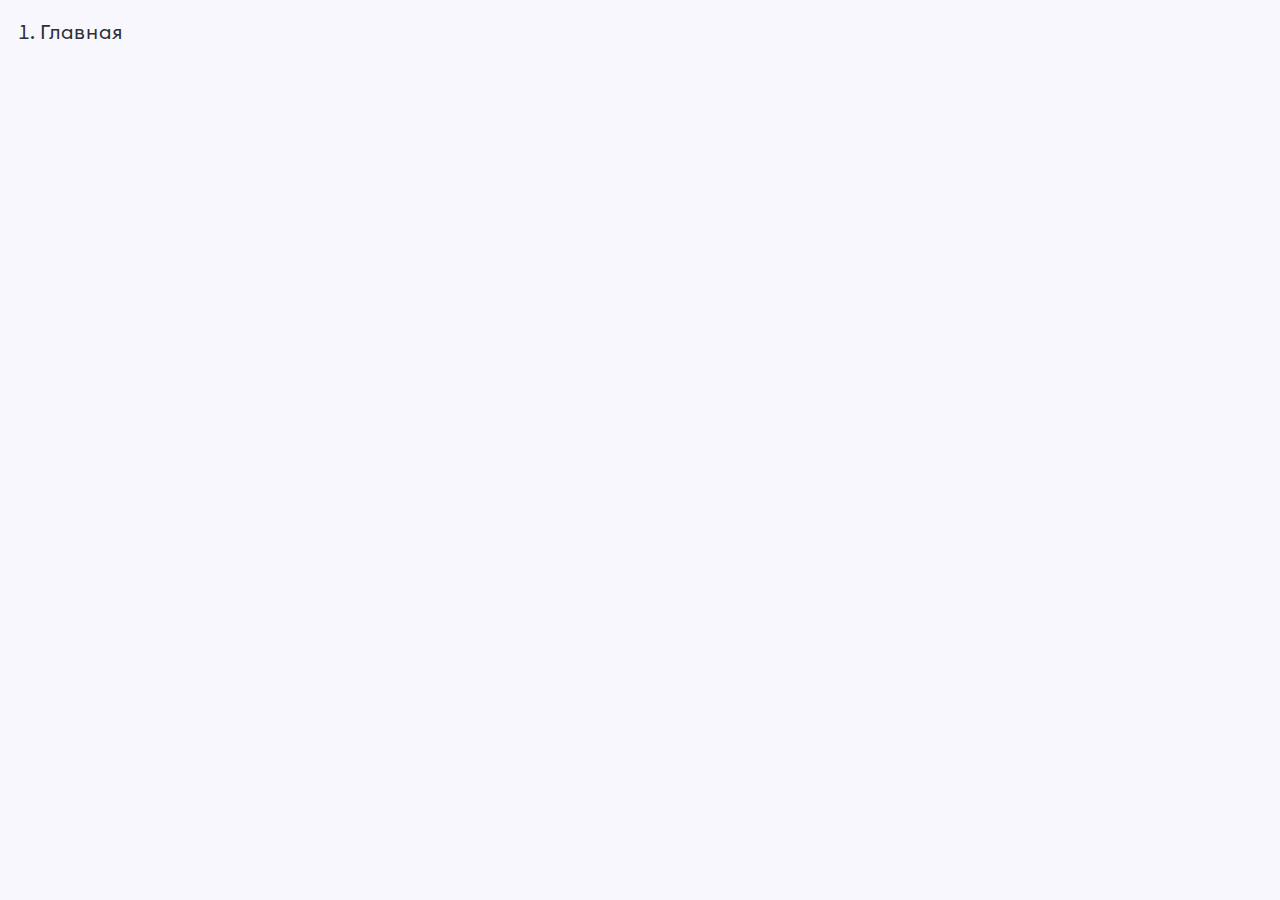
==== index.html @ 6ce1b135 "first" ====
<!DOCTYPE html>
<html lang="ru">

<head>
    <meta charset="utf-8">
    <meta name="viewport" content="width=device-width, initial-scale=1.0, shrink-to-fit=no">
    <meta name="description" content="another website">
    <link rel="icon" href="img/favicon.ico">
    <link rel="stylesheet" href="css/swiper-bundle.min.css">
    <link href="./css/style.css" rel="stylesheet">
    <title>title</title>
</head>

<body>
        <header class="header">
        </header>
        <ol>
            <li><a href="main.html">Главная</a></li>
        </ol>
    <script defer src="js/swiper-bundle.min.js"></script>
    <script defer src="js/jquery-3.5.1.min.js"></script>
    <!-- <script src="https://api-maps.yandex.ru/2.1/?lang=ru_RU"></script> -->
    <script defer src="js/main.js"></script>
</body>

</html>
---- css/style.css ----
@font-face {
  font-family: "Euclid Circular A";
  src: url("../fonts/EuclidCircularA-Bold.eot");
  src: local("Euclid Circular A Bold"), local("EuclidCircularA-Bold"), url("../fonts/EuclidCircularA-Bold.eot?#iefix") format("embedded-opentype"), url("../fonts/EuclidCircularA-Bold.woff2") format("woff2"), url("../fonts/EuclidCircularA-Bold.woff") format("woff"), url("../fonts/EuclidCircularA-Bold.ttf") format("truetype");
  font-weight: bold;
  font-style: normal;
}
@font-face {
  font-family: "Euclid Circular A";
  src: url("../fonts/EuclidCircularA-Light.eot");
  src: local("Euclid Circular A Light"), local("EuclidCircularA-Light"), url("../fonts/EuclidCircularA-Light.eot?#iefix") format("embedded-opentype"), url("../fonts/EuclidCircularA-Light.woff2") format("woff2"), url("../fonts/EuclidCircularA-Light.woff") format("woff"), url("../fonts/EuclidCircularA-Light.ttf") format("truetype");
  font-weight: 300;
  font-style: normal;
}
@font-face {
  font-family: "Euclid Circular A";
  src: url("../fonts/EuclidCircularA-BoldItalic.eot");
  src: local("Euclid Circular A Bold Italic"), local("EuclidCircularA-BoldItalic"), url("../fonts/EuclidCircularA-BoldItalic.eot?#iefix") format("embedded-opentype"), url("../fonts/EuclidCircularA-BoldItalic.woff2") format("woff2"), url("../fonts/EuclidCircularA-BoldItalic.woff") format("woff"), url("../fonts/EuclidCircularA-BoldItalic.ttf") format("truetype");
  font-weight: bold;
  font-style: italic;
}
@font-face {
  font-family: "Euclid Circular A";
  src: url("../fonts/EuclidCircularA-LightItalic.eot");
  src: local("Euclid Circular A Light Italic"), local("EuclidCircularA-LightItalic"), url("../fonts/EuclidCircularA-LightItalic.eot?#iefix") format("embedded-opentype"), url("../fonts/EuclidCircularA-LightItalic.woff2") format("woff2"), url("../fonts/EuclidCircularA-LightItalic.woff") format("woff"), url("../fonts/EuclidCircularA-LightItalic.ttf") format("truetype");
  font-weight: 300;
  font-style: italic;
}
@font-face {
  font-family: "Euclid Circular A";
  src: url("../fonts/EuclidCircularA-Regular.eot");
  src: local("Euclid Circular A Regular"), local("EuclidCircularA-Regular"), url("../fonts/EuclidCircularA-Regular.eot?#iefix") format("embedded-opentype"), url("../fonts/EuclidCircularA-Regular.woff2") format("woff2"), url("../fonts/EuclidCircularA-Regular.woff") format("woff"), url("../fonts/EuclidCircularA-Regular.ttf") format("truetype");
  font-weight: normal;
  font-style: normal;
}
@font-face {
  font-family: "Euclid Circular A";
  src: url("../fonts/EuclidCircularA-SemiBold.eot");
  src: local("Euclid Circular A SemiBold"), local("EuclidCircularA-SemiBold"), url("../fonts/EuclidCircularA-SemiBold.eot?#iefix") format("embedded-opentype"), url("../fonts/EuclidCircularA-SemiBold.woff2") format("woff2"), url("../fonts/EuclidCircularA-SemiBold.woff") format("woff"), url("../fonts/EuclidCircularA-SemiBold.ttf") format("truetype");
  font-weight: 600;
  font-style: normal;
}
@font-face {
  font-family: "Euclid Circular A";
  src: url("../fonts/EuclidCircularA-Medium.eot");
  src: local("Euclid Circular A Medium"), local("EuclidCircularA-Medium"), url("../fonts/EuclidCircularA-Medium.eot?#iefix") format("embedded-opentype"), url("../fonts/EuclidCircularA-Medium.woff2") format("woff2"), url("../fonts/EuclidCircularA-Medium.woff") format("woff"), url("../fonts/EuclidCircularA-Medium.ttf") format("truetype");
  font-weight: 500;
  font-style: normal;
}
@font-face {
  font-family: "Euclid Circular A";
  src: url("../fonts/EuclidCircularA-Italic.eot");
  src: local("Euclid Circular A Italic"), local("EuclidCircularA-Italic"), url("../fonts/EuclidCircularA-Italic.eot?#iefix") format("embedded-opentype"), url("../fonts/EuclidCircularA-Italic.woff2") format("woff2"), url("../fonts/EuclidCircularA-Italic.woff") format("woff"), url("../fonts/EuclidCircularA-Italic.ttf") format("truetype");
  font-weight: normal;
  font-style: italic;
}
@font-face {
  font-family: "Euclid Circular A";
  src: url("../fonts/EuclidCircularA-SemiBoldItalic.eot");
  src: local("Euclid Circular A SemiBold Italic"), local("EuclidCircularA-SemiBoldItalic"), url("../fonts/EuclidCircularA-SemiBoldItalic.eot?#iefix") format("embedded-opentype"), url("../fonts/EuclidCircularA-SemiBoldItalic.woff2") format("woff2"), url("../fonts/EuclidCircularA-SemiBoldItalic.woff") format("woff"), url("../fonts/EuclidCircularA-SemiBoldItalic.ttf") format("truetype");
  font-weight: 600;
  font-style: italic;
}
@font-face {
  font-family: "Euclid Circular A";
  src: url("../fonts/EuclidCircularA-MediumItalic.eot");
  src: local("Euclid Circular A Medium Italic"), local("EuclidCircularA-MediumItalic"), url("../fonts/EuclidCircularA-MediumItalic.eot?#iefix") format("embedded-opentype"), url("../fonts/EuclidCircularA-MediumItalic.woff2") format("woff2"), url("../fonts/EuclidCircularA-MediumItalic.woff") format("woff"), url("../fonts/EuclidCircularA-MediumItalic.ttf") format("truetype");
  font-weight: 500;
  font-style: italic;
}
*,
*::before,
*::after {
  -webkit-box-sizing: border-box;
          box-sizing: border-box;
}

html {
  font-family: "Euclid Circular A", sans-serif;
  font-size: 0.5208335vw;
  font-style: normal;
  font-weight: normal;
  -webkit-animation: bugfix infinite 1s;
  line-height: 1.2;
  margin: 0;
  padding: 0;
}

body {
  font-style: normal;
  font-weight: normal;
  -webkit-animation: bugfix infinite 1s;
  line-height: 1.2;
  margin: 0;
  padding: 0;
  color: #2b2f36;
  background-color: #F7F7FD;
  font-size: 3rem;
}

body.lock {
  overflow: hidden;
}

input,
textarea {
  -webkit-animation: bugfix infinite 1s;
  line-height: inherit;
  margin: 0;
  padding: 0;
  background-color: transparent;
  border: none;
  color: inherit;
}

a {
  color: unset;
}

a,
a:hover {
  text-decoration: none;
}

button,
input,
a,
textarea {
  outline: none;
  cursor: pointer;
  font: inherit;
}
button:focus,
input:focus,
a:focus,
textarea:focus {
  outline: none;
}
button:active,
input:active,
a:active,
textarea:active {
  outline: none;
}

h1,
h2,
h3,
h4,
h5,
h6 {
  font: inherit;
  margin: 0;
  padding: 0;
}

p {
  margin-top: 0;
  margin-bottom: 0;
}

img {
  width: 100%;
  height: auto;
  display: block;
}

button {
  border: none;
  color: inherit;
  font: inherit;
  text-align: inherit;
  padding: 0;
  background-color: transparent;
}

ul {
  padding: 0;
  margin: 0;
}

ul li {
  margin: 0;
  padding: 0;
  list-style: none;
}

.container {
  width: 156rem;
  margin: 0 auto;
}

input[type=number]::-webkit-inner-spin-button,
input[type=number]::-webkit-outer-spin-button {
  -webkit-appearance: none;
  margin: 0;
}

input[type=number] {
  -moz-appearance: textfield;
}

@media (max-width: 48em) {
  html {
    font-size: 5px;
    font-size: 1.5625vw;
    font-size: 1.3333333333vw;
    -webkit-text-size-adjust: none;
  }

  body {
    -webkit-text-size-adjust: none;
  }

  .container {
    padding: 0 3rem;
    width: 100%;
  }
  .container--sm {
    width: 100%;
  }
}
.header__inner {
  padding-top: 1.3rem;
}
.header__top {
  display: -webkit-box;
  display: -ms-flexbox;
  display: flex;
  -webkit-box-align: center;
      -ms-flex-align: center;
          align-items: center;
  -webkit-box-pack: justify;
      -ms-flex-pack: justify;
          justify-content: space-between;
  padding-bottom: 1.5rem;
  border-bottom: 0.16rem solid #E8E9F4;
}
.header__location {
  width: 27.2rem;
  padding: 1.9rem 1rem 1rem 1.4rem;
  height: 100%;
  display: -webkit-box;
  display: -ms-flexbox;
  display: flex;
  -webkit-box-align: center;
      -ms-flex-align: center;
          align-items: center;
  position: relative;
}
.header__location.active {
  background: #ffffff;
  border-radius: 1.6rem 1.6rem 0 0;
}
.header__location.active .header__location-body {
  display: block;
}
.header__location-select {
  display: -webkit-box;
  display: -ms-flexbox;
  display: flex;
  -webkit-box-align: center;
      -ms-flex-align: center;
          align-items: center;
  cursor: pointer;
}
.header__location-select svg {
  width: 1rem;
  height: 0.5rem;
}
.header__office-wrap {
  display: -webkit-box;
  display: -ms-flexbox;
  display: flex;
  -webkit-box-align: center;
      -ms-flex-align: center;
          align-items: center;
  margin-right: 1rem;
}
.header__office-wrap img {
  width: 1.5rem;
  height: 1.7rem;
  margin-right: 0.74rem;
}
.header__office-name {
  font-size: 1.6rem;
  font-weight: 400;
  color: #8a91aa;
}
.header__office-place {
  font-size: 1.8rem;
  font-weight: 600;
  color: #2b2f36;
  margin-right: 1.4rem;
}
.header__location-body {
  width: 100%;
  height: 18.1rem;
  padding: 0.8rem 2.8rem 2.1rem 9.5rem;
  background: #FFFFFF;
  border-radius: 0 0 1.6rem 1.6rem;
  position: absolute;
  top: 4rem;
  left: 0;
  display: none;
}
.header__location-item {
  font-size: 1.8rem;
  font-weight: 600;
  color: #2b2f36;
  cursor: pointer;
}
.header__location-item:not(:last-child) {
  margin-bottom: 0.8rem;
}
.header__money-language-wrap {
  display: -webkit-box;
  display: -ms-flexbox;
  display: flex;
  -webkit-box-align: center;
      -ms-flex-align: center;
          align-items: center;
}
.header__money-select {
  display: -webkit-box;
  display: -ms-flexbox;
  display: flex;
  -webkit-box-align: center;
      -ms-flex-align: center;
          align-items: center;
  -webkit-box-pack: center;
      -ms-flex-pack: center;
          justify-content: center;
  width: 7.5rem;
  height: 6rem;
  background: #ECECF8;
  border-radius: 16px;
}
.header__money-img {
  width: 1.8rem;
  height: 2.5rem;
}
.header__money-arrow {
  width: 1rem;
  height: 0.5rem;
}
.header__money-body {
  display: none;
}
.header__language-select {
  display: -webkit-box;
  display: -ms-flexbox;
  display: flex;
  -webkit-box-align: center;
      -ms-flex-align: center;
          align-items: center;
  -webkit-box-pack: center;
      -ms-flex-pack: center;
          justify-content: center;
  width: 7.5rem;
  height: 6rem;
  background: #ECECF8;
  border-radius: 16px;
}
.header__language-select svg {
  width: 1rem;
  height: 0.5rem;
}
.header__language-title {
  font-size: 1.6rem;
  font-weight: 600;
  color: #2b2f36;
}
.header__language-body {
  display: none;
}
.header__about {
  width: 24.1rem;
  height: 6rem;
  display: -webkit-box;
  display: -ms-flexbox;
  display: flex;
  -webkit-box-align: center;
      -ms-flex-align: center;
          align-items: center;
  -webkit-box-pack: center;
      -ms-flex-pack: center;
          justify-content: center;
  background: #ECECF8;
  border-radius: 1.6rem;
  font-size: 1.7rem;
  font-weight: 500;
  color: #2b2f36;
}
.header__social-wrap {
  display: -webkit-box;
  display: -ms-flexbox;
  display: flex;
  -webkit-box-align: center;
      -ms-flex-align: center;
          align-items: center;
  -webkit-box-pack: justify;
      -ms-flex-pack: justify;
          justify-content: space-between;
  width: 20rem;
}
.header__social-item {
  width: 4.2rem;
  height: 3rem;
}
.header__social-item img {
  height: 100%;
  -o-object-fit: contain;
     object-fit: contain;
}
.header__phone {
  display: -webkit-box;
  display: -ms-flexbox;
  display: flex;
  -webkit-box-align: center;
      -ms-flex-align: center;
          align-items: center;
  font-size: 2rem;
  font-weight: 700;
  color: #2b2f36;
}
.header__phone-img {
  width: 2.4rem;
  height: 2.4rem;
  margin-right: 1.14rem;
}
.header__phone-img img {
  height: 100%;
  -o-object-fit: contain;
     object-fit: contain;
}

.mobile {
  display: none;
}

@media (max-width: 48em) {
  .desctop {
    display: none;
  }

  .mobile {
    display: block;
  }
}/*# sourceMappingURL=style.css.map */
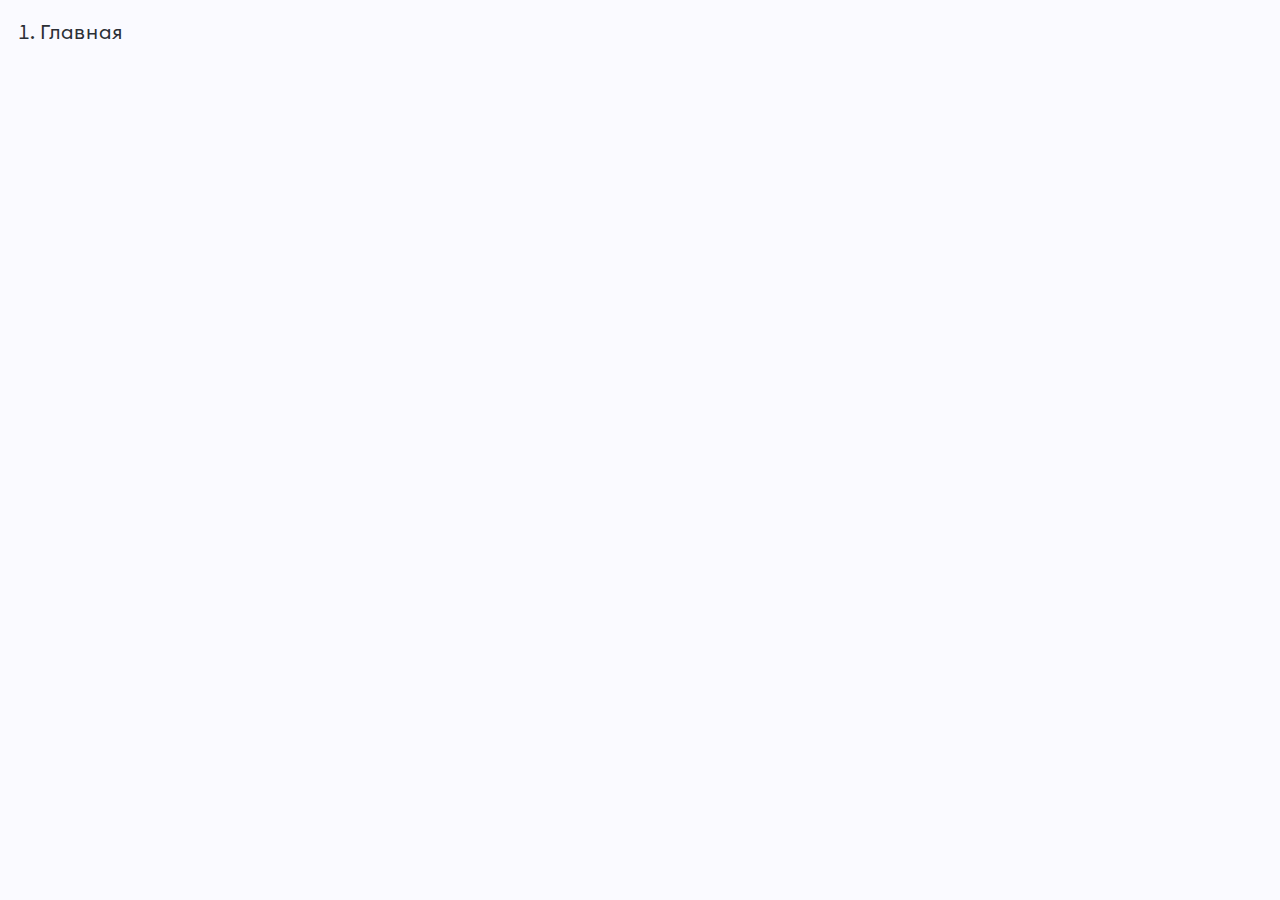
==== commit b328ad19: "catalog" ====
--- a/index.html
+++ b/index.html
@@ -5,8 +5,8 @@
     <meta charset="utf-8">
     <meta name="viewport" content="width=device-width, initial-scale=1.0, shrink-to-fit=no">
     <meta name="description" content="another website">
-    <link rel="icon" href="img/favicon.ico">
     <link rel="stylesheet" href="css/swiper-bundle.min.css">
+    <link rel="stylesheet" href="css/ion.rangeSlider.css">
     <link href="./css/style.css" rel="stylesheet">
     <title>title</title>
 </head>
@@ -21,6 +21,8 @@
     <script defer src="js/jquery-3.5.1.min.js"></script>
     <!-- <script src="https://api-maps.yandex.ru/2.1/?lang=ru_RU"></script> -->
     <script defer src="js/main.js"></script>
+    <script defer src="js/ion-range-slider.js"></script>
+
 </body>
 
 </html>--- a/css/ion.rangeSlider.css
+++ b/css/ion.rangeSlider.css
@@ -0,0 +1,675 @@
+/**
+Ion.RangeSlider, 2.3.1
+© Denis Ineshin, 2010 - 2019, IonDen.com
+Build date: 2019-12-19 16:51:02
+*/
+.irs {
+  position: relative;
+  display: block;
+  -webkit-touch-callout: none;
+  -webkit-user-select: none;
+  -khtml-user-select: none;
+  -moz-user-select: none;
+  -ms-user-select: none;
+  user-select: none;
+  font-size: 12px;
+  font-family: Arial, sans-serif;
+}
+.irs-line {
+  position: relative;
+  display: block;
+  overflow: hidden;
+  outline: none !important;
+}
+.irs-bar {
+  position: absolute;
+  display: block;
+  left: 0;
+  width: 0;
+}
+.irs-shadow {
+  position: absolute;
+  display: none;
+  left: 0;
+  width: 0;
+}
+.irs-handle {
+  position: absolute;
+  display: block;
+  box-sizing: border-box;
+  cursor: default;
+  z-index: 1;
+}
+.irs-handle.type_last {
+  z-index: 2;
+}
+.irs-min,
+.irs-max {
+  position: absolute;
+  display: block;
+  cursor: default;
+}
+.irs-min {
+  left: 0;
+}
+.irs-max {
+  right: 0;
+}
+.irs-from,
+.irs-to,
+.irs-single {
+  position: absolute;
+  display: block;
+  top: 0;
+  left: 0;
+  cursor: default;
+  white-space: nowrap;
+}
+.irs-grid {
+  position: absolute;
+  display: none;
+  bottom: 0;
+  left: 0;
+  width: 100%;
+  height: 20px;
+}
+.irs-with-grid .irs-grid {
+  display: block;
+}
+.irs-grid-pol {
+  position: absolute;
+  top: 0;
+  left: 0;
+  width: 1px;
+  height: 8px;
+  background: #000;
+}
+.irs-grid-pol.small {
+  height: 4px;
+}
+.irs-grid-text {
+  position: absolute;
+  bottom: 0;
+  left: 0;
+  white-space: nowrap;
+  text-align: center;
+  font-size: 9px;
+  line-height: 9px;
+  padding: 0 3px;
+  color: #000;
+}
+.irs-disable-mask {
+  position: absolute;
+  display: block;
+  top: 0;
+  left: -1%;
+  width: 102%;
+  height: 100%;
+  cursor: default;
+  background: rgba(0, 0, 0, 0);
+  z-index: 2;
+}
+.lt-ie9 .irs-disable-mask {
+  background: #000;
+  filter: alpha(opacity=0);
+  cursor: not-allowed;
+}
+.irs-disabled {
+  opacity: 0.4;
+}
+.irs-hidden-input {
+  position: absolute !important;
+  display: block !important;
+  top: 0 !important;
+  left: 0 !important;
+  width: 0 !important;
+  height: 0 !important;
+  font-size: 0 !important;
+  line-height: 0 !important;
+  padding: 0 !important;
+  margin: 0 !important;
+  overflow: hidden;
+  outline: none !important;
+  z-index: -9999 !important;
+  background: none !important;
+  border-style: solid !important;
+  border-color: transparent !important;
+}
+.irs--flat {
+  height: 40px;
+}
+.irs--flat.irs-with-grid {
+  height: 60px;
+}
+.irs--flat .irs-line {
+  top: 25px;
+  height: 12px;
+  background-color: #e1e4e9;
+  border-radius: 4px;
+}
+.irs--flat .irs-bar {
+  top: 25px;
+  height: 12px;
+  background-color: #ed5565;
+}
+.irs--flat .irs-bar--single {
+  border-radius: 4px 0 0 4px;
+}
+.irs--flat .irs-shadow {
+  height: 1px;
+  bottom: 16px;
+  background-color: #e1e4e9;
+}
+.irs--flat .irs-handle {
+  top: 22px;
+  width: 16px;
+  height: 18px;
+  background-color: transparent;
+}
+.irs--flat .irs-handle > i:first-child {
+  position: absolute;
+  display: block;
+  top: 0;
+  left: 50%;
+  width: 2px;
+  height: 100%;
+  margin-left: -1px;
+  background-color: #da4453;
+}
+.irs--flat .irs-handle.state_hover > i:first-child,
+.irs--flat .irs-handle:hover > i:first-child {
+  background-color: #a43540;
+}
+.irs--flat .irs-min,
+.irs--flat .irs-max {
+  top: 0;
+  padding: 1px 3px;
+  color: #999;
+  font-size: 10px;
+  line-height: 1.333;
+  text-shadow: none;
+  background-color: #e1e4e9;
+  border-radius: 4px;
+}
+.irs--flat .irs-from,
+.irs--flat .irs-to,
+.irs--flat .irs-single {
+  color: white;
+  font-size: 10px;
+  line-height: 1.333;
+  text-shadow: none;
+  padding: 1px 5px;
+  background-color: #ed5565;
+  border-radius: 4px;
+}
+.irs--flat .irs-from:before,
+.irs--flat .irs-to:before,
+.irs--flat .irs-single:before {
+  position: absolute;
+  display: block;
+  content: "";
+  bottom: -6px;
+  left: 50%;
+  width: 0;
+  height: 0;
+  margin-left: -3px;
+  overflow: hidden;
+  border: 3px solid transparent;
+  border-top-color: #ed5565;
+}
+.irs--flat .irs-grid-pol {
+  background-color: #e1e4e9;
+}
+.irs--flat .irs-grid-text {
+  color: #999;
+}
+.irs--big {
+  height: 55px;
+}
+.irs--big.irs-with-grid {
+  height: 70px;
+}
+.irs--big .irs-line {
+  top: 33px;
+  height: 12px;
+  background-color: white;
+  background: linear-gradient(to bottom, #ddd -50%, white 150%);
+  border: 1px solid #ccc;
+  border-radius: 12px;
+}
+.irs--big .irs-bar {
+  top: 33px;
+  height: 12px;
+  background-color: #92bce0;
+  border: 1px solid #428bca;
+  background: linear-gradient(to bottom, #ffffff 0%, #428bca 30%, #b9d4ec 100%);
+  box-shadow: inset 0 0 1px 1px rgba(255, 255, 255, 0.5);
+}
+.irs--big .irs-bar--single {
+  border-radius: 12px 0 0 12px;
+}
+.irs--big .irs-shadow {
+  height: 1px;
+  bottom: 16px;
+  background-color: rgba(66, 139, 202, 0.5);
+}
+.irs--big .irs-handle {
+  top: 25px;
+  width: 30px;
+  height: 30px;
+  border: 1px solid rgba(0, 0, 0, 0.3);
+  background-color: #cbcfd5;
+  background: linear-gradient(to bottom, white 0%, #B4B9BE 30%, white 100%);
+  box-shadow: 1px 1px 2px rgba(0, 0, 0, 0.2), inset 0 0 3px 1px white;
+  border-radius: 30px;
+}
+.irs--big .irs-handle.state_hover,
+.irs--big .irs-handle:hover {
+  border-color: rgba(0, 0, 0, 0.45);
+  background-color: #939ba7;
+  background: linear-gradient(to bottom, white 0%, #919BA5 30%, white 100%);
+}
+.irs--big .irs-min,
+.irs--big .irs-max {
+  top: 0;
+  padding: 1px 5px;
+  color: white;
+  text-shadow: none;
+  background-color: #9f9f9f;
+  border-radius: 3px;
+}
+.irs--big .irs-from,
+.irs--big .irs-to,
+.irs--big .irs-single {
+  color: white;
+  text-shadow: none;
+  padding: 1px 5px;
+  background-color: #428bca;
+  background: linear-gradient(to bottom, #428bca 0%, #3071a9 100%);
+  border-radius: 3px;
+}
+.irs--big .irs-grid-pol {
+  background-color: #428bca;
+}
+.irs--big .irs-grid-text {
+  color: #428bca;
+}
+.irs--modern {
+  height: 55px;
+}
+.irs--modern.irs-with-grid {
+  height: 55px;
+}
+.irs--modern .irs-line {
+  top: 25px;
+  height: 5px;
+  background-color: #d1d6e0;
+  background: linear-gradient(to bottom, #e0e4ea 0%, #d1d6e0 100%);
+  border: 1px solid #a3adc1;
+  border-bottom-width: 0;
+  border-radius: 5px;
+}
+.irs--modern .irs-bar {
+  top: 25px;
+  height: 5px;
+  background: #20b426;
+  background: linear-gradient(to bottom, #20b426 0%, #18891d 100%);
+}
+.irs--modern .irs-bar--single {
+  border-radius: 5px 0 0 5px;
+}
+.irs--modern .irs-shadow {
+  height: 1px;
+  bottom: 21px;
+  background-color: rgba(209, 214, 224, 0.5);
+}
+.irs--modern .irs-handle {
+  top: 37px;
+  width: 12px;
+  height: 13px;
+  border: 1px solid #a3adc1;
+  border-top-width: 0;
+  box-shadow: 1px 1px 1px rgba(0, 0, 0, 0.1);
+  border-radius: 0 0 3px 3px;
+}
+.irs--modern .irs-handle > i:nth-child(1) {
+  position: absolute;
+  display: block;
+  top: -4px;
+  left: 1px;
+  width: 6px;
+  height: 6px;
+  border: 1px solid #a3adc1;
+  background: white;
+  transform: rotate(45deg);
+}
+.irs--modern .irs-handle > i:nth-child(2) {
+  position: absolute;
+  display: block;
+  box-sizing: border-box;
+  top: 0;
+  left: 0;
+  width: 10px;
+  height: 12px;
+  background: #e9e6e6;
+  background: linear-gradient(to bottom, white 0%, #e9e6e6 100%);
+  border-radius: 0 0 3px 3px;
+}
+.irs--modern .irs-handle > i:nth-child(3) {
+  position: absolute;
+  display: block;
+  box-sizing: border-box;
+  top: 3px;
+  left: 3px;
+  width: 4px;
+  height: 5px;
+  border-left: 1px solid #a3adc1;
+  border-right: 1px solid #a3adc1;
+}
+.irs--modern .irs-handle.state_hover,
+.irs--modern .irs-handle:hover {
+  border-color: #7685a2;
+  background: #c3c7cd;
+  background: linear-gradient(to bottom, #ffffff 0%, #919ba5 30%, #ffffff 100%);
+}
+.irs--modern .irs-handle.state_hover > i:nth-child(1),
+.irs--modern .irs-handle:hover > i:nth-child(1) {
+  border-color: #7685a2;
+}
+.irs--modern .irs-handle.state_hover > i:nth-child(3),
+.irs--modern .irs-handle:hover > i:nth-child(3) {
+  border-color: #48536a;
+}
+.irs--modern .irs-min,
+.irs--modern .irs-max {
+  top: 0;
+  font-size: 10px;
+  line-height: 1.333;
+  text-shadow: none;
+  padding: 1px 5px;
+  color: white;
+  background-color: #d1d6e0;
+  border-radius: 5px;
+}
+.irs--modern .irs-from,
+.irs--modern .irs-to,
+.irs--modern .irs-single {
+  font-size: 10px;
+  line-height: 1.333;
+  text-shadow: none;
+  padding: 1px 5px;
+  background-color: #20b426;
+  color: white;
+  border-radius: 5px;
+}
+.irs--modern .irs-from:before,
+.irs--modern .irs-to:before,
+.irs--modern .irs-single:before {
+  position: absolute;
+  display: block;
+  content: "";
+  bottom: -6px;
+  left: 50%;
+  width: 0;
+  height: 0;
+  margin-left: -3px;
+  overflow: hidden;
+  border: 3px solid transparent;
+  border-top-color: #20b426;
+}
+.irs--modern .irs-grid {
+  height: 25px;
+}
+.irs--modern .irs-grid-pol {
+  background-color: #dedede;
+}
+.irs--modern .irs-grid-text {
+  color: silver;
+  font-size: 13px;
+}
+.irs--sharp {
+  height: 50px;
+  font-size: 12px;
+  line-height: 1;
+}
+.irs--sharp.irs-with-grid {
+  height: 57px;
+}
+.irs--sharp .irs-line {
+  top: 30px;
+  height: 2px;
+  background-color: black;
+  border-radius: 2px;
+}
+.irs--sharp .irs-bar {
+  top: 30px;
+  height: 2px;
+  background-color: #ee22fa;
+}
+.irs--sharp .irs-bar--single {
+  border-radius: 2px 0 0 2px;
+}
+.irs--sharp .irs-shadow {
+  height: 1px;
+  bottom: 21px;
+  background-color: rgba(0, 0, 0, 0.5);
+}
+.irs--sharp .irs-handle {
+  top: 25px;
+  width: 10px;
+  height: 10px;
+  background-color: #a804b2;
+}
+.irs--sharp .irs-handle > i:first-child {
+  position: absolute;
+  display: block;
+  top: 100%;
+  left: 0;
+  width: 0;
+  height: 0;
+  border: 5px solid transparent;
+  border-top-color: #a804b2;
+}
+.irs--sharp .irs-handle.state_hover,
+.irs--sharp .irs-handle:hover {
+  background-color: black;
+}
+.irs--sharp .irs-handle.state_hover > i:first-child,
+.irs--sharp .irs-handle:hover > i:first-child {
+  border-top-color: black;
+}
+.irs--sharp .irs-min,
+.irs--sharp .irs-max {
+  color: white;
+  font-size: 14px;
+  line-height: 1;
+  top: 0;
+  padding: 3px 4px;
+  opacity: 0.4;
+  background-color: #a804b2;
+  border-radius: 2px;
+}
+.irs--sharp .irs-from,
+.irs--sharp .irs-to,
+.irs--sharp .irs-single {
+  font-size: 14px;
+  line-height: 1;
+  text-shadow: none;
+  padding: 3px 4px;
+  background-color: #a804b2;
+  color: white;
+  border-radius: 2px;
+}
+.irs--sharp .irs-from:before,
+.irs--sharp .irs-to:before,
+.irs--sharp .irs-single:before {
+  position: absolute;
+  display: block;
+  content: "";
+  bottom: -6px;
+  left: 50%;
+  width: 0;
+  height: 0;
+  margin-left: -3px;
+  overflow: hidden;
+  border: 3px solid transparent;
+  border-top-color: #a804b2;
+}
+.irs--sharp .irs-grid {
+  height: 25px;
+}
+.irs--sharp .irs-grid-pol {
+  background-color: #dedede;
+}
+.irs--sharp .irs-grid-text {
+  color: silver;
+  font-size: 13px;
+}
+.irs--round {
+  height: 50px;
+}
+.irs--round.irs-with-grid {
+  height: 65px;
+}
+.irs--round .irs-line {
+  top: 36px;
+  height: 4px;
+  background-color: #dee4ec;
+  border-radius: 4px;
+}
+.irs--round .irs-bar {
+  top: 36px;
+  height: 4px;
+  background-color: #006cfa;
+}
+.irs--round .irs-bar--single {
+  border-radius: 4px 0 0 4px;
+}
+.irs--round .irs-shadow {
+  height: 4px;
+  bottom: 21px;
+  background-color: rgba(222, 228, 236, 0.5);
+}
+.irs--round .irs-handle {
+  top: 26px;
+  width: 24px;
+  height: 24px;
+  border: 4px solid #006cfa;
+  background-color: white;
+  border-radius: 24px;
+  box-shadow: 0 1px 3px rgba(0, 0, 255, 0.3);
+}
+.irs--round .irs-handle.state_hover,
+.irs--round .irs-handle:hover {
+  background-color: #f0f6ff;
+}
+.irs--round .irs-min,
+.irs--round .irs-max {
+  color: #333;
+  font-size: 14px;
+  line-height: 1;
+  top: 0;
+  padding: 3px 5px;
+  background-color: rgba(0, 0, 0, 0.1);
+  border-radius: 4px;
+}
+.irs--round .irs-from,
+.irs--round .irs-to,
+.irs--round .irs-single {
+  font-size: 14px;
+  line-height: 1;
+  text-shadow: none;
+  padding: 3px 5px;
+  background-color: #006cfa;
+  color: white;
+  border-radius: 4px;
+}
+.irs--round .irs-from:before,
+.irs--round .irs-to:before,
+.irs--round .irs-single:before {
+  position: absolute;
+  display: block;
+  content: "";
+  bottom: -6px;
+  left: 50%;
+  width: 0;
+  height: 0;
+  margin-left: -3px;
+  overflow: hidden;
+  border: 3px solid transparent;
+  border-top-color: #006cfa;
+}
+.irs--round .irs-grid {
+  height: 25px;
+}
+.irs--round .irs-grid-pol {
+  background-color: #dedede;
+}
+.irs--round .irs-grid-text {
+  color: silver;
+  font-size: 13px;
+}
+.irs--square {
+  height: 50px;
+}
+.irs--square.irs-with-grid {
+  height: 60px;
+}
+.irs--square .irs-line {
+  top: 31px;
+  height: 4px;
+  background-color: #dedede;
+}
+.irs--square .irs-bar {
+  top: 31px;
+  height: 4px;
+  background-color: black;
+}
+.irs--square .irs-shadow {
+  height: 2px;
+  bottom: 21px;
+  background-color: #dedede;
+}
+.irs--square .irs-handle {
+  top: 25px;
+  width: 16px;
+  height: 16px;
+  border: 3px solid black;
+  background-color: white;
+  -webkit-transform: rotate(45deg);
+  -ms-transform: rotate(45deg);
+  transform: rotate(45deg);
+}
+.irs--square .irs-handle.state_hover,
+.irs--square .irs-handle:hover {
+  background-color: #f0f6ff;
+}
+.irs--square .irs-min,
+.irs--square .irs-max {
+  color: #333;
+  font-size: 14px;
+  line-height: 1;
+  top: 0;
+  padding: 3px 5px;
+  background-color: rgba(0, 0, 0, 0.1);
+}
+.irs--square .irs-from,
+.irs--square .irs-to,
+.irs--square .irs-single {
+  font-size: 14px;
+  line-height: 1;
+  text-shadow: none;
+  padding: 3px 5px;
+  background-color: black;
+  color: white;
+}
+.irs--square .irs-grid {
+  height: 25px;
+}
+.irs--square .irs-grid-pol {
+  background-color: #dedede;
+}
+.irs--square .irs-grid-text {
+  color: silver;
+  font-size: 11px;
+}--- a/css/style.css
+++ b/css/style.css
@@ -1,3 +1,4 @@
+@charset "UTF-8";
 @font-face {
   font-family: "Euclid Circular A";
   src: url("../fonts/EuclidCircularA-Bold.eot");
@@ -94,7 +95,7 @@
   margin: 0;
   padding: 0;
   color: #2b2f36;
-  background-color: #F7F7FD;
+  background-color: #FAFAFF;
   font-size: 3rem;
 }
 
@@ -220,6 +221,79 @@
     width: 100%;
   }
 }
+.btn {
+  display: -webkit-box;
+  display: -ms-flexbox;
+  display: flex;
+  -webkit-box-align: center;
+      -ms-flex-align: center;
+          align-items: center;
+}
+.btn span {
+  font-size: 1.8rem;
+  font-weight: 600;
+  color: white;
+  margin-right: 1.986rem;
+}
+.btn__arrow {
+  width: 4.3rem;
+  height: 4.3rem;
+  border-radius: 50%;
+  display: -webkit-box;
+  display: -ms-flexbox;
+  display: flex;
+  -webkit-box-align: center;
+      -ms-flex-align: center;
+          align-items: center;
+  -webkit-box-pack: center;
+      -ms-flex-pack: center;
+          justify-content: center;
+  -webkit-box-shadow: 0.4rem 0.4rem 5rem rgba(76, 70, 203, 0.1);
+          box-shadow: 0.4rem 0.4rem 5rem rgba(76, 70, 203, 0.1);
+}
+.btn__arrow svg {
+  width: 2rem;
+  height: 1.5rem;
+}
+.btn__arrow.btn--red {
+  background: -webkit-gradient(linear, left bottom, left top, from(#E82E3D), to(#E82E3D));
+  background: linear-gradient(0deg, #E82E3D, #E82E3D);
+}
+.btn__arrow.btn--blue {
+  background: #0199e4;
+}
+
+.title {
+  font-size: 5.5rem;
+  font-weight: 700;
+  color: #2b2f36;
+}
+
+.subtitle {
+  font-size: 1.7rem;
+  font-weight: 400;
+  color: #8a91aa;
+}
+
+.corner {
+  position: relative;
+  background-color: #ffffff;
+  width: 2rem;
+  height: 3rem;
+}
+.corner::before {
+  content: "";
+  display: block;
+  padding-bottom: 100%;
+  background-color: #f2f1f5;
+  border-top-left-radius: 100%;
+  height: 3rem;
+  width: 3rem;
+  position: absolute;
+  top: 0;
+  left: 0;
+}
+
 .header__inner {
   padding-top: 1.3rem;
 }
@@ -237,7 +311,7 @@
   border-bottom: 0.16rem solid #E8E9F4;
 }
 .header__location {
-  width: 27.2rem;
+  width: 19.5rem;
   padding: 1.9rem 1rem 1rem 1.4rem;
   height: 100%;
   display: -webkit-box;
@@ -248,12 +322,15 @@
           align-items: center;
   position: relative;
 }
-.header__location.active {
+.header__location.active::before {
+  content: "";
+  width: 27.2rem;
   background: #ffffff;
   border-radius: 1.6rem 1.6rem 0 0;
 }
 .header__location.active .header__location-body {
   display: block;
+  opacity: 1;
 }
 .header__location-select {
   display: -webkit-box;
@@ -299,10 +376,13 @@
   padding: 0.8rem 2.8rem 2.1rem 9.5rem;
   background: #FFFFFF;
   border-radius: 0 0 1.6rem 1.6rem;
+  -webkit-transition: 0.8s;
+  transition: 0.8s;
   position: absolute;
   top: 4rem;
   left: 0;
   display: none;
+  opacity: 0;
 }
 .header__location-item {
   font-size: 1.8rem;
@@ -320,6 +400,18 @@
   -webkit-box-align: center;
       -ms-flex-align: center;
           align-items: center;
+}
+.header__money {
+  position: relative;
+  margin-right: 1.9rem;
+}
+.header__money.active {
+  background: #ffffff;
+  border-radius: 1.6rem 1.6rem 0 0;
+}
+.header__money.active .header__money-body {
+  display: block;
+  opacity: 1;
 }
 .header__money-select {
   display: -webkit-box;
@@ -339,13 +431,27 @@
 .header__money-img {
   width: 1.8rem;
   height: 2.5rem;
+  margin-right: 1.9rem;
 }
 .header__money-arrow {
   width: 1rem;
   height: 0.5rem;
 }
 .header__money-body {
+  background: #ffffff;
+  padding: 1rem;
+  width: 100%;
+  position: absolute;
+  top: 2rem;
+  left: 0;
   display: none;
+}
+.header__language {
+  position: relative;
+  cursor: pointer;
+}
+.header__language.active .header__language-body {
+  display: block;
 }
 .header__language-select {
   display: -webkit-box;
@@ -370,9 +476,16 @@
   font-size: 1.6rem;
   font-weight: 600;
   color: #2b2f36;
+  margin-right: 1rem;
 }
 .header__language-body {
   display: none;
+  padding: 1rem;
+  position: absolute;
+  top: 4rem;
+  left: 0;
+  width: 100%;
+  background: #ffffff;
 }
 .header__about {
   width: 24.1rem;
@@ -402,10 +515,10 @@
   -webkit-box-pack: justify;
       -ms-flex-pack: justify;
           justify-content: space-between;
-  width: 20rem;
+  width: 30rem;
 }
 .header__social-item {
-  width: 4.2rem;
+  width: 3rem;
   height: 3rem;
 }
 .header__social-item img {
@@ -425,14 +538,1251 @@
   color: #2b2f36;
 }
 .header__phone-img {
-  width: 2.4rem;
-  height: 2.4rem;
-  margin-right: 1.14rem;
-}
-.header__phone-img img {
+  width: 3rem;
   height: 100%;
   -o-object-fit: contain;
      object-fit: contain;
+  margin-right: 1.14rem;
+}
+.header__bottom {
+  display: -webkit-box;
+  display: -ms-flexbox;
+  display: flex;
+  -webkit-box-align: center;
+      -ms-flex-align: center;
+          align-items: center;
+  -webkit-box-pack: justify;
+      -ms-flex-pack: justify;
+          justify-content: space-between;
+  padding: 1rem 0 2rem 0;
+}
+.header__logo {
+  display: -webkit-box;
+  display: -ms-flexbox;
+  display: flex;
+  width: 27.1rem;
+  height: 6.5rem;
+}
+.header__logo img {
+  width: 6.96rem;
+  height: 6.09rem;
+}
+.header__logo-text-wrap {
+  display: -webkit-box;
+  display: -ms-flexbox;
+  display: flex;
+  -webkit-box-orient: vertical;
+  -webkit-box-direction: normal;
+      -ms-flex-direction: column;
+          flex-direction: column;
+  -ms-flex-item-align: end;
+      align-self: flex-end;
+  width: 19.1rem;
+}
+.header__logo-text-wrap svg:not(:last-child) {
+  margin-bottom: 0.7rem;
+}
+.header__list {
+  display: -webkit-box;
+  display: -ms-flexbox;
+  display: flex;
+  -webkit-box-align: start;
+      -ms-flex-align: start;
+          align-items: start;
+  font-size: 1.7rem;
+  font-weight: 500;
+  color: #2B2F36;
+}
+.header__item:not(:last-child) {
+  margin-right: 3.3rem;
+}
+.header__right {
+  display: -webkit-box;
+  display: -ms-flexbox;
+  display: flex;
+  -webkit-box-align: center;
+      -ms-flex-align: center;
+          align-items: center;
+}
+.header__btns {
+  display: -webkit-box;
+  display: -ms-flexbox;
+  display: flex;
+  -webkit-box-align: center;
+      -ms-flex-align: center;
+          align-items: center;
+  margin-right: 7.7rem;
+}
+.header__like-btn {
+  width: 6rem;
+  height: 6rem;
+  border: 0.12rem solid #D9DEEE;
+  border-radius: 1.6rem;
+  display: -webkit-box;
+  display: -ms-flexbox;
+  display: flex;
+  -webkit-box-align: center;
+      -ms-flex-align: center;
+          align-items: center;
+  -webkit-box-pack: center;
+      -ms-flex-pack: center;
+          justify-content: center;
+  margin-right: 1.9rem;
+}
+.header__like-btn img {
+  width: 2.2rem;
+  height: 2rem;
+  -o-object-fit: contain;
+     object-fit: contain;
+}
+.header__filter-btn {
+  width: 6rem;
+  height: 6rem;
+  border: 0.12rem solid #D9DEEE;
+  border-radius: 1.6rem;
+  display: -webkit-box;
+  display: -ms-flexbox;
+  display: flex;
+  -webkit-box-align: center;
+      -ms-flex-align: center;
+          align-items: center;
+  -webkit-box-pack: center;
+      -ms-flex-pack: center;
+          justify-content: center;
+  position: relative;
+}
+.header__filter-btn img {
+  width: 2.2rem;
+  height: 2rem;
+  -o-object-fit: contain;
+     object-fit: contain;
+}
+.header__filter-btn span {
+  width: 2.6rem;
+  height: 2.6rem;
+  border-radius: 50%;
+  background: #0199E4;
+  display: -webkit-box;
+  display: -ms-flexbox;
+  display: flex;
+  -webkit-box-align: center;
+      -ms-flex-align: center;
+          align-items: center;
+  -webkit-box-pack: center;
+      -ms-flex-pack: center;
+          justify-content: center;
+  font-size: 1.5rem;
+  font-weight: 700;
+  color: #FFFFFF;
+  position: absolute;
+  bottom: -1rem;
+  right: -1rem;
+}
+.header__btn-back-call {
+  width: 24.7rem;
+  height: 6rem;
+  background: linear-gradient(0deg, #0199E4, #0199E4), linear-gradient(272.89deg, #4341CC -9.64%, #0199E4 92.79%);
+  border-radius: 1.6rem;
+  display: -webkit-box;
+  display: -ms-flexbox;
+  display: flex;
+  -webkit-box-align: center;
+      -ms-flex-align: center;
+          align-items: center;
+  -webkit-box-pack: justify;
+      -ms-flex-pack: justify;
+          justify-content: space-between;
+  padding: 0 1.5rem 0 2.3rem;
+}
+.header__btn-back-call span {
+  font-size: 1.7rem;
+  font-weight: 500;
+  color: #FFFFFF;
+}
+.header__btn-arrow {
+  width: 3.5rem;
+  height: 3.5rem;
+  border-radius: 50%;
+  background: linear-gradient(177.55deg, #FFFFFF 21.07%, rgba(255, 255, 255, 0.24) 181.18%);
+  display: -webkit-box;
+  display: -ms-flexbox;
+  display: flex;
+  -webkit-box-align: center;
+      -ms-flex-align: center;
+          align-items: center;
+  -webkit-box-pack: center;
+      -ms-flex-pack: center;
+          justify-content: center;
+}
+.header__btn-arrow img {
+  height: 100%;
+  width: 1rem;
+  -o-object-fit: contain;
+     object-fit: contain;
+}
+
+.banner {
+  position: relative;
+  height: 100rem;
+  padding-top: 55rem;
+  margin-bottom: 9rem;
+}
+.banner__slider {
+  height: 76rem;
+  position: absolute;
+  top: 0;
+  left: 0;
+  right: 0;
+  bottom: 0;
+  overflow: hidden;
+}
+.banner__slide-img {
+  position: absolute;
+  top: 0;
+  left: 0;
+  right: 0;
+  bottom: 0;
+  z-index: -1;
+}
+.banner__slide {
+  display: -webkit-box;
+  display: -ms-flexbox;
+  display: flex;
+  -webkit-box-orient: vertical;
+  -webkit-box-direction: normal;
+      -ms-flex-direction: column;
+          flex-direction: column;
+  padding: 11rem 18rem 5rem 18rem;
+}
+.banner__btn-video {
+  width: 13.9rem;
+  height: 13.9rem;
+  background: -webkit-gradient(linear, left bottom, left top, from(#E72535), to(#E72535)), #DE1117;
+  background: linear-gradient(0deg, #E72535, #E72535), #DE1117;
+  -webkit-box-shadow: 1rem 2rem 5rem rgba(243, 83, 83, 0.25);
+          box-shadow: 1rem 2rem 5rem rgba(243, 83, 83, 0.25);
+  border-radius: 50%;
+  font-size: 2rem;
+  font-weight: 600;
+  color: #FFFFFF;
+  display: -webkit-box;
+  display: -ms-flexbox;
+  display: flex;
+  -webkit-box-align: end;
+      -ms-flex-align: end;
+          align-items: flex-end;
+  -webkit-box-pack: center;
+      -ms-flex-pack: center;
+          justify-content: center;
+  -ms-flex-item-align: end;
+      align-self: flex-end;
+  -ms-flex-negative: 0;
+      flex-shrink: 0;
+  padding: 1rem 1rem 3.2rem 1rem;
+  margin-bottom: 21.7rem;
+  position: relative;
+}
+.banner__btn-video::before {
+  content: "";
+  width: 0;
+  height: 0;
+  border-style: solid;
+  border-width: 1.3rem 1.3rem 1.3rem 1.5rem;
+  /* размер и форма */
+  border-color: transparent transparent transparent #ffffff;
+  /* red — цвет */
+  position: absolute;
+  top: 50%;
+  left: 50%;
+  -webkit-transform: translate(-25%, -85%);
+          transform: translate(-25%, -85%);
+}
+.banner__title {
+  font-size: 6rem;
+  font-weight: 700;
+  color: #ffffff;
+  text-shadow: 0.5rem 0.5rem 2.8rem rgba(9, 13, 26, 0.25);
+  -ms-flex-item-align: center;
+      align-self: center;
+  margin-bottom: 2rem;
+}
+.banner__btn {
+  width: 48.8rem;
+  height: 7.6rem;
+  background: #FFFFFF;
+  border-radius: 100rem;
+  display: -webkit-box;
+  display: -ms-flexbox;
+  display: flex;
+  -webkit-box-align: center;
+      -ms-flex-align: center;
+          align-items: center;
+  -webkit-box-pack: justify;
+      -ms-flex-pack: justify;
+          justify-content: space-between;
+  -ms-flex-item-align: center;
+      align-self: center;
+  -ms-flex-negative: 0;
+      flex-shrink: 0;
+  padding: 0 4.3rem 0 3.8rem;
+}
+.banner__btn-title {
+  font-size: 1.7rem;
+  font-weight: 500;
+  color: #2b2f36;
+  margin-right: 14rem;
+}
+.banner__btn-title span {
+  font-size: 2.2rem;
+  font-weight: 700;
+  color: #2b2f36;
+}
+.banner__btn-arrow {
+  width: 6rem;
+  height: 2rem;
+}
+
+.swiper-controll {
+  width: 100%;
+  display: -webkit-box;
+  display: -ms-flexbox;
+  display: flex;
+  -webkit-box-align: center;
+      -ms-flex-align: center;
+          align-items: center;
+  -webkit-box-pack: justify;
+      -ms-flex-pack: justify;
+          justify-content: space-between;
+  position: relative;
+  z-index: 1;
+  margin-bottom: 1.5rem;
+}
+
+.swiper__pagination-wrap {
+  display: -webkit-box;
+  display: -ms-flexbox;
+  display: flex;
+  -webkit-box-align: center;
+      -ms-flex-align: center;
+          align-items: center;
+}
+
+.swiper__pagination span {
+  width: 1.2rem;
+  height: 1.2rem;
+  background: #ffffff;
+}
+.swiper__pagination span:not(:last-child) {
+  margin-right: 1.6rem;
+}
+
+.slider__number {
+  font-size: 6rem;
+  font-weight: 600;
+  color: white;
+  margin-right: 4.8rem;
+}
+
+.swiper__arrows {
+  display: -webkit-box;
+  display: -ms-flexbox;
+  display: flex;
+  -webkit-box-align: center;
+      -ms-flex-align: center;
+          align-items: center;
+  -webkit-box-pack: justify;
+      -ms-flex-pack: justify;
+          justify-content: space-between;
+}
+
+.swiper__arrow {
+  width: 9.9rem;
+  height: 9.9rem;
+  border-radius: 50%;
+  background: #FFFFFF;
+  -webkit-box-shadow: 1rem 2rem 10rem rgba(40, 44, 78, 0.1);
+          box-shadow: 1rem 2rem 10rem rgba(40, 44, 78, 0.1);
+  margin-right: 1.5rem;
+  display: -webkit-box;
+  display: -ms-flexbox;
+  display: flex;
+  -webkit-box-align: center;
+      -ms-flex-align: center;
+          align-items: center;
+  -webkit-box-pack: center;
+      -ms-flex-pack: center;
+          justify-content: center;
+  -webkit-transition: 0.8s;
+  transition: 0.8s;
+  cursor: pointer;
+}
+.swiper__arrow img {
+  width: 1rem;
+  height: 2rem;
+  -webkit-transition: 0.8s;
+  transition: 0.8s;
+}
+.swiper__arrow.swiper-button-disabled {
+  width: 7.6rem;
+  height: 7.6rem;
+}
+.swiper__arrow.swiper-button-disabled img {
+  width: 0.5rem;
+  height: 1.5rem;
+}
+
+.filter {
+  position: relative;
+  z-index: 2;
+  border-radius: 4rem;
+}
+.filter__header {
+  padding: 3rem 4.3rem 0rem 4.3rem;
+  background: #ffffff;
+  border-radius: 4rem 4rem 0 0;
+  width: 34rem;
+  margin-bottom: -0.2rem;
+  position: relative;
+}
+.filter__corner {
+  position: absolute;
+  background: radial-gradient(circle at 103% 0, rgba(0, 0, 0, 0) 4rem, #fffffF 10px);
+  width: 5rem;
+  height: 5rem;
+  bottom: -0.9rem;
+  right: -3.3rem;
+}
+.filter__title-wrap {
+  display: -webkit-box;
+  display: -ms-flexbox;
+  display: flex;
+  -webkit-box-align: center;
+      -ms-flex-align: center;
+          align-items: center;
+}
+.filter__title-img {
+  width: 1.4rem;
+  height: 1.6rem;
+  -o-object-fit: contain;
+     object-fit: contain;
+  margin-right: 2rem;
+}
+.filter__title {
+  font-size: 2.4rem;
+  font-weight: 700;
+  color: #2b2f36;
+}
+.filter__body {
+  width: 100%;
+  background: #ffffff;
+  border-radius: 0rem 4rem 2rem 4rem;
+  padding: 5rem 4.4rem 4rem 4.2rem;
+  -webkit-box-shadow: 1rem 2rem 10rem rgba(40, 44, 78, 0.09);
+          box-shadow: 1rem 2rem 10rem rgba(40, 44, 78, 0.09);
+}
+.filter__body-top {
+  display: -webkit-box;
+  display: -ms-flexbox;
+  display: flex;
+  -webkit-box-align: center;
+      -ms-flex-align: center;
+          align-items: center;
+  -webkit-box-pack: justify;
+      -ms-flex-pack: justify;
+          justify-content: space-between;
+  margin-bottom: 3.4rem;
+}
+.filter__selects {
+  display: -webkit-box;
+  display: -ms-flexbox;
+  display: flex;
+  -webkit-box-align: center;
+      -ms-flex-align: center;
+          align-items: center;
+  -webkit-box-pack: justify;
+      -ms-flex-pack: justify;
+          justify-content: space-between;
+  width: 100%;
+}
+.filter__select {
+  position: relative;
+}
+.filter__select.active .filter__option {
+  display: block;
+}
+.filter__select.active .filter__wrapper {
+  background: #F7F7FD;
+}
+.filter__select.active .filter__wrapper svg {
+  -webkit-transform: rotate(180deg);
+          transform: rotate(180deg);
+}
+.filter__wrapper {
+  display: -webkit-box;
+  display: -ms-flexbox;
+  display: flex;
+  -webkit-box-align: center;
+      -ms-flex-align: center;
+          align-items: center;
+  width: 21rem;
+  height: 6rem;
+  background: #F7F7FD;
+  border-radius: 1rem;
+  display: flex;
+  align-items: center;
+  -webkit-box-pack: justify;
+      -ms-flex-pack: justify;
+          justify-content: space-between;
+  padding: 2rem 2rem 2rem 2rem;
+  cursor: pointer;
+}
+.filter__wrapper svg {
+  width: 1.5rem;
+  height: 0.8rem;
+  -webkit-transition: 0.5s;
+  transition: 0.5s;
+}
+.filter__current {
+  font-size: 1.7rem;
+  font-weight: 500;
+  color: #8a91aa;
+}
+.filter__option {
+  position: absolute;
+  top: 5rem;
+  left: 0;
+  background: #F7F7FD;
+  -webkit-box-shadow: 1rem 2rem 2rem rgba(40, 44, 78, 0.09);
+          box-shadow: 1rem 2rem 2rem rgba(40, 44, 78, 0.09);
+  border-radius: 0 0 1rem 1rem;
+  width: 100%;
+  display: none;
+}
+.filter__type-item {
+  font-size: 1.7rem;
+  font-weight: 500;
+  color: #8a91aa;
+  cursor: pointer;
+  padding: 0.75rem 2rem 0.75rem 2rem;
+  padding-top: 0.75rem;
+  -webkit-transition: 0.5s;
+  transition: 0.5s;
+  width: 100%;
+}
+.filter__type-item:hover {
+  background: #ededfd;
+  font-weight: 600;
+}
+.filter__input {
+  position: relative;
+  height: 6rem;
+  width: 19.6rem;
+  background: #F7F7FD;
+  border-radius: 1rem;
+  font-size: 1.7rem;
+  font-weight: 500;
+  color: #2b2f36;
+}
+.filter__input.input-id {
+  width: 14.1rem;
+}
+.filter__input input {
+  height: 100%;
+  width: 100%;
+  padding: 2rem 2rem 2rem 5rem;
+  display: -webkit-box;
+  display: -ms-flexbox;
+  display: flex;
+  -webkit-box-align: center;
+      -ms-flex-align: center;
+          align-items: center;
+}
+.filter__input span {
+  font-size: 1.7rem;
+  font-weight: 500;
+  color: #8a91aa;
+  position: absolute;
+  top: 50%;
+  left: 2rem;
+  -webkit-transform: translateY(-50%);
+          transform: translateY(-50%);
+}
+.filter__value {
+  width: 18.9rem;
+  height: 6rem;
+  background: #0199E4;
+  border-radius: 1rem;
+  font-size: 1.9rem;
+  font-weight: 700;
+  color: white;
+  display: -webkit-box;
+  display: -ms-flexbox;
+  display: flex;
+  -webkit-box-align: center;
+      -ms-flex-align: center;
+          align-items: center;
+  -webkit-box-pack: center;
+      -ms-flex-pack: center;
+          justify-content: center;
+  -ms-flex-negative: 0;
+      flex-shrink: 0;
+}
+.filter__body-bottom {
+  display: -webkit-box;
+  display: -ms-flexbox;
+  display: flex;
+  -webkit-box-align: center;
+      -ms-flex-align: center;
+          align-items: center;
+  -webkit-box-pack: justify;
+      -ms-flex-pack: justify;
+          justify-content: space-between;
+}
+.filter__more-filters {
+  display: -webkit-box;
+  display: -ms-flexbox;
+  display: flex;
+  -webkit-box-align: center;
+      -ms-flex-align: center;
+          align-items: center;
+  font-size: 1.7rem;
+  font-weight: 500;
+  color: #8a91aa;
+}
+.filter__more-filters svg {
+  width: 1.4rem;
+  height: 2.2rem;
+  margin-right: 2.1rem;
+}
+.filter__clean-filters {
+  display: -webkit-box;
+  display: -ms-flexbox;
+  display: flex;
+  -webkit-box-align: center;
+      -ms-flex-align: center;
+          align-items: center;
+  font-size: 1.7rem;
+  font-weight: 500;
+  color: #8a91aa;
+}
+.filter__clean-filters span {
+  margin-right: 1.2rem;
+}
+.filter__clean-filters svg {
+  width: 2.4rem;
+  height: 2.4rem;
+}
+
+.photo {
+  margin-bottom: 17rem;
+}
+.photo__inner {
+  display: -webkit-box;
+  display: -ms-flexbox;
+  display: flex;
+}
+.photo__big-block {
+  margin-right: 3.8rem;
+  height: 47.1rem;
+}
+.photo__big {
+  position: relative;
+  padding: 5rem 2rem 5rem 4rem;
+  display: -webkit-box;
+  display: -ms-flexbox;
+  display: flex;
+  -webkit-box-orient: vertical;
+  -webkit-box-direction: normal;
+      -ms-flex-direction: column;
+          flex-direction: column;
+  -webkit-box-pack: justify;
+      -ms-flex-pack: justify;
+          justify-content: space-between;
+  background: -webkit-gradient(linear, left top, left bottom, from(rgba(0, 0, 0, 0.4)), color-stop(38.2%, rgba(0, 0, 0, 0))), -webkit-gradient(linear, left top, left bottom, color-stop(64.9%, rgba(0, 0, 0, 0)), to(rgba(0, 0, 0, 0.4))), url(./../img/photo1.png), #C4C4C4;
+  background: linear-gradient(180deg, rgba(0, 0, 0, 0.4) 0%, rgba(0, 0, 0, 0) 38.2%), linear-gradient(180deg, rgba(0, 0, 0, 0) 64.9%, rgba(0, 0, 0, 0.4) 100%), url(./../img/photo1.png), #C4C4C4;
+  background-position-x: center;
+  background-position-y: center;
+  background-size: cover;
+  border-radius: 3rem;
+  width: 36.2rem;
+  height: 100%;
+}
+.photo__blocks-wrap {
+  display: -webkit-box;
+  display: -ms-flexbox;
+  display: flex;
+  -webkit-box-pack: justify;
+      -ms-flex-pack: justify;
+          justify-content: space-between;
+  width: 100%;
+}
+.photo__row {
+  display: -webkit-box;
+  display: -ms-flexbox;
+  display: flex;
+  -webkit-box-orient: vertical;
+  -webkit-box-direction: normal;
+      -ms-flex-direction: column;
+          flex-direction: column;
+  -webkit-box-pack: justify;
+      -ms-flex-pack: justify;
+          justify-content: space-between;
+}
+.photo__row:nth-child(2n) {
+  -webkit-box-orient: vertical;
+  -webkit-box-direction: reverse;
+      -ms-flex-direction: column-reverse;
+          flex-direction: column-reverse;
+}
+.photo__block {
+  position: relative;
+  padding: 3rem 2rem 3rem 2rem;
+  display: -webkit-box;
+  display: -ms-flexbox;
+  display: flex;
+  -webkit-box-orient: vertical;
+  -webkit-box-direction: normal;
+      -ms-flex-direction: column;
+          flex-direction: column;
+  -webkit-box-pack: justify;
+      -ms-flex-pack: justify;
+          justify-content: space-between;
+  background: -webkit-gradient(linear, left top, left bottom, from(rgba(0, 0, 0, 0.4)), color-stop(38.2%, rgba(0, 0, 0, 0))), -webkit-gradient(linear, left top, left bottom, color-stop(64.9%, rgba(0, 0, 0, 0)), to(rgba(0, 0, 0, 0.4))), url(./../img/photo1.png), #C4C4C4;
+  background: linear-gradient(180deg, rgba(0, 0, 0, 0.4) 0%, rgba(0, 0, 0, 0) 38.2%), linear-gradient(180deg, rgba(0, 0, 0, 0) 64.9%, rgba(0, 0, 0, 0.4) 100%), url(./../img/photo1.png), #C4C4C4;
+  background-position-x: center;
+  background-position-y: center;
+  background-size: cover;
+  border-radius: 3rem;
+  width: 36.2rem;
+  height: 25rem;
+}
+.photo__block img {
+  position: absolute;
+  top: 0;
+  left: 0;
+  right: 0;
+  bottom: 0;
+  z-index: -1;
+  border-radius: inherit;
+}
+.photo__block:nth-child(2n) {
+  background: -webkit-gradient(linear, left top, left bottom, from(rgba(0, 0, 0, 0.4)), color-stop(38.2%, rgba(0, 0, 0, 0))), -webkit-gradient(linear, left top, left bottom, color-stop(64.9%, rgba(0, 0, 0, 0)), to(rgba(0, 0, 0, 0.4))), url(./../img/photo2.png), #C4C4C4;
+  background: linear-gradient(180deg, rgba(0, 0, 0, 0.4) 0%, rgba(0, 0, 0, 0) 38.2%), linear-gradient(180deg, rgba(0, 0, 0, 0) 64.9%, rgba(0, 0, 0, 0.4) 100%), url(./../img/photo2.png), #C4C4C4;
+  background-position-x: center;
+  background-position-y: center;
+  background-size: cover;
+  height: 20rem;
+}
+.photo__block-title {
+  font-size: 3.7rem;
+  font-weight: 700;
+  color: white;
+}
+
+.new-objects {
+  margin-bottom: 17.5rem;
+}
+.new-objects__inner {
+  display: -webkit-box;
+  display: -ms-flexbox;
+  display: flex;
+  -ms-flex-wrap: wrap;
+      flex-wrap: wrap;
+  -webkit-box-pack: justify;
+      -ms-flex-pack: justify;
+          justify-content: space-between;
+  row-gap: 3.7rem;
+}
+.new-objects__title {
+  margin-bottom: 6.5rem;
+}
+
+.support {
+  margin-bottom: 16rem;
+  position: relative;
+}
+.support::before {
+  content: "";
+  width: 105rem;
+  height: 44rem;
+  background: #ECECF5;
+  border-radius: 50rem 0 0 50rem;
+  position: absolute;
+  top: 10rem;
+  right: 0;
+  z-index: -1;
+}
+.support__inner {
+  display: -webkit-box;
+  display: -ms-flexbox;
+  display: flex;
+}
+.support__text-block {
+  width: 64.3rem;
+  padding-top: 9.5rem;
+}
+.support__title {
+  margin-bottom: 2.2rem;
+}
+.support__subtitle {
+  margin-bottom: 5rem;
+  line-height: 1.58;
+  width: 73%;
+}
+.support__links {
+  display: -webkit-box;
+  display: -ms-flexbox;
+  display: flex;
+  -webkit-box-align: center;
+      -ms-flex-align: center;
+          align-items: center;
+  margin-bottom: 5.7rem;
+}
+.support__btn span {
+  color: #2b2f36;
+}
+.support__btn:not(:last-child) {
+  margin-right: 3.7rem;
+}
+.support__img {
+  width: 39.5rem;
+  height: 20.5rem;
+}
+.support__img img {
+  height: 100%;
+  -o-object-fit: contain;
+     object-fit: contain;
+}
+.support__slider-block {
+  width: 90rem;
+}
+.support__slide-inner {
+  display: -webkit-box;
+  display: -ms-flexbox;
+  display: flex;
+}
+.support__slide-img {
+  width: 59rem;
+  height: 56rem;
+}
+.support__slide-img img {
+  height: 100%;
+  -o-object-fit: contain;
+     object-fit: contain;
+}
+.support__slide-text {
+  padding-top: 18.5rem;
+}
+.support__slide-title {
+  font-size: 3rem;
+  font-weight: 700;
+  color: #2b2f36;
+  margin-bottom: 3.5rem;
+}
+.support__slide-item:not(:last-child) {
+  margin-bottom: 3rem;
+}
+.support__slide-item-title {
+  font-size: 1.5rem;
+  font-weight: 400;
+  color: #2b2f36;
+  margin-bottom: 1rem;
+}
+.support__slide-item-value {
+  font-size: 1.6rem;
+  font-weight: 700;
+  color: #2b2f36;
+}
+.support__slide-item-value svg {
+  width: 1.7rem;
+  height: 1.7rem;
+  margin-right: 1.1rem;
+}
+.support__slider-controll {
+  width: 100%;
+  margin-left: 4rem;
+}
+.support__slider-pagination {
+  position: static;
+  width: 10rem;
+}
+.support__slider-pagination span {
+  width: 1.2rem;
+  height: 1.2rem;
+  background: #2b2f36;
+}
+.support__slider-pagination.swiper-pagination-bullets {
+  width: 20rem;
+}
+
+.catalog {
+  margin-bottom: 17rem;
+}
+.catalog__title {
+  margin-bottom: 5.7rem;
+}
+.catalog__content {
+  display: -webkit-box;
+  display: -ms-flexbox;
+  display: flex;
+  -webkit-box-pack: justify;
+      -ms-flex-pack: justify;
+          justify-content: space-between;
+  width: 100%;
+}
+.catalog__box-column {
+  display: -webkit-box;
+  display: -ms-flexbox;
+  display: flex;
+  -webkit-box-orient: vertical;
+  -webkit-box-direction: normal;
+      -ms-flex-direction: column;
+          flex-direction: column;
+  row-gap: 1.8rem;
+  height: 100%;
+}
+.catalog__box-column:nth-child(2n) {
+  -webkit-box-orient: vertical;
+  -webkit-box-direction: reverse;
+      -ms-flex-direction: column-reverse;
+          flex-direction: column-reverse;
+}
+.catalog__box {
+  width: 36.2rem;
+  height: 25.3rem;
+  -webkit-filter: drop-shadow(1rem 2rem 10rem rgba(40, 44, 78, 0.15));
+          filter: drop-shadow(1rem 2rem 10rem rgba(40, 44, 78, 0.15));
+  border-radius: 3rem;
+}
+.catalog__box.photo-box, .catalog__box.map {
+  height: 20rem;
+}
+.catalog__box.to-buy {
+  background: #ffffff;
+  padding: 2.2rem 3.2rem 3.2rem 3.2rem;
+}
+.catalog__box.map {
+  position: relative;
+}
+.catalog__box img {
+  height: 100%;
+  -o-object-fit: cover;
+     object-fit: cover;
+  border-radius: inherit;
+}
+.catalog__box-title {
+  font-size: 2rem;
+  font-weight: 700;
+  color: #2B2F36;
+  margin-bottom: 2rem;
+}
+.catalog__item {
+  display: -webkit-box;
+  display: -ms-flexbox;
+  display: flex;
+  -webkit-box-align: center;
+      -ms-flex-align: center;
+          align-items: center;
+  -webkit-box-pack: justify;
+      -ms-flex-pack: justify;
+          justify-content: space-between;
+  width: 30rem;
+  font-size: 1.4rem;
+  font-weight: 400;
+  margin-bottom: 1.4rem;
+}
+.catalog__item:not(:last-child) {
+  margin-bottom: 1.1rem;
+}
+.catalog__item:last-of-type {
+  margin-bottom: 2rem;
+}
+.catalog__item-key {
+  color: #2B2F36;
+  padding-right: 2rem;
+}
+.catalog__item-value {
+  color: #BABFD3;
+}
+.catalog__item-link {
+  display: -webkit-box;
+  display: -ms-flexbox;
+  display: flex;
+  -webkit-box-align: center;
+      -ms-flex-align: center;
+          align-items: center;
+  font-size: 1.5rem;
+  font-weight: 700;
+  color: #2B2F36;
+}
+.catalog__item-link img {
+  width: 1rem;
+  height: 1rem;
+  -o-object-fit: contain;
+     object-fit: contain;
+  margin-left: 1.7rem;
+}
+.catalog__box-map-link {
+  width: 10.9rem;
+  height: 10.9rem;
+  border-radius: 50%;
+  background: #0199E4;
+  -webkit-box-shadow: 1rem 2rem 5rem rgba(83, 186, 243, 0.25);
+          box-shadow: 1rem 2rem 5rem rgba(83, 186, 243, 0.25);
+  display: -webkit-box;
+  display: -ms-flexbox;
+  display: flex;
+  -webkit-box-align: center;
+      -ms-flex-align: center;
+          align-items: center;
+  -webkit-box-pack: center;
+      -ms-flex-pack: center;
+          justify-content: center;
+  font-size: 1.4rem;
+  font-weight: 600;
+  color: #FFFFFF;
+  text-align: center;
+  margin: auto;
+  position: absolute;
+  top: 50%;
+  left: 50%;
+  -webkit-transform: translate(-50%, -50%);
+          transform: translate(-50%, -50%);
+}
+
+.objects-box {
+  width: 36.2rem;
+}
+.objects-box__inner {
+  padding: 2.3rem 2.3rem 0 2.3rem;
+  background: #FFFFFF;
+  -webkit-box-shadow: 1rem 2rem 10rem rgba(40, 44, 78, 0.1);
+          box-shadow: 1rem 2rem 10rem rgba(40, 44, 78, 0.1);
+  border-radius: 1.8rem 1.8rem 1.8rem 0;
+  padding-bottom: 2rem;
+}
+.objects-box__slider {
+  height: 17.3rem;
+  margin-bottom: 1.6rem;
+  position: relative;
+}
+.objects-box__pagination {
+  position: absolute;
+  z-index: 20;
+}
+.objects-box__pagination span {
+  background: #ffffff;
+  width: 1rem;
+  height: 1rem;
+}
+.objects-box__slider-wrapper {
+  border-radius: 1.5rem;
+}
+.objects-box__slide {
+  border-radius: inherit;
+}
+.objects-box__img {
+  width: 100%;
+  height: 100%;
+  -o-object-fit: cover;
+     object-fit: cover;
+  border-radius: inherit;
+}
+.objects-box__location {
+  display: -webkit-box;
+  display: -ms-flexbox;
+  display: flex;
+  -webkit-box-align: center;
+      -ms-flex-align: center;
+          align-items: center;
+  -webkit-box-pack: justify;
+      -ms-flex-pack: justify;
+          justify-content: space-between;
+  padding-bottom: 1.7rem;
+  margin-bottom: 1.6rem;
+  border-bottom: 0.1rem solid #DDE2F4;
+}
+.objects-box__place {
+  display: -webkit-box;
+  display: -ms-flexbox;
+  display: flex;
+  -webkit-box-align: center;
+      -ms-flex-align: center;
+          align-items: center;
+}
+.objects-box__location-img {
+  width: 1.5rem;
+  height: 2rem;
+  margin-right: 0.75rem;
+}
+.objects-box__location-img img {
+  height: 100%;
+  -o-object-fit: contain;
+     object-fit: contain;
+}
+.objects-box__place-name {
+  font-size: 1.6rem;
+  font-weight: 400;
+  color: #2b2f36;
+}
+.objects-box__id {
+  font-size: 1.3rem;
+  font-weight: 400;
+  color: #99a2b5;
+}
+.objects-box__id span {
+  margin-right: 0.5rem;
+}
+.objects-box__title {
+  font-size: 2.1rem;
+  font-weight: 700;
+  color: #2b2f36;
+  margin-bottom: 2.3rem;
+  line-height: 1.38;
+  width: 83%;
+}
+.objects-box__area {
+  display: -webkit-box;
+  display: -ms-flexbox;
+  display: flex;
+}
+.objects-box__area-key-wrap {
+  display: -webkit-box;
+  display: -ms-flexbox;
+  display: flex;
+  -webkit-box-align: center;
+      -ms-flex-align: center;
+          align-items: center;
+  margin-bottom: 1.8rem;
+  margin-right: 0.8rem;
+}
+.objects-box__area-key-img {
+  width: 2.1rem;
+  height: 2.1rem;
+  margin-right: 0.6rem;
+}
+.objects-box__area-key-img img {
+  height: 100%;
+  -o-object-fit: contain;
+     object-fit: contain;
+}
+.objects-box__area-key-name {
+  font-size: 1.5rem;
+  font-weight: 400;
+  color: #8a91aa;
+  margin-right: 0.4rem;
+}
+.objects-box__area-value {
+  font-size: 1.5rem;
+  font-weight: 700;
+  color: #2b2f36;
+}
+.objects-box__rooms {
+  display: -webkit-box;
+  display: -ms-flexbox;
+  display: flex;
+  -webkit-box-align: center;
+      -ms-flex-align: center;
+          align-items: center;
+}
+.objects-box__rooms-key-wrap {
+  display: -webkit-box;
+  display: -ms-flexbox;
+  display: flex;
+  -webkit-box-align: center;
+      -ms-flex-align: center;
+          align-items: center;
+  margin-right: 2rem;
+}
+.objects-box__rooms-key-img {
+  width: 2.1rem;
+  height: 2.1rem;
+  margin-right: 0.6rem;
+}
+.objects-box__rooms-key-img img {
+  height: 100%;
+  -o-object-fit: contain;
+     object-fit: contain;
+}
+.objects-box__rooms-key-name {
+  font-size: 1.5rem;
+  font-weight: 400;
+  color: #8a91aa;
+}
+.objects-box__rooms-value-wrap {
+  display: -webkit-box;
+  display: -ms-flexbox;
+  display: flex;
+  -webkit-box-align: center;
+      -ms-flex-align: center;
+          align-items: center;
+}
+.objects-box__rooms-value {
+  width: 4.5rem;
+  height: 3rem;
+  background: #F0F0F9;
+  border-radius: 1rem;
+  padding: 0.5rem;
+  display: -webkit-box;
+  display: -ms-flexbox;
+  display: flex;
+  -webkit-box-align: center;
+      -ms-flex-align: center;
+          align-items: center;
+  -webkit-box-pack: center;
+      -ms-flex-pack: center;
+          justify-content: center;
+  font-size: 1.6rem;
+  font-weight: 700;
+  color: #2b2f36;
+}
+.objects-box__rooms-value:not(:last-child) {
+  margin-right: 1rem;
+}
+.objects-box__down {
+  display: -webkit-box;
+  display: -ms-flexbox;
+  display: flex;
+  -webkit-box-pack: justify;
+      -ms-flex-pack: justify;
+          justify-content: space-between;
+}
+.objects-box__price {
+  background: #FFFFFF;
+  border-radius: 0 0 1.8rem 1.8rem;
+  padding-top: 2rem;
+  padding-left: 2.5rem;
+  padding-right: 2rem;
+  -webkit-box-shadow: 1rem 3rem 7rem rgba(40, 44, 78, 0.1);
+          box-shadow: 1rem 3rem 7rem rgba(40, 44, 78, 0.1);
+  width: 87%;
+}
+.objects-box__price-value {
+  font-size: 2.3rem;
+  font-weight: 700;
+  color: #2B2F36;
+}
+.objects-box__price-value sup {
+  font-size: 1.8rem;
+}
+.objects-box__like {
+  width: 6.5rem;
+  height: 6.5rem;
+  display: -webkit-box;
+  display: -ms-flexbox;
+  display: flex;
+  -webkit-box-align: center;
+      -ms-flex-align: center;
+          align-items: center;
+  -webkit-box-pack: center;
+      -ms-flex-pack: center;
+          justify-content: center;
+  -ms-flex-negative: 0;
+      flex-shrink: 0;
+  border-radius: 1.6rem;
+  background: #0199E4;
+  margin-top: 1.3rem;
+  position: relative;
 }
 
 .mobile {
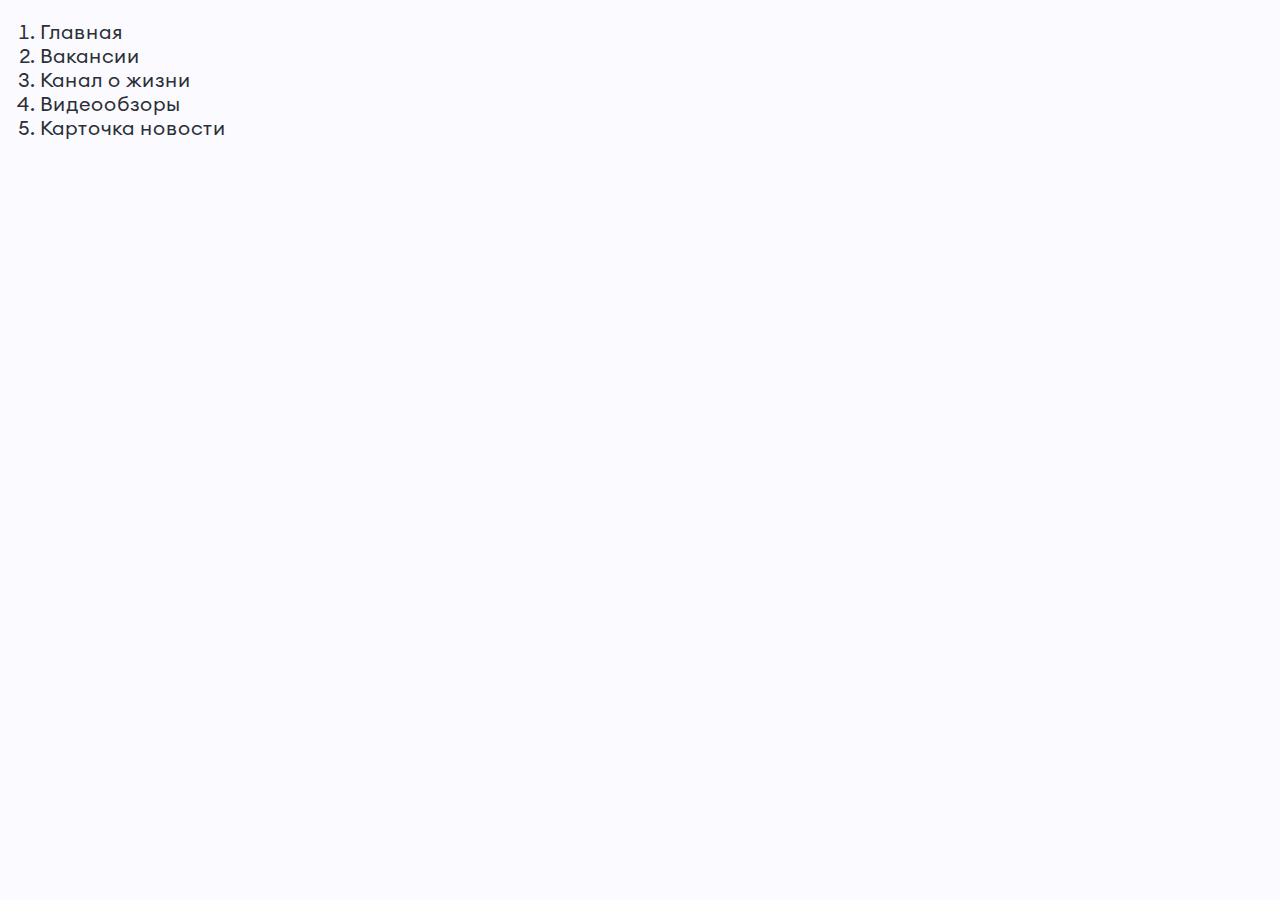
==== commit 6f7e9619: "page news" ====
--- a/index.html
+++ b/index.html
@@ -16,6 +16,10 @@
         </header>
         <ol>
             <li><a href="main.html">Главная</a></li>
+            <li><a href="vacancies.html">Вакансии</a></li>
+            <li><a href="channel.html">Канал о жизни</a></li>
+            <li><a href="video-review.html">Видеообзоры</a></li>
+            <li><a href="card-news.html">Карточка новости</a></li>
         </ol>
     <script defer src="js/swiper-bundle.min.js"></script>
     <script defer src="js/jquery-3.5.1.min.js"></script>
--- a/css/style.css
+++ b/css/style.css
@@ -221,6 +221,33 @@
     width: 100%;
   }
 }
+.logo {
+  display: -webkit-box;
+  display: -ms-flexbox;
+  display: flex;
+  width: 27.1rem;
+  height: 6.5rem;
+}
+.logo img {
+  width: 6.96rem;
+  height: 6.09rem;
+}
+.logo__text-wrap {
+  display: -webkit-box;
+  display: -ms-flexbox;
+  display: flex;
+  -webkit-box-orient: vertical;
+  -webkit-box-direction: normal;
+      -ms-flex-direction: column;
+          flex-direction: column;
+  -ms-flex-item-align: end;
+      align-self: flex-end;
+  width: 19.1rem;
+}
+.logo__text-wrap svg:not(:last-child) {
+  margin-bottom: 0.7rem;
+}
+
 .btn {
   display: -webkit-box;
   display: -ms-flexbox;
@@ -261,6 +288,9 @@
 }
 .btn__arrow.btn--blue {
   background: #0199e4;
+}
+.btn__arrow.btn--white {
+  background: linear-gradient(177.55deg, #FFFFFF 21.07%, rgba(255, 255, 255, 0.24) 181.18%);
 }
 
 .title {
@@ -294,6 +324,24 @@
   left: 0;
 }
 
+.button-select {
+  font-size: 1.7rem;
+  font-weight: 500;
+  color: #2B2F36;
+  background: #EFF0F8;
+  border-radius: 1.3rem;
+  display: -webkit-box;
+  display: -ms-flexbox;
+  display: flex;
+  -webkit-box-align: center;
+      -ms-flex-align: center;
+          align-items: center;
+  -webkit-box-pack: center;
+      -ms-flex-pack: center;
+          justify-content: center;
+  height: 6rem;
+}
+
 .header__inner {
   padding-top: 1.3rem;
 }
@@ -324,14 +372,23 @@
 }
 .header__location.active::before {
   content: "";
-  width: 27.2rem;
+  width: 27.5rem;
+  height: 6rem;
   background: #ffffff;
   border-radius: 1.6rem 1.6rem 0 0;
+  position: absolute;
+  top: 0;
+  left: 0;
+  z-index: -1;
 }
 .header__location.active .header__location-body {
   display: block;
   opacity: 1;
 }
+.header__location.active .header__location-select svg {
+  -webkit-transform: rotate(180deg);
+          transform: rotate(180deg);
+}
 .header__location-select {
   display: -webkit-box;
   display: -ms-flexbox;
@@ -344,6 +401,8 @@
 .header__location-select svg {
   width: 1rem;
   height: 0.5rem;
+  -webkit-transition: 0.5s;
+  transition: 0.5s;
 }
 .header__office-wrap {
   display: -webkit-box;
@@ -371,9 +430,10 @@
   margin-right: 1.4rem;
 }
 .header__location-body {
-  width: 100%;
+  width: 27.5rem;
   height: 18.1rem;
-  padding: 0.8rem 2.8rem 2.1rem 9.5rem;
+  padding: 1.8rem 2.8rem 2.1rem 1.5rem;
+  z-index: 10;
   background: #FFFFFF;
   border-radius: 0 0 1.6rem 1.6rem;
   -webkit-transition: 0.8s;
@@ -413,7 +473,82 @@
   display: block;
   opacity: 1;
 }
+.header__money.active .header__money-arrow {
+  -webkit-transform: rotate(180deg);
+          transform: rotate(180deg);
+}
 .header__money-select {
+  display: -webkit-box;
+  display: -ms-flexbox;
+  display: flex;
+  -webkit-box-align: center;
+      -ms-flex-align: center;
+          align-items: center;
+  -webkit-box-pack: center;
+      -ms-flex-pack: center;
+          justify-content: center;
+  cursor: pointer;
+  width: 7.5rem;
+  height: 6rem;
+  background: #ECECF8;
+  border-radius: 16px;
+  font-size: 2rem;
+  font-weight: 600;
+  color: #0199e4;
+}
+.header__money-wrap {
+  margin-right: 1.9rem;
+}
+.header__money-arrow {
+  width: 1rem;
+  height: 0.5rem;
+  -webkit-transition: 0.5s;
+  transition: 0.5s;
+}
+.header__money-body {
+  background: #ECECF8;
+  padding: 1rem;
+  width: 100%;
+  position: absolute;
+  top: 4.2rem;
+  padding-top: 3rem;
+  z-index: 10;
+  border-radius: 0 0 1.5rem 1.5rem;
+  display: none;
+  font-size: 2rem;
+  font-weight: 600;
+  color: #0199e4;
+}
+.header__money-item {
+  cursor: pointer;
+}
+.header__money-item:not(:last-child) {
+  margin-bottom: 1.5rem;
+}
+.header__money-item:nth-child(2) {
+  color: rgba(234, 41, 56, 0.9);
+}
+.header__money-item-img {
+  width: 3rem;
+  height: 3rem;
+}
+.header__money-item-img img {
+  height: 100%;
+  -o-object-fit: contain;
+     object-fit: contain;
+}
+.header__language {
+  position: relative;
+  cursor: pointer;
+}
+.header__language.active .header__language-body {
+  display: block;
+}
+.header__language.active .header__language-select svg {
+  -webkit-transform: rotate(180deg);
+          transform: rotate(180deg);
+}
+.header__language-select {
   display: -webkit-box;
   display: -ms-flexbox;
   display: flex;
@@ -428,49 +563,11 @@
   background: #ECECF8;
   border-radius: 16px;
 }
-.header__money-img {
-  width: 1.8rem;
-  height: 2.5rem;
-  margin-right: 1.9rem;
-}
-.header__money-arrow {
-  width: 1rem;
-  height: 0.5rem;
-}
-.header__money-body {
-  background: #ffffff;
-  padding: 1rem;
-  width: 100%;
-  position: absolute;
-  top: 2rem;
-  left: 0;
-  display: none;
-}
-.header__language {
-  position: relative;
-  cursor: pointer;
-}
-.header__language.active .header__language-body {
-  display: block;
-}
-.header__language-select {
-  display: -webkit-box;
-  display: -ms-flexbox;
-  display: flex;
-  -webkit-box-align: center;
-      -ms-flex-align: center;
-          align-items: center;
-  -webkit-box-pack: center;
-      -ms-flex-pack: center;
-          justify-content: center;
-  width: 7.5rem;
-  height: 6rem;
-  background: #ECECF8;
-  border-radius: 16px;
-}
 .header__language-select svg {
   width: 1rem;
   height: 0.5rem;
+  -webkit-transition: 0.5s;
+  transition: 0.5s;
 }
 .header__language-title {
   font-size: 1.6rem;
@@ -479,13 +576,20 @@
   margin-right: 1rem;
 }
 .header__language-body {
+  font-size: 1.6rem;
+  font-weight: 600;
+  color: #2b2f36;
   display: none;
-  padding: 1rem;
+  padding: 1rem 1rem 1rem 1.5rem;
   position: absolute;
   top: 4rem;
   left: 0;
   width: 100%;
-  background: #ffffff;
+  background: #ECECF8;
+  border-radius: 0 0 1.6rem 1.6rem;
+}
+.header__language-item:not(:last-child) {
+  margin-bottom: 1rem;
 }
 .header__about {
   width: 24.1rem;
@@ -555,32 +659,6 @@
       -ms-flex-pack: justify;
           justify-content: space-between;
   padding: 1rem 0 2rem 0;
-}
-.header__logo {
-  display: -webkit-box;
-  display: -ms-flexbox;
-  display: flex;
-  width: 27.1rem;
-  height: 6.5rem;
-}
-.header__logo img {
-  width: 6.96rem;
-  height: 6.09rem;
-}
-.header__logo-text-wrap {
-  display: -webkit-box;
-  display: -ms-flexbox;
-  display: flex;
-  -webkit-box-orient: vertical;
-  -webkit-box-direction: normal;
-      -ms-flex-direction: column;
-          flex-direction: column;
-  -ms-flex-item-align: end;
-      align-self: flex-end;
-  width: 19.1rem;
-}
-.header__logo-text-wrap svg:not(:last-child) {
-  margin-bottom: 0.7rem;
 }
 .header__list {
   display: -webkit-box;
@@ -1298,7 +1376,7 @@
 }
 
 .support {
-  margin-bottom: 16rem;
+  margin-bottom: 17.5rem;
   position: relative;
 }
 .support::before {
@@ -1355,6 +1433,7 @@
 }
 .support__slider-block {
   width: 90rem;
+  position: relative;
 }
 .support__slide-inner {
   display: -webkit-box;
@@ -1367,8 +1446,8 @@
 }
 .support__slide-img img {
   height: 100%;
-  -o-object-fit: contain;
-     object-fit: contain;
+  -o-object-fit: cover;
+     object-fit: cover;
 }
 .support__slide-text {
   padding-top: 18.5rem;
@@ -1400,7 +1479,9 @@
 }
 .support__slider-controll {
   width: 100%;
-  margin-left: 4rem;
+  position: absolute;
+  bottom: -3rem;
+  left: 4rem;
 }
 .support__slider-pagination {
   position: static;
@@ -1550,6 +1631,3317 @@
           transform: translate(-50%, -50%);
 }
 
+.mortgage {
+  padding-top: 5rem;
+  margin-bottom: 17rem;
+  position: relative;
+}
+.mortgage::before {
+  content: "";
+  width: 100%;
+  height: 100%;
+  background: linear-gradient(175.32deg, #E6EEFB 4.9%, #EBF4FF 96.86%);
+  position: absolute;
+  top: 0;
+  bottom: 0;
+  left: 0;
+  right: 0;
+  z-index: -1;
+}
+.mortgage__inner {
+  display: -webkit-box;
+  display: -ms-flexbox;
+  display: flex;
+  position: relative;
+  padding-bottom: 11rem;
+  padding-top: 6rem;
+  -webkit-box-pack: justify;
+      -ms-flex-pack: justify;
+          justify-content: space-between;
+}
+.mortgage__img {
+  width: 63rem;
+  height: 74rem;
+  position: absolute;
+  bottom: 0;
+  left: 42%;
+}
+.mortgage__img img {
+  height: 100%;
+  -o-object-fit: cover;
+     object-fit: cover;
+}
+.mortgage__calculation {
+  width: 56.4rem;
+  padding: 5rem 5.7rem 5.1rem 5.8rem;
+  background: #FFFFFF;
+  border-radius: 3rem;
+  height: 100%;
+}
+.mortgage__title {
+  font-size: 3.7rem;
+  font-weight: 700;
+  color: #2b2f36;
+  margin-bottom: 1rem;
+}
+.mortgage__subtitle {
+  font-size: 1.7rem;
+  font-weight: 400;
+  color: #8a91aa;
+  margin-bottom: 3.7rem;
+  line-height: 1.588;
+}
+.mortgage__ranger {
+  position: relative;
+  margin-bottom: 3rem;
+}
+.mortgage__ranger::before {
+  content: "";
+  background: #F8F8FE;
+  border-radius: 1.3rem;
+  height: 6rem;
+  width: 100%;
+  position: absolute;
+  left: 0;
+  bottom: 1rem;
+}
+.mortgage__rangers-wrap {
+  display: -webkit-box;
+  display: -ms-flexbox;
+  display: flex;
+  margin-bottom: 4.3rem;
+}
+.mortgage__ranger-payment {
+  position: relative;
+  width: 25.6rem;
+  margin-right: 2.5rem;
+}
+.mortgage__ranger-payment::before {
+  content: "";
+  background: #F8F8FE;
+  border-radius: 1.3rem;
+  height: 6rem;
+  width: 100%;
+  position: absolute;
+  left: 0;
+  bottom: 1rem;
+}
+.mortgage__ranger-term {
+  position: relative;
+  width: 16.5rem;
+}
+.mortgage__ranger-term::before {
+  content: "";
+  background: #F8F8FE;
+  border-radius: 1.3rem;
+  height: 6rem;
+  width: 100%;
+  position: absolute;
+  left: 0;
+  bottom: 1rem;
+}
+.mortgage__ranger-title {
+  font-size: 1.4rem;
+  font-weight: 400;
+  color: #8a91aa;
+  margin-bottom: 3.5rem;
+}
+.mortgage__ranger-sale {
+  position: absolute;
+  right: 2rem;
+  top: 5.2rem;
+  font-size: 1.7rem;
+  font-weight: 500;
+  color: #8a91aa;
+}
+.mortgage .irs {
+  width: 95%;
+  margin: 0 auto;
+}
+.mortgage .irs-bar {
+  background: #0199E4;
+}
+.mortgage .irs--round .irs-handle {
+  border: 0.5rem solid #ffffff;
+  background-color: #0199E4;
+}
+.mortgage .irs-line {
+  background: #e7e7f2;
+  height: 0.2rem;
+}
+.mortgage .irs-single {
+  position: static;
+  font-size: 1.7rem;
+  font-weight: 600;
+  color: #2b2f36;
+  padding: 0;
+  background: transparent;
+}
+.mortgage .irs-single::before {
+  content: none;
+}
+.mortgage__rangers {
+  display: -webkit-box;
+  display: -ms-flexbox;
+  display: flex;
+}
+.mortgage__about {
+  width: 28rem;
+  margin-top: 8rem;
+  margin-left: auto;
+}
+.mortgage__about-precetn {
+  font-size: 2rem;
+  font-weight: 400;
+  color: #2B2F36;
+  margin-bottom: 8.5rem;
+  line-height: 1.3;
+  width: 80%;
+  text-align: right;
+  margin-left: auto;
+}
+.mortgage__about-precetn span {
+  font-size: 3.7rem;
+  font-weight: 700;
+  color: #2B2F36;
+}
+.mortgage__about-bank {
+  width: 20.2rem;
+  height: 11.7rem;
+  background: -webkit-gradient(linear, left bottom, left top, from(rgba(255, 255, 255, 0.9)), to(rgba(255, 255, 255, 0.9))), #EAF3FF;
+  background: linear-gradient(0deg, rgba(255, 255, 255, 0.9), rgba(255, 255, 255, 0.9)), #EAF3FF;
+  border-radius: 0 2.5rem 0 2.5rem;
+  margin-bottom: 8.5rem;
+  margin-left: auto;
+  display: -webkit-box;
+  display: -ms-flexbox;
+  display: flex;
+  -webkit-box-align: center;
+      -ms-flex-align: center;
+          align-items: center;
+  -webkit-box-pack: center;
+      -ms-flex-pack: center;
+          justify-content: center;
+}
+.mortgage__about-bank img {
+  width: 13.6rem;
+  height: 7rem;
+  -o-object-fit: contain;
+     object-fit: contain;
+}
+.mortgage__about-bank-description {
+  font-size: 1.5rem;
+  font-weight: 400;
+  color: #8a91aa;
+  text-align: right;
+  margin-left: auto;
+  line-height: 1.8;
+  width: 75%;
+}
+.mortgage__bottom {
+  display: -webkit-box;
+  display: -ms-flexbox;
+  display: flex;
+  -webkit-box-align: center;
+      -ms-flex-align: center;
+          align-items: center;
+  -webkit-box-pack: justify;
+      -ms-flex-pack: justify;
+          justify-content: space-between;
+}
+.mortgage__price {
+  font-size: 3.2rem;
+  font-weight: 700;
+  color: #2b2f36;
+}
+.mortgage__price span {
+  font-size: 1.5rem;
+  font-weight: 400;
+  color: #99a2b5;
+  margin-right: 0.5rem;
+}
+.mortgage__price sup {
+  font-size: 1.3rem;
+}
+.mortgage__button {
+  width: 22.3rem;
+  height: 6rem;
+  background: linear-gradient(0deg, #0199E4, #0199E4), linear-gradient(272.89deg, #4341CC -9.64%, #0199E4 92.79%);
+  border-radius: 1.6rem;
+  display: -webkit-box;
+  display: -ms-flexbox;
+  display: flex;
+  -webkit-box-align: center;
+      -ms-flex-align: center;
+          align-items: center;
+  -webkit-box-pack: justify;
+      -ms-flex-pack: justify;
+          justify-content: space-between;
+  padding: 0 1.5rem 0 2.5rem;
+}
+.mortgage__button-name {
+  font-size: 1.7rem;
+  font-weight: 500;
+  color: white;
+}
+.mortgage__buttom-arrow {
+  width: 3.5rem;
+  height: 3.5rem;
+  border-radius: 50%;
+  background: linear-gradient(177.55deg, #FFFFFF 21.07%, rgba(255, 255, 255, 0.24) 181.18%);
+  display: -webkit-box;
+  display: -ms-flexbox;
+  display: flex;
+  -webkit-box-align: center;
+      -ms-flex-align: center;
+          align-items: center;
+  -webkit-box-pack: center;
+      -ms-flex-pack: center;
+          justify-content: center;
+}
+.mortgage__buttom-arrow img {
+  height: 1.7rem;
+  width: 1.7rem;
+  -o-object-fit: contain;
+     object-fit: contain;
+}
+
+.real-estate {
+  margin-bottom: 17rem;
+}
+.real-estate__title {
+  text-align: center;
+  margin-bottom: 5.5rem;
+}
+.real-estate__select {
+  position: relative;
+}
+.real-estate__select.active .real-estate__wrapper svg {
+  -webkit-transform: rotate(175deg);
+          transform: rotate(175deg);
+}
+.real-estate__select.active .real-estate__option {
+  display: block;
+}
+.real-estate__select-top {
+  display: -webkit-box;
+  display: -ms-flexbox;
+  display: flex;
+  -webkit-box-pack: justify;
+      -ms-flex-pack: justify;
+          justify-content: space-between;
+  margin-bottom: 3.8rem;
+}
+.real-estate__wrapper {
+  width: 49.4rem;
+  height: 6rem;
+  background: #EFF0F8;
+  border-radius: 1rem;
+  display: -webkit-box;
+  display: -ms-flexbox;
+  display: flex;
+  -webkit-box-align: center;
+      -ms-flex-align: center;
+          align-items: center;
+  -webkit-box-pack: justify;
+      -ms-flex-pack: justify;
+          justify-content: space-between;
+  padding: 2rem 2rem 2rem 2rem;
+  margin-right: 2rem;
+  cursor: pointer;
+}
+.real-estate__wrapper svg {
+  width: 1.5rem;
+  height: 0.8rem;
+  -webkit-transition: 0.5s;
+  transition: 0.5s;
+}
+.real-estate__current {
+  font-size: 1.7rem;
+  font-weight: 500;
+  color: #8a91aa;
+}
+.real-estate__option {
+  position: absolute;
+  top: 5rem;
+  left: 0;
+  background: #F7F7FD;
+  -webkit-box-shadow: 1rem 2rem 2rem rgba(40, 44, 78, 0.09);
+          box-shadow: 1rem 2rem 2rem rgba(40, 44, 78, 0.09);
+  border-radius: 0 0 1rem 1rem;
+  width: 100%;
+  display: none;
+}
+.real-estate__type-item {
+  font-size: 1.7rem;
+  font-weight: 500;
+  color: #8a91aa;
+  cursor: pointer;
+  padding: 0.75rem 2rem 0.75rem 2rem;
+  padding-top: 0.75rem;
+  -webkit-transition: 0.5s;
+  transition: 0.5s;
+  width: 100%;
+}
+.real-estate__ranger-wrap {
+  position: relative;
+  width: 39.2rem;
+  margin-right: 2rem;
+}
+.real-estate__ranger-wrap::after {
+  content: "";
+  width: 39.2rem;
+  height: 6rem;
+  background: #EFF0F8;
+  border-radius: 1rem;
+  position: absolute;
+  bottom: 0.2rem;
+  left: 0;
+  z-index: -1;
+}
+.real-estate__ranger {
+  width: 100%;
+  position: absolute;
+  left: 0;
+  bottom: -1rem;
+}
+.real-estate .irs-from,
+.real-estate .irs-to,
+.real-estate .irs-single {
+  display: none;
+}
+.real-estate .irs {
+  width: 95%;
+  margin: 0 auto;
+}
+.real-estate .irs--round .irs-handle {
+  border: 0.5rem solid #ffffff;
+  background-color: #0199E4;
+}
+.real-estate .irs-bar {
+  background: #0199E4;
+}
+.real-estate .irs-line {
+  background: #e7e7f2;
+  height: 0.2rem;
+}
+.real-estate .extra-controls {
+  position: absolute;
+  top: 1.5rem;
+  width: 39.2rem;
+  display: -webkit-box;
+  display: -ms-flexbox;
+  display: flex;
+  -webkit-box-pack: justify;
+      -ms-flex-pack: justify;
+          justify-content: space-between;
+  -webkit-box-align: center;
+      -ms-flex-align: center;
+          align-items: center;
+}
+.real-estate .extra-controls .input-wrap {
+  display: -webkit-box;
+  display: -ms-flexbox;
+  display: flex;
+  -webkit-box-align: center;
+      -ms-flex-align: center;
+          align-items: center;
+  position: relative;
+}
+.real-estate .extra-controls .input-wrap span {
+  font-size: 1.3rem;
+  font-weight: 500;
+  color: #B1B1C5;
+  margin-right: 1rem;
+  padding-left: 2rem;
+}
+.real-estate .extra-controls .input-wrap span.postfix {
+  font-size: 1.7rem;
+  font-weight: 500;
+  color: #2B2F36;
+  padding-right: 2rem;
+  margin-right: 0;
+  padding-left: 0;
+}
+.real-estate .extra-controls .price-from {
+  position: relative;
+  font-size: 1.7rem;
+  font-weight: 500;
+  color: #2B2F36;
+  width: 7rem;
+}
+.real-estate .extra-controls .price-to {
+  position: relative;
+  font-size: 1.7rem;
+  font-weight: 500;
+  color: #2B2F36;
+  width: 7rem;
+}
+.real-estate__button-top {
+  width: 13.824rem;
+}
+.real-estate__button-top.active {
+  background: #0199e4;
+  color: #ffffff;
+}
+.real-estate___select-bottom {
+  display: -webkit-box;
+  display: -ms-flexbox;
+  display: flex;
+  -webkit-box-pack: justify;
+      -ms-flex-pack: justify;
+          justify-content: space-between;
+  margin-bottom: 7.3rem;
+}
+.real-estate__select-left {
+  display: -webkit-box;
+  display: -ms-flexbox;
+  display: flex;
+}
+.real-estate__button-bottom {
+  width: 18.8rem;
+}
+.real-estate__button-bottom:not(:last-child) {
+  margin-right: 2rem;
+}
+.real-estate__button-bottom.active {
+  background: #0199e4;
+  color: #ffffff;
+}
+.real-estate__select-right {
+  display: -webkit-box;
+  display: -ms-flexbox;
+  display: flex;
+  -webkit-box-align: center;
+      -ms-flex-align: center;
+          align-items: center;
+}
+.real-estate__all {
+  font-size: 2rem;
+  font-weight: 700;
+  color: #2B2F36;
+  margin-right: 5.9rem;
+}
+.real-estate__reset {
+  font-size: 1.7rem;
+  font-weight: 500;
+  color: #8A91AA;
+  display: -webkit-box;
+  display: -ms-flexbox;
+  display: flex;
+  -webkit-box-align: center;
+      -ms-flex-align: center;
+          align-items: center;
+}
+.real-estate__reset img {
+  width: 2rem;
+  height: 2rem;
+  margin-left: 1.2rem;
+}
+.real-estate__content {
+  display: -webkit-box;
+  display: -ms-flexbox;
+  display: flex;
+  -ms-flex-wrap: wrap;
+      flex-wrap: wrap;
+  gap: 3.8rem;
+}
+.real-estate__box {
+  width: 49.4rem;
+  height: 63.8rem;
+  position: relative;
+}
+.real-estate__box-inner {
+  background: #FFFFFF;
+  -webkit-box-shadow: 1rem 2rem 10rem rgba(40, 44, 78, 0.1);
+          box-shadow: 1rem 2rem 10rem rgba(40, 44, 78, 0.1);
+  border-radius: 1.8rem 1.8rem 1.8rem 0;
+  height: 55.9rem;
+  overflow: hidden;
+}
+.real-estate__box-inner.active .real-estate__slider {
+  height: 22rem;
+}
+.real-estate__box-top {
+  padding: 2.3rem 2.3rem 1.5rem 2.3rem;
+}
+.real-estate__slider {
+  height: 44rem;
+  margin-bottom: 1.6rem;
+  position: relative;
+  -webkit-transition: 0.6s;
+  transition: 0.6s;
+  border-radius: 1.5rem;
+}
+.real-estate__slider img {
+  height: 100%;
+  -o-object-fit: cover;
+     object-fit: cover;
+  border-radius: inherit;
+}
+.real-estate__slider-wrapper {
+  border-radius: 1.5rem;
+}
+.real-estate__slide {
+  border-radius: inherit;
+}
+.real-estate__pagination span {
+  background: #ffffff;
+  width: 1rem;
+  height: 1rem;
+}
+.real-estate__pagination.swiper-pagination {
+  bottom: 3rem;
+}
+.real-estate__text-block {
+  cursor: pointer;
+  padding: 0 2.3rem 8rem 3.5rem;
+}
+.real-estate__text-block:hover .real-estate__box-hover {
+  display: block;
+}
+.real-estate__text-block:hover .real-estate__bottom-block .static {
+  display: none;
+}
+.real-estate__text-block:hover .real-estate__bottom-block .hover {
+  display: -webkit-box;
+  display: -ms-flexbox;
+  display: flex;
+}
+.real-estate__box-hover {
+  display: none;
+  -webkit-transition: 0.8s;
+  transition: 0.8s;
+}
+.real-estate__box-title {
+  font-size: 2.1rem;
+  font-weight: 700;
+  color: #2b2f36;
+  margin-bottom: 2.3rem;
+  line-height: 1.38;
+  width: 87%;
+}
+.real-estate__bottom-block {
+  position: absolute;
+  left: 0;
+  right: 0;
+  bottom: 0.2rem;
+  display: -webkit-box;
+  display: -ms-flexbox;
+  display: flex;
+  -webkit-box-pack: justify;
+      -ms-flex-pack: justify;
+          justify-content: space-between;
+}
+.real-estate__bottom-block .static {
+  display: -webkit-box;
+  display: -ms-flexbox;
+  display: flex;
+  -webkit-box-align: center;
+      -ms-flex-align: center;
+          align-items: center;
+}
+.real-estate__bottom-block .hover {
+  display: none;
+}
+.real-estate__text-bottom {
+  font-size: 1.5rem;
+  font-weight: 400;
+  color: #8a91aa;
+}
+.real-estate__box-item {
+  display: -webkit-box;
+  display: -ms-flexbox;
+  display: flex;
+  -webkit-box-align: center;
+      -ms-flex-align: center;
+          align-items: center;
+  -webkit-box-pack: justify;
+      -ms-flex-pack: justify;
+          justify-content: space-between;
+  -webkit-transition: 0.6s;
+  transition: 0.6s;
+}
+.real-estate__box-item:not(:last-child) {
+  margin-bottom: 2.2rem;
+}
+.real-estate__box-item-left {
+  display: -webkit-box;
+  display: -ms-flexbox;
+  display: flex;
+  -webkit-box-align: center;
+      -ms-flex-align: center;
+          align-items: center;
+  -webkit-box-pack: justify;
+      -ms-flex-pack: justify;
+          justify-content: space-between;
+  width: 37%;
+}
+.real-estate__box-item-left-key {
+  font-size: 1.6rem;
+  font-weight: 600;
+  color: #2b2f36;
+}
+.real-estate__box-item-left-value {
+  font-size: 1.6rem;
+  font-weight: 400;
+  color: #2b2f36;
+}
+.real-estate__box-item-right {
+  font-size: 1.6rem;
+  font-weight: 600;
+  color: #2b2f36;
+}
+.real-estate__box-item-right span {
+  font-size: 1.4rem;
+  font-weight: 400;
+}
+.real-estate__box-item-right sup {
+  font-size: 1rem;
+  font-weight: 700;
+}
+.real-estate__bottom-box-info {
+  background: #FFFFFF;
+  border-radius: 0 0 1.8rem 1.8rem;
+  padding-left: 3.5rem;
+  padding-right: 3.5rem;
+  width: 87%;
+  display: -webkit-box;
+  display: -ms-flexbox;
+  display: flex;
+  -webkit-box-align: center;
+      -ms-flex-align: center;
+          align-items: center;
+  -webkit-box-pack: justify;
+      -ms-flex-pack: justify;
+          justify-content: space-between;
+}
+.real-estate__bottom-box-info.hover {
+  padding-bottom: 2.5rem;
+  border-bottom: 0.1rem solid #DDE2F4;
+  margin-bottom: 2.5rem;
+  padding-left: 0rem;
+  padding-right: 0rem;
+  -webkit-box-shadow: none;
+          box-shadow: none;
+  border-radius: 0 0 0 0;
+  width: 100%;
+}
+.real-estate__sity-wrap {
+  display: -webkit-box;
+  display: -ms-flexbox;
+  display: flex;
+  -webkit-box-align: center;
+      -ms-flex-align: center;
+          align-items: center;
+}
+.real-estate__sity-img {
+  width: 2rem;
+  height: 2rem;
+  margin-right: 1rem;
+}
+.real-estate__sity-img img {
+  height: 100%;
+  -o-object-fit: contain;
+     object-fit: contain;
+}
+.real-estate__sity-name {
+  font-size: 1.6rem;
+  font-weight: 400;
+  color: #2B2F36;
+}
+.real-estate__box-price {
+  font-size: 2.2rem;
+  font-weight: 600;
+  color: #2B2F36;
+}
+.real-estate__box-price span {
+  font-size: 1.5rem;
+  font-weight: 400;
+  color: #99A2B5;
+  margin-right: 0.5rem;
+  margin-top: 0.5rem;
+}
+.real-estate__box-price sup {
+  font-size: 1.5rem;
+  margin-bottom: 2rem;
+}
+
+.partner {
+  height: 83.5rem;
+  padding-top: 8.1rem;
+  margin-bottom: 10.5rem;
+  position: relative;
+}
+.partner__bg {
+  position: absolute;
+  top: 0;
+  left: 0;
+  bottom: 0;
+  right: 0;
+  z-index: -1;
+}
+.partner__in-numbers {
+  width: 82rem;
+  background: #0199E4;
+  border-radius: 5rem 0 0 0;
+  padding: 5.3rem 5.1rem 5rem 5.1rem;
+  position: absolute;
+  bottom: 0;
+  right: 0;
+}
+.partner__item {
+  display: -webkit-box;
+  display: -ms-flexbox;
+  display: flex;
+  -webkit-box-align: center;
+      -ms-flex-align: center;
+          align-items: center;
+  -webkit-box-pack: justify;
+      -ms-flex-pack: justify;
+          justify-content: space-between;
+}
+.partner__item:not(:last-child) {
+  margin-bottom: 2rem;
+}
+.partner__item-key {
+  display: -webkit-box;
+  display: -ms-flexbox;
+  display: flex;
+  -webkit-box-align: center;
+      -ms-flex-align: center;
+          align-items: center;
+  -webkit-box-pack: justify;
+      -ms-flex-pack: justify;
+          justify-content: space-between;
+  font-size: 1.7rem;
+  font-weight: 400;
+  color: #FFFFFF;
+  width: 46%;
+}
+.partner__item-value {
+  font-size: 3.1rem;
+  font-weight: 500;
+  color: #ffffff;
+  margin-right: auto;
+}
+.partner__item-link {
+  font-size: 1.5rem;
+  font-weight: 500;
+  color: #FFFFFF;
+  padding-bottom: 0.5rem;
+  border-bottom: 0.1rem solid #ffffff;
+  margin-right: 10.5rem;
+  margin-top: 1rem;
+}
+.partner__inner {
+  display: -webkit-box;
+  display: -ms-flexbox;
+  display: flex;
+  -webkit-box-pack: justify;
+      -ms-flex-pack: justify;
+          justify-content: space-between;
+}
+.partner__about {
+  font-size: 1.6rem;
+  font-weight: 400;
+  color: #2B2F36;
+  width: 23.2rem;
+  padding-top: 7rem;
+}
+.partner__about-title {
+  margin-bottom: 11.7rem;
+  line-height: 1.562;
+}
+.partner .banner__btn-video {
+  background: #0199E4;
+  -webkit-box-shadow: 1rem 2rem 5rem rgba(83, 205, 243, 0.25);
+          box-shadow: 1rem 2rem 5rem rgba(83, 205, 243, 0.25);
+}
+.partner__title-block {
+  width: 62rem;
+  padding-right: 3rem;
+  padding-top: 2rem;
+}
+.partner__title {
+  font-size: 5.5rem;
+  font-weight: 700;
+  color: #2B2F36;
+  margin-bottom: 2.2rem;
+  width: 70%;
+  line-height: 1.3;
+}
+.partner__title span {
+  color: #0199E4;
+}
+.partner__btn span {
+  color: #2B2F36;
+}
+.partner__command {
+  width: 40rem;
+}
+.partner__command-img {
+  width: 26.4rem;
+  height: 30.6rem;
+  border-radius: 0 3rem 0 3rem;
+  margin-bottom: 4.2rem;
+}
+.partner__command-img img {
+  height: 100%;
+  -o-object-fit: cover;
+     object-fit: cover;
+  border-radius: inherit;
+}
+.partner__command-title {
+  font-size: 1.5rem;
+  font-weight: 500;
+  color: #8A91AA;
+  margin-bottom: 1.4rem;
+  padding-left: 1rem;
+}
+.partner__command-subtitle {
+  font-size: 1.5rem;
+  font-weight: 500;
+  color: #2B2F36;
+  width: 60%;
+  padding-left: 1.5rem;
+}
+
+.rewiews {
+  margin-bottom: 17rem;
+  padding-top: 6.5rem;
+  overflow: hidden;
+}
+.rewiews__title-wrap {
+  display: -webkit-box;
+  display: -ms-flexbox;
+  display: flex;
+  -webkit-box-align: center;
+      -ms-flex-align: center;
+          align-items: center;
+  -webkit-box-pack: justify;
+      -ms-flex-pack: justify;
+          justify-content: space-between;
+  margin-bottom: 5rem;
+}
+.rewiews__slider {
+  margin-bottom: 9.5rem;
+}
+.rewiews__slide {
+  position: relative;
+  border-radius: 4rem;
+  padding: 3.2rem 3.4rem 6.1rem 3.2rem;
+  background: #FFFFFF;
+  -webkit-box-shadow: 1rem 2rem 10rem rgba(40, 44, 78, 0.1);
+          box-shadow: 1rem 2rem 10rem rgba(40, 44, 78, 0.1);
+}
+.rewiews__slide-inner {
+  border-radius: 4rem;
+}
+.rewiews__slide-sity {
+  font-size: 1.6rem;
+  font-weight: 600;
+  color: #FFFFFF;
+  display: -webkit-box;
+  display: -ms-flexbox;
+  display: flex;
+  -webkit-box-align: center;
+      -ms-flex-align: center;
+          align-items: center;
+  -webkit-box-pack: center;
+      -ms-flex-pack: center;
+          justify-content: center;
+  background: #0199E4;
+  width: 14.4rem;
+  height: 6.1rem;
+  border-radius: 0 3rem 0 3rem;
+  position: absolute;
+  top: 11rem;
+  left: -3rem;
+}
+.rewiews__slide-name-wrap {
+  width: 38.2rem;
+  height: 35.6rem;
+  padding-left: 22rem;
+  padding-right: 2rem;
+  padding-top: 13.7rem;
+  position: absolute;
+  top: 0;
+  right: -4rem;
+}
+.rewiews__slide-name-wrap svg {
+  width: 38.2rem;
+  height: 35.6rem;
+  position: absolute;
+  top: 3rem;
+  right: -10rem;
+}
+.rewiews__slide-name {
+  font-size: 1.7rem;
+  font-weight: 600;
+  color: #2b2f36;
+  margin-bottom: 1.5rem;
+  position: relative;
+  width: 12rem;
+  text-align: end;
+}
+.rewiews__slide-data {
+  font-size: 1.5rem;
+  font-weight: 400;
+  color: #8a91aa;
+  position: relative;
+  text-align: end;
+  width: 12rem;
+}
+.rewiews__slide-link {
+  width: 8rem;
+  height: 8rem;
+  border-radius: 50%;
+  background-color: #E82E3D;
+  display: -webkit-box;
+  display: -ms-flexbox;
+  display: flex;
+  -webkit-box-align: center;
+      -ms-flex-align: center;
+          align-items: center;
+  -webkit-box-pack: center;
+      -ms-flex-pack: center;
+          justify-content: center;
+  position: absolute;
+  right: 6.5rem;
+  bottom: -3rem;
+}
+.rewiews__slide-link img {
+  height: 2rem;
+  width: 3rem;
+  -o-object-fit: contain;
+     object-fit: contain;
+}
+.rewiews__slide-top {
+  display: -webkit-box;
+  display: -ms-flexbox;
+  display: flex;
+  -webkit-box-align: center;
+      -ms-flex-align: center;
+          align-items: center;
+  -webkit-box-pack: justify;
+      -ms-flex-pack: justify;
+          justify-content: space-between;
+  margin-bottom: 5.2rem;
+}
+.rewiews__slide-top-key {
+  font-size: 1.5rem;
+  font-weight: 400;
+  color: #8A91AA;
+}
+.rewiews__slide-top-value {
+  font-size: 1.5rem;
+  font-weight: 600;
+  color: #2B2F36;
+}
+.rewiews__slide-photo {
+  width: 11.3rem;
+  height: 11.3rem;
+  border-radius: 50%;
+  border: 0.4rem solid #FFFFFF;
+  -webkit-filter: drop-shadow(2rem 2rem 10rem rgba(40, 44, 78, 0.15));
+          filter: drop-shadow(2rem 2rem 10rem rgba(40, 44, 78, 0.15));
+  margin: 0 auto;
+  margin-bottom: 4rem;
+  margin-right: 14.5rem;
+}
+.rewiews__slide-photo img {
+  height: 100%;
+  -o-object-fit: cover;
+     object-fit: cover;
+  background-size: cover;
+  border-radius: inherit;
+}
+.rewiews__slide-text {
+  font-size: 2rem;
+  font-weight: 400;
+  color: #2B2F36;
+  line-height: 1.55;
+  width: 94%;
+}
+.rewiews__pagination-wrap {
+  display: -webkit-box;
+  display: -ms-flexbox;
+  display: flex;
+  -webkit-box-align: center;
+      -ms-flex-align: center;
+          align-items: center;
+}
+.rewiews__numbers {
+  width: 50%;
+  font-size: 4rem;
+  font-weight: 600;
+  color: #2B2F36;
+}
+.rewiews__pagination {
+  position: relative;
+  text-align: end;
+}
+.rewiews__pagination span {
+  width: 1.2rem;
+  height: 1.2rem;
+  background: #D2D8EC;
+}
+.rewiews__pagination span.swiper-pagination-bullet-active {
+  margin-right: 4rem;
+  background: #2B2F36;
+}
+
+.blog {
+  margin-bottom: 17rem;
+}
+.blog__title {
+  margin-bottom: 7.3rem;
+}
+.blog__content {
+  display: -webkit-box;
+  display: -ms-flexbox;
+  display: flex;
+  -webkit-box-pack: justify;
+      -ms-flex-pack: justify;
+          justify-content: space-between;
+}
+.blog__box {
+  width: 76rem;
+  background: #FFFFFF;
+  -webkit-box-shadow: 1rem 2rem 10rem rgba(40, 44, 78, 0.1);
+          box-shadow: 1rem 2rem 10rem rgba(40, 44, 78, 0.1);
+  border-radius: 4rem;
+  padding: 2.5rem 4.5rem 2.9rem 2.5rem;
+  display: -webkit-box;
+  display: -ms-flexbox;
+  display: flex;
+}
+.blog__photo {
+  width: 36.8rem;
+  height: 100%;
+  border-radius: 2.3rem;
+  margin-right: 3.6rem;
+  position: relative;
+  -ms-flex-negative: 0;
+      flex-shrink: 0;
+}
+.blog__photo img {
+  height: 100%;
+  -o-object-fit: cover;
+     object-fit: cover;
+  border-radius: inherit;
+}
+.blog .banner__btn-video {
+  position: absolute;
+  top: 50%;
+  left: 50%;
+  -webkit-transform: translate(-50%, -50%);
+          transform: translate(-50%, -50%);
+  width: 8rem;
+  height: 8rem;
+  margin-bottom: 0;
+}
+.blog .banner__btn-video::before {
+  border-width: 1.2rem 1.2rem 1.2rem 1.3rem;
+  -webkit-transform: translate(-15%, -50%);
+          transform: translate(-15%, -50%);
+}
+.blog__box-content {
+  padding-top: 2rem;
+}
+.blog__box-top {
+  display: -webkit-box;
+  display: -ms-flexbox;
+  display: flex;
+  -webkit-box-align: center;
+      -ms-flex-align: center;
+          align-items: center;
+  -webkit-box-pack: justify;
+      -ms-flex-pack: justify;
+          justify-content: space-between;
+  padding-bottom: 2rem;
+  border-bottom: 1px solid #DDE2F4;
+  margin-bottom: 2.6rem;
+}
+.blog__box-top-item {
+  display: -webkit-box;
+  display: -ms-flexbox;
+  display: flex;
+  -webkit-box-align: center;
+      -ms-flex-align: center;
+          align-items: center;
+}
+.blog__box-top-img {
+  width: 2.4rem;
+  height: 2.4rem;
+  margin-right: 0.9rem;
+}
+.blog__box-top-img img {
+  height: 100%;
+  -o-object-fit: contain;
+     object-fit: contain;
+}
+.blog__box-top-number {
+  font-size: 1.5rem;
+  font-weight: 700;
+  color: #2B2F36;
+}
+.blog__box-title {
+  font-size: 2.6rem;
+  font-weight: 700;
+  color: #2B2F36;
+  line-height: 1.46;
+  padding-bottom: 2.6rem;
+  border-bottom: 1px solid #DDE2F4;
+  margin-bottom: 1.6rem;
+}
+.blog__box-bottom {
+  display: -webkit-box;
+  display: -ms-flexbox;
+  display: flex;
+  -webkit-box-align: center;
+      -ms-flex-align: center;
+          align-items: center;
+  -webkit-box-pack: justify;
+      -ms-flex-pack: justify;
+          justify-content: space-between;
+}
+.blog__box__bottom-clock {
+  display: -webkit-box;
+  display: -ms-flexbox;
+  display: flex;
+  -webkit-box-align: center;
+      -ms-flex-align: center;
+          align-items: center;
+}
+.blog__box-botom-icon {
+  width: 2.4rem;
+  height: 2.4rem;
+  margin-right: 0.5rem;
+}
+.blog__box-botom-icon img {
+  height: 100%;
+  -o-object-fit: contain;
+     object-fit: contain;
+}
+.blog__box-clock-text {
+  font-size: 1.6rem;
+  font-weight: 400;
+  color: #2B2F36;
+}
+.blog__box-bottom-data {
+  font-size: 1.3rem;
+  font-weight: 400;
+  color: #99A2B5;
+}
+
+.live {
+  padding: 8.5rem 0 10rem 0;
+  margin-bottom: 18rem;
+  background: linear-gradient(175.32deg, #E6EEFB 4.9%, #EBF4FF 96.86%), #ECECF5;
+}
+.live__inner {
+  overflow: hidden;
+}
+.live__title-wrap {
+  display: -webkit-box;
+  display: -ms-flexbox;
+  display: flex;
+  -webkit-box-align: center;
+      -ms-flex-align: center;
+          align-items: center;
+  -webkit-box-pack: justify;
+      -ms-flex-pack: justify;
+          justify-content: space-between;
+  margin-bottom: 5rem;
+}
+.live__title span {
+  color: #0199E4;
+}
+.live__slider {
+  margin-bottom: 6.1rem;
+}
+.live__slide {
+  padding: 2.3rem 2.5rem 2.9rem 2.5rem;
+  background: #FFFFFF;
+  -webkit-box-shadow: 1rem 2rem 10rem rgba(85, 105, 129, 0.13);
+          box-shadow: 1rem 2rem 10rem rgba(85, 105, 129, 0.13);
+  border-radius: 4rem;
+}
+.live__slide-top {
+  display: -webkit-box;
+  display: -ms-flexbox;
+  display: flex;
+  -webkit-box-align: center;
+      -ms-flex-align: center;
+          align-items: center;
+  margin-bottom: 2rem;
+}
+.live__slide-ava {
+  width: 7.4rem;
+  height: 7.4rem;
+  border-radius: 50%;
+  margin-right: 1.8rem;
+}
+.live__slide-ava img {
+  height: 100%;
+  -o-object-fit: cover;
+     object-fit: cover;
+  border-radius: inherit;
+}
+.live__top-personal {
+  padding-top: 1.2rem;
+}
+.live__personal-name {
+  font-size: 1.8rem;
+  font-weight: 700;
+  color: #2B2F36;
+  margin-bottom: 0.4rem;
+}
+.live__personal-location {
+  display: -webkit-box;
+  display: -ms-flexbox;
+  display: flex;
+}
+.live__location-img {
+  width: 1.7rem;
+  height: 1.7rem;
+  margin-bottom: 2.4rem;
+}
+.live__location-img img {
+  height: 100%;
+  -o-object-fit: contain;
+     object-fit: contain;
+}
+.live__location-place {
+  font-size: 1.6rem;
+  font-weight: 400;
+  color: #8A91AA;
+}
+.live__photo {
+  height: 29.8rem;
+  width: 100%;
+  border-radius: 2.3rem;
+  margin-bottom: 2.5rem;
+}
+.live__photo img {
+  height: 100%;
+  -o-object-fit: cover;
+     object-fit: cover;
+  border-radius: inherit;
+}
+.live__slide-bottom {
+  display: -webkit-box;
+  display: -ms-flexbox;
+  display: flex;
+  -webkit-box-align: center;
+      -ms-flex-align: center;
+          align-items: center;
+  -webkit-box-pack: justify;
+      -ms-flex-pack: justify;
+          justify-content: space-between;
+}
+.live__like {
+  display: -webkit-box;
+  display: -ms-flexbox;
+  display: flex;
+  -webkit-box-align: center;
+      -ms-flex-align: center;
+          align-items: center;
+}
+.live__like-img {
+  width: 2.7rem;
+  height: 2.7rem;
+  margin-right: 0.9rem;
+}
+.live__like-img img {
+  height: 100%;
+  -o-object-fit: contain;
+     object-fit: contain;
+}
+.live__like-number {
+  font-size: 1.5rem;
+  font-weight: 700;
+  color: #2B2F36;
+}
+.live__slide-data {
+  font-size: 1.3rem;
+  font-weight: 400;
+  color: #99A2B5;
+}
+.live__pagination-wrap {
+  display: -webkit-box;
+  display: -ms-flexbox;
+  display: flex;
+  -webkit-box-align: center;
+      -ms-flex-align: center;
+          align-items: center;
+}
+.live__numbers {
+  font-size: 4rem;
+  font-weight: 600;
+  color: #2B2F36;
+}
+.live__pagination {
+  position: relative;
+  width: 10rem;
+  text-align: end;
+}
+.live__pagination span {
+  width: 1.2rem;
+  height: 1.2rem;
+  background: #D2D8EC;
+}
+.live__pagination span.swiper-pagination-bullet-active {
+  margin-right: 4rem;
+  background: #2B2F36;
+}
+
+.news {
+  margin-bottom: 17rem;
+}
+.news__title-wrap {
+  display: -webkit-box;
+  display: -ms-flexbox;
+  display: flex;
+  -webkit-box-pack: justify;
+      -ms-flex-pack: justify;
+          justify-content: space-between;
+}
+.news__title {
+  margin-bottom: 5.4rem;
+}
+.news__button {
+  width: 22.9rem;
+  height: 6rem;
+  background: linear-gradient(0deg, #0199E4, #0199E4), linear-gradient(272.89deg, #4341CC -9.64%, #0199E4 92.79%);
+  border-radius: 1.6rem;
+  padding: 0 1.3rem 0 3.1rem;
+  display: -webkit-box;
+  display: -ms-flexbox;
+  display: flex;
+  -webkit-box-align: center;
+      -ms-flex-align: center;
+          align-items: center;
+  -webkit-box-pack: justify;
+      -ms-flex-pack: justify;
+          justify-content: space-between;
+}
+.news__button-name {
+  font-size: 1.7rem;
+  font-weight: 500;
+  color: #FFFFFF;
+}
+.news__buttom-arrow {
+  width: 3.5rem;
+  height: 3.5rem;
+  border-radius: 50%;
+  background: linear-gradient(177.55deg, #FFFFFF 21.07%, rgba(255, 255, 255, 0.24) 181.18%);
+  display: -webkit-box;
+  display: -ms-flexbox;
+  display: flex;
+  -webkit-box-align: center;
+      -ms-flex-align: center;
+          align-items: center;
+  -webkit-box-pack: center;
+      -ms-flex-pack: center;
+          justify-content: center;
+}
+.news__buttom-arrow img {
+  width: 1.5rem;
+  height: 1.5rem;
+  -o-object-fit: contain;
+     object-fit: contain;
+}
+.news__content {
+  display: -webkit-box;
+  display: -ms-flexbox;
+  display: flex;
+  -webkit-box-pack: justify;
+      -ms-flex-pack: justify;
+          justify-content: space-between;
+}
+.news__left {
+  width: 49.3rem;
+}
+.news__left-item {
+  width: 49.3rem;
+  display: -webkit-box;
+  display: -ms-flexbox;
+  display: flex;
+  background: #FFFFFF;
+  -webkit-box-shadow: 1rem 2rem 10rem rgba(40, 44, 78, 0.1);
+          box-shadow: 1rem 2rem 10rem rgba(40, 44, 78, 0.1);
+  border-radius: 3rem;
+  padding: 2.1rem 4.7rem 2.2rem 2.3rem;
+  position: relative;
+}
+.news__left-item:not(:last-child) {
+  margin-bottom: 3.1rem;
+}
+.news__left-item span {
+  width: 14.4rem;
+  height: 4.7rem;
+  background: #E82E3D;
+  border-radius: 3.5rem 0 2.5rem 0;
+  display: -webkit-box;
+  display: -ms-flexbox;
+  display: flex;
+  -webkit-box-align: center;
+      -ms-flex-align: center;
+          align-items: center;
+  -webkit-box-pack: center;
+      -ms-flex-pack: center;
+          justify-content: center;
+  font-size: 1.6rem;
+  font-weight: 600;
+  color: #FFFFFF;
+  position: absolute;
+  top: -1.7rem;
+  right: 1rem;
+}
+.news__left-item span:empty {
+  display: none;
+}
+.news__left-item-photo {
+  width: 10rem;
+  height: 11.8rem;
+  border-radius: 1.5rem;
+  margin-right: 2.5rem;
+  -ms-flex-negative: 0;
+      flex-shrink: 0;
+}
+.news__left-item-photo img {
+  height: 100%;
+  -o-object-fit: cover;
+     object-fit: cover;
+  border-radius: inherit;
+}
+.news__left-item-content {
+  padding-top: 1rem;
+}
+.news__left-item-data {
+  font-size: 1.5rem;
+  font-weight: 400;
+  color: #8A91AA;
+  margin-bottom: 1rem;
+}
+.news__left-item-heading {
+  font-size: 1.8rem;
+  font-weight: 600;
+  color: #000000;
+  line-height: 1.44;
+}
+.news__center {
+  width: 62.9rem;
+  position: relative;
+  border-radius: 1.8rem 1.8rem 1.8rem 0;
+}
+.news__center-inner {
+  background: #FFFFFF;
+  padding: 3.5rem 3.5rem 0 3.5rem;
+  border-radius: inherit;
+  height: 46.2rem;
+}
+.news__center-absolut-block {
+  width: 37.6rem;
+  height: 34.7rem;
+  position: absolute;
+  right: -14rem;
+  top: 12rem;
+  padding: 10.5rem 12rem 13rem 10rem;
+}
+.news__center-absolut-block svg {
+  width: 100%;
+  height: 100%;
+  position: absolute;
+  top: 0;
+  right: 0;
+}
+.news__center-absolut-span {
+  font-size: 1.6rem;
+  font-weight: 400;
+  color: #8A91AA;
+  margin-bottom: 1rem;
+  text-align: end;
+  width: 12rem;
+  position: relative;
+}
+.news__center-absolut-text {
+  font-size: 1.7rem;
+  font-weight: 600;
+  color: #2B2F36;
+  text-align: end;
+  width: 12rem;
+  position: relative;
+}
+.news__center-photo {
+  width: 100%;
+  height: 23.5rem;
+  margin-bottom: 3.1rem;
+  border-radius: 2.2rem;
+}
+.news__center-photo img {
+  height: 100%;
+  -o-object-fit: cover;
+     object-fit: cover;
+  border-radius: inherit;
+}
+.news__center-data {
+  font-size: 1.5rem;
+  font-weight: 400;
+  color: #8A91AA;
+  margin-bottom: 2.5rem;
+}
+.news__center-heading {
+  font-size: 2.6rem;
+  font-weight: 700;
+  color: #2B2F36;
+  margin-bottom: 0.7rem;
+  line-height: 1.46;
+}
+.news__center-subtitle {
+  font-size: 1.7rem;
+  font-weight: 400;
+  color: #8A91AA;
+  line-height: 1.588;
+  width: 90%;
+  z-index: 2;
+  position: relative;
+}
+.news__center-bottom {
+  position: absolute;
+  bottom: 0;
+  display: -webkit-box;
+  display: -ms-flexbox;
+  display: flex;
+  left: 0;
+  width: 100%;
+}
+.news__center-bottom-block {
+  background: #ffffff;
+  border-radius: 0 0 1.8rem 1.8rem;
+  width: 87%;
+  height: 8.5rem;
+  -webkit-box-shadow: -0.6rem 2.4rem 3rem rgba(76, 70, 203, 0.1);
+          box-shadow: -0.6rem 2.4rem 3rem rgba(76, 70, 203, 0.1);
+}
+.news .corner::before {
+  background: #fafaff;
+}
+.news__center-bottom-link {
+  width: 6.5rem;
+  height: 6.5rem;
+  background: #0199E4;
+  border-radius: 1.6rem;
+  margin-top: 1.5rem;
+  position: relative;
+  display: -webkit-box;
+  display: -ms-flexbox;
+  display: flex;
+  -webkit-box-align: center;
+      -ms-flex-align: center;
+          align-items: center;
+  -webkit-box-pack: center;
+      -ms-flex-pack: center;
+          justify-content: center;
+}
+.news__center-bottom-link img {
+  width: 2rem;
+  height: 2rem;
+  -o-object-fit: contain;
+     object-fit: contain;
+}
+.news__right {
+  width: 36rem;
+}
+.news__right-item {
+  width: 36rem;
+  background: #FFFFFF;
+  -webkit-box-shadow: 1rem 2rem 10rem rgba(40, 44, 78, 0.1);
+          box-shadow: 1rem 2rem 10rem rgba(40, 44, 78, 0.1);
+  border-radius: 3rem;
+  padding: 2rem 2.1rem 2.3rem 2.3rem;
+}
+.news__right-item:not(:last-child) {
+  margin-bottom: 3.1rem;
+}
+.news__right-img {
+  width: 100%;
+  height: 10.8rem;
+  border-radius: 1.5rem;
+  margin-bottom: 2.2rem;
+}
+.news__right-img img {
+  height: 100%;
+  border-radius: inherit;
+}
+.news__right-heading {
+  font-size: 1.8rem;
+  font-weight: 600;
+  color: #000000;
+  line-height: 1.44;
+  margin-bottom: 1.5rem;
+}
+.news__right-data {
+  font-size: 1.5rem;
+  font-weight: 400;
+  color: #8A91AA;
+}
+
+.representation {
+  position: relative;
+  height: 74.8rem;
+  margin-bottom: 17rem;
+}
+.representation__bg {
+  position: absolute;
+  top: 0;
+  left: 0;
+  right: 0;
+  bottom: 0;
+  z-index: -1;
+}
+.representation__inner {
+  padding-top: 10.8rem;
+}
+.representation__subtitle {
+  font-size: 1.8rem;
+  font-weight: 400;
+  color: #8A91AA;
+  margin-bottom: 1.5rem;
+}
+.representation__title {
+  margin-bottom: 6rem;
+}
+.representation__content {
+  display: -webkit-box;
+  display: -ms-flexbox;
+  display: flex;
+  -ms-flex-wrap: wrap;
+      flex-wrap: wrap;
+  -webkit-column-gap: 3.7rem;
+     -moz-column-gap: 3.7rem;
+          column-gap: 3.7rem;
+  row-gap: 3.5rem;
+}
+.representation__item {
+  width: 46.2rem;
+  background: #FFFFFF;
+  border-radius: 3rem;
+  padding: 1.7rem 2.9rem 2.1rem 2.9rem;
+}
+.representation__item-place {
+  display: -webkit-box;
+  display: -ms-flexbox;
+  display: flex;
+  -webkit-box-align: center;
+      -ms-flex-align: center;
+          align-items: center;
+  margin-bottom: 1.2rem;
+}
+.representation__place-img {
+  width: 3.8rem;
+  height: 3.8rem;
+  margin-right: 1.3rem;
+}
+.representation__place-img img {
+  height: 100%;
+  -o-object-fit: contain;
+     object-fit: contain;
+}
+.representation__place-name {
+  font-size: 2.2rem;
+  font-weight: 700;
+  color: #2B2F36;
+}
+.representation__item-street {
+  font-size: 1.5rem;
+  font-weight: 600;
+  color: #2B2F36;
+  margin-bottom: 1.3rem;
+}
+.representation__item-contacts {
+  display: -webkit-box;
+  display: -ms-flexbox;
+  display: flex;
+}
+.representation__contact:not(:last-child) {
+  margin-right: 3rem;
+}
+.representation__contact-key {
+  font-size: 1.5rem;
+  font-weight: 400;
+  color: #8A91AA;
+  margin-bottom: 1rem;
+}
+.representation__contact-value {
+  font-size: 1.5rem;
+  font-weight: 600;
+  color: #2B2F36;
+  display: block;
+}
+
+.faq {
+  margin-bottom: 12rem;
+}
+.faq__title {
+  margin-bottom: 4rem;
+}
+.faq__content {
+  display: -webkit-box;
+  display: -ms-flexbox;
+  display: flex;
+  -webkit-column-gap: 4rem;
+     -moz-column-gap: 4rem;
+          column-gap: 4rem;
+}
+.faq__spoller {
+  width: 76rem;
+}
+.faq__spoller-title-text {
+  display: -webkit-box;
+  display: -ms-flexbox;
+  display: flex;
+}
+.faq__spoller-title-wrap {
+  display: -webkit-box;
+  display: -ms-flexbox;
+  display: flex;
+  margin-bottom: 4rem;
+  position: relative;
+  cursor: pointer;
+}
+.faq__spoller-title-wrap.active {
+  margin-bottom: 2rem;
+}
+.faq__spoller-title-wrap.active .faq__btn {
+  background: #0199e4;
+}
+.faq__spoller-title-wrap.active .faq__btn svg {
+  fill: #ffffff;
+  -webkit-transform: rotateX(180deg);
+          transform: rotateX(180deg);
+}
+.faq__spoller-title {
+  font-size: 2.2rem;
+  font-weight: 600;
+  color: #000000;
+  line-height: 1.45;
+  background: #FFFFFF;
+  padding: 3.8rem 0 3.9rem 3.5rem;
+  border-radius: 3rem 0 3rem 3rem;
+  -webkit-box-shadow: -5rem 0.4rem 10rem rgba(76, 70, 203, 0.1);
+          box-shadow: -5rem 0.4rem 10rem rgba(76, 70, 203, 0.1);
+}
+.faq__spoller-scenery .slice {
+  height: 7rem;
+  background: #FFFFFF;
+  border-radius: 0 3rem 3rem 0;
+}
+.faq__btn {
+  width: 6.5rem;
+  height: 6.5rem;
+  background: #ffffff;
+  border-radius: 1.6rem;
+  display: -webkit-box;
+  display: -ms-flexbox;
+  display: flex;
+  -webkit-box-align: center;
+      -ms-flex-align: center;
+          align-items: center;
+  -webkit-box-pack: center;
+      -ms-flex-pack: center;
+          justify-content: center;
+  -ms-flex-negative: 0;
+      flex-shrink: 0;
+  -webkit-box-shadow: 4px 4px 50px rgba(76, 70, 203, 0.1);
+          box-shadow: 4px 4px 50px rgba(76, 70, 203, 0.1);
+  position: relative;
+  margin-left: 1.5rem;
+  margin-top: 1.5rem;
+  -webkit-transition: 0.8s;
+  transition: 0.8s;
+}
+.faq__btn svg {
+  fill: #2B2F36;
+  -webkit-transition: 0.5s;
+  transition: 0.5s;
+}
+.faq__btn .corner {
+  position: absolute;
+  top: -1.5rem;
+  left: -1.5rem;
+  z-index: -1;
+}
+.faq__btn .corner::before {
+  background: #fafaff;
+}
+.faq__spoller-content {
+  font-size: 1.8rem;
+  font-weight: 400;
+  color: #8A91AA;
+  line-height: 1.267;
+  background: #FFFFFF;
+  border-radius: 3rem;
+  padding: 3.6rem 6.3rem 3.6rem 3.5rem;
+  position: relative;
+  z-index: 1;
+  margin-bottom: 3rem;
+  display: none;
+}
+
+.choice {
+  margin-bottom: 16rem;
+}
+.choice__inner {
+  display: -webkit-box;
+  display: -ms-flexbox;
+  display: flex;
+}
+.choice__left {
+  width: 36.2rem;
+  height: 67.2rem;
+  border-radius: 3rem;
+  position: relative;
+  padding: 5.3rem 1.4rem 2rem 3rem;
+  -ms-flex-negative: 0;
+      flex-shrink: 0;
+  margin-right: 7.8rem;
+}
+.choice__left img {
+  position: absolute;
+  top: 0;
+  left: 0;
+  right: 0;
+  bottom: 0;
+  z-index: -1;
+  border-radius: inherit;
+  height: 100%;
+  -o-object-fit: cover;
+     object-fit: cover;
+}
+.choice__left-title {
+  font-size: 2.5rem;
+  font-weight: 700;
+  color: white;
+  margin-bottom: 2rem;
+}
+.choice__left-subtitle {
+  font-size: 1.7rem;
+  font-weight: 400;
+  color: #9faab4;
+  line-height: 1.4;
+  margin-bottom: 3.8rem;
+  width: 90%;
+}
+.choice__btn span {
+  color: white;
+}
+.choice__title {
+  margin-bottom: 4.5rem;
+}
+.choice__right-text-wrap {
+  margin-bottom: 6rem;
+}
+.choice__subtitle-par {
+  font-size: 1.7rem;
+  font-weight: 400;
+  color: #8a91aa;
+  line-height: 1.588;
+}
+.choice__subtitle-par:not(:last-child) {
+  margin-bottom: 3rem;
+}
+.choice__subtitle-par:nth-child(2) {
+  width: 92%;
+}
+.choice__article-title {
+  font-size: 2.5rem;
+  font-weight: 700;
+  color: #2b2f36;
+  margin-bottom: 2.5rem;
+}
+.choice__article-par {
+  font-size: 1.7rem;
+  font-weight: 400;
+  color: #8a91aa;
+  line-height: 1.588;
+}
+.choice__article-par:not(:last-child) {
+  margin-bottom: 3rem;
+}
+.choice__article-title-par {
+  font-size: 2.3rem;
+  font-weight: 700;
+  color: #2b2f36;
+  margin-bottom: 2.3rem;
+}
+
+.footer {
+  background: 245, 245, 250, 1;
+}
+.footer__top {
+  height: 18.3rem;
+  background: #ffffff;
+  padding: 0 18rem;
+  margin-bottom: 8.1rem;
+  display: -webkit-box;
+  display: -ms-flexbox;
+  display: flex;
+  -webkit-box-align: center;
+      -ms-flex-align: center;
+          align-items: center;
+  -webkit-box-pack: justify;
+      -ms-flex-pack: justify;
+          justify-content: space-between;
+}
+.footer__top-left {
+  display: -webkit-box;
+  display: -ms-flexbox;
+  display: flex;
+  -webkit-box-align: center;
+      -ms-flex-align: center;
+          align-items: center;
+}
+.footer__top-img {
+  width: 13.9rem;
+  height: 13.9rem;
+  margin-right: 5.5rem;
+}
+.footer__top-img img {
+  height: 100%;
+  -o-object-fit: contain;
+     object-fit: contain;
+}
+.footer__top-title {
+  font-size: 4rem;
+  font-weight: 600;
+  color: #2b2f36;
+  margin-bottom: 1.2rem;
+}
+.footer__top-subtitle {
+  font-size: 2rem;
+  font-weight: 400;
+  color: #8a91aa;
+}
+.footer__btn {
+  width: 24.5rem;
+  height: 6rem;
+  padding: 0 1.3rem 0 2rem;
+  background: linear-gradient(0deg, #E82E3D, #E82E3D), linear-gradient(272.89deg, #4341CC -9.64%, #0199E4 92.79%);
+  border-radius: 1.6rem;
+}
+.footer__content {
+  display: -webkit-box;
+  display: -ms-flexbox;
+  display: flex;
+  padding-bottom: 7.5rem;
+}
+.footer__contacts-block {
+  width: 36rem;
+  margin-right: 11rem;
+}
+.footer__contacts-item {
+  width: 36rem;
+  height: 15.4rem;
+  background: white;
+  border-radius: 1.5rem;
+  padding-left: 2.8rem;
+  display: -webkit-box;
+  display: -ms-flexbox;
+  display: flex;
+  -webkit-box-orient: vertical;
+  -webkit-box-direction: normal;
+      -ms-flex-direction: column;
+          flex-direction: column;
+  -webkit-box-pack: center;
+      -ms-flex-pack: center;
+          justify-content: center;
+}
+.footer__contacts-item:not(:last-child) {
+  margin-bottom: 2.9rem;
+}
+.footer__tel {
+  font-size: 3.3rem;
+  font-weight: 600;
+  color: #2b2f36;
+  margin-bottom: 2.2rem;
+}
+.footer__tel-link {
+  display: -webkit-box;
+  display: -ms-flexbox;
+  display: flex;
+  -webkit-box-align: center;
+      -ms-flex-align: center;
+          align-items: center;
+}
+.footer__tel-link span {
+  font-size: 1.8rem;
+  font-weight: 600;
+  color: #2b2f36;
+  margin-right: 1.5rem;
+}
+.footer__contact-title {
+  font-size: 2rem;
+  font-weight: 600;
+  color: #2b2f36;
+  margin-bottom: 1.3rem;
+}
+.footer__social-wrap {
+  display: -webkit-box;
+  display: -ms-flexbox;
+  display: flex;
+}
+.footer__social-link {
+  width: 2.5rem;
+  height: 2.5rem;
+}
+.footer__social-link:not(:last-child) {
+  margin-right: 2.5rem;
+}
+.footer__social-link img {
+  height: 100%;
+  -o-object-fit: contain;
+     object-fit: contain;
+}
+.footer__nav {
+  -webkit-column-gap: 10rem;
+     -moz-column-gap: 10rem;
+          column-gap: 10rem;
+  display: grid;
+  grid-template-columns: 1fr 1fr 1fr 1fr;
+}
+.footer__nav-list {
+  width: 21.8rem;
+}
+.footer__nav-list li {
+  font-size: 1.7rem;
+  font-weight: 400;
+  color: #8a91aa;
+  line-height: 1.5;
+}
+.footer__nav-list li:not(:last-child) {
+  margin-bottom: 1.78rem;
+}
+.footer__nav-list li:nth-child(15) {
+  color: #0199e4;
+  font-weight: 600;
+}
+.footer__nav-title {
+  font-size: 2.2rem;
+  font-weight: 600;
+  color: #2b2f36;
+  margin-bottom: 4rem;
+}
+.footer__nav-tel {
+  display: -webkit-box;
+  display: -ms-flexbox;
+  display: flex;
+  -webkit-box-orient: vertical;
+  -webkit-box-direction: normal;
+      -ms-flex-direction: column;
+          flex-direction: column;
+}
+.footer__nav-tel:not(:last-child) {
+  margin-bottom: 3rem;
+}
+.footer__nav-tel span {
+  font-size: 1.7rem;
+  font-weight: 400;
+  color: #8a91aa;
+  margin-bottom: 0.7rem;
+}
+.footer__nav-tel a {
+  font-size: 1.7rem;
+  font-weight: 400;
+  color: #2b2f36;
+}
+.footer__bottom {
+  height: 9.7rem;
+  background: #ffffff;
+  padding-left: 18.3rem;
+  display: -webkit-box;
+  display: -ms-flexbox;
+  display: flex;
+  -webkit-box-align: center;
+      -ms-flex-align: center;
+          align-items: center;
+}
+.footer__bottom-info {
+  font-size: 1.8rem;
+  font-weight: 400;
+  color: #8a91aa;
+}
+.footer__bottom-info:not(:last-child) {
+  margin-right: 13.5rem;
+}
+
+.banner.no-img {
+  height: auto;
+  padding-top: 6rem;
+  margin-bottom: 17rem;
+}
+.banner.no-img .filter__body {
+  padding: 5rem 4.4rem 2.5rem 4.2rem;
+}
+
+.articles {
+  margin-bottom: 17rem;
+}
+.articles__inner {
+  display: -webkit-box;
+  display: -ms-flexbox;
+  display: flex;
+  -webkit-box-pack: justify;
+      -ms-flex-pack: justify;
+          justify-content: space-between;
+}
+.articles__text-block {
+  width: 116.1rem;
+}
+.articles__title {
+  margin-bottom: 12rem;
+}
+.articles__par {
+  font-size: 2.4rem;
+  font-weight: 400;
+  color: #2b2f36;
+  line-height: 1.25;
+}
+.articles__par span {
+  font-weight: 600;
+}
+.articles__par:not(:last-child) {
+  margin-bottom: 3rem;
+}
+.articles__right-block {
+  width: 36.2rem;
+}
+.articles__right-item {
+  width: 100%;
+  background: #FFFFFF;
+  border-radius: 4rem;
+  padding: 5.3rem 1.4rem 2rem 3rem;
+  position: relative;
+}
+.articles__right-item.all-bg {
+  background: linear-gradient(179.65deg, #D6E1F1 1.84%, #E6EEFB 47.03%, #F0F7FF 99.28%);
+  height: 67.2rem;
+}
+.articles__right-item.medium-bg {
+  -webkit-box-shadow: 0.5rem 1.1rem 15.2rem rgba(40, 44, 78, 0.1);
+          box-shadow: 0.5rem 1.1rem 15.2rem rgba(40, 44, 78, 0.1);
+  height: 55.4rem;
+}
+.articles__right-item.medium-bg img {
+  height: 22.3rem;
+  width: 23rem;
+}
+.articles__right-item.medium-bg .articles__item-subtitle {
+  width: 90%;
+}
+.articles__right-item.mini-bg {
+  background: linear-gradient(179.65deg, #D6E1F1 1.84%, #E6EEFB 47.03%, #F0F7FF 99.28%);
+  padding: 4.3rem 2rem 10rem 3rem;
+}
+.articles__right-item.mini-bg .articles__item-subtitle {
+  margin-bottom: 3rem;
+  width: 95%;
+}
+.articles__right-item.mini-bg img {
+  height: 20rem;
+  width: 16.3rem;
+  right: auto;
+  left: 0;
+  -o-object-fit: contain;
+     object-fit: contain;
+}
+.articles__right-item.mini-bg .btn {
+  width: 15rem;
+  margin-left: auto;
+}
+.articles__right-item:not(:last-child) {
+  margin-bottom: 9rem;
+}
+.articles__right-item:last-child {
+  padding: 2.5rem 1.3rem 2rem 2.5rem;
+}
+.articles__right-item img {
+  position: absolute;
+  bottom: 0;
+  right: 0;
+  width: 100%;
+  border-radius: inherit;
+}
+.articles__item-title {
+  font-size: 2.5rem;
+  font-weight: 700;
+  color: black;
+  margin-bottom: 1.7rem;
+  line-height: 1.3;
+}
+.articles__item-subtitle {
+  font-size: 1.7rem;
+  font-weight: 400;
+  color: #9faab4;
+  margin-bottom: 3.3rem;
+  line-height: 1.55;
+}
+.articles__item-btn span {
+  color: black;
+}
+.blog.video-review {
+  margin-bottom: 16.7rem;
+}
+.blog.video-review .blog__content {
+  -ms-flex-wrap: wrap;
+      flex-wrap: wrap;
+  -webkit-column-gap: 4rem;
+     -moz-column-gap: 4rem;
+          column-gap: 4rem;
+  row-gap: 4rem;
+}
+.blog.video-review .blog__title {
+  margin-bottom: 6.3rem;
+}
+
+.order-video {
+  position: relative;
+  margin-bottom: 13rem;
+}
+.order-video__bg {
+  position: absolute;
+  bottom: 0;
+  top: 0;
+  left: 0;
+  right: 0;
+  z-index: -1;
+}
+.order-video__inner {
+  display: -webkit-box;
+  display: -ms-flexbox;
+  display: flex;
+  padding-top: 4.2rem;
+}
+.order-video__title {
+  font-size: 3.7rem;
+  font-weight: 700;
+  color: #2b2f36;
+  margin-right: 15.8rem;
+}
+.order-video__form {
+  width: 95.3rem;
+  padding-top: 1.2rem;
+  margin-bottom: 6rem;
+}
+.order-video__form-info {
+  display: -webkit-box;
+  display: -ms-flexbox;
+  display: flex;
+  -webkit-box-pack: justify;
+      -ms-flex-pack: justify;
+          justify-content: space-between;
+  margin-bottom: 3.2rem;
+}
+.order-video__form-info-left {
+  width: 38.7rem;
+  display: -webkit-box;
+  display: -ms-flexbox;
+  display: flex;
+  -webkit-box-orient: vertical;
+  -webkit-box-direction: normal;
+      -ms-flex-direction: column;
+          flex-direction: column;
+  -webkit-box-pack: justify;
+      -ms-flex-pack: justify;
+          justify-content: space-between;
+}
+.order-video__form-info-right {
+  width: 52.6rem;
+}
+.order-video__form-input {
+  width: 100%;
+  background: #F7F7FD;
+  padding: 1.4rem 2rem 1.4rem 2.7rem;
+  font-size: 2rem;
+  font-weight: 500;
+  color: #8a91aa;
+  height: 100%;
+  height: 5rem;
+  border-radius: 1rem;
+}
+.order-video__comment {
+  height: 13.1rem;
+  border-radius: 2rem;
+  width: 100%;
+  background: #F7F7FD;
+  padding: 1.4rem 2rem 1.4rem 2.7rem;
+  font-size: 2rem;
+  font-weight: 500;
+  color: #8a91aa;
+  resize: none;
+}
+.order-video__comment::-webkit-input-placeholder {
+  font-size: 1.7rem;
+  font-weight: 500;
+  color: #8a91aa;
+}
+.order-video__comment::-moz-placeholder {
+  font-size: 1.7rem;
+  font-weight: 500;
+  color: #8a91aa;
+}
+.order-video__comment:-ms-input-placeholder {
+  font-size: 1.7rem;
+  font-weight: 500;
+  color: #8a91aa;
+}
+.order-video__comment::-ms-input-placeholder {
+  font-size: 1.7rem;
+  font-weight: 500;
+  color: #8a91aa;
+}
+.order-video__comment::placeholder {
+  font-size: 1.7rem;
+  font-weight: 500;
+  color: #8a91aa;
+}
+.order-video__form-bottom {
+  display: -webkit-box;
+  display: -ms-flexbox;
+  display: flex;
+  -webkit-box-pack: justify;
+      -ms-flex-pack: justify;
+          justify-content: space-between;
+}
+.order-video__logo {
+  display: -webkit-box;
+  display: -ms-flexbox;
+  display: flex;
+  width: 27.1rem;
+  height: 6.5rem;
+}
+.order-video__logo img {
+  width: 6.96rem;
+  height: 6.09rem;
+}
+.order-video__logo-text-wrap {
+  display: -webkit-box;
+  display: -ms-flexbox;
+  display: flex;
+  -webkit-box-orient: vertical;
+  -webkit-box-direction: normal;
+      -ms-flex-direction: column;
+          flex-direction: column;
+  -ms-flex-item-align: end;
+      align-self: flex-end;
+  width: 19.1rem;
+}
+.order-video__link-block {
+  width: 24rem;
+}
+.order-video__btn {
+  -webkit-box-pack: end;
+      -ms-flex-pack: end;
+          justify-content: end;
+  margin-bottom: 2rem;
+}
+.order-video__btn span {
+  color: #2b2f36;
+}
+.order-video__agreement {
+  font-size: 1.4rem;
+  font-weight: 400;
+  color: #8a91aa;
+  text-decoration: underline;
+  line-height: 1;
+  cursor: pointer;
+  display: -webkit-box;
+  display: -ms-flexbox;
+  display: flex;
+  -webkit-box-align: center;
+      -ms-flex-align: center;
+          align-items: center;
+}
+.order-video__checkbox-input {
+  margin-right: 1.5rem;
+}
+.order-video .logo {
+  width: 38.7rem;
+  height: auto;
+  display: block;
+  padding-top: 1.8rem;
+}
+.order-video .logo__text-wrap {
+  width: 100%;
+  display: inline-block;
+}
+.order-video .logo__text-wrap svg:first-child {
+  width: 100%;
+  height: 4.69rem;
+  margin-bottom: 0rem;
+}
+.order-video .logo__text-wrap svg:last-child {
+  width: 100%;
+  height: 3.1rem;
+}
+
+.support.video-review::before {
+  top: 12rem;
+}
+.support.video-review .support__text-block {
+  padding-top: 17.5rem;
+}
+.support.video-review .support__title {
+  margin-bottom: 3.2rem;
+}
+.support.video-review .support__slide-text {
+  padding-top: 20.5rem;
+}
+.support.video-review .support__slider-controll {
+  bottom: -2rem;
+}
+
+.partner.vacancies {
+  margin-bottom: 6rem;
+}
+
+.vacancies {
+  margin-bottom: 19rem;
+}
+.vacancies__list {
+  display: -webkit-box;
+  display: -ms-flexbox;
+  display: flex;
+  -webkit-box-align: center;
+      -ms-flex-align: center;
+          align-items: center;
+  -webkit-box-pack: justify;
+      -ms-flex-pack: justify;
+          justify-content: space-between;
+  width: 110.1rem;
+  margin: 0 auto 6.8rem auto;
+}
+.vacancies__item {
+  display: -webkit-box;
+  display: -ms-flexbox;
+  display: flex;
+  -webkit-box-align: center;
+      -ms-flex-align: center;
+          align-items: center;
+  font-size: 2rem;
+  font-weight: 500;
+  color: #2b2f36;
+  cursor: pointer;
+}
+.vacancies__item span {
+  font-size: 1.7rem;
+  font-weight: 500;
+  color: #fafaff;
+  width: 2.9rem;
+  height: 2.9rem;
+  border-radius: 50%;
+  background: #0199e4;
+  display: -webkit-box;
+  display: -ms-flexbox;
+  display: flex;
+  -webkit-box-align: center;
+      -ms-flex-align: center;
+          align-items: center;
+  -webkit-box-pack: center;
+      -ms-flex-pack: center;
+          justify-content: center;
+  margin-left: 1rem;
+}
+.vacancies__item-name {
+  position: relative;
+}
+.vacancies__item-name::before {
+  content: "";
+  width: 0;
+  height: 0.18rem;
+  background: #E82E3D;
+  position: absolute;
+  left: 0;
+  bottom: -0.5rem;
+  -webkit-transition: 0.8s;
+  transition: 0.8s;
+}
+.vacancies__item-name.active::before {
+  width: 100%;
+}
+.vacancies__wrapper {
+  display: -webkit-box;
+  display: -ms-flexbox;
+  display: flex;
+  -ms-flex-wrap: wrap;
+      flex-wrap: wrap;
+  -webkit-column-gap: 4.5rem;
+     -moz-column-gap: 4.5rem;
+          column-gap: 4.5rem;
+  row-gap: 6.2rem;
+}
+.vacancies__box {
+  width: 49rem;
+  position: relative;
+  padding: 6rem 4.4rem 10.6rem 7rem;
+}
+.vacancies__box img {
+  position: absolute;
+  top: 0;
+  left: 0;
+  right: 0;
+  bottom: 0;
+  z-index: -1;
+}
+.vacancies__title {
+  font-size: 3.3rem;
+  font-weight: 700;
+  color: #2b2f36;
+  line-height: 1.25;
+  margin-bottom: 4.7rem;
+}
+.vacancies__subtitle {
+  font-size: 2.6rem;
+  font-weight: 400;
+  color: #2b2f36;
+  line-height: 1.268;
+  margin-bottom: 9rem;
+}
+.vacancies__salary {
+  font-size: 2.7rem;
+  font-weight: 700;
+  color: #2b2f36;
+  margin-bottom: 2rem;
+}
+.vacancies__btn {
+  width: 27.7rem;
+  height: 6rem;
+  padding: 0 2.3rem 0 2.3rem;
+  background: linear-gradient(0deg, #0199E4, #0199E4), linear-gradient(272.89deg, #4341CC -9.64%, #0199E4 92.79%);
+  border-radius: 1.6rem;
+}
+.vacancies__btn span {
+  color: #ffffff;
+  font-size: 1.7rem;
+  font-weight: 500;
+  margin-right: 0.8rem;
+}
+.vacancies__btn svg {
+  width: 1.1rem;
+  height: 1.1rem;
+  stroke: #0199e4;
+}
+.vacancies__btn .btn__arrow {
+  width: 3.5rem;
+  height: 3.5rem;
+}
+
+.blog.blog-slider {
+  margin-bottom: 4rem;
+}
+.blog.blog-slider .blog__inner {
+  position: relative;
+}
+.blog.blog-slider .blog__inner .swiper__arrows {
+  position: absolute;
+  right: -1rem;
+  top: -2rem;
+}
+.blog.blog-slider .blog__title {
+  margin-bottom: 6.5rem;
+}
+.blog.blog-slider .blog__photo {
+  height: auto;
+}
+.blog.blog-slider .blog__content {
+  margin-bottom: 5.1rem;
+}
+.blog.blog-slider .blog__btn {
+  width: 24.7rem;
+  height: 6rem;
+  padding: 0 1.5rem 0 2.3rem;
+  background: linear-gradient(0deg, #0199E4, #0199E4), linear-gradient(272.89deg, #4341CC -9.64%, #0199E4 92.79%);
+  border-radius: 1.6rem;
+  margin-left: auto;
+}
+.blog.blog-slider .blog__btn span {
+  color: #ffffff;
+  font-size: 1.7rem;
+  font-weight: 500;
+}
+.blog.blog-slider .blog__btn svg {
+  width: 1.1rem;
+  height: 1.1rem;
+  stroke: #0199e4;
+}
+.blog.blog-slider .blog__btn .btn__arrow {
+  width: 3.5rem;
+  height: 3.5rem;
+}
+
+.support.video-review {
+  margin-bottom: 15rem;
+}
+
+.articles.channel {
+  margin-bottom: 6rem;
+}
+.articles.channel .articles__right-item.all-bg .articles__item-title {
+  color: #ffffff;
+  position: relative;
+}
+.articles.channel .articles__right-item.all-bg .articles__item-subtitle {
+  color: #9FAAB4;
+  position: relative;
+}
+.articles.channel .articles__right-item.all-bg .btn {
+  position: relative;
+}
+.articles.channel .articles__right-item.all-bg .btn span {
+  color: #ffffff;
+}
+
+.banner-support {
+  background: #FFFFFF;
+  -webkit-box-shadow: 1rem 2rem 10rem rgba(40, 44, 78, 0.09);
+          box-shadow: 1rem 2rem 10rem rgba(40, 44, 78, 0.09);
+  padding: 1.9rem 0 3.4rem 0;
+  margin-bottom: 17rem;
+}
+.banner-support__inner {
+  display: -webkit-box;
+  display: -ms-flexbox;
+  display: flex;
+  -webkit-box-align: center;
+      -ms-flex-align: center;
+          align-items: center;
+  -webkit-box-pack: justify;
+      -ms-flex-pack: justify;
+          justify-content: space-between;
+}
+.banner-support__content {
+  display: -webkit-box;
+  display: -ms-flexbox;
+  display: flex;
+  -webkit-box-align: center;
+      -ms-flex-align: center;
+          align-items: center;
+  margin-right: 15.9rem;
+}
+.banner-support__img {
+  width: 15rem;
+  height: 13rem;
+  margin-right: 5.4rem;
+}
+.banner-support__img img {
+  height: 100%;
+  -o-object-fit: contain;
+     object-fit: contain;
+}
+.banner-support__title {
+  font-size: 4rem;
+  font-weight: 600;
+  color: #2b2f36;
+  margin-bottom: 1.2rem;
+}
+.banner-support__subtitle {
+  font-size: 2rem;
+  font-weight: 400;
+  color: #8a91aa;
+}
+.banner-support__links {
+  display: -webkit-box;
+  display: -ms-flexbox;
+  display: flex;
+}
+.banner-support__btn {
+  width: 24.6rem;
+  height: 6rem;
+  border-radius: 1.6rem;
+  padding: 0 1rem 0 2rem;
+  -webkit-box-pack: justify;
+      -ms-flex-pack: justify;
+          justify-content: space-between;
+}
+.banner-support__btn span {
+  font-size: 1.7rem;
+  font-weight: 400;
+  margin-right: 0;
+}
+.banner-support__btn:first-child {
+  background: linear-gradient(0deg, #E82E3D, #E82E3D), linear-gradient(272.89deg, #4341CC -9.64%, #0199E4 92.79%);
+  margin-right: 8rem;
+}
+.banner-support__btn:last-child {
+  background: linear-gradient(0deg, #0199E4, #0199E4), linear-gradient(272.89deg, #4341CC -9.64%, #0199E4 92.79%);
+}
+.banner-support__btn:last-child svg {
+  stroke: #0199E4;
+}
+.banner-support__btn .btn__arrow {
+  width: 3.5rem;
+  height: 3.5rem;
+}
+
+.subscribe {
+  margin-bottom: 18rem;
+}
+.subscribe__title-wrap {
+  display: -webkit-box;
+  display: -ms-flexbox;
+  display: flex;
+  -webkit-box-align: center;
+      -ms-flex-align: center;
+          align-items: center;
+  -webkit-box-pack: justify;
+      -ms-flex-pack: justify;
+          justify-content: space-between;
+  margin-bottom: 6rem;
+}
+.subscribe__slider {
+  margin-bottom: 7.5rem;
+}
+.subscribe__slide {
+  position: relative;
+  border-radius: 3rem;
+  height: 28.4rem;
+  cursor: pointer;
+}
+.subscribe__slide img {
+  position: absolute;
+  top: 0;
+  left: 0;
+  right: 0;
+  bottom: 0;
+  border-radius: inherit;
+}
+.subscribe__btn {
+  margin-left: auto;
+  width: 18rem;
+}
+.subscribe__btn span {
+  color: #2b2f36;
+}
+
+.articles.card-news .articles__title {
+  line-height: 1.3;
+  margin-bottom: 5.8rem;
+}
+.articles.card-news .articles__video-wrap {
+  margin-bottom: 4rem;
+}
+.articles.card-news .articles__video-wrap span {
+  font-size: 1.7rem;
+  font-weight: 400;
+  color: #8A91AA;
+}
+.articles.card-news .articles__video {
+  border-radius: 2.26rem;
+  width: 100%;
+  height: 77.7rem;
+  margin-bottom: 1.2rem;
+}
+.articles.card-news .articles__video img {
+  height: 100%;
+  width: 100%;
+  border-radius: inherit;
+}
+.articles.card-news .articles__slider {
+  border-radius: 2.26rem;
+  width: 100%;
+  height: 77.7rem;
+  margin-bottom: 5rem;
+  position: relative;
+}
+.articles.card-news .articles__slider .swiper__arrows {
+  position: absolute;
+  top: 50%;
+  -webkit-transform: translateY(-50%);
+          transform: translateY(-50%);
+  width: 90%;
+  z-index: 2;
+  left: 7rem;
+  right: 7rem;
+}
+.articles.card-news .articles__slider-prev {
+  width: 5rem;
+  height: 5rem;
+}
+.articles.card-news .articles__slider-next {
+  width: 6.5rem;
+  height: 6.5rem;
+}
+.articles.card-news .articles__slide {
+  height: 100%;
+  width: 100%;
+  border-radius: inherit;
+}
+.articles.card-news .articles__right-item:not(:last-child) {
+  margin-bottom: 8.5rem;
+}
+
+.other-news {
+  margin-bottom: 15rem;
+}
+.other-news__inner {
+  padding-bottom: 4rem;
+  position: relative;
+}
+.other-news__title {
+  margin-bottom: 6.2rem;
+}
+.other-news__spoller {
+  width: 100%;
+}
+.other-news__spoller-subtitle-wrap {
+  display: -webkit-box;
+  display: -ms-flexbox;
+  display: flex;
+  -webkit-box-pack: justify;
+      -ms-flex-pack: justify;
+          justify-content: space-between;
+  font-size: 1.8rem;
+  font-weight: 400;
+  color: #8A91AA;
+  width: 90rem;
+  margin-bottom: 1rem;
+}
+.other-news__spoller-subtitle-wrap.bottom {
+  margin-bottom: 1.7rem;
+}
+.other-news__spoller-wrap {
+  display: -webkit-box;
+  display: -ms-flexbox;
+  display: flex;
+  width: 100%;
+  margin-bottom: 4rem;
+  position: relative;
+  cursor: pointer;
+}
+.other-news__spoller-wrap.active {
+  margin-bottom: 4rem;
+}
+.other-news__spoller-wrap.active .other-news__btn {
+  background: #0199e4;
+}
+.other-news__spoller-wrap.active .other-news__btn svg {
+  fill: #ffffff;
+  -webkit-transform: rotateX(180deg);
+          transform: rotateX(180deg);
+}
+.other-news__spoller-wrap.active .other-news__spoller-title {
+  font-size: 2rem;
+  font-weight: 700;
+  color: #000000;
+}
+.other-news__spoller-wrap.active .other-news__spoller-scenery .slice {
+  height: 43%;
+}
+.other-news__spoller-wrap.active .other-news__spoller-text {
+  padding-bottom: 3rem;
+}
+.other-news__spoller-title {
+  font-size: 3.7rem;
+  font-weight: 700;
+  color: #000000;
+  -webkit-transition: 0.5s;
+  transition: 0.5s;
+  width: 80rem;
+  line-height: 1.3;
+}
+.other-news__spoller-text {
+  font-size: 2.2rem;
+  font-weight: 600;
+  color: #000000;
+  line-height: 1.45;
+  background: #FFFFFF;
+  padding: 4.2rem 0 4rem 4rem;
+  border-radius: 3rem 0 3rem 3rem;
+  -webkit-box-shadow: -5rem 0.4rem 10rem rgba(76, 70, 203, 0.1);
+          box-shadow: -5rem 0.4rem 10rem rgba(76, 70, 203, 0.1);
+  width: 100%;
+}
+.other-news__spoller-scenery .slice {
+  height: 60%;
+  background: #FFFFFF;
+  border-radius: 0 3rem 3rem 0;
+  -webkit-transition: 0.5s;
+  transition: 0.5s;
+}
+.other-news__btn {
+  width: 6.5rem;
+  height: 6.5rem;
+  background: #ffffff;
+  border-radius: 1.6rem;
+  display: -webkit-box;
+  display: -ms-flexbox;
+  display: flex;
+  -webkit-box-align: center;
+      -ms-flex-align: center;
+          align-items: center;
+  -webkit-box-pack: center;
+      -ms-flex-pack: center;
+          justify-content: center;
+  -ms-flex-negative: 0;
+      flex-shrink: 0;
+  -webkit-box-shadow: 4px 4px 50px rgba(76, 70, 203, 0.1);
+          box-shadow: 4px 4px 50px rgba(76, 70, 203, 0.1);
+  position: relative;
+  margin-left: 1.5rem;
+  margin-top: 1.5rem;
+  -webkit-transition: 0.8s;
+  transition: 0.8s;
+}
+.other-news__btn svg {
+  fill: #2B2F36;
+  -webkit-transition: 0.5s;
+  transition: 0.5s;
+}
+.other-news__btn .corner {
+  position: absolute;
+  top: -1.5rem;
+  left: -1.5rem;
+  z-index: -1;
+}
+.other-news__btn .corner::before {
+  background: #fafaff;
+}
+.other-news__spoller-content {
+  background: #FFFFFF;
+  border-radius: 3rem;
+  padding: 3rem 3.3rem 3.6rem 4rem;
+  position: relative;
+  z-index: 1;
+  margin-bottom: 6rem;
+  display: none;
+}
+.other-news__spoller-content-title {
+  font-size: 3.7rem;
+  font-weight: 700;
+  color: #000000;
+  width: 80rem;
+  margin-bottom: 5.2rem;
+}
+.other-news__spoller-btn {
+  width: 23rem;
+  position: absolute;
+  top: 4rem;
+  right: 12rem;
+}
+.other-news__spoller-btn span {
+  color: #2B2F36;
+}
+.other-news__spoller-img {
+  width: 100%;
+  height: 68.5rem;
+  border-radius: 3.8rem;
+}
+.other-news__spoller-img img {
+  height: 100%;
+  width: 100%;
+  -o-object-fit: cover;
+     object-fit: cover;
+  border-radius: inherit;
+}
+.other-news__spoller-content-absolute {
+  width: 37.5rem;
+  height: 34.3rem;
+  padding: 4.3rem 1.5rem 20rem 23rem;
+  position: absolute;
+  right: -4rem;
+  top: 22.5rem;
+}
+.other-news__spoller-content-absolute svg {
+  width: 37.5rem;
+  height: 34.3rem;
+  position: absolute;
+  top: -6rem;
+  right: -13rem;
+}
+.other-news__absolute-subtitle {
+  font-size: 1.6rem;
+  font-weight: 400;
+  color: #8a91aa;
+  position: relative;
+  text-align: right;
+  margin-bottom: 1rem;
+}
+.other-news__absolute-title {
+  font-size: 1.7rem;
+  font-weight: 600;
+  color: #2b2f36;
+  margin-left: auto;
+  text-align: right;
+  position: relative;
+}
+.other-news__spoller-pagination {
+  display: -webkit-box;
+  display: -ms-flexbox;
+  display: flex;
+  -webkit-box-align: center;
+      -ms-flex-align: center;
+          align-items: center;
+  font-size: 2rem;
+  font-weight: 400;
+  color: #BDC1CF;
+  position: absolute;
+  bottom: 0;
+  left: 0;
+}
+.other-news__spoller-pagination-num {
+  cursor: pointer;
+  margin-right: 1.5rem;
+  -webkit-transition: 0.01s;
+  transition: 0.01s;
+}
+.other-news__spoller-pagination-num.active {
+  font-size: 4rem;
+  font-weight: 600;
+  color: #2B2F36;
+}
+.other-news__spoller-pagination-num:first-child {
+  margin-right: 11.6rem;
+  position: relative;
+}
+.other-news__spoller-pagination-num:first-child::before {
+  content: "";
+  width: 6rem;
+  height: 0.2rem;
+  background-color: #D4DAEC;
+  position: absolute;
+  right: -9rem;
+  top: 50%;
+  -webkit-transform: translateY(-50%);
+          transform: translateY(-50%);
+}
+
+.articles.page-news .articles__title {
+  margin-bottom: 6rem;
+}
+.articles.page-news .articles__photo-block {
+  width: 100%;
+  height: 87.78rem;
+  border-radius: 3rem;
+  padding: 3rem 5rem 5.5rem 5rem;
+  margin-bottom: 17rem;
+  display: -webkit-box;
+  display: -ms-flexbox;
+  display: flex;
+  -webkit-box-orient: vertical;
+  -webkit-box-direction: normal;
+      -ms-flex-direction: column;
+          flex-direction: column;
+  -webkit-box-pack: justify;
+      -ms-flex-pack: justify;
+          justify-content: space-between;
+  position: relative;
+}
+.articles.page-news .articles__photo-block img {
+  position: absolute;
+  top: 0;
+  left: 0;
+  right: 0;
+  bottom: 0;
+  border-radius: inherit;
+  z-index: -1;
+  height: 100%;
+  -o-object-fit: cover;
+     object-fit: cover;
+}
+.articles.page-news .articles__photo-block span {
+  font-size: 2.1rem;
+  font-weight: 600;
+  color: #FFFFFF;
+  width: 19.6rem;
+  height: 6.4rem;
+  background: #E82E3D;
+  display: -webkit-box;
+  display: -ms-flexbox;
+  display: flex;
+  -webkit-box-align: center;
+      -ms-flex-align: center;
+          align-items: center;
+  -webkit-box-pack: center;
+      -ms-flex-pack: center;
+          justify-content: center;
+  border-radius: 3rem 0 3rem 0;
+  position: absolute;
+  top: 10rem;
+  right: -5rem;
+}
+.articles.page-news .articles__date {
+  -ms-flex-item-align: end;
+      align-self: flex-end;
+  font-size: 2rem;
+  font-weight: 700;
+  color: #FFFFFF;
+}
+.articles.page-news .articles__text-wrap {
+  width: 88rem;
+}
+.articles.page-news .articles__text-title {
+  font-size: 3.7rem;
+  font-weight: 700;
+  color: #FFFFFF;
+  margin-bottom: 2.5rem;
+  line-height: 1.268;
+}
+.articles.page-news .articles__text {
+  font-size: 2rem;
+  font-weight: 700;
+  color: #FFFFFF;
+  line-height: 1.268;
+}
+.articles.page-news .articles__box {
+  display: -webkit-box;
+  display: -ms-flexbox;
+  display: flex;
+  -webkit-box-pack: end;
+      -ms-flex-pack: end;
+          justify-content: flex-end;
+  position: relative;
+  width: 100%;
+}
+.articles.page-news .articles__box:not(:last-child) {
+  margin-bottom: 4rem;
+}
+.articles.page-news .articles__box-photo {
+  width: 72.2rem;
+  height: 100%;
+  border-radius: 4rem;
+  position: absolute;
+  top: 0;
+  left: 0;
+  bottom: 0;
+}
+.articles.page-news .articles__box-photo .swiper__arrows {
+  position: absolute;
+  top: 50%;
+  left: 3.8rem;
+  -webkit-transform: translateY(-50%);
+          transform: translateY(-50%);
+  z-index: 2;
+  width: 61rem;
+}
+.articles.page-news .articles__box-photo .swiper__arrows .swiper__arrow {
+  width: 7rem;
+  height: 7rem;
+}
+.articles.page-news .articles__box-photo .swiper__arrows .swiper-button-disabled {
+  width: 6rem;
+  height: 6rem;
+}
+.articles.page-news .articles__box-pagination {
+  position: absolute;
+  bottom: 2rem;
+  z-index: 3;
+  width: 62rem;
+  margin: 0 auto;
+  text-align: center;
+}
+.articles.page-news .articles__box-pagination span {
+  width: 1rem;
+  height: 1rem;
+  margin-right: 0.7rem;
+  background: #ffffff;
+}
+.articles.page-news .articles__btn-video {
+  width: 8.8rem;
+  height: 8.8rem;
+  background: -webkit-gradient(linear, left bottom, left top, from(#E72535), to(#E72535)), #DE1117;
+  background: linear-gradient(0deg, #E72535, #E72535), #DE1117;
+  -webkit-box-shadow: 1rem 2rem 5rem rgba(243, 83, 83, 0.25);
+          box-shadow: 1rem 2rem 5rem rgba(243, 83, 83, 0.25);
+  border-radius: 50%;
+  color: #FFFFFF;
+  position: absolute;
+  top: 50%;
+  left: 40%;
+  -webkit-transform: translateY(-50%);
+          transform: translateY(-50%);
+  z-index: 5;
+}
+.articles.page-news .articles__btn-video::before {
+  content: "";
+  width: 0;
+  height: 0;
+  border-style: solid;
+  border-width: 1.2rem 1.2rem 1.2rem 1.3rem;
+  border-color: transparent transparent transparent #ffffff;
+  position: absolute;
+  top: 50%;
+  left: 50%;
+  -webkit-transform: translate(-15%, -50%);
+          transform: translate(-15%, -50%);
+}
+.articles.page-news .articles__box-photo-slide {
+  position: relative;
+  height: 100%;
+  width: 100%;
+}
+.articles.page-news .articles__box-photo-slide img {
+  height: 100%;
+  -o-object-fit: cover;
+     object-fit: cover;
+  border-radius: inherit;
+}
+.articles.page-news .articles__box-text-part {
+  width: 49.6rem;
+  background: #FFFFFF;
+  -webkit-box-shadow: 1rem 2rem 10rem rgba(40, 44, 78, 0.1);
+          box-shadow: 1rem 2rem 10rem rgba(40, 44, 78, 0.1);
+  border-radius: 4rem;
+  padding: 3.1rem;
+  position: relative;
+  z-index: 3;
+}
+.articles.page-news .articles__box-date-wrap {
+  font-size: 1.8rem;
+  font-weight: 400;
+  color: #8A91AA;
+  width: 83%;
+  margin-bottom: 3.2rem;
+  display: -webkit-box;
+  display: -ms-flexbox;
+  display: flex;
+  -webkit-box-align: center;
+      -ms-flex-align: center;
+          align-items: center;
+  -webkit-box-pack: justify;
+      -ms-flex-pack: justify;
+          justify-content: space-between;
+}
+.articles.page-news .articles__box-title {
+  font-size: 2rem;
+  font-weight: 700;
+  color: #2B2F36;
+  width: 80%;
+  margin-bottom: 4.5rem;
+}
+.articles.page-news .articles__box-subtitle {
+  font-size: 1.8rem;
+  font-weight: 400;
+  color: #2B2F36;
+  margin-bottom: 2.6rem;
+  line-height: 1.268;
+}
+.articles.page-news .articles__box-btn {
+  width: 23rem;
+  margin-left: auto;
+}
+.articles.page-news .articles__box-btn span {
+  color: #2B2F36;
+}
+.articles.page-news .articles__right-item:last-child {
+  padding: 4.3rem 2rem 10rem 3rem;
+}
+.articles.page-news .articles__right-item:not(:last-child) {
+  margin-bottom: 7.5rem;
+}
+
 .objects-box {
   width: 36.2rem;
 }
@@ -1560,6 +4952,7 @@
           box-shadow: 1rem 2rem 10rem rgba(40, 44, 78, 0.1);
   border-radius: 1.8rem 1.8rem 1.8rem 0;
   padding-bottom: 2rem;
+  height: 85%;
 }
 .objects-box__slider {
   height: 17.3rem;
@@ -1639,7 +5032,7 @@
   color: #2b2f36;
   margin-bottom: 2.3rem;
   line-height: 1.38;
-  width: 83%;
+  width: 96%;
 }
 .objects-box__area {
   display: -webkit-box;
@@ -1753,9 +5146,21 @@
   padding-top: 2rem;
   padding-left: 2.5rem;
   padding-right: 2rem;
-  -webkit-box-shadow: 1rem 3rem 7rem rgba(40, 44, 78, 0.1);
-          box-shadow: 1rem 3rem 7rem rgba(40, 44, 78, 0.1);
+  padding-bottom: 1.5rem;
+  -webkit-box-shadow: -1rem 2rem 2rem rgba(40, 44, 78, 0.1);
+          box-shadow: -1rem 2rem 2rem rgba(40, 44, 78, 0.1);
   width: 87%;
+  display: -webkit-box;
+  display: -ms-flexbox;
+  display: flex;
+}
+.objects-box__price span {
+  font-size: 1.4rem;
+  font-weight: 400;
+  color: #99a2b5;
+  margin-right: 0.8rem;
+  -ms-flex-item-align: center;
+      align-self: center;
 }
 .objects-box__price-value {
   font-size: 2.3rem;
@@ -1783,6 +5188,11 @@
   background: #0199E4;
   margin-top: 1.3rem;
   position: relative;
+  -webkit-transition: 0.8s;
+  transition: 0.8s;
+}
+.objects-box__like.active {
+  background: linear-gradient(0deg, #E82E3D, #E82E3D), linear-gradient(329.72deg, #DE1117 6.36%, #F13E5E 115.33%), linear-gradient(321.12deg, #DE1117 -13.86%, #F13E5E 74.59%), linear-gradient(0deg, #D91F40, #D91F40), linear-gradient(119.1deg, #4341CC 42.46%, #FF9CB4 149.72%), #6C42E2;
 }
 
 .mobile {
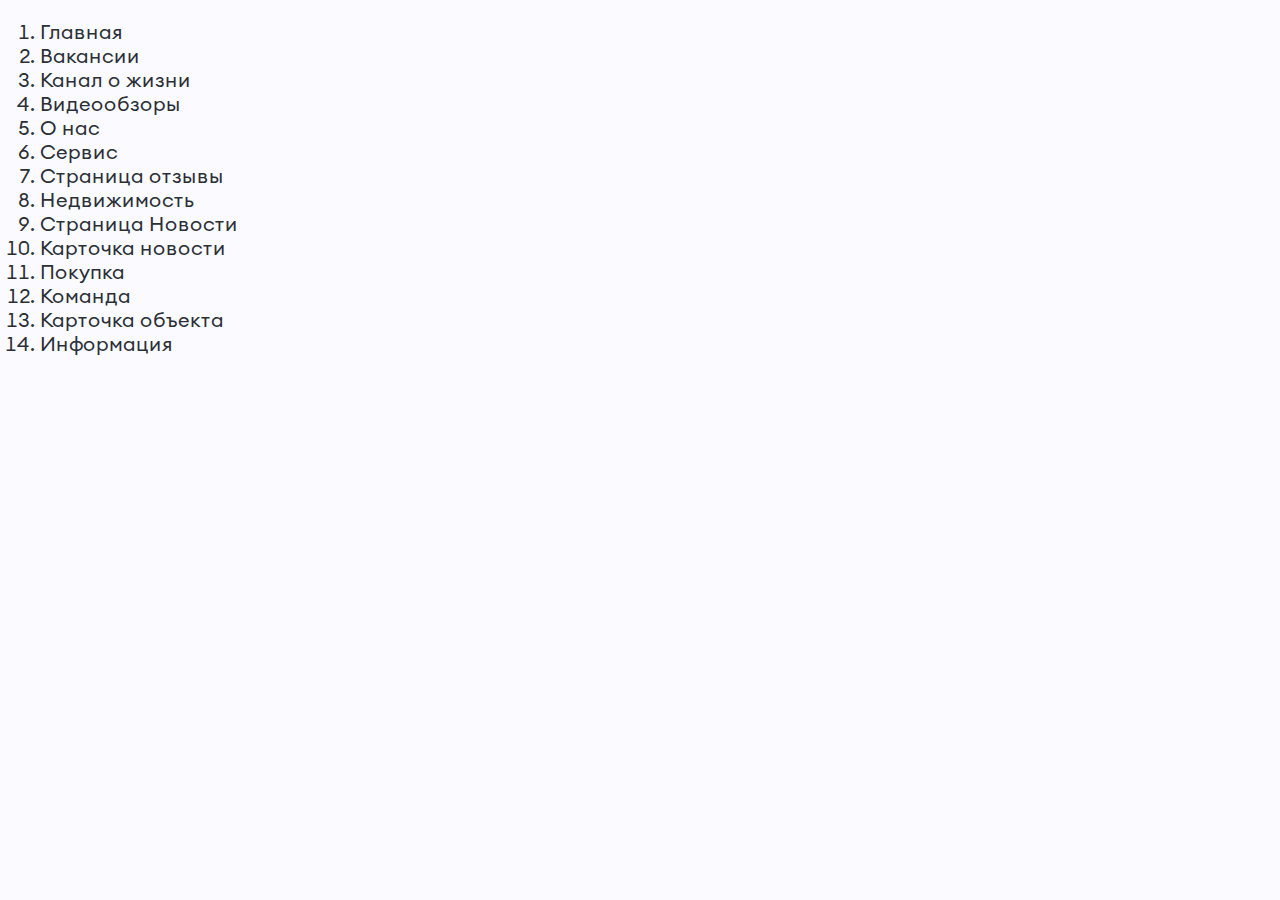
==== commit cebd2425: "media" ====
--- a/index.html
+++ b/index.html
@@ -19,7 +19,16 @@
             <li><a href="vacancies.html">Вакансии</a></li>
             <li><a href="channel.html">Канал о жизни</a></li>
             <li><a href="video-review.html">Видеообзоры</a></li>
+            <li><a href="about.html">О нас</a></li>
+            <li><a href="service.html">Сервис</a></li>
+            <li><a href="page-reviews.html">Страница отзывы</a></li>
+            <li><a href="page-real-estate.html">Недвижимость</a></li>
+            <li><a href="page-news.html">Страница Новости</a></li>
             <li><a href="card-news.html">Карточка новости</a></li>
+            <li><a href="page-buy.html">Покупка</a></li>
+            <li><a href="command.html">Команда</a></li>
+            <li><a href="card-object.html">Карточка объекта</a></li>
+            <li><a href="card-info.html">Информация</a></li>
         </ol>
     <script defer src="js/swiper-bundle.min.js"></script>
     <script defer src="js/jquery-3.5.1.min.js"></script>
--- a/css/style.css
+++ b/css/style.css
@@ -94,7 +94,7 @@
   line-height: 1.2;
   margin: 0;
   padding: 0;
-  color: #2b2f36;
+  color: rgb(43, 47, 54);
   background-color: #FAFAFF;
   font-size: 3rem;
 }
@@ -214,7 +214,7 @@
   }
 
   .container {
-    padding: 0 3rem;
+    padding: 0 4rem;
     width: 100%;
   }
   .container--sm {
@@ -249,9 +249,9 @@
 }
 
 .btn {
-  display: -webkit-box;
-  display: -ms-flexbox;
-  display: flex;
+  display: -webkit-inline-box;
+  display: -ms-inline-flexbox;
+  display: inline-flex;
   -webkit-box-align: center;
       -ms-flex-align: center;
           align-items: center;
@@ -259,7 +259,7 @@
 .btn span {
   font-size: 1.8rem;
   font-weight: 600;
-  color: white;
+  color: rgb(255, 255, 255);
   margin-right: 1.986rem;
 }
 .btn__arrow {
@@ -282,27 +282,69 @@
   width: 2rem;
   height: 1.5rem;
 }
+.btn__arrow img {
+  width: 2rem;
+  height: 1.5rem;
+  -o-object-fit: contain;
+     object-fit: contain;
+}
 .btn__arrow.btn--red {
   background: -webkit-gradient(linear, left bottom, left top, from(#E82E3D), to(#E82E3D));
   background: linear-gradient(0deg, #E82E3D, #E82E3D);
 }
 .btn__arrow.btn--blue {
-  background: #0199e4;
+  background: rgb(1, 153, 228);
 }
 .btn__arrow.btn--white {
   background: linear-gradient(177.55deg, #FFFFFF 21.07%, rgba(255, 255, 255, 0.24) 181.18%);
+}
+
+.btn-video {
+  width: 8rem;
+  height: 8rem;
+  background: -webkit-gradient(linear, left bottom, left top, from(#E72535), to(#E72535)), #DE1117;
+  background: linear-gradient(0deg, #E72535, #E72535), #DE1117;
+  -webkit-box-shadow: 1rem 2rem 5rem rgba(243, 83, 83, 0.25);
+          box-shadow: 1rem 2rem 5rem rgba(243, 83, 83, 0.25);
+  border-radius: 50%;
+  font-size: 2rem;
+  font-weight: 600;
+  color: #FFFFFF;
+  display: -webkit-box;
+  display: -ms-flexbox;
+  display: flex;
+  -webkit-box-align: end;
+      -ms-flex-align: end;
+          align-items: flex-end;
+  -webkit-box-pack: center;
+      -ms-flex-pack: center;
+          justify-content: center;
+  position: relative;
+}
+.btn-video::before {
+  content: "";
+  width: 0;
+  height: 0;
+  border-style: solid;
+  border-width: 1.3rem 1.3rem 1.3rem 1.5rem;
+  border-color: transparent transparent transparent #ffffff;
+  position: absolute;
+  top: 50%;
+  left: 50%;
+  -webkit-transform: translate(-20%, -50%);
+          transform: translate(-20%, -50%);
 }
 
 .title {
   font-size: 5.5rem;
   font-weight: 700;
-  color: #2b2f36;
+  color: rgb(43, 47, 54);
 }
 
 .subtitle {
   font-size: 1.7rem;
   font-weight: 400;
-  color: #8a91aa;
+  color: rgb(138, 145, 170);
 }
 
 .corner {
@@ -342,6 +384,393 @@
   height: 6rem;
 }
 
+.swiper-bullets-two {
+  display: -webkit-box;
+  display: -ms-flexbox;
+  display: flex;
+  -webkit-box-align: center;
+      -ms-flex-align: center;
+          align-items: center;
+  width: 50%;
+}
+.swiper-bullets-two .bullets-two-bullet {
+  font-size: 2rem;
+  font-weight: 400;
+  color: #BDC1CF;
+}
+.swiper-bullets-two .bullets-two-bullet:not(:last-child) {
+  margin-right: 1.5rem;
+}
+.swiper-bullets-two .bullets-two-bullet:first-child {
+  margin-right: 4rem;
+  position: relative;
+}
+.swiper-bullets-two .bullets-two-bullet-active {
+  font-size: 4rem;
+  font-weight: 600;
+  color: #2B2F36;
+}
+
+.spoller-pagination {
+  display: -webkit-box;
+  display: -ms-flexbox;
+  display: flex;
+  -webkit-box-align: center;
+      -ms-flex-align: center;
+          align-items: center;
+  font-size: 2rem;
+  font-weight: 400;
+  color: #BDC1CF;
+}
+
+.swiper-pagination-bullets.swiper-pagination-horizontal {
+  width: auto;
+}
+
+.spoller-pagination-num {
+  cursor: pointer;
+  margin-right: 1.5rem;
+  -webkit-transition: 0.01s;
+  transition: 0.01s;
+}
+.spoller-pagination-num.active {
+  font-size: 4rem;
+  font-weight: 600;
+  color: #2B2F36;
+}
+.spoller-pagination-num:first-child {
+  margin-right: 11.6rem;
+  position: relative;
+}
+.spoller-pagination-num:first-child::before {
+  content: "";
+  width: 6rem;
+  height: 0.2rem;
+  background-color: #D4DAEC;
+  position: absolute;
+  right: -9rem;
+  top: 50%;
+  -webkit-transform: translateY(-50%);
+          transform: translateY(-50%);
+}
+
+.worker__item {
+  width: 49.5rem;
+  padding: 0 2rem 5rem 2rem;
+  display: -webkit-box;
+  display: -ms-flexbox;
+  display: flex;
+  -webkit-box-orient: vertical;
+  -webkit-box-direction: normal;
+      -ms-flex-direction: column;
+          flex-direction: column;
+  -webkit-box-align: center;
+      -ms-flex-align: center;
+          align-items: center;
+  position: relative;
+}
+.worker__item::before {
+  content: "";
+  width: 100%;
+  height: 80%;
+  -webkit-box-shadow: 1rem 2rem 10rem rgba(40, 44, 78, 0.1);
+          box-shadow: 1rem 2rem 10rem rgba(40, 44, 78, 0.1);
+  border-radius: 0 0 2.3rem 2.3rem;
+  position: absolute;
+  bottom: 0;
+  left: 0;
+  z-index: -1;
+}
+.worker__item:hover .worker__quote {
+  display: block;
+}
+.worker__img {
+  width: 28.4rem;
+  height: 28.4rem;
+  border: 0.4rem solid #FFFFFF;
+  -webkit-filter: drop-shadow(2rem 2rem 10rem rgba(40, 44, 78, 0.15));
+          filter: drop-shadow(2rem 2rem 10rem rgba(40, 44, 78, 0.15));
+  border-radius: 50%;
+  margin-bottom: 5rem;
+  cursor: pointer;
+}
+.worker__img img {
+  height: 100%;
+  -o-object-fit: cover;
+     object-fit: cover;
+  border-radius: inherit;
+}
+.worker__quote {
+  position: absolute;
+  top: -1.5rem;
+  right: -16rem;
+  z-index: 2;
+  display: none;
+}
+.worker__quote::before {
+  content: "";
+  width: 0;
+  height: 0;
+  border-style: solid;
+  border-width: 3rem 3rem 3rem 3rem;
+  border-color: transparent #0199E4 transparent transparent;
+  position: absolute;
+  top: 50%;
+  left: -3rem;
+  -webkit-transform: rotate(135deg);
+          transform: rotate(135deg);
+}
+.worker__quote-text-wrap {
+  width: 32rem;
+  background: #0199E4;
+  padding: 2rem;
+  border-radius: 0 3rem 0 3rem;
+}
+.worker__quote-quote {
+  font-size: 2.5rem;
+  font-weight: 400;
+  color: #FFFFFF;
+}
+.worker__quote-quote:last-child {
+  margin-left: auto;
+  width: 3rem;
+  -webkit-transform: rotate(180deg);
+          transform: rotate(180deg);
+}
+.worker__quote-text {
+  font-size: 1.8rem;
+  font-weight: 400;
+  color: #FFFFFF;
+  padding: 0 1rem;
+}
+.worker__name {
+  font-size: 3.57rem;
+  font-weight: 600;
+  color: #2B2F36;
+  margin-bottom: 5.5rem;
+  width: 78%;
+  text-align: center;
+}
+.worker__position {
+  font-size: 2rem;
+  font-weight: 700;
+  color: #8A91AA;
+  margin-bottom: 3.3rem;
+}
+.worker__tel-wrap {
+  display: -webkit-box;
+  display: -ms-flexbox;
+  display: flex;
+  -webkit-box-align: center;
+      -ms-flex-align: center;
+          align-items: center;
+  margin-bottom: 3.2rem;
+}
+.worker__tel-img {
+  width: 2.4rem;
+  height: 2.4rem;
+  margin-right: 1.2rem;
+}
+.worker__tel-img img {
+  height: 100%;
+  -o-object-fit: contain;
+     object-fit: contain;
+}
+.worker__tel {
+  font-size: 1.8rem;
+  font-weight: 400;
+  color: #8A91AA;
+}
+.worker__language-wrap {
+  display: -webkit-box;
+  display: -ms-flexbox;
+  display: flex;
+  -webkit-box-align: center;
+      -ms-flex-align: center;
+          align-items: center;
+  margin-bottom: 2rem;
+}
+.worker__language-img {
+  width: 2.4rem;
+  height: 2.4rem;
+  margin-right: 0.8rem;
+}
+.worker__language-img img {
+  height: 100%;
+  -o-object-fit: contain;
+     object-fit: contain;
+}
+.worker__language {
+  font-size: 1.8rem;
+  font-weight: 400;
+  color: #8A91AA;
+  width: 25rem;
+}
+.worker__email-wrap {
+  display: -webkit-box;
+  display: -ms-flexbox;
+  display: flex;
+  -webkit-box-align: center;
+      -ms-flex-align: center;
+          align-items: center;
+  margin-bottom: 5rem;
+}
+.worker__email-img {
+  width: 2.4rem;
+  height: 2.4rem;
+  margin-right: 0.8rem;
+}
+.worker__email-img img {
+  height: 100%;
+  -o-object-fit: contain;
+     object-fit: contain;
+}
+.worker__email {
+  font-size: 1.8rem;
+  font-weight: 400;
+  color: #8A91AA;
+}
+.worker__social-wrap {
+  display: -webkit-box;
+  display: -ms-flexbox;
+  display: flex;
+  -webkit-box-align: center;
+      -ms-flex-align: center;
+          align-items: center;
+}
+.worker__social-item {
+  width: 2.4rem;
+  height: 2.4rem;
+}
+.worker__social-item:not(:last-child) {
+  margin-right: 2.5rem;
+}
+.worker__social-item img {
+  height: 100%;
+  -o-object-fit: contain;
+     object-fit: contain;
+}
+
+.more {
+  text-align: center;
+}
+
+.more__btn {
+  margin: 0 auto;
+}
+.more__btn span {
+  color: #000000;
+}
+
+.slider__number {
+  font-size: 6rem;
+  font-weight: 600;
+  color: rgb(255, 255, 255);
+  margin-right: 4.8rem;
+}
+
+.swiper__arrows {
+  display: -webkit-box;
+  display: -ms-flexbox;
+  display: flex;
+  -webkit-box-align: center;
+      -ms-flex-align: center;
+          align-items: center;
+  -webkit-box-pack: justify;
+      -ms-flex-pack: justify;
+          justify-content: space-between;
+}
+
+.swiper__arrow {
+  width: 9.9rem;
+  height: 9.9rem;
+  border-radius: 50%;
+  background: #FFFFFF;
+  -webkit-box-shadow: 1rem 2rem 10rem rgba(40, 44, 78, 0.1);
+          box-shadow: 1rem 2rem 10rem rgba(40, 44, 78, 0.1);
+  margin-right: 1.5rem;
+  display: -webkit-box;
+  display: -ms-flexbox;
+  display: flex;
+  -webkit-box-align: center;
+      -ms-flex-align: center;
+          align-items: center;
+  -webkit-box-pack: center;
+      -ms-flex-pack: center;
+          justify-content: center;
+  -webkit-transition: 0.8s;
+  transition: 0.8s;
+  cursor: pointer;
+}
+.swiper__arrow img {
+  width: 1rem;
+  height: 2rem;
+  -webkit-transition: 0.8s;
+  transition: 0.8s;
+}
+.swiper__arrow.swiper-button-disabled {
+  width: 7.6rem;
+  height: 7.6rem;
+}
+.swiper__arrow.swiper-button-disabled img {
+  width: 0.5rem;
+  height: 1.5rem;
+}
+
+@media (max-width: 48em) {
+  .btn span {
+    font-size: 3.2rem;
+    margin-right: 3rem;
+  }
+  .btn__arrow {
+    width: 7.6rem;
+    height: 7.6rem;
+  }
+  .btn__arrow svg {
+    width: 3rem;
+    height: 2rem;
+  }
+  .btn__arrow img {
+    width: 3rem;
+    height: 3rem;
+  }
+
+  .title {
+    font-size: 7rem;
+  }
+
+  .subtitle {
+    font-size: 3.2rem;
+  }
+
+  .button-select {
+    font-size: 3.2rem;
+    border-radius: 2.6rem;
+    height: 10rem;
+  }
+
+  .spoller-pagination {
+    font-size: 3.2rem;
+  }
+
+  .spoller-pagination-num {
+    margin-right: 1.5rem;
+  }
+  .spoller-pagination-num.active {
+    font-size: 7rem;
+  }
+  .spoller-pagination-num:first-child {
+    margin-right: 20rem;
+  }
+  .spoller-pagination-num:first-child::before {
+    content: "";
+    width: 12.4rem;
+    right: -16rem;
+    top: 50%;
+    -webkit-transform: translateY(-50%);
+            transform: translateY(-50%);
+  }
+}
 .header__inner {
   padding-top: 1.3rem;
 }
@@ -421,17 +850,17 @@
 .header__office-name {
   font-size: 1.6rem;
   font-weight: 400;
-  color: #8a91aa;
+  color: rgb(138, 145, 170);
 }
 .header__office-place {
   font-size: 1.8rem;
   font-weight: 600;
-  color: #2b2f36;
+  color: rgb(43, 47, 54);
   margin-right: 1.4rem;
 }
 .header__location-body {
   width: 27.5rem;
-  height: 18.1rem;
+  height: auto;
   padding: 1.8rem 2.8rem 2.1rem 1.5rem;
   z-index: 10;
   background: #FFFFFF;
@@ -447,7 +876,7 @@
 .header__location-item {
   font-size: 1.8rem;
   font-weight: 600;
-  color: #2b2f36;
+  color: rgb(43, 47, 54);
   cursor: pointer;
 }
 .header__location-item:not(:last-child) {
@@ -494,7 +923,7 @@
   border-radius: 16px;
   font-size: 2rem;
   font-weight: 600;
-  color: #0199e4;
+  color: rgb(1, 153, 228);
 }
 .header__money-wrap {
   margin-right: 1.9rem;
@@ -517,7 +946,7 @@
   display: none;
   font-size: 2rem;
   font-weight: 600;
-  color: #0199e4;
+  color: rgb(1, 153, 228);
 }
 .header__money-item {
   cursor: pointer;
@@ -572,13 +1001,13 @@
 .header__language-title {
   font-size: 1.6rem;
   font-weight: 600;
-  color: #2b2f36;
+  color: rgb(43, 47, 54);
   margin-right: 1rem;
 }
 .header__language-body {
   font-size: 1.6rem;
   font-weight: 600;
-  color: #2b2f36;
+  color: rgb(43, 47, 54);
   display: none;
   padding: 1rem 1rem 1rem 1.5rem;
   position: absolute;
@@ -607,7 +1036,7 @@
   border-radius: 1.6rem;
   font-size: 1.7rem;
   font-weight: 500;
-  color: #2b2f36;
+  color: rgb(43, 47, 54);
 }
 .header__social-wrap {
   display: -webkit-box;
@@ -616,14 +1045,14 @@
   -webkit-box-align: center;
       -ms-flex-align: center;
           align-items: center;
-  -webkit-box-pack: justify;
-      -ms-flex-pack: justify;
-          justify-content: space-between;
   width: 30rem;
 }
 .header__social-item {
   width: 3rem;
   height: 3rem;
+}
+.header__social-item:not(:last-child) {
+  margin-right: 2.5rem;
 }
 .header__social-item img {
   height: 100%;
@@ -639,7 +1068,7 @@
           align-items: center;
   font-size: 2rem;
   font-weight: 700;
-  color: #2b2f36;
+  color: rgb(43, 47, 54);
 }
 .header__phone-img {
   width: 3rem;
@@ -802,7 +1231,7 @@
 .banner {
   position: relative;
   height: 100rem;
-  padding-top: 55rem;
+  padding-top: 65rem;
   margin-bottom: 9rem;
 }
 .banner__slider {
@@ -907,17 +1336,38 @@
 .banner__btn-title {
   font-size: 1.7rem;
   font-weight: 500;
-  color: #2b2f36;
+  color: rgb(43, 47, 54);
   margin-right: 14rem;
 }
 .banner__btn-title span {
   font-size: 2.2rem;
   font-weight: 700;
-  color: #2b2f36;
+  color: rgb(43, 47, 54);
 }
 .banner__btn-arrow {
   width: 6rem;
   height: 2rem;
+}
+.banner__inner {
+  position: relative;
+}
+.banner .swiper__pagination-wrap {
+  display: -webkit-box;
+  display: -ms-flexbox;
+  display: flex;
+  -webkit-box-align: center;
+      -ms-flex-align: center;
+          align-items: center;
+  position: absolute;
+  left: 0rem;
+  top: -9.4rem;
+  z-index: 10;
+}
+.banner .swiper__arrows {
+  position: absolute;
+  right: 0;
+  top: -9.4rem;
+  z-index: 10;
 }
 
 .swiper-controll {
@@ -952,61 +1402,6 @@
 }
 .swiper__pagination span:not(:last-child) {
   margin-right: 1.6rem;
-}
-
-.slider__number {
-  font-size: 6rem;
-  font-weight: 600;
-  color: white;
-  margin-right: 4.8rem;
-}
-
-.swiper__arrows {
-  display: -webkit-box;
-  display: -ms-flexbox;
-  display: flex;
-  -webkit-box-align: center;
-      -ms-flex-align: center;
-          align-items: center;
-  -webkit-box-pack: justify;
-      -ms-flex-pack: justify;
-          justify-content: space-between;
-}
-
-.swiper__arrow {
-  width: 9.9rem;
-  height: 9.9rem;
-  border-radius: 50%;
-  background: #FFFFFF;
-  -webkit-box-shadow: 1rem 2rem 10rem rgba(40, 44, 78, 0.1);
-          box-shadow: 1rem 2rem 10rem rgba(40, 44, 78, 0.1);
-  margin-right: 1.5rem;
-  display: -webkit-box;
-  display: -ms-flexbox;
-  display: flex;
-  -webkit-box-align: center;
-      -ms-flex-align: center;
-          align-items: center;
-  -webkit-box-pack: center;
-      -ms-flex-pack: center;
-          justify-content: center;
-  -webkit-transition: 0.8s;
-  transition: 0.8s;
-  cursor: pointer;
-}
-.swiper__arrow img {
-  width: 1rem;
-  height: 2rem;
-  -webkit-transition: 0.8s;
-  transition: 0.8s;
-}
-.swiper__arrow.swiper-button-disabled {
-  width: 7.6rem;
-  height: 7.6rem;
-}
-.swiper__arrow.swiper-button-disabled img {
-  width: 0.5rem;
-  height: 1.5rem;
 }
 
 .filter {
@@ -1048,7 +1443,7 @@
 .filter__title {
   font-size: 2.4rem;
   font-weight: 700;
-  color: #2b2f36;
+  color: rgb(43, 47, 54);
 }
 .filter__body {
   width: 100%;
@@ -1123,7 +1518,7 @@
 .filter__current {
   font-size: 1.7rem;
   font-weight: 500;
-  color: #8a91aa;
+  color: rgb(138, 145, 170);
 }
 .filter__option {
   position: absolute;
@@ -1139,7 +1534,7 @@
 .filter__type-item {
   font-size: 1.7rem;
   font-weight: 500;
-  color: #8a91aa;
+  color: rgb(138, 145, 170);
   cursor: pointer;
   padding: 0.75rem 2rem 0.75rem 2rem;
   padding-top: 0.75rem;
@@ -1159,7 +1554,7 @@
   border-radius: 1rem;
   font-size: 1.7rem;
   font-weight: 500;
-  color: #2b2f36;
+  color: rgb(43, 47, 54);
 }
 .filter__input.input-id {
   width: 14.1rem;
@@ -1178,7 +1573,7 @@
 .filter__input span {
   font-size: 1.7rem;
   font-weight: 500;
-  color: #8a91aa;
+  color: rgb(138, 145, 170);
   position: absolute;
   top: 50%;
   left: 2rem;
@@ -1192,7 +1587,7 @@
   border-radius: 1rem;
   font-size: 1.9rem;
   font-weight: 700;
-  color: white;
+  color: rgb(255, 255, 255);
   display: -webkit-box;
   display: -ms-flexbox;
   display: flex;
@@ -1225,7 +1620,7 @@
           align-items: center;
   font-size: 1.7rem;
   font-weight: 500;
-  color: #8a91aa;
+  color: rgb(138, 145, 170);
 }
 .filter__more-filters svg {
   width: 1.4rem;
@@ -1241,7 +1636,7 @@
           align-items: center;
   font-size: 1.7rem;
   font-weight: 500;
-  color: #8a91aa;
+  color: rgb(138, 145, 170);
 }
 .filter__clean-filters span {
   margin-right: 1.2rem;
@@ -1276,14 +1671,22 @@
   -webkit-box-pack: justify;
       -ms-flex-pack: justify;
           justify-content: space-between;
-  background: -webkit-gradient(linear, left top, left bottom, from(rgba(0, 0, 0, 0.4)), color-stop(38.2%, rgba(0, 0, 0, 0))), -webkit-gradient(linear, left top, left bottom, color-stop(64.9%, rgba(0, 0, 0, 0)), to(rgba(0, 0, 0, 0.4))), url(./../img/photo1.png), #C4C4C4;
-  background: linear-gradient(180deg, rgba(0, 0, 0, 0.4) 0%, rgba(0, 0, 0, 0) 38.2%), linear-gradient(180deg, rgba(0, 0, 0, 0) 64.9%, rgba(0, 0, 0, 0.4) 100%), url(./../img/photo1.png), #C4C4C4;
-  background-position-x: center;
-  background-position-y: center;
-  background-size: cover;
+  background: -webkit-gradient(linear, left top, left bottom, from(rgba(0, 0, 0, 0.4)), color-stop(38.2%, rgba(0, 0, 0, 0))), -webkit-gradient(linear, left top, left bottom, color-stop(64.9%, rgba(0, 0, 0, 0)), to(rgba(0, 0, 0, 0.4)));
+  background: linear-gradient(180deg, rgba(0, 0, 0, 0.4) 0%, rgba(0, 0, 0, 0) 38.2%), linear-gradient(180deg, rgba(0, 0, 0, 0) 64.9%, rgba(0, 0, 0, 0.4) 100%);
   border-radius: 3rem;
   width: 36.2rem;
   height: 100%;
+}
+.photo__big img {
+  height: 100%;
+  width: 100%;
+  -o-object-fit: cover;
+     object-fit: cover;
+  border-radius: inherit;
+  position: absolute;
+  top: 0;
+  left: 0;
+  z-index: -1;
 }
 .photo__blocks-wrap {
   display: -webkit-box;
@@ -1325,11 +1728,8 @@
   -webkit-box-pack: justify;
       -ms-flex-pack: justify;
           justify-content: space-between;
-  background: -webkit-gradient(linear, left top, left bottom, from(rgba(0, 0, 0, 0.4)), color-stop(38.2%, rgba(0, 0, 0, 0))), -webkit-gradient(linear, left top, left bottom, color-stop(64.9%, rgba(0, 0, 0, 0)), to(rgba(0, 0, 0, 0.4))), url(./../img/photo1.png), #C4C4C4;
-  background: linear-gradient(180deg, rgba(0, 0, 0, 0.4) 0%, rgba(0, 0, 0, 0) 38.2%), linear-gradient(180deg, rgba(0, 0, 0, 0) 64.9%, rgba(0, 0, 0, 0.4) 100%), url(./../img/photo1.png), #C4C4C4;
-  background-position-x: center;
-  background-position-y: center;
-  background-size: cover;
+  background: -webkit-gradient(linear, left top, left bottom, from(rgba(0, 0, 0, 0.4)), color-stop(38.2%, rgba(0, 0, 0, 0))), -webkit-gradient(linear, left top, left bottom, color-stop(64.9%, rgba(0, 0, 0, 0)), to(rgba(0, 0, 0, 0.4)));
+  background: linear-gradient(180deg, rgba(0, 0, 0, 0.4) 0%, rgba(0, 0, 0, 0) 38.2%), linear-gradient(180deg, rgba(0, 0, 0, 0) 64.9%, rgba(0, 0, 0, 0.4) 100%);
   border-radius: 3rem;
   width: 36.2rem;
   height: 25rem;
@@ -1341,20 +1741,19 @@
   right: 0;
   bottom: 0;
   z-index: -1;
+  height: 100%;
+  width: 100%;
   border-radius: inherit;
 }
 .photo__block:nth-child(2n) {
-  background: -webkit-gradient(linear, left top, left bottom, from(rgba(0, 0, 0, 0.4)), color-stop(38.2%, rgba(0, 0, 0, 0))), -webkit-gradient(linear, left top, left bottom, color-stop(64.9%, rgba(0, 0, 0, 0)), to(rgba(0, 0, 0, 0.4))), url(./../img/photo2.png), #C4C4C4;
-  background: linear-gradient(180deg, rgba(0, 0, 0, 0.4) 0%, rgba(0, 0, 0, 0) 38.2%), linear-gradient(180deg, rgba(0, 0, 0, 0) 64.9%, rgba(0, 0, 0, 0.4) 100%), url(./../img/photo2.png), #C4C4C4;
-  background-position-x: center;
-  background-position-y: center;
-  background-size: cover;
+  background: -webkit-gradient(linear, left top, left bottom, from(rgba(0, 0, 0, 0.4)), color-stop(38.2%, rgba(0, 0, 0, 0))), -webkit-gradient(linear, left top, left bottom, color-stop(64.9%, rgba(0, 0, 0, 0)), to(rgba(0, 0, 0, 0.4)));
+  background: linear-gradient(180deg, rgba(0, 0, 0, 0.4) 0%, rgba(0, 0, 0, 0) 38.2%), linear-gradient(180deg, rgba(0, 0, 0, 0) 64.9%, rgba(0, 0, 0, 0.4) 100%);
   height: 20rem;
 }
 .photo__block-title {
   font-size: 3.7rem;
   font-weight: 700;
-  color: white;
+  color: rgb(255, 255, 255);
 }
 
 .new-objects {
@@ -1366,17 +1765,19 @@
   display: flex;
   -ms-flex-wrap: wrap;
       flex-wrap: wrap;
-  -webkit-box-pack: justify;
-      -ms-flex-pack: justify;
-          justify-content: space-between;
-  row-gap: 3.7rem;
 }
 .new-objects__title {
   margin-bottom: 6.5rem;
 }
+.new-objects .objects-box:not(:nth-child(4n+4)) {
+  margin-right: 3.7rem;
+}
+.new-objects .objects-box:not(:nth-child(n+5)) {
+  margin-bottom: 3.7rem;
+}
 
 .support {
-  margin-bottom: 17.5rem;
+  margin-bottom: 10rem;
   position: relative;
 }
 .support::before {
@@ -1417,7 +1818,7 @@
   margin-bottom: 5.7rem;
 }
 .support__btn span {
-  color: #2b2f36;
+  color: rgb(43, 47, 54);
 }
 .support__btn:not(:last-child) {
   margin-right: 3.7rem;
@@ -1455,7 +1856,7 @@
 .support__slide-title {
   font-size: 3rem;
   font-weight: 700;
-  color: #2b2f36;
+  color: rgb(43, 47, 54);
   margin-bottom: 3.5rem;
 }
 .support__slide-item:not(:last-child) {
@@ -1464,13 +1865,13 @@
 .support__slide-item-title {
   font-size: 1.5rem;
   font-weight: 400;
-  color: #2b2f36;
+  color: rgb(43, 47, 54);
   margin-bottom: 1rem;
 }
 .support__slide-item-value {
   font-size: 1.6rem;
   font-weight: 700;
-  color: #2b2f36;
+  color: rgb(43, 47, 54);
 }
 .support__slide-item-value svg {
   width: 1.7rem;
@@ -1490,26 +1891,43 @@
 .support__slider-pagination span {
   width: 1.2rem;
   height: 1.2rem;
-  background: #2b2f36;
-}
-.support__slider-pagination.swiper-pagination-bullets {
+  background: rgb(43, 47, 54);
+}
+.support .swiper-pagination-bullets {
   width: 20rem;
+  position: absolute;
+  left: 0;
+  bottom: 1.5rem;
+}
+.support .swiper__arrows {
+  position: absolute;
+  width: 20rem;
+  right: 0;
+  bottom: -1.5rem;
 }
 
 .catalog {
-  margin-bottom: 17rem;
-}
-.catalog__title {
-  margin-bottom: 5.7rem;
-}
-.catalog__content {
-  display: -webkit-box;
-  display: -ms-flexbox;
-  display: flex;
+  padding-top: 7.5rem;
+  padding-bottom: 17rem;
+  overflow: hidden;
+}
+.catalog__title-wrap {
+  display: -webkit-box;
+  display: -ms-flexbox;
+  display: flex;
+  -webkit-box-align: center;
+      -ms-flex-align: center;
+          align-items: center;
   -webkit-box-pack: justify;
       -ms-flex-pack: justify;
           justify-content: space-between;
-  width: 100%;
+  margin-bottom: 5.7rem;
+  position: relative;
+}
+.catalog__content-slide {
+  display: -webkit-box;
+  display: -ms-flexbox;
+  display: flex;
 }
 .catalog__box-column {
   display: -webkit-box;
@@ -1519,14 +1937,21 @@
   -webkit-box-direction: normal;
       -ms-flex-direction: column;
           flex-direction: column;
-  row-gap: 1.8rem;
-  height: 100%;
 }
 .catalog__box-column:nth-child(2n) {
   -webkit-box-orient: vertical;
   -webkit-box-direction: reverse;
       -ms-flex-direction: column-reverse;
           flex-direction: column-reverse;
+}
+.catalog__box-column:nth-child(2n) .catalog__box:nth-child(1) {
+  margin-bottom: 0;
+}
+.catalog__box-column:nth-child(2n) .catalog__box:nth-child(2) {
+  margin-bottom: 1.8rem;
+}
+.catalog__box-column:not(:last-child) {
+  margin-right: 3rem;
 }
 .catalog__box {
   width: 36.2rem;
@@ -1534,6 +1959,9 @@
   -webkit-filter: drop-shadow(1rem 2rem 10rem rgba(40, 44, 78, 0.15));
           filter: drop-shadow(1rem 2rem 10rem rgba(40, 44, 78, 0.15));
   border-radius: 3rem;
+}
+.catalog__box:nth-child(1) {
+  margin-bottom: 1.8rem;
 }
 .catalog__box.photo-box, .catalog__box.map {
   height: 20rem;
@@ -1681,13 +2109,13 @@
 .mortgage__title {
   font-size: 3.7rem;
   font-weight: 700;
-  color: #2b2f36;
+  color: rgb(43, 47, 54);
   margin-bottom: 1rem;
 }
 .mortgage__subtitle {
   font-size: 1.7rem;
   font-weight: 400;
-  color: #8a91aa;
+  color: rgb(138, 145, 170);
   margin-bottom: 3.7rem;
   line-height: 1.588;
 }
@@ -1743,7 +2171,7 @@
 .mortgage__ranger-title {
   font-size: 1.4rem;
   font-weight: 400;
-  color: #8a91aa;
+  color: rgb(138, 145, 170);
   margin-bottom: 3.5rem;
 }
 .mortgage__ranger-sale {
@@ -1752,7 +2180,7 @@
   top: 5.2rem;
   font-size: 1.7rem;
   font-weight: 500;
-  color: #8a91aa;
+  color: rgb(138, 145, 170);
 }
 .mortgage .irs {
   width: 95%;
@@ -1766,14 +2194,14 @@
   background-color: #0199E4;
 }
 .mortgage .irs-line {
-  background: #e7e7f2;
+  background: rgb(231, 231, 242);
   height: 0.2rem;
 }
 .mortgage .irs-single {
   position: static;
   font-size: 1.7rem;
   font-weight: 600;
-  color: #2b2f36;
+  color: rgb(43, 47, 54);
   padding: 0;
   background: transparent;
 }
@@ -1832,7 +2260,7 @@
 .mortgage__about-bank-description {
   font-size: 1.5rem;
   font-weight: 400;
-  color: #8a91aa;
+  color: rgb(138, 145, 170);
   text-align: right;
   margin-left: auto;
   line-height: 1.8;
@@ -1852,12 +2280,12 @@
 .mortgage__price {
   font-size: 3.2rem;
   font-weight: 700;
-  color: #2b2f36;
+  color: rgb(43, 47, 54);
 }
 .mortgage__price span {
   font-size: 1.5rem;
   font-weight: 400;
-  color: #99a2b5;
+  color: rgb(153, 162, 181);
   margin-right: 0.5rem;
 }
 .mortgage__price sup {
@@ -1882,7 +2310,7 @@
 .mortgage__button-name {
   font-size: 1.7rem;
   font-weight: 500;
-  color: white;
+  color: rgb(255, 255, 255);
 }
 .mortgage__buttom-arrow {
   width: 3.5rem;
@@ -1915,6 +2343,7 @@
 }
 .real-estate__select {
   position: relative;
+  margin-right: 2rem;
 }
 .real-estate__select.active .real-estate__wrapper svg {
   -webkit-transform: rotate(175deg);
@@ -1947,7 +2376,6 @@
       -ms-flex-pack: justify;
           justify-content: space-between;
   padding: 2rem 2rem 2rem 2rem;
-  margin-right: 2rem;
   cursor: pointer;
 }
 .real-estate__wrapper svg {
@@ -2081,7 +2509,7 @@
   width: 13.824rem;
 }
 .real-estate__button-top.active {
-  background: #0199e4;
+  background: rgb(1, 153, 228);
   color: #ffffff;
 }
 .real-estate___select-bottom {
@@ -2105,7 +2533,7 @@
   margin-right: 2rem;
 }
 .real-estate__button-bottom.active {
-  background: #0199e4;
+  background: rgb(1, 153, 228);
   color: #ffffff;
 }
 .real-estate__select-right {
@@ -2144,12 +2572,17 @@
   display: flex;
   -ms-flex-wrap: wrap;
       flex-wrap: wrap;
-  gap: 3.8rem;
 }
 .real-estate__box {
   width: 49.4rem;
   height: 63.8rem;
   position: relative;
+}
+.real-estate__box:not(:nth-child(3n+3)) {
+  margin-right: 3.8rem;
+}
+.real-estate__box:nth-child(-n+3) {
+  margin-bottom: 3.8rem;
 }
 .real-estate__box-inner {
   background: #FFFFFF;
@@ -2184,6 +2617,29 @@
 }
 .real-estate__slide {
   border-radius: inherit;
+  position: relative;
+}
+.real-estate__slide-id {
+  font-size: 1.3rem;
+  font-weight: 400;
+  color: #FFFFFF;
+  height: 3.5rem;
+  padding: 0.5rem 2.2rem;
+  display: -webkit-box;
+  display: -ms-flexbox;
+  display: flex;
+  -webkit-box-align: center;
+      -ms-flex-align: center;
+          align-items: center;
+  -webkit-box-pack: center;
+      -ms-flex-pack: center;
+          justify-content: center;
+  background: rgba(20, 20, 78, 0.21);
+  border-radius: 1.6rem;
+  position: absolute;
+  top: 1.6rem;
+  right: 1.8rem;
+  z-index: 10;
 }
 .real-estate__pagination span {
   background: #ffffff;
@@ -2192,6 +2648,9 @@
 }
 .real-estate__pagination.swiper-pagination {
   bottom: 3rem;
+  left: 50%;
+  -webkit-transform: translateX(-50%);
+          transform: translateX(-50%);
 }
 .real-estate__text-block {
   cursor: pointer;
@@ -2247,7 +2706,7 @@
 .real-estate__text-bottom {
   font-size: 1.5rem;
   font-weight: 400;
-  color: #8a91aa;
+  color: rgb(138, 145, 170);
 }
 .real-estate__box-item {
   display: -webkit-box;
@@ -2280,17 +2739,17 @@
 .real-estate__box-item-left-key {
   font-size: 1.6rem;
   font-weight: 600;
-  color: #2b2f36;
+  color: rgb(43, 47, 54);
 }
 .real-estate__box-item-left-value {
   font-size: 1.6rem;
   font-weight: 400;
-  color: #2b2f36;
+  color: rgb(43, 47, 54);
 }
 .real-estate__box-item-right {
   font-size: 1.6rem;
   font-weight: 600;
-  color: #2b2f36;
+  color: rgb(43, 47, 54);
 }
 .real-estate__box-item-right span {
   font-size: 1.4rem;
@@ -2453,10 +2912,20 @@
   margin-bottom: 11.7rem;
   line-height: 1.562;
 }
-.partner .banner__btn-video {
+.partner__btn-video {
   background: #0199E4;
+  width: 13.9rem;
+  height: 13.9rem;
+  padding-bottom: 3rem;
   -webkit-box-shadow: 1rem 2rem 5rem rgba(83, 205, 243, 0.25);
           box-shadow: 1rem 2rem 5rem rgba(83, 205, 243, 0.25);
+}
+.partner .btn-video::before {
+  border-width: 2rem 2rem 2rem 2.3rem;
+  top: 40%;
+  left: 50%;
+  -webkit-transform: translate(-20%, -50%);
+          transform: translate(-20%, -50%);
 }
 .partner__title-block {
   width: 62rem;
@@ -2478,10 +2947,10 @@
   color: #2B2F36;
 }
 .partner__command {
-  width: 40rem;
+  width: 26.4rem;
+  margin-right: 13.6rem;
 }
 .partner__command-img {
-  width: 26.4rem;
   height: 30.6rem;
   border-radius: 0 3rem 0 3rem;
   margin-bottom: 4.2rem;
@@ -2512,6 +2981,9 @@
   padding-top: 6.5rem;
   overflow: hidden;
 }
+.rewiews__inner {
+  position: relative;
+}
 .rewiews__title-wrap {
   display: -webkit-box;
   display: -ms-flexbox;
@@ -2526,6 +2998,7 @@
 }
 .rewiews__slider {
   margin-bottom: 9.5rem;
+  overflow: visible;
 }
 .rewiews__slide {
   position: relative;
@@ -2534,6 +3007,63 @@
   background: #FFFFFF;
   -webkit-box-shadow: 1rem 2rem 10rem rgba(40, 44, 78, 0.1);
           box-shadow: 1rem 2rem 10rem rgba(40, 44, 78, 0.1);
+}
+.rewiews .swiper-pagination {
+  font-size: 4rem;
+  font-weight: 500;
+  color: #000000;
+  z-index: 10;
+  display: -webkit-box;
+  display: -ms-flexbox;
+  display: flex;
+  -webkit-box-align: center;
+      -ms-flex-align: center;
+          align-items: center;
+  height: 5rem;
+  position: absolute;
+  bottom: -10rem;
+  left: 0;
+  width: 100%;
+}
+.rewiews .swiper-pagination::after {
+  content: "";
+  width: 6rem;
+  height: 0.1rem;
+  background: #CAD7E7;
+  position: absolute;
+  top: 50%;
+  left: 7rem;
+  -webkit-transform: translateY(-50%);
+          transform: translateY(-50%);
+}
+.rewiews .swiper-pagination .swiper-pagination-bullet {
+  height: 5rem;
+  width: 2rem;
+  font-size: 2rem;
+  color: #ACBACB;
+  opacity: 1;
+  background: transparent;
+  margin-right: 2rem;
+  position: relative;
+  display: -webkit-box;
+  display: -ms-flexbox;
+  display: flex;
+  -webkit-box-align: center;
+      -ms-flex-align: center;
+          align-items: center;
+  -webkit-box-pack: center;
+      -ms-flex-pack: center;
+          justify-content: center;
+}
+.rewiews .swiper-pagination .swiper-pagination-bullet:first-child {
+  margin-right: 11.8rem;
+}
+.rewiews .swiper-pagination .swiper-pagination-bullet-active {
+  font-size: 4rem;
+  color: #2B2F36;
+  background: transparent;
+  margin-right: 3rem;
+  margin-left: 1rem;
 }
 .rewiews__slide-inner {
   border-radius: 4rem;
@@ -2560,36 +3090,38 @@
   left: -3rem;
 }
 .rewiews__slide-name-wrap {
-  width: 38.2rem;
-  height: 35.6rem;
-  padding-left: 22rem;
-  padding-right: 2rem;
-  padding-top: 13.7rem;
+  width: 21rem;
+  height: 15.6rem;
   position: absolute;
-  top: 0;
+  top: 11rem;
   right: -4rem;
-}
-.rewiews__slide-name-wrap svg {
-  width: 38.2rem;
-  height: 35.6rem;
+  padding: 2rem 1rem 5rem 5rem;
+}
+.rewiews__slide-name-wrap img {
+  width: 100%;
+  height: 100%;
   position: absolute;
-  top: 3rem;
-  right: -10rem;
+  top: 0rem;
+  right: 0rem;
+  -webkit-filter: drop-shadow(20px 20px 100px rgba(40, 44, 78, 0.15));
+          filter: drop-shadow(20px 20px 100px rgba(40, 44, 78, 0.15));
+}
+.rewiews__slide-mini-text {
+  width: 14rem;
+  position: relative;
 }
 .rewiews__slide-name {
   font-size: 1.7rem;
   font-weight: 600;
-  color: #2b2f36;
+  color: rgb(43, 47, 54);
   margin-bottom: 1.5rem;
-  position: relative;
   width: 12rem;
   text-align: end;
 }
 .rewiews__slide-data {
   font-size: 1.5rem;
   font-weight: 400;
-  color: #8a91aa;
-  position: relative;
+  color: rgb(138, 145, 170);
   text-align: end;
   width: 12rem;
 }
@@ -2671,6 +3203,9 @@
   -webkit-box-align: center;
       -ms-flex-align: center;
           align-items: center;
+  -webkit-box-pack: justify;
+      -ms-flex-pack: justify;
+          justify-content: space-between;
 }
 .rewiews__numbers {
   width: 50%;
@@ -2732,7 +3267,7 @@
      object-fit: cover;
   border-radius: inherit;
 }
-.blog .banner__btn-video {
+.blog .btn-video {
   position: absolute;
   top: 50%;
   left: 50%;
@@ -2742,13 +3277,23 @@
   height: 8rem;
   margin-bottom: 0;
 }
-.blog .banner__btn-video::before {
+.blog .btn-video::before {
   border-width: 1.2rem 1.2rem 1.2rem 1.3rem;
   -webkit-transform: translate(-15%, -50%);
           transform: translate(-15%, -50%);
 }
 .blog__box-content {
   padding-top: 2rem;
+  display: -webkit-box;
+  display: -ms-flexbox;
+  display: flex;
+  -webkit-box-orient: vertical;
+  -webkit-box-direction: normal;
+      -ms-flex-direction: column;
+          flex-direction: column;
+  -webkit-box-pack: justify;
+      -ms-flex-pack: justify;
+          justify-content: space-between;
 }
 .blog__box-top {
   display: -webkit-box;
@@ -2792,8 +3337,6 @@
   font-weight: 700;
   color: #2B2F36;
   line-height: 1.46;
-  padding-bottom: 2.6rem;
-  border-bottom: 1px solid #DDE2F4;
   margin-bottom: 1.6rem;
 }
 .blog__box-bottom {
@@ -2806,6 +3349,8 @@
   -webkit-box-pack: justify;
       -ms-flex-pack: justify;
           justify-content: space-between;
+  padding-top: 2.6rem;
+  border-top: 1px solid #DDE2F4;
 }
 .blog__box__bottom-clock {
   display: -webkit-box;
@@ -2837,12 +3382,14 @@
 }
 
 .live {
-  padding: 8.5rem 0 10rem 0;
+  padding: 0rem 0 10rem 0;
   margin-bottom: 18rem;
   background: linear-gradient(175.32deg, #E6EEFB 4.9%, #EBF4FF 96.86%), #ECECF5;
+  overflow: hidden;
+  position: relative;
 }
 .live__inner {
-  overflow: hidden;
+  padding-top: 8.5rem;
 }
 .live__title-wrap {
   display: -webkit-box;
@@ -2861,6 +3408,63 @@
 }
 .live__slider {
   margin-bottom: 6.1rem;
+  position: relative;
+  overflow: visible;
+}
+.live .pagination-custom {
+  font-size: 4rem;
+  font-weight: 500;
+  color: #000000;
+  z-index: 10;
+  display: -webkit-box;
+  display: -ms-flexbox;
+  display: flex;
+  -webkit-box-align: center;
+      -ms-flex-align: center;
+          align-items: center;
+  height: 5rem;
+  position: static;
+  width: 100%;
+}
+.live .pagination-custom::after {
+  content: "";
+  width: 6rem;
+  height: 0.1rem;
+  background: #CAD7E7;
+  position: absolute;
+  top: 50%;
+  left: 7rem;
+  -webkit-transform: translateY(-50%);
+          transform: translateY(-50%);
+}
+.live .pagination-custom .swiper-pagination-bullet {
+  height: 5rem;
+  width: 2rem;
+  font-size: 2rem;
+  color: #ACBACB;
+  opacity: 1;
+  background: transparent;
+  margin-right: 2rem;
+  position: relative;
+  display: -webkit-box;
+  display: -ms-flexbox;
+  display: flex;
+  -webkit-box-align: center;
+      -ms-flex-align: center;
+          align-items: center;
+  -webkit-box-pack: center;
+      -ms-flex-pack: center;
+          justify-content: center;
+}
+.live .pagination-custom .swiper-pagination-bullet:first-child {
+  margin-right: 11.8rem;
+}
+.live .pagination-custom .swiper-pagination-bullet-active {
+  font-size: 4rem;
+  color: #2B2F36;
+  background: transparent;
+  margin-right: 3rem;
+  margin-left: 1rem;
 }
 .live__slide {
   padding: 2.3rem 2.5rem 2.9rem 2.5rem;
@@ -2890,24 +3494,22 @@
      object-fit: cover;
   border-radius: inherit;
 }
-.live__top-personal {
-  padding-top: 1.2rem;
-}
 .live__personal-name {
   font-size: 1.8rem;
   font-weight: 700;
   color: #2B2F36;
-  margin-bottom: 0.4rem;
 }
 .live__personal-location {
   display: -webkit-box;
   display: -ms-flexbox;
   display: flex;
+  -webkit-box-align: center;
+      -ms-flex-align: center;
+          align-items: center;
 }
 .live__location-img {
   width: 1.7rem;
   height: 1.7rem;
-  margin-bottom: 2.4rem;
 }
 .live__location-img img {
   height: 100%;
@@ -2977,6 +3579,9 @@
   -webkit-box-align: center;
       -ms-flex-align: center;
           align-items: center;
+  -webkit-box-pack: justify;
+      -ms-flex-pack: justify;
+          justify-content: space-between;
 }
 .live__numbers {
   font-size: 4rem;
@@ -3145,19 +3750,22 @@
   height: 46.2rem;
 }
 .news__center-absolut-block {
-  width: 37.6rem;
-  height: 34.7rem;
+  width: 24.6rem;
+  height: 18.1rem;
   position: absolute;
-  right: -14rem;
-  top: 12rem;
-  padding: 10.5rem 12rem 13rem 10rem;
-}
-.news__center-absolut-block svg {
-  width: 100%;
-  height: 100%;
+  right: -4rem;
+  top: 18rem;
+  padding: 4.5rem 1rem 3rem 8rem;
+}
+.news__center-absolut-block img {
   position: absolute;
   top: 0;
   right: 0;
+  height: 100%;
+  -o-object-fit: contain;
+     object-fit: contain;
+  -webkit-filter: drop-shadow(2rem 2rem 10rem rgba(40, 44, 78, 0.15));
+          filter: drop-shadow(2rem 2rem 10rem rgba(40, 44, 78, 0.15));
 }
 .news__center-absolut-span {
   font-size: 1.6rem;
@@ -3321,10 +3929,6 @@
   display: flex;
   -ms-flex-wrap: wrap;
       flex-wrap: wrap;
-  -webkit-column-gap: 3.7rem;
-     -moz-column-gap: 3.7rem;
-          column-gap: 3.7rem;
-  row-gap: 3.5rem;
 }
 .representation__item {
   width: 46.2rem;
@@ -3332,6 +3936,12 @@
   border-radius: 3rem;
   padding: 1.7rem 2.9rem 2.1rem 2.9rem;
 }
+.representation__item:not(:nth-child(3n)) {
+  margin-right: 3.7rem;
+}
+.representation__item:not(:nth-child(-3n)) {
+  margin-bottom: 3.5rem;
+}
 .representation__item-place {
   display: -webkit-box;
   display: -ms-flexbox;
@@ -3393,9 +4003,9 @@
   display: -webkit-box;
   display: -ms-flexbox;
   display: flex;
-  -webkit-column-gap: 4rem;
-     -moz-column-gap: 4rem;
-          column-gap: 4rem;
+}
+.faq__content-column:not(:last-child) {
+  margin-right: 4rem;
 }
 .faq__spoller {
   width: 76rem;
@@ -3417,7 +4027,7 @@
   margin-bottom: 2rem;
 }
 .faq__spoller-title-wrap.active .faq__btn {
-  background: #0199e4;
+  background: rgb(1, 153, 228);
 }
 .faq__spoller-title-wrap.active .faq__btn svg {
   fill: #ffffff;
@@ -3505,7 +4115,7 @@
   height: 67.2rem;
   border-radius: 3rem;
   position: relative;
-  padding: 5.3rem 1.4rem 2rem 3rem;
+  padding: 5.3rem 4.4rem 2rem 3rem;
   -ms-flex-negative: 0;
       flex-shrink: 0;
   margin-right: 7.8rem;
@@ -3525,19 +4135,18 @@
 .choice__left-title {
   font-size: 2.5rem;
   font-weight: 700;
-  color: white;
+  color: rgb(255, 255, 255);
   margin-bottom: 2rem;
 }
 .choice__left-subtitle {
   font-size: 1.7rem;
   font-weight: 400;
-  color: #9faab4;
+  color: rgb(159, 170, 180);
   line-height: 1.4;
   margin-bottom: 3.8rem;
-  width: 90%;
 }
 .choice__btn span {
-  color: white;
+  color: rgb(255, 255, 255);
 }
 .choice__title {
   margin-bottom: 4.5rem;
@@ -3548,7 +4157,7 @@
 .choice__subtitle-par {
   font-size: 1.7rem;
   font-weight: 400;
-  color: #8a91aa;
+  color: rgb(138, 145, 170);
   line-height: 1.588;
 }
 .choice__subtitle-par:not(:last-child) {
@@ -3560,13 +4169,13 @@
 .choice__article-title {
   font-size: 2.5rem;
   font-weight: 700;
-  color: #2b2f36;
+  color: rgb(43, 47, 54);
   margin-bottom: 2.5rem;
 }
 .choice__article-par {
   font-size: 1.7rem;
   font-weight: 400;
-  color: #8a91aa;
+  color: rgb(138, 145, 170);
   line-height: 1.588;
 }
 .choice__article-par:not(:last-child) {
@@ -3575,7 +4184,7 @@
 .choice__article-title-par {
   font-size: 2.3rem;
   font-weight: 700;
-  color: #2b2f36;
+  color: rgb(43, 47, 54);
   margin-bottom: 2.3rem;
 }
 
@@ -3618,13 +4227,13 @@
 .footer__top-title {
   font-size: 4rem;
   font-weight: 600;
-  color: #2b2f36;
+  color: rgb(43, 47, 54);
   margin-bottom: 1.2rem;
 }
 .footer__top-subtitle {
   font-size: 2rem;
   font-weight: 400;
-  color: #8a91aa;
+  color: rgb(138, 145, 170);
 }
 .footer__btn {
   width: 24.5rem;
@@ -3646,7 +4255,7 @@
 .footer__contacts-item {
   width: 36rem;
   height: 15.4rem;
-  background: white;
+  background: rgb(255, 255, 255);
   border-radius: 1.5rem;
   padding-left: 2.8rem;
   display: -webkit-box;
@@ -3666,7 +4275,7 @@
 .footer__tel {
   font-size: 3.3rem;
   font-weight: 600;
-  color: #2b2f36;
+  color: rgb(43, 47, 54);
   margin-bottom: 2.2rem;
 }
 .footer__tel-link {
@@ -3680,13 +4289,13 @@
 .footer__tel-link span {
   font-size: 1.8rem;
   font-weight: 600;
-  color: #2b2f36;
+  color: rgb(43, 47, 54);
   margin-right: 1.5rem;
 }
 .footer__contact-title {
   font-size: 2rem;
   font-weight: 600;
-  color: #2b2f36;
+  color: rgb(43, 47, 54);
   margin-bottom: 1.3rem;
 }
 .footer__social-wrap {
@@ -3719,20 +4328,21 @@
 .footer__nav-list li {
   font-size: 1.7rem;
   font-weight: 400;
-  color: #8a91aa;
+  color: rgb(138, 145, 170);
   line-height: 1.5;
 }
 .footer__nav-list li:not(:last-child) {
   margin-bottom: 1.78rem;
 }
-.footer__nav-list li:nth-child(15) {
-  color: #0199e4;
+.footer__nav-list:first-child li:last-child {
+  color: rgb(1, 153, 228);
+  font-size: 1.8rem;
   font-weight: 600;
 }
 .footer__nav-title {
   font-size: 2.2rem;
   font-weight: 600;
-  color: #2b2f36;
+  color: rgb(43, 47, 54);
   margin-bottom: 4rem;
 }
 .footer__nav-tel {
@@ -3750,13 +4360,13 @@
 .footer__nav-tel span {
   font-size: 1.7rem;
   font-weight: 400;
-  color: #8a91aa;
+  color: rgb(138, 145, 170);
   margin-bottom: 0.7rem;
 }
 .footer__nav-tel a {
   font-size: 1.7rem;
   font-weight: 400;
-  color: #2b2f36;
+  color: rgb(43, 47, 54);
 }
 .footer__bottom {
   height: 9.7rem;
@@ -3772,7 +4382,7 @@
 .footer__bottom-info {
   font-size: 1.8rem;
   font-weight: 400;
-  color: #8a91aa;
+  color: rgb(138, 145, 170);
 }
 .footer__bottom-info:not(:last-child) {
   margin-right: 13.5rem;
@@ -3807,7 +4417,7 @@
 .articles__par {
   font-size: 2.4rem;
   font-weight: 400;
-  color: #2b2f36;
+  color: rgb(43, 47, 54);
   line-height: 1.25;
 }
 .articles__par span {
@@ -3862,11 +4472,11 @@
   width: 15rem;
   margin-left: auto;
 }
+.articles__right-item.no-bg {
+  padding: 2.5rem 1.3rem 2rem 2.5rem;
+}
 .articles__right-item:not(:last-child) {
   margin-bottom: 9rem;
-}
-.articles__right-item:last-child {
-  padding: 2.5rem 1.3rem 2rem 2.5rem;
 }
 .articles__right-item img {
   position: absolute;
@@ -3878,19 +4488,19 @@
 .articles__item-title {
   font-size: 2.5rem;
   font-weight: 700;
-  color: black;
+  color: rgb(0, 0, 0);
   margin-bottom: 1.7rem;
   line-height: 1.3;
 }
 .articles__item-subtitle {
   font-size: 1.7rem;
   font-weight: 400;
-  color: #9faab4;
+  color: rgb(159, 170, 180);
   margin-bottom: 3.3rem;
   line-height: 1.55;
 }
 .articles__item-btn span {
-  color: black;
+  color: rgb(0, 0, 0);
 }
 .blog.video-review {
   margin-bottom: 16.7rem;
@@ -3928,7 +4538,7 @@
 .order-video__title {
   font-size: 3.7rem;
   font-weight: 700;
-  color: #2b2f36;
+  color: rgb(43, 47, 54);
   margin-right: 15.8rem;
 }
 .order-video__form {
@@ -3967,7 +4577,7 @@
   padding: 1.4rem 2rem 1.4rem 2.7rem;
   font-size: 2rem;
   font-weight: 500;
-  color: #8a91aa;
+  color: rgb(138, 145, 170);
   height: 100%;
   height: 5rem;
   border-radius: 1rem;
@@ -3980,33 +4590,33 @@
   padding: 1.4rem 2rem 1.4rem 2.7rem;
   font-size: 2rem;
   font-weight: 500;
-  color: #8a91aa;
+  color: rgb(138, 145, 170);
   resize: none;
 }
 .order-video__comment::-webkit-input-placeholder {
   font-size: 1.7rem;
   font-weight: 500;
-  color: #8a91aa;
+  color: rgb(138, 145, 170);
 }
 .order-video__comment::-moz-placeholder {
   font-size: 1.7rem;
   font-weight: 500;
-  color: #8a91aa;
+  color: rgb(138, 145, 170);
 }
 .order-video__comment:-ms-input-placeholder {
   font-size: 1.7rem;
   font-weight: 500;
-  color: #8a91aa;
+  color: rgb(138, 145, 170);
 }
 .order-video__comment::-ms-input-placeholder {
   font-size: 1.7rem;
   font-weight: 500;
-  color: #8a91aa;
+  color: rgb(138, 145, 170);
 }
 .order-video__comment::placeholder {
   font-size: 1.7rem;
   font-weight: 500;
-  color: #8a91aa;
+  color: rgb(138, 145, 170);
 }
 .order-video__form-bottom {
   display: -webkit-box;
@@ -4049,12 +4659,12 @@
   margin-bottom: 2rem;
 }
 .order-video__btn span {
-  color: #2b2f36;
+  color: rgb(43, 47, 54);
 }
 .order-video__agreement {
   font-size: 1.4rem;
   font-weight: 400;
-  color: #8a91aa;
+  color: rgb(138, 145, 170);
   text-decoration: underline;
   line-height: 1;
   cursor: pointer;
@@ -4133,17 +4743,17 @@
           align-items: center;
   font-size: 2rem;
   font-weight: 500;
-  color: #2b2f36;
+  color: rgb(43, 47, 54);
   cursor: pointer;
 }
 .vacancies__item span {
   font-size: 1.7rem;
   font-weight: 500;
-  color: #fafaff;
+  color: rgb(250, 250, 255);
   width: 2.9rem;
   height: 2.9rem;
   border-radius: 50%;
-  background: #0199e4;
+  background: rgb(1, 153, 228);
   display: -webkit-box;
   display: -ms-flexbox;
   display: flex;
@@ -4199,21 +4809,21 @@
 .vacancies__title {
   font-size: 3.3rem;
   font-weight: 700;
-  color: #2b2f36;
+  color: rgb(43, 47, 54);
   line-height: 1.25;
   margin-bottom: 4.7rem;
 }
 .vacancies__subtitle {
   font-size: 2.6rem;
   font-weight: 400;
-  color: #2b2f36;
+  color: rgb(43, 47, 54);
   line-height: 1.268;
   margin-bottom: 9rem;
 }
 .vacancies__salary {
   font-size: 2.7rem;
   font-weight: 700;
-  color: #2b2f36;
+  color: rgb(43, 47, 54);
   margin-bottom: 2rem;
 }
 .vacancies__btn {
@@ -4232,7 +4842,7 @@
 .vacancies__btn svg {
   width: 1.1rem;
   height: 1.1rem;
-  stroke: #0199e4;
+  stroke: rgb(1, 153, 228);
 }
 .vacancies__btn .btn__arrow {
   width: 3.5rem;
@@ -4241,6 +4851,7 @@
 
 .blog.blog-slider {
   margin-bottom: 4rem;
+  overflow: hidden;
 }
 .blog.blog-slider .blog__inner {
   position: relative;
@@ -4275,7 +4886,7 @@
 .blog.blog-slider .blog__btn svg {
   width: 1.1rem;
   height: 1.1rem;
-  stroke: #0199e4;
+  stroke: rgb(1, 153, 228);
 }
 .blog.blog-slider .blog__btn .btn__arrow {
   width: 3.5rem;
@@ -4344,13 +4955,13 @@
 .banner-support__title {
   font-size: 4rem;
   font-weight: 600;
-  color: #2b2f36;
+  color: rgb(43, 47, 54);
   margin-bottom: 1.2rem;
 }
 .banner-support__subtitle {
   font-size: 2rem;
   font-weight: 400;
-  color: #8a91aa;
+  color: rgb(138, 145, 170);
 }
 .banner-support__links {
   display: -webkit-box;
@@ -4423,7 +5034,7 @@
   width: 18rem;
 }
 .subscribe__btn span {
-  color: #2b2f36;
+  color: rgb(43, 47, 54);
 }
 
 .articles.card-news .articles__title {
@@ -4525,7 +5136,7 @@
   margin-bottom: 4rem;
 }
 .other-news__spoller-wrap.active .other-news__btn {
-  background: #0199e4;
+  background: rgb(1, 153, 228);
 }
 .other-news__spoller-wrap.active .other-news__btn svg {
   fill: #ffffff;
@@ -4664,7 +5275,7 @@
 .other-news__absolute-subtitle {
   font-size: 1.6rem;
   font-weight: 400;
-  color: #8a91aa;
+  color: rgb(138, 145, 170);
   position: relative;
   text-align: right;
   margin-bottom: 1rem;
@@ -4672,7 +5283,7 @@
 .other-news__absolute-title {
   font-size: 1.7rem;
   font-weight: 600;
-  color: #2b2f36;
+  color: rgb(43, 47, 54);
   margin-left: auto;
   text-align: right;
   position: relative;
@@ -4942,6 +5553,3386 @@
   margin-bottom: 7.5rem;
 }
 
+.other-news.page-news {
+  margin-bottom: 17rem;
+}
+
+.custom {
+  margin-bottom: 17rem;
+  position: relative;
+}
+.custom::before {
+  content: "";
+  width: 180rem;
+  background: linear-gradient(175.32deg, #E6EEFB 4.9%, #EBF4FF 96.86%), #ECECF5;
+  border-radius: 0 22rem 5rem 0;
+  height: 100%;
+  position: absolute;
+  bottom: 0;
+  -webkit-transform: skewX(154deg);
+          transform: skewX(154deg);
+  left: -15rem;
+  z-index: -1;
+}
+.custom__img {
+  position: absolute;
+  bottom: 0;
+  left: 20rem;
+  width: 43rem;
+  height: auto;
+  -o-object-fit: contain;
+     object-fit: contain;
+}
+.custom__inner {
+  padding: 3.7rem 41rem 8rem 0;
+}
+.custom__title {
+  margin-bottom: 11.4rem;
+}
+.custom__content {
+  margin-left: auto;
+  width: 50rem;
+}
+.custom__text {
+  font-size: 1.8rem;
+  font-weight: 400;
+  color: rgb(138, 145, 170);
+  margin-bottom: 3.5rem;
+}
+.custom__links {
+  display: -webkit-box;
+  display: -ms-flexbox;
+  display: flex;
+  -webkit-box-align: center;
+      -ms-flex-align: center;
+          align-items: center;
+  -webkit-box-pack: justify;
+      -ms-flex-pack: justify;
+          justify-content: space-between;
+  width: 87%;
+}
+.custom__btn span {
+  color: rgb(43, 47, 54);
+}
+
+.partner.page-news {
+  margin-bottom: 17rem;
+}
+
+.banner.no-img.service {
+  margin-bottom: 20rem;
+}
+
+.service {
+  margin-bottom: 18rem;
+}
+.service__top {
+  display: -webkit-box;
+  display: -ms-flexbox;
+  display: flex;
+  -webkit-box-pack: justify;
+      -ms-flex-pack: justify;
+          justify-content: space-between;
+  margin-bottom: 5rem;
+}
+.service__top-text {
+  width: 72.7rem;
+}
+.service__title {
+  margin-bottom: 4rem;
+}
+.service__par {
+  font-size: 2.4rem;
+  font-weight: 300;
+  color: #2B2F36;
+  line-height: 1.267;
+}
+.service__top-img {
+  width: 75.7rem;
+  height: 35.8rem;
+  border-radius: 2.8rem;
+}
+.service__top-img img {
+  height: 100%;
+  -o-object-fit: cover;
+     object-fit: cover;
+  border-radius: inherit;
+}
+.service__main-title {
+  font-size: 3.5rem;
+  font-weight: 700;
+  color: #2B2F36;
+  margin-bottom: 3.5rem;
+}
+.service__main-item {
+  position: relative;
+  margin-bottom: 5rem;
+  -webkit-transition: 0.5s;
+  transition: 0.5s;
+}
+.service__main-item.open-bottom {
+  margin-bottom: 40rem;
+}
+.service__spoller-title-text {
+  display: -webkit-box;
+  display: -ms-flexbox;
+  display: flex;
+  width: 65rem;
+}
+.service__spoller-title-wrap {
+  display: -webkit-box;
+  display: -ms-flexbox;
+  display: flex;
+  margin-bottom: 2rem;
+  position: relative;
+  cursor: pointer;
+}
+.service__spoller-title-wrap.active .service__btn {
+  background: rgb(1, 153, 228);
+}
+.service__spoller-title-wrap.active .service__btn svg {
+  fill: #ffffff;
+  -webkit-transform: rotateX(180deg);
+          transform: rotateX(180deg);
+}
+.service__spoller-title {
+  font-size: 2.2rem;
+  font-weight: 600;
+  color: #000000;
+  line-height: 1.45;
+  background: #FFFFFF;
+  padding: 4.2rem 0 3.9rem 3.5rem;
+  border-radius: 3rem 0 3rem 3rem;
+  -webkit-box-shadow: -5rem 0.4rem 10rem rgba(76, 70, 203, 0.1);
+          box-shadow: -5rem 0.4rem 10rem rgba(76, 70, 203, 0.1);
+  width: 100%;
+}
+.service__spoller-scenery .slice {
+  height: 3.5rem;
+  background: #FFFFFF;
+  border-radius: 0 3rem 3rem 0;
+}
+.service__btn {
+  width: 6.5rem;
+  height: 6.5rem;
+  background: #ffffff;
+  border-radius: 1.6rem;
+  display: -webkit-box;
+  display: -ms-flexbox;
+  display: flex;
+  -webkit-box-align: center;
+      -ms-flex-align: center;
+          align-items: center;
+  -webkit-box-pack: center;
+      -ms-flex-pack: center;
+          justify-content: center;
+  -ms-flex-negative: 0;
+      flex-shrink: 0;
+  -webkit-box-shadow: 4px 4px 50px rgba(76, 70, 203, 0.1);
+          box-shadow: 4px 4px 50px rgba(76, 70, 203, 0.1);
+  position: relative;
+  margin-left: 1.5rem;
+  margin-top: 1.5rem;
+  -webkit-transition: 0.8s;
+  transition: 0.8s;
+}
+.service__btn svg {
+  fill: #2B2F36;
+  -webkit-transition: 0.5s;
+  transition: 0.5s;
+}
+.service__btn .corner {
+  position: absolute;
+  top: -1.5rem;
+  left: -1.5rem;
+  z-index: -1;
+}
+.service__btn .corner::before {
+  background: #fafaff;
+}
+.service__spoller-content {
+  position: relative;
+  z-index: 1;
+  margin-bottom: 3rem;
+  display: none;
+  position: absolute;
+  top: 0;
+  right: 0;
+  width: 75.7rem;
+}
+.service__spoller-content-wrap {
+  padding: 3.5rem 4.6rem 4.6rem 4.6rem;
+  background: #FFFFFF;
+  border-radius: 3rem;
+  font-size: 1.8rem;
+  font-weight: 400;
+  color: #8A91AA;
+  line-height: 1.267;
+  margin-bottom: 4rem;
+}
+.service__spoller-content-img {
+  width: 26.5rem;
+  height: 29.6rem;
+  border-radius: 2rem;
+  margin: 0 3rem 0rem 0;
+  float: left;
+}
+.service__spoller-content-img img {
+  height: 100%;
+  -o-object-fit: cover;
+     object-fit: cover;
+  border-radius: inherit;
+}
+.service__spoller-content-text {
+  margin-bottom: 1.4rem;
+  padding-top: 1rem;
+}
+.service__spoller-text {
+  margin-bottom: 4rem;
+}
+.service__spoller-text.substrate {
+  padding: 3rem;
+  background: #F0F0F9;
+  -webkit-box-shadow: inset 0px 0px 0.7rem #CACAE1;
+          box-shadow: inset 0px 0px 0.7rem #CACAE1;
+  border-radius: 2rem;
+  margin-bottom: 2.2rem;
+}
+.service__spoller-text:last-child {
+  margin-bottom: 5rem;
+}
+.service__btn-text {
+  width: 17.7rem;
+  height: 6rem;
+  background: linear-gradient(0deg, #E82E3D, #E82E3D), linear-gradient(272.89deg, #4341CC -9.64%, #0199E4 92.79%);
+  border-radius: 1.6rem;
+  display: -webkit-box;
+  display: -ms-flexbox;
+  display: flex;
+  -webkit-box-align: center;
+      -ms-flex-align: center;
+          align-items: center;
+  -webkit-box-pack: center;
+      -ms-flex-pack: center;
+          justify-content: center;
+  margin-left: auto;
+}
+.service__spoller-catalog {
+  width: 40.9rem;
+  background: #FFFFFF;
+  -webkit-box-shadow: 1rem 2rem 10rem rgba(40, 44, 78, 0.1);
+          box-shadow: 1rem 2rem 10rem rgba(40, 44, 78, 0.1);
+  border-radius: 3rem;
+  padding: 3.3rem 2.8rem;
+}
+.service__spoller-catalog-title {
+  font-size: 2rem;
+  font-weight: 600;
+  color: #2B2F36;
+  margin-bottom: 2.3rem;
+}
+.service__btn-catalog span {
+  color: #2B2F36;
+}
+
+.blog.blog-slider.service {
+  margin-bottom: 14rem;
+}
+
+.partner.command {
+  margin-bottom: 17rem;
+}
+
+.command {
+  margin-bottom: 17rem;
+}
+.command__top {
+  margin: 0 auto 9rem auto;
+}
+.command__top-lacation {
+  display: -webkit-box;
+  display: -ms-flexbox;
+  display: flex;
+  -webkit-box-align: center;
+      -ms-flex-align: center;
+          align-items: center;
+  -webkit-box-pack: justify;
+      -ms-flex-pack: justify;
+          justify-content: space-between;
+  width: 96rem;
+  margin: 0 auto 7.5rem auto;
+  font-size: 2rem;
+  font-weight: 700;
+  color: #2B2F36;
+  cursor: pointer;
+}
+.command__top-address {
+  display: -webkit-box;
+  display: -ms-flexbox;
+  display: flex;
+  -webkit-box-align: center;
+      -ms-flex-align: center;
+          align-items: center;
+  -webkit-box-pack: end;
+      -ms-flex-pack: end;
+          justify-content: flex-end;
+  font-size: 1.6rem;
+  font-weight: 400;
+  color: #8A91AA;
+}
+.command__top-address-item {
+  display: -webkit-box;
+  display: -ms-flexbox;
+  display: flex;
+  -webkit-box-align: center;
+      -ms-flex-align: center;
+          align-items: center;
+  margin-left: auto;
+}
+.command__top-address-name {
+  display: -webkit-box;
+  display: -ms-flexbox;
+  display: flex;
+  -webkit-box-align: center;
+      -ms-flex-align: center;
+          align-items: center;
+  font-size: 1.8rem;
+  font-weight: 700;
+  margin-right: 2.5rem;
+}
+.command__top-tel {
+  display: -webkit-box;
+  display: -ms-flexbox;
+  display: flex;
+  -webkit-box-align: center;
+      -ms-flex-align: center;
+          align-items: center;
+  margin-right: 1.5rem;
+}
+.command__address-value {
+  display: -webkit-box;
+  display: -ms-flexbox;
+  display: flex;
+  -webkit-box-align: center;
+      -ms-flex-align: center;
+          align-items: center;
+  margin-right: 4rem;
+}
+.command__top-address-img {
+  width: 4rem;
+  height: 4rem;
+  display: -webkit-box;
+  display: -ms-flexbox;
+  display: flex;
+  -webkit-box-align: center;
+      -ms-flex-align: center;
+          align-items: center;
+  -webkit-box-pack: center;
+      -ms-flex-pack: center;
+          justify-content: center;
+  border: 1px solid #BDC4DC;
+  -webkit-box-sizing: border-box;
+          box-sizing: border-box;
+  -webkit-box-shadow: 0.4rem 0.4rem 5rem rgba(76, 70, 203, 0.1);
+          box-shadow: 0.4rem 0.4rem 5rem rgba(76, 70, 203, 0.1);
+  border-radius: 1.6rem;
+}
+.command__top-address-img img {
+  height: 1.5rem;
+  width: 1.5rem;
+  -o-object-fit: contain;
+     object-fit: contain;
+}
+.command__worker {
+  display: -webkit-box;
+  display: -ms-flexbox;
+  display: flex;
+  -ms-flex-wrap: wrap;
+      flex-wrap: wrap;
+  -webkit-column-gap: 3.7rem;
+     -moz-column-gap: 3.7rem;
+          column-gap: 3.7rem;
+  row-gap: 8.7rem;
+}
+
+.order-video.command {
+  background: linear-gradient(179.65deg, #D6E1F1 1.84%, #E6EEFB 47.03%, #F0F7FF 99.28%);
+}
+.order-video.command .order-video__bg {
+  width: 25.4rem;
+  height: 35.7rem;
+  -o-object-fit: contain;
+     object-fit: contain;
+  left: 22.7rem;
+  top: auto;
+  bottom: 0;
+  right: auto;
+  z-index: 1;
+}
+.order-video.command .order-video__inner {
+  padding-top: 5rem;
+  position: relative;
+}
+.order-video.command .order-video__title {
+  margin-right: 14rem;
+}
+.order-video.command .order-video__comment {
+  height: 21.7rem;
+  border-radius: 4rem;
+  padding: 1.4rem 2rem 1.4rem 3.5rem;
+}
+.order-video.command .order-video__loading-wrap {
+  display: -webkit-box;
+  display: -ms-flexbox;
+  display: flex;
+  -webkit-box-align: center;
+      -ms-flex-align: center;
+          align-items: center;
+}
+.order-video.command .order-video__loading-item:not(:last-child) {
+  margin-right: 3.2rem;
+}
+.order-video.command .order-video__loading-item a {
+  display: -webkit-inline-box;
+  display: -ms-inline-flexbox;
+  display: inline-flex;
+  -webkit-box-align: center;
+      -ms-flex-align: center;
+          align-items: center;
+  padding-bottom: 0.7rem;
+  border-bottom: 0.1rem solid #8A91AA;
+  font-size: 1.7rem;
+  font-weight: 500;
+  color: #8A91AA;
+}
+.order-video.command .order-video__loading-item a img {
+  width: 1.6rem;
+  height: 1.6rem;
+  margin-right: 1.5rem;
+}
+.order-video.command .order-video__loading-title {
+  font-size: 2rem;
+  font-weight: 700;
+  color: #2B2F36;
+  margin-bottom: 1.5rem;
+}
+
+.banner.about {
+  margin-bottom: 18rem;
+}
+
+.about {
+  margin-bottom: 17.4rem;
+}
+.about__title {
+  margin-bottom: 6rem;
+  width: 83%;
+  line-height: 1.267;
+}
+.about__content {
+  display: -webkit-box;
+  display: -ms-flexbox;
+  display: flex;
+  -webkit-box-pack: justify;
+      -ms-flex-pack: justify;
+          justify-content: space-between;
+}
+.about__text-block {
+  width: 76rem;
+  font-size: 2.4rem;
+  font-weight: 300;
+  color: #2B2F36;
+  line-height: 1.267;
+  margin-right: 3.7rem;
+  padding-top: 3rem;
+}
+.about__text-block mark {
+  background: rgba(255, 245, 0, 0.45);
+}
+.about__text-block p:not(:last-child) {
+  margin-bottom: 3rem;
+}
+.about__text-block p:last-child {
+  margin-bottom: 5rem;
+}
+.about__text-block-link {
+  font-size: 1.5rem;
+  font-weight: 400;
+  color: #0199E4;
+  padding-bottom: 0.5rem;
+  border-bottom: 0.1rem solid #0199E4;
+}
+.about__photo-block {
+  position: relative;
+  height: 71.5rem;
+}
+.about__photo-block img {
+  width: 71.8rem;
+  height: 64.4rem;
+  border-radius: 4.5rem;
+  -o-object-fit: cover;
+     object-fit: cover;
+  position: absolute;
+  top: 0;
+  left: 0;
+}
+.about .banner__btn-video.about {
+  position: absolute;
+  bottom: 3rem;
+  left: -3.5rem;
+  margin-bottom: 0;
+  -webkit-box-shadow: 1rem 2rem 5rem rgba(83, 205, 243, 0.25);
+          box-shadow: 1rem 2rem 5rem rgba(83, 205, 243, 0.25);
+  background: #0199E4;
+}
+.about__photo-text {
+  width: 43.7rem;
+  height: 25.5rem;
+  background-color: #0199E4;
+  border-radius: 4.5rem 0 0 0;
+  padding: 4.7rem 2rem 4.9rem 4.4rem;
+  margin: auto 0 0 auto;
+  position: relative;
+  z-index: 1;
+}
+.about__photo-text-wrap {
+  display: -webkit-box;
+  display: -ms-flexbox;
+  display: flex;
+  -webkit-box-align: center;
+      -ms-flex-align: center;
+          align-items: center;
+  -webkit-box-pack: justify;
+      -ms-flex-pack: justify;
+          justify-content: space-between;
+}
+.about__photo-text-wrap:not(:last-child) {
+  margin-bottom: 1.5rem;
+}
+.about__photo-text-title {
+  font-size: 1.7rem;
+  font-weight: 400;
+  color: #FFFFFF;
+  width: 21.7rem;
+}
+.about__photo-text-value {
+  font-size: 3.1rem;
+  font-weight: 400;
+  color: #FFFFFF;
+  width: 14rem;
+}
+
+.staff {
+  margin-bottom: 10.8rem;
+  overflow: hidden;
+  padding-bottom: 10rem;
+}
+.staff__title {
+  margin-bottom: 6rem;
+}
+.staff__subtitle-wrap {
+  display: -webkit-box;
+  display: -ms-flexbox;
+  display: flex;
+  -webkit-box-pack: justify;
+      -ms-flex-pack: justify;
+          justify-content: space-between;
+  -webkit-box-align: center;
+      -ms-flex-align: center;
+          align-items: center;
+  margin-bottom: 7.2rem;
+  width: 100%;
+}
+.staff__subtitle {
+  font-size: 2.4rem;
+  font-weight: 300;
+  color: #2B2F36;
+  width: 90rem;
+}
+.staff__slider {
+  overflow: visible;
+}
+.staff__slide.swiper-slide {
+  -webkit-transform: none;
+          transform: none;
+}
+.staff__slide .worker__img {
+  margin-bottom: 3rem;
+}
+.staff__slide .worker__name {
+  margin-bottom: 2.5rem;
+  line-height: 1.27;
+}
+
+.catalog.about {
+  overflow: hidden;
+  margin-bottom: 0;
+  padding-bottom: 17rem;
+}
+.catalog.about .catalog__title-wrap {
+  display: -webkit-box;
+  display: -ms-flexbox;
+  display: flex;
+  -webkit-box-pack: justify;
+      -ms-flex-pack: justify;
+          justify-content: space-between;
+  -webkit-box-align: center;
+      -ms-flex-align: center;
+          align-items: center;
+}
+.catalog.about .catalog__title {
+  width: 82%;
+}
+.catalog.about .catalog__content {
+  overflow: visible;
+}
+.catalog.about .catalog__item-value {
+  width: 16rem;
+}
+
+.why-us {
+  margin-bottom: 9.6rem;
+}
+.why-us__title {
+  margin-bottom: 6rem;
+  width: 72%;
+  line-height: 1.267;
+}
+.why-us__content {
+  display: -webkit-box;
+  display: -ms-flexbox;
+  display: flex;
+  -ms-flex-wrap: wrap;
+      flex-wrap: wrap;
+  -webkit-column-gap: 3.7rem;
+     -moz-column-gap: 3.7rem;
+          column-gap: 3.7rem;
+  row-gap: 4.5rem;
+}
+.why-us__box {
+  width: 49.5rem;
+  padding: 3rem 4.8rem 4rem 4.8rem;
+  background: #FFFFFF;
+  -webkit-box-shadow: 1rem 2rem 10rem rgba(40, 44, 78, 0.1);
+          box-shadow: 1rem 2rem 10rem rgba(40, 44, 78, 0.1);
+  border-radius: 4rem;
+  position: relative;
+}
+.why-us__number {
+  width: 3.6rem;
+  height: 3.6rem;
+  display: -webkit-box;
+  display: -ms-flexbox;
+  display: flex;
+  -webkit-box-align: center;
+      -ms-flex-align: center;
+          align-items: center;
+  -webkit-box-pack: center;
+      -ms-flex-pack: center;
+          justify-content: center;
+  font-size: 1.8rem;
+  font-weight: 800;
+  color: #FFFFFF;
+  background: #0199E4;
+  border-radius: 50%;
+  -webkit-box-shadow: 0.3rem 0rem 0rem 0.3rem #ffffff;
+          box-shadow: 0.3rem 0rem 0rem 0.3rem #ffffff;
+  position: absolute;
+  top: 5rem;
+  left: 2rem;
+}
+.why-us__photo {
+  width: 100%;
+  height: 21.4rem;
+  border-radius: 3.1rem;
+  margin-bottom: 5.6rem;
+}
+.why-us__photo img {
+  height: 100%;
+  -o-object-fit: cover;
+     object-fit: cover;
+  border-radius: inherit;
+}
+.why-us__text {
+  font-size: 1.8rem;
+  font-weight: 400;
+  color: #2B2F36;
+  line-height: 1.267;
+}
+
+.rewiews.about {
+  margin-bottom: 21rem;
+  overflow: hidden;
+}
+
+.look {
+  margin-bottom: 17rem;
+}
+.look .container {
+  margin: 0;
+  width: 100%;
+}
+.look__top {
+  display: -webkit-box;
+  display: -ms-flexbox;
+  display: flex;
+  background: linear-gradient(179.65deg, #D6E1F1 1.84%, #E6EEFB 47.03%, #F0F7FF 99.28%);
+  padding: 5rem 18rem 5rem 18rem;
+  margin-bottom: 4rem;
+}
+.look__top-img-left {
+  width: 50rem;
+  position: relative;
+}
+.look__top-img-left img {
+  height: 47rem;
+  width: 58rem;
+  -o-object-fit: contain;
+     object-fit: contain;
+  position: absolute;
+  top: -19rem;
+  left: -9rem;
+}
+.look__top-title {
+  font-size: 3.7rem;
+  font-weight: 700;
+  color: #2B2F36;
+  margin-bottom: 3rem;
+}
+.look__top-subtitle {
+  font-size: 1.5rem;
+  font-weight: 300;
+  color: #8A91AA;
+  margin-bottom: 1rem;
+}
+.look__top-text {
+  font-size: 1.8rem;
+  font-weight: 400;
+  color: #2B2F36;
+  margin-bottom: 3.8rem;
+  width: 80%;
+  line-height: 1.267;
+}
+.look__top-link span {
+  color: #2B2F36;
+  font-size: 1.8rem;
+  font-weight: 600;
+}
+.look__top-img-right {
+  width: 46.9rem;
+  height: 14.9rem;
+  margin-bottom: 2.2rem;
+}
+.look__top-img-right img {
+  height: 100%;
+  -o-object-fit: contain;
+     object-fit: contain;
+}
+.look__top-btn {
+  width: 23rem;
+  height: 6rem;
+  padding: 0 1.5rem 0 2.3rem;
+  background: linear-gradient(0deg, #0199E4, #0199E4), linear-gradient(272.89deg, #4341CC -9.64%, #0199E4 92.79%);
+  border-radius: 1.6rem;
+  margin: 0 auto;
+}
+.look__top-btn .btn__arrow svg {
+  width: 1.1rem;
+  height: 1.1rem;
+  stroke: #0199e4;
+}
+.look__bottom {
+  display: -webkit-box;
+  display: -ms-flexbox;
+  display: flex;
+  -webkit-box-pack: justify;
+      -ms-flex-pack: justify;
+          justify-content: space-between;
+  -webkit-box-align: center;
+      -ms-flex-align: center;
+          align-items: center;
+  margin: 0 auto;
+  /* padding: 0 18rem; */
+  width: 70%;
+}
+.look__bottom-logo img {
+  height: 5rem;
+  -o-object-fit: contain;
+     object-fit: contain;
+}
+
+.banner.page-buy {
+  margin-bottom: 6rem;
+}
+
+.articles.page-buy {
+  margin-bottom: 10rem;
+}
+.articles.page-buy .articles__text-block-item {
+  margin-bottom: 3rem;
+}
+.articles.page-buy .articles__text-block-item:nth-child(4) {
+  margin-bottom: 6rem;
+}
+.articles.page-buy .articles__title {
+  margin-bottom: 6.5rem;
+}
+.articles.page-buy .articles__par {
+  width: 99.5%;
+}
+.articles.page-buy .articles__substrate {
+  font-size: 2.4rem;
+  font-weight: 400;
+  color: rgb(138, 145, 170);
+  background: #F0F0F9;
+  -webkit-box-shadow: inset 0px 0px 0.7rem #CACAE1;
+          box-shadow: inset 0px 0px 0.7rem #CACAE1;
+  border-radius: 2rem;
+  padding: 3rem;
+  margin-bottom: 6.5rem;
+}
+.articles.page-buy .articles__substrate.last {
+  margin-bottom: 0rem;
+  margin-top: 12rem;
+}
+.articles.page-buy .articles__substrate-title {
+  font-weight: 600;
+  margin-bottom: 2.5rem;
+}
+.articles.page-buy .articles__substrate-item {
+  padding-left: 2rem;
+  width: 88%;
+  position: relative;
+}
+.articles.page-buy .articles__substrate-item:not(:last-child) {
+  margin-bottom: 2.5rem;
+}
+.articles.page-buy .articles__substrate-item::before {
+  content: "";
+  width: 1rem;
+  height: 1rem;
+  border-radius: 50%;
+  background: rgb(0, 117, 255);
+  position: absolute;
+  top: 0.5rem;
+  left: -0.5rem;
+}
+.articles.page-buy .articles__text-block-img {
+  width: 100%;
+  height: 77.4rem;
+  border-radius: 2.3rem;
+  margin-bottom: 6rem;
+}
+.articles.page-buy .articles__text-block-img:nth-child(6) {
+  height: 73.4rem;
+}
+.articles.page-buy .articles__text-block-img img {
+  height: 100%;
+  -o-object-fit: cover;
+     object-fit: cover;
+  border-radius: inherit;
+}
+.articles.page-buy .articles__right-item:nth-child(5) .articles__item-title {
+  color: #ffffff;
+  position: relative;
+}
+.articles.page-buy .articles__right-item:nth-child(5) .articles__item-subtitle {
+  color: #9FAAB4;
+  position: relative;
+}
+.articles.page-buy .articles__right-item:nth-child(5) .btn {
+  position: relative;
+}
+.articles.page-buy .articles__right-item:nth-child(5) .btn span {
+  color: #ffffff;
+}
+
+.blog.page-buy {
+  padding-top: 7rem;
+  margin-bottom: 14rem;
+}
+
+.real-estate.page-real-estate {
+  margin-bottom: 11.5rem;
+}
+.real-estate.page-real-estate .real-estate__title {
+  margin-bottom: 0;
+}
+.real-estate.page-real-estate .real-estate__top {
+  display: -webkit-box;
+  display: -ms-flexbox;
+  display: flex;
+  -webkit-box-align: center;
+      -ms-flex-align: center;
+          align-items: center;
+  -webkit-box-pack: justify;
+      -ms-flex-pack: justify;
+          justify-content: space-between;
+  margin-bottom: 6rem;
+}
+.real-estate.page-real-estate .real-estate__top-sorting {
+  display: -webkit-box;
+  display: -ms-flexbox;
+  display: flex;
+  -webkit-box-align: center;
+      -ms-flex-align: center;
+          align-items: center;
+}
+.real-estate.page-real-estate .real-estate__top-sorting-item {
+  display: -webkit-box;
+  display: -ms-flexbox;
+  display: flex;
+  -webkit-box-align: center;
+      -ms-flex-align: center;
+          align-items: center;
+  font-size: 1.7rem;
+  font-weight: 500;
+  color: rgb(138, 145, 170);
+}
+.real-estate.page-real-estate .real-estate__top-sorting-item:not(:last-child) {
+  margin-right: 3.7rem;
+}
+.real-estate.page-real-estate .real-estate__top-sorting-item img {
+  width: 1rem;
+  height: 1.5rem;
+  -o-object-fit: contain;
+     object-fit: contain;
+  margin-left: 0.3rem;
+  -webkit-transition: 0.5s;
+  transition: 0.5s;
+}
+.real-estate.page-real-estate .real-estate__top-sorting-item.active img {
+  -webkit-transform: rotateX(180deg);
+          transform: rotateX(180deg);
+}
+.real-estate.page-real-estate .real-estate__sorting-item-name {
+  display: -webkit-box;
+  display: -ms-flexbox;
+  display: flex;
+  -webkit-box-align: center;
+      -ms-flex-align: center;
+          align-items: center;
+}
+.real-estate.page-real-estate .real-estate__sorting-view {
+  display: -webkit-box;
+  display: -ms-flexbox;
+  display: flex;
+  -webkit-box-align: center;
+      -ms-flex-align: center;
+          align-items: center;
+}
+.real-estate.page-real-estate .real-estate__sorting-view button {
+  width: 3rem;
+  height: 3rem;
+  display: -webkit-box;
+  display: -ms-flexbox;
+  display: flex;
+  -webkit-box-align: center;
+      -ms-flex-align: center;
+          align-items: center;
+  -webkit-box-pack: center;
+      -ms-flex-pack: center;
+          justify-content: center;
+}
+.real-estate.page-real-estate .real-estate__sorting-view button:not(:last-child) {
+  margin-right: 2rem;
+}
+.real-estate.page-real-estate .real-estate__sorting-view button svg {
+  width: 1.7rem;
+  height: 1.7rem;
+  fill: #828282;
+  -webkit-transition: 0.5s;
+  transition: 0.5s;
+}
+.real-estate.page-real-estate .real-estate__sorting-view button.active svg {
+  fill: #0095DA;
+}
+.real-estate.page-real-estate .real-estate___select-bottom {
+  margin-bottom: 2.9rem;
+}
+.real-estate.page-real-estate .real-estate__number-wrap {
+  display: -webkit-box;
+  display: -ms-flexbox;
+  display: flex;
+  margin-bottom: 0.6rem;
+}
+.real-estate.page-real-estate .real-estate__number {
+  font-size: 2rem;
+  font-weight: 700;
+  color: rgb(0, 0, 0);
+  position: relative;
+}
+.real-estate.page-real-estate .real-estate__number:not(:last-child) {
+  margin-right: 4.8rem;
+}
+.real-estate.page-real-estate .real-estate__number:not(:last-child)::before {
+  content: "";
+  width: 0.1rem;
+  height: 2.5rem;
+  background: rgb(0, 0, 0);
+  position: absolute;
+  top: 0;
+  right: -2.4rem;
+}
+.real-estate.page-real-estate .real-estate__content {
+  -ms-flex-wrap: nowrap;
+      flex-wrap: nowrap;
+  gap: 0;
+  -webkit-box-pack: justify;
+      -ms-flex-pack: justify;
+          justify-content: space-between;
+}
+.real-estate.page-real-estate .real-estate__left {
+  height: 100%;
+  display: none;
+}
+.real-estate.page-real-estate .real-estate__left.active {
+  display: block;
+}
+.real-estate.page-real-estate .real-estate__boxes {
+  display: -webkit-box;
+  display: -ms-flexbox;
+  display: flex;
+  -ms-flex-wrap: wrap;
+      flex-wrap: wrap;
+  width: 116.3rem;
+  height: 100%;
+  margin-bottom: 4rem;
+}
+.real-estate.page-real-estate .real-estate__box {
+  width: 36.8rem;
+  height: 47.6rem;
+}
+.real-estate.page-real-estate .real-estate__box:not(:nth-child(3n+3)) {
+  margin-right: 2.8rem;
+}
+.real-estate.page-real-estate .real-estate__box:not(:nth-child(15n)) {
+  margin-bottom: 2.8rem;
+}
+.real-estate.page-real-estate .real-estate__box-inner {
+  height: 41.7rem;
+}
+.real-estate.page-real-estate .real-estate__box-inner.active .real-estate__slider {
+  height: 16rem;
+}
+.real-estate.page-real-estate .real-estate__box-inner.active .real-estate__box-cart {
+  display: none;
+}
+.real-estate.page-real-estate .real-estate__box-top {
+  padding: 1.3rem 1.3rem 2.5rem 1.3rem;
+}
+.real-estate.page-real-estate .real-estate__slider {
+  height: 32.8rem;
+  margin-bottom: 0;
+  position: relative;
+}
+.real-estate.page-real-estate .real-estate__pagination span {
+  width: 0.7rem;
+  height: 0.7rem;
+}
+.real-estate.page-real-estate .real-estate__pagination.swiper-pagination {
+  bottom: 1.5rem;
+}
+.real-estate.page-real-estate .real-estate__box-id {
+  font-size: 1rem;
+  font-weight: 500;
+  color: rgb(255, 255, 255);
+  width: 7.7rem;
+  height: 2.6rem;
+  display: -webkit-box;
+  display: -ms-flexbox;
+  display: flex;
+  -webkit-box-align: center;
+      -ms-flex-align: center;
+          align-items: center;
+  -webkit-box-pack: center;
+      -ms-flex-pack: center;
+          justify-content: center;
+  padding: 0.5rem;
+  background: rgba(20, 20, 78, 0.21);
+  border-radius: 1.2rem;
+  position: absolute;
+  top: 1.2rem;
+  right: 1.3rem;
+  z-index: 10;
+}
+.real-estate.page-real-estate .real-estate__box-cart {
+  width: 4.8rem;
+  height: 4.8rem;
+  border-radius: 50%;
+  -webkit-box-shadow: 0.4rem 0.4rem 5rem rgba(76, 70, 203, 0.1);
+          box-shadow: 0.4rem 0.4rem 5rem rgba(76, 70, 203, 0.1);
+  background: #ffffff;
+  display: -webkit-box;
+  display: -ms-flexbox;
+  display: flex;
+  -webkit-box-align: center;
+      -ms-flex-align: center;
+          align-items: center;
+  -webkit-box-pack: center;
+      -ms-flex-pack: center;
+          justify-content: center;
+  position: absolute;
+  bottom: 2.5rem;
+  right: 2.5rem;
+  z-index: 10;
+}
+.real-estate.page-real-estate .real-estate__box-cart img {
+  width: 2.3rem;
+  height: 1.6rem;
+  -o-object-fit: contain;
+     object-fit: contain;
+}
+.real-estate.page-real-estate .real-estate__box-title {
+  font-size: 1.5rem;
+}
+.real-estate.page-real-estate .real-estate__bottom-box-info {
+  width: 83.5%;
+}
+.real-estate.page-real-estate .real-estate__bottom-box-info.hover {
+  padding-bottom: 1.8rem;
+  margin-bottom: 1.8rem;
+  width: 100%;
+}
+.real-estate.page-real-estate .real-estate__sity-img {
+  width: 1.5rem;
+  height: 1.5rem;
+}
+.real-estate.page-real-estate .real-estate__sity-name {
+  font-size: 1.2rem;
+  font-weight: 500;
+  color: rgb(43, 47, 54);
+}
+.real-estate.page-real-estate .real-estate__box-price {
+  font-size: 1.6rem;
+}
+.real-estate.page-real-estate .real-estate__box-price span {
+  font-size: 1.2rem;
+}
+.real-estate.page-real-estate .real-estate__box-price sup {
+  font-size: 1.2rem;
+  margin-bottom: 1rem;
+}
+.real-estate.page-real-estate .real-estate__box-item:not(:last-child) {
+  margin-bottom: 1rem;
+}
+.real-estate.page-real-estate .real-estate__box-item-left {
+  width: 50%;
+}
+.real-estate.page-real-estate .real-estate__corner {
+  position: absolute;
+  top: 0;
+  right: 4.2rem;
+}
+.real-estate.page-real-estate .real-estate__like {
+  width: 4.8rem;
+  height: 4.8rem;
+  display: -webkit-box;
+  display: -ms-flexbox;
+  display: flex;
+  -webkit-box-align: center;
+      -ms-flex-align: center;
+          align-items: center;
+  -webkit-box-pack: center;
+      -ms-flex-pack: center;
+          justify-content: center;
+  background: #0199E4;
+  -webkit-box-shadow: 0.3rem 0.3rem 3.7rem rgba(76, 70, 203, 0.1);
+          box-shadow: 0.3rem 0.3rem 3.7rem rgba(76, 70, 203, 0.1);
+  border-radius: 1.2rem;
+  margin-top: 1rem;
+  position: relative;
+}
+.real-estate.page-real-estate .real-estate__like svg {
+  width: 2rem;
+  height: 2rem;
+}
+.real-estate.page-real-estate .real-estate__like.active {
+  background: linear-gradient(0deg, #E82E3D, #E82E3D), linear-gradient(329.72deg, #DE1117 6.36%, #F13E5E 115.33%), linear-gradient(321.12deg, #DE1117 -13.86%, #F13E5E 74.59%), linear-gradient(0deg, #D91F40, #D91F40), linear-gradient(119.1deg, #4341CC 42.46%, #FF9CB4 149.72%), #6C42E2;
+}
+.real-estate.page-real-estate .real-estate__pagination-wrap {
+  display: -webkit-box;
+  display: -ms-flexbox;
+  display: flex;
+  -webkit-box-align: center;
+      -ms-flex-align: center;
+          align-items: center;
+  -webkit-box-pack: justify;
+      -ms-flex-pack: justify;
+          justify-content: space-between;
+}
+.real-estate.page-real-estate .real-estate__pagination-numbers {
+  display: -webkit-box;
+  display: -ms-flexbox;
+  display: flex;
+  -webkit-box-align: center;
+      -ms-flex-align: center;
+          align-items: center;
+  font-size: 2rem;
+  font-weight: 400;
+  color: #BDC1CF;
+}
+.real-estate.page-real-estate .real-estate__pagination-num {
+  cursor: pointer;
+  margin-right: 1.5rem;
+  -webkit-transition: 0.01s;
+  transition: 0.01s;
+}
+.real-estate.page-real-estate .real-estate__pagination-num.active {
+  font-size: 4rem;
+  font-weight: 600;
+  color: #2B2F36;
+}
+.real-estate.page-real-estate .real-estate__pagination-num:first-child {
+  margin-right: 11.6rem;
+  position: relative;
+}
+.real-estate.page-real-estate .real-estate__pagination-num:first-child::before {
+  content: "";
+  width: 6rem;
+  height: 0.2rem;
+  background-color: #D4DAEC;
+  position: absolute;
+  right: -9rem;
+  top: 50%;
+  -webkit-transform: translateY(-50%);
+          transform: translateY(-50%);
+}
+.real-estate.page-real-estate .real-estate__pagination-bullets {
+  display: -webkit-box;
+  display: -ms-flexbox;
+  display: flex;
+  -webkit-box-align: center;
+      -ms-flex-align: center;
+          align-items: center;
+}
+.real-estate.page-real-estate .real-estate__pagination-bullet {
+  width: 1.2rem;
+  height: 1.2rem;
+  border-radius: 50%;
+  background: rgb(210, 216, 236);
+  -webkit-transition: 0.2s;
+  transition: 0.2s;
+  cursor: pointer;
+}
+.real-estate.page-real-estate .real-estate__pagination-bullet:not(:last-child) {
+  margin-right: 1.6rem;
+}
+.real-estate.page-real-estate .real-estate__pagination-bullet.active {
+  background: rgb(43, 47, 54);
+}
+.real-estate.page-real-estate .real-estate__right-block {
+  width: 36.2rem;
+}
+.real-estate.page-real-estate .real-estate__right-block .articles__right-item:first-child .articles__item-title {
+  color: #ffffff;
+  position: relative;
+}
+.real-estate.page-real-estate .real-estate__right-block .articles__right-item:first-child .articles__item-subtitle {
+  color: #9FAAB4;
+  position: relative;
+}
+.real-estate.page-real-estate .real-estate__right-block .articles__right-item:first-child .btn {
+  position: relative;
+}
+.real-estate.page-real-estate .real-estate__right-block .articles__right-item:first-child .btn span {
+  color: #ffffff;
+}
+.real-estate.page-real-estate .real-estate__boxes-big {
+  width: 116.2rem;
+  margin-bottom: 6rem;
+}
+.real-estate.page-real-estate .real-estate__box-big {
+  border-radius: 4rem;
+  position: relative;
+}
+.real-estate.page-real-estate .real-estate__box-big:not(:last-child) {
+  margin-bottom: 2.5rem;
+}
+.real-estate.page-real-estate .real-estate__box-big-btn {
+  position: absolute;
+  top: 0;
+  right: 0;
+}
+.real-estate.page-real-estate .real-estate__box-big-btn .real-estate__like {
+  margin-top: 0;
+  z-index: 1;
+}
+.real-estate.page-real-estate .real-estate__box-big-btn .corner {
+  position: absolute;
+  left: -0.8rem;
+  bottom: -1.8rem;
+  -webkit-transform: rotate(271deg);
+          transform: rotate(271deg);
+}
+.real-estate.page-real-estate .real-estate__box-big-btn .corner::before {
+  content: "";
+  display: block;
+  padding-bottom: 100%;
+  background-color: #fafaff;
+}
+.real-estate.page-real-estate .real-estate__big-inner {
+  display: -webkit-box;
+  display: -ms-flexbox;
+  display: flex;
+}
+.real-estate.page-real-estate .real-estate__big-left {
+  border-radius: 2rem 0 0 2rem;
+  background: #ffffff;
+  padding: 2rem 0 2rem 2rem;
+  -webkit-box-shadow: 0.7rem 1.5rem 7.4rem rgba(40, 44, 78, 0.1);
+          box-shadow: 0.7rem 1.5rem 7.4rem rgba(40, 44, 78, 0.1);
+}
+.real-estate.page-real-estate .real-estate__big-right {
+  position: relative;
+  width: 100%;
+}
+.real-estate.page-real-estate .real-estate__big-slider {
+  width: 33.2rem;
+  height: 32.8rem;
+  margin-right: 4.5rem;
+  background: #FFFFFF;
+  position: relative;
+}
+.real-estate.page-real-estate .real-estate__big-slide {
+  border-radius: 1.1rem;
+}
+.real-estate.page-real-estate .real-estate__big-slide img {
+  height: 100%;
+  -o-object-fit: cover;
+     object-fit: cover;
+  border-radius: inherit;
+}
+.real-estate.page-real-estate .real-estate__pagination-big span {
+  width: 0.7rem;
+  height: 0.7rem;
+  background: #ffffff;
+}
+.real-estate.page-real-estate .real-estate__pagination-big.swiper-pagination {
+  bottom: 1.5rem;
+}
+.real-estate.page-real-estate .real-estate__big-box-cart {
+  width: 4.8rem;
+  height: 4.8rem;
+  border-radius: 50%;
+  background: #ffffff;
+  display: -webkit-box;
+  display: -ms-flexbox;
+  display: flex;
+  -webkit-box-align: center;
+      -ms-flex-align: center;
+          align-items: center;
+  -webkit-box-pack: center;
+      -ms-flex-pack: center;
+          justify-content: center;
+  position: absolute;
+  bottom: 2.8rem;
+  right: 2.8rem;
+  z-index: 10;
+}
+.real-estate.page-real-estate .real-estate__big-box-cart img {
+  width: 1.6rem;
+  height: 1.6rem;
+  -o-object-fit: contain;
+     object-fit: contain;
+}
+.real-estate.page-real-estate .real-estate__big-box-info {
+  height: 31rem;
+  background: #ffffff;
+  padding-bottom: 2rem;
+  padding-right: 3rem;
+  margin-top: 6rem;
+  padding-top: 4.5rem;
+  border-radius: 0 2rem 2rem 0;
+  -webkit-box-shadow: 1.7rem 2.5rem 3.4rem rgba(40, 44, 78, 0.1);
+          box-shadow: 1.7rem 2.5rem 3.4rem rgba(40, 44, 78, 0.1);
+}
+.real-estate.page-real-estate .real-estate__big-box-title {
+  padding-top: 2rem;
+  padding-right: 10rem;
+  padding-bottom: 4rem;
+  background: #ffffff;
+  border-radius: 0 2rem 0 0;
+  font-size: 2.5rem;
+  font-weight: 700;
+  color: rgb(43, 47, 54);
+  line-height: 0.9;
+  width: 92%;
+  position: absolute;
+  top: 0;
+  left: 0;
+}
+.real-estate.page-real-estate .real-estate__big-main-info {
+  display: -webkit-box;
+  display: -ms-flexbox;
+  display: flex;
+  -webkit-box-pack: justify;
+      -ms-flex-pack: justify;
+          justify-content: space-between;
+  margin-bottom: 2.65rem;
+}
+.real-estate.page-real-estate .real-estate__big-description-block {
+  display: grid;
+  grid-template-columns: auto auto auto;
+  grid-template-rows: 1fr 1fr;
+  gap: 1.5rem;
+  width: 42rem;
+  padding-bottom: 1.5rem;
+  border-bottom: 0.1rem solid rgb(221, 226, 244);
+}
+.real-estate.page-real-estate .real-estate__big-description-item {
+  display: -webkit-box;
+  display: -ms-flexbox;
+  display: flex;
+  -webkit-box-align: center;
+      -ms-flex-align: center;
+          align-items: center;
+  font-size: 1.6rem;
+  font-weight: 500;
+  color: rgb(43, 47, 54);
+}
+.real-estate.page-real-estate .real-estate__big-description-item img {
+  width: 2rem;
+  height: 2rem;
+  -o-object-fit: contain;
+     object-fit: contain;
+  margin-right: 0.8rem;
+}
+.real-estate.page-real-estate .real-estate__big-price-block {
+  display: -webkit-box;
+  display: -ms-flexbox;
+  display: flex;
+  -webkit-box-orient: vertical;
+  -webkit-box-direction: normal;
+      -ms-flex-direction: column;
+          flex-direction: column;
+  -webkit-box-pack: justify;
+      -ms-flex-pack: justify;
+          justify-content: space-between;
+  -webkit-box-align: end;
+      -ms-flex-align: end;
+          align-items: end;
+}
+.real-estate.page-real-estate .real-estate__big-id {
+  width: -webkit-max-content;
+  width: -moz-max-content;
+  width: max-content;
+  height: 2.56rem;
+  background: rgba(20, 20, 78, 0.21);
+  border-radius: 1.2rem;
+  padding: 0.7rem;
+  display: -webkit-box;
+  display: -ms-flexbox;
+  display: flex;
+  -webkit-box-align: center;
+      -ms-flex-align: center;
+          align-items: center;
+  -webkit-box-pack: center;
+      -ms-flex-pack: center;
+          justify-content: center;
+  font-size: 1.3rem;
+  font-weight: 500;
+  color: rgb(255, 255, 255);
+}
+.real-estate.page-real-estate .real-estate__big-price {
+  width: -webkit-max-content;
+  width: -moz-max-content;
+  width: max-content;
+  height: 3.8rem;
+  background: #F9F9FE;
+  border-radius: 1.2rem;
+  padding: 1rem;
+  display: -webkit-box;
+  display: -ms-flexbox;
+  display: flex;
+  -webkit-box-align: center;
+      -ms-flex-align: center;
+          align-items: center;
+  -webkit-box-pack: center;
+      -ms-flex-pack: center;
+          justify-content: center;
+  font-size: 2rem;
+  font-weight: 600;
+  color: rgb(43, 47, 54);
+}
+.real-estate.page-real-estate .real-estate__big-price span {
+  font-size: 1.4rem;
+  font-weight: 500;
+  color: rgb(153, 162, 181);
+}
+.real-estate.page-real-estate .real-estate__big-price sup {
+  font-size: 1.2rem;
+  font-weight: 400;
+  color: rgb(43, 47, 54);
+}
+.real-estate.page-real-estate .real-estate__big-additional-info {
+  display: -webkit-box;
+  display: -ms-flexbox;
+  display: flex;
+  -webkit-box-pack: justify;
+      -ms-flex-pack: justify;
+          justify-content: space-between;
+  margin-bottom: 1.5rem;
+  margin-left: 1rem;
+}
+.real-estate.page-real-estate .real-estate__big-rooms {
+  display: -webkit-box;
+  display: -ms-flexbox;
+  display: flex;
+  -webkit-box-orient: vertical;
+  -webkit-box-direction: normal;
+      -ms-flex-direction: column;
+          flex-direction: column;
+  width: 42rem;
+}
+.real-estate.page-real-estate .real-estate__big-room-item {
+  display: -webkit-box;
+  display: -ms-flexbox;
+  display: flex;
+  -webkit-box-align: center;
+      -ms-flex-align: center;
+          align-items: center;
+  -webkit-box-pack: justify;
+      -ms-flex-pack: justify;
+          justify-content: space-between;
+}
+.real-estate.page-real-estate .real-estate__big-room-item:not(:last-child) {
+  margin-bottom: 2rem;
+}
+.real-estate.page-real-estate .real-estate__big-room {
+  display: -webkit-box;
+  display: -ms-flexbox;
+  display: flex;
+  -webkit-box-align: center;
+      -ms-flex-align: center;
+          align-items: center;
+  font-size: 1.5rem;
+  font-weight: 500;
+  color: rgb(43, 47, 54);
+}
+.real-estate.page-real-estate .real-estate__big-room-key {
+  font-weight: 700;
+  margin-right: 3rem;
+}
+.real-estate.page-real-estate .real-estate__big-room-price {
+  font-size: 1.6rem;
+  font-weight: 600;
+  color: rgb(43, 47, 54);
+}
+.real-estate.page-real-estate .real-estate__big-room-price span {
+  font-weight: 400;
+}
+.real-estate.page-real-estate .real-estate__big-separately-info {
+  display: -webkit-box;
+  display: -ms-flexbox;
+  display: flex;
+  -webkit-box-orient: vertical;
+  -webkit-box-direction: normal;
+      -ms-flex-direction: column;
+          flex-direction: column;
+  -webkit-box-pack: justify;
+      -ms-flex-pack: justify;
+          justify-content: space-between;
+}
+.real-estate.page-real-estate .real-estate__big-separately-item {
+  height: 4.2rem;
+  width: -webkit-max-content;
+  width: -moz-max-content;
+  width: max-content;
+  background: #EFF0F8;
+  -webkit-box-shadow: inset 0px 0px 0.4rem rgba(0, 0, 0, 0.25);
+          box-shadow: inset 0px 0px 0.4rem rgba(0, 0, 0, 0.25);
+  border-radius: 2rem;
+  padding: 1rem;
+  display: -webkit-box;
+  display: -ms-flexbox;
+  display: flex;
+  -webkit-box-align: center;
+      -ms-flex-align: center;
+          align-items: center;
+  -webkit-box-pack: center;
+      -ms-flex-pack: center;
+          justify-content: center;
+  font-size: 1.4rem;
+  font-weight: 500;
+  color: rgb(43, 47, 54);
+}
+.real-estate.page-real-estate .real-estate__big-separately-item:not(:last-child) {
+  margin-bottom: 1rem;
+}
+.real-estate.page-real-estate .real-estate__big-date {
+  font-size: 1.6rem;
+  font-weight: 400;
+  color: rgb(138, 145, 170);
+}
+
+.articles.page-real-estate {
+  margin-bottom: 28rem;
+}
+.articles.page-real-estate .articles__title {
+  margin-bottom: 6.5rem;
+}
+
+.support.page-real-estate {
+  margin-bottom: 17rem;
+}
+
+.faq.page-real-estate {
+  margin-bottom: 4.5rem;
+}
+
+.review-video {
+  margin-bottom: 16.5rem;
+}
+.review-video__title-wrap {
+  display: -webkit-box;
+  display: -ms-flexbox;
+  display: flex;
+  -webkit-box-align: center;
+      -ms-flex-align: center;
+          align-items: center;
+  -webkit-box-pack: justify;
+      -ms-flex-pack: justify;
+          justify-content: space-between;
+  margin-bottom: 4rem;
+}
+.review-video__slide {
+  display: -webkit-box;
+  display: -ms-flexbox;
+  display: flex;
+  -webkit-box-orient: vertical;
+  -webkit-box-direction: normal;
+      -ms-flex-direction: column;
+          flex-direction: column;
+  height: auto;
+}
+.review-video__slide-title {
+  font-size: 3.5rem;
+  font-weight: 700;
+  color: #2B2F36;
+  line-height: 1.1;
+  margin-bottom: 2.5rem;
+}
+.review-video__slide-img {
+  height: 41.3rem;
+  width: 100%;
+  border-radius: 3rem;
+  margin-top: auto;
+  margin-bottom: 3rem;
+  position: relative;
+}
+.review-video__slide-img img {
+  height: 100%;
+  -o-object-fit: cover;
+     object-fit: cover;
+  border-radius: inherit;
+}
+.review-video__btn-video {
+  position: absolute;
+  top: 50%;
+  left: 50%;
+  -webkit-transform: translate(-50%, -50%);
+          transform: translate(-50%, -50%);
+  z-index: 1;
+}
+.review-video__slide-author {
+  display: -webkit-box;
+  display: -ms-flexbox;
+  display: flex;
+  -webkit-box-align: center;
+      -ms-flex-align: center;
+          align-items: center;
+}
+.review-video__author-name {
+  font-size: 1.7rem;
+  font-weight: 500;
+  color: #000000;
+  margin-right: 2rem;
+}
+.review-video__author-photo {
+  width: 4.1rem;
+  height: 4.1rem;
+  border-radius: 50%;
+  -o-object-fit: cover;
+     object-fit: cover;
+  -webkit-filter: drop-shadow(7.25664px 7.25664px 36.2832px rgba(40, 44, 78, 0.15));
+          filter: drop-shadow(7.25664px 7.25664px 36.2832px rgba(40, 44, 78, 0.15));
+}
+
+.photo-review {
+  margin-bottom: 27rem;
+}
+.photo-review__title-wrap {
+  display: -webkit-box;
+  display: -ms-flexbox;
+  display: flex;
+  -webkit-box-align: center;
+      -ms-flex-align: center;
+          align-items: center;
+  -webkit-box-pack: justify;
+      -ms-flex-pack: justify;
+          justify-content: space-between;
+}
+.photo-review__number {
+  font-size: 2rem;
+  font-weight: 700;
+  color: rgb(0, 0, 0);
+  margin-bottom: 2rem;
+}
+.photo-review__slider-wrapper {
+  display: grid;
+  grid-template-columns: 1fr;
+  grid-template-rows: auto auto;
+  grid-auto-flow: column;
+}
+.photo-review__slider-wrapper > .swiper-slide {
+  height: 47.5rem;
+}
+.photo-review__slide {
+  height: 47.5rem;
+  border-radius: 4rem;
+  height: 100%;
+  width: 100%;
+  position: relative;
+  z-index: 2;
+  cursor: pointer;
+}
+.photo-review__slide img {
+  height: 100%;
+  -o-object-fit: cover;
+     object-fit: cover;
+  border-radius: inherit;
+  -webkit-filter: brightness(100%);
+          filter: brightness(100%);
+  -webkit-transition: 0.8s;
+  transition: 0.8s;
+}
+.photo-review__slide:hover img {
+  -webkit-filter: brightness(60%);
+          filter: brightness(60%);
+}
+.photo-review__slide:hover .photo-review__hover-text {
+  opacity: 1;
+}
+.photo-review__hover-text {
+  font-size: 2rem;
+  font-weight: 500;
+  color: rgb(43, 47, 54);
+  line-height: 1.55;
+  padding: 3rem 2rem 6rem 2rem;
+  width: 30.3rem;
+  background: #FFFFFF;
+  -webkit-box-shadow: 1rem 2rem 10rem rgba(40, 44, 78, 0.1);
+          box-shadow: 1rem 2rem 10rem rgba(40, 44, 78, 0.1);
+  border-radius: 4rem;
+  position: absolute;
+  top: 50%;
+  left: 50%;
+  -webkit-transform: translate(-50%, -50%);
+          transform: translate(-50%, -50%);
+  opacity: 0;
+  -webkit-transition: 0.8s;
+  transition: 0.8s;
+}
+
+.text-review {
+  margin-bottom: 13rem;
+}
+.text-review__inner {
+  display: -webkit-box;
+  display: -ms-flexbox;
+  display: flex;
+  -webkit-box-pack: justify;
+      -ms-flex-pack: justify;
+          justify-content: space-between;
+}
+.text-review__reviews {
+  width: 116.1rem;
+  padding-top: 2rem;
+}
+.text-review__title {
+  margin-bottom: 6rem;
+}
+.text-review__spoller {
+  width: 100%;
+}
+.text-review__spoller-wrap {
+  display: -webkit-box;
+  display: -ms-flexbox;
+  display: flex;
+  width: 100%;
+  margin-bottom: 4rem;
+  position: relative;
+  cursor: pointer;
+}
+.text-review__spoller-wrap.active {
+  margin-bottom: 2.5rem;
+}
+.text-review__spoller-wrap.active .text-review__btn {
+  background: #0199e4;
+}
+.text-review__spoller-wrap.active .text-review__btn svg {
+  fill: #ffffff;
+  -webkit-transform: rotateX(180deg);
+          transform: rotateX(180deg);
+}
+.text-review__spoller-text {
+  line-height: 1.45;
+  background: #FFFFFF;
+  padding: 4.2rem 0 7rem 4rem;
+  border-radius: 3rem 0 3rem 3rem;
+  -webkit-box-shadow: -5rem 0.4rem 10rem rgba(76, 70, 203, 0.1);
+          box-shadow: -5rem 0.4rem 10rem rgba(76, 70, 203, 0.1);
+  width: 100%;
+}
+.text-review__spoller-author-info {
+  width: 83%;
+  display: -webkit-box;
+  display: -ms-flexbox;
+  display: flex;
+  -webkit-box-align: center;
+      -ms-flex-align: center;
+          align-items: center;
+  -webkit-box-pack: justify;
+      -ms-flex-pack: justify;
+          justify-content: space-between;
+  margin-bottom: 4.4rem;
+}
+.text-review__spoller-author {
+  display: -webkit-box;
+  display: -ms-flexbox;
+  display: flex;
+  -webkit-box-align: center;
+      -ms-flex-align: center;
+          align-items: center;
+}
+.text-review__spoller-author img {
+  width: 4.1rem;
+  height: 4.1rem;
+  -o-object-fit: cover;
+     object-fit: cover;
+  border-radius: 50%;
+  margin-right: 2rem;
+}
+.text-review__author-name {
+  font-size: 2.2rem;
+  font-weight: 600;
+  color: #2B2F36;
+}
+.text-review__author-additionally {
+  display: -webkit-box;
+  display: -ms-flexbox;
+  display: flex;
+  -webkit-box-align: center;
+      -ms-flex-align: center;
+          align-items: center;
+}
+.text-review__additionally-item {
+  font-size: 1.5rem;
+  font-weight: 400;
+  color: #8A91AA;
+  display: -webkit-box;
+  display: -ms-flexbox;
+  display: flex;
+  -webkit-box-align: center;
+      -ms-flex-align: center;
+          align-items: center;
+  -webkit-box-pack: center;
+      -ms-flex-pack: center;
+          justify-content: center;
+  padding: 1.5rem 2.7rem;
+  background: #F7F7FD;
+  -webkit-box-shadow: 1rem 2rem 10rem rgba(40, 44, 78, 0.1), inset 0px 0px 4px rgba(0, 0, 0, 0.1);
+          box-shadow: 1rem 2rem 10rem rgba(40, 44, 78, 0.1), inset 0px 0px 4px rgba(0, 0, 0, 0.1);
+  border-radius: 2rem;
+}
+.text-review__additionally-item:not(:last-child) {
+  margin-right: 2.5rem;
+}
+.text-review__review {
+  font-size: 2rem;
+  font-weight: 500;
+  color: #2B2F36;
+  width: 85%;
+}
+.text-review .slice {
+  height: 69%;
+  background: #FFFFFF;
+  border-radius: 0 3rem 3rem 0;
+  -webkit-transition: 0.5s;
+  transition: 0.5s;
+  margin-bottom: auto;
+}
+.text-review__spoller-scenery {
+  position: relative;
+}
+.text-review__btn {
+  width: 6.5rem;
+  height: 6.5rem;
+  background: #ffffff;
+  border-radius: 1.6rem;
+  display: -webkit-box;
+  display: -ms-flexbox;
+  display: flex;
+  -webkit-box-align: center;
+      -ms-flex-align: center;
+          align-items: center;
+  -webkit-box-pack: center;
+      -ms-flex-pack: center;
+          justify-content: center;
+  -ms-flex-negative: 0;
+      flex-shrink: 0;
+  -webkit-box-shadow: 4px 4px 50px rgba(76, 70, 203, 0.1);
+          box-shadow: 4px 4px 50px rgba(76, 70, 203, 0.1);
+  position: relative;
+  margin-left: 1.5rem;
+  margin-top: 1.5rem;
+  -webkit-transition: 0.8s;
+  transition: 0.8s;
+  bottom: 0;
+  right: 0;
+}
+.text-review__btn svg {
+  fill: #2B2F36;
+  -webkit-transition: 0.5s;
+  transition: 0.5s;
+}
+.text-review .corner {
+  position: absolute;
+  top: -1.5rem;
+  left: -1.5rem;
+  z-index: -1;
+}
+.text-review .corner::before {
+  background: #f9f9ff;
+}
+.text-review__spoller-content-text {
+  background: #FFFFFF;
+  border-radius: 3rem;
+  padding: 3rem 23rem 3.6rem 4rem;
+  position: relative;
+  z-index: 1;
+  margin-bottom: 6rem;
+  font-size: 1.8rem;
+  font-weight: 400;
+  color: #8A91AA;
+}
+.text-review__article-boxes {
+  width: 35.5rem;
+}
+.text-review .all-bg {
+  background: transparent;
+}
+.text-review .all-bg .articles__item-title {
+  position: relative;
+  color: #FFFFFF;
+}
+.text-review .all-bg .articles__item-subtitle {
+  position: relative;
+  color: #9FAAB4;
+}
+.text-review .all-bg .articles__item-btn {
+  position: relative;
+}
+.text-review .all-bg .articles__item-btn span {
+  color: #FFFFFF;
+}
+
+.card {
+  margin-bottom: 7.7rem;
+}
+.card__title {
+  text-align: center;
+  width: 100%;
+  margin-bottom: 5.2rem;
+  line-height: 1.3;
+}
+.card__nav {
+  display: -webkit-box;
+  display: -ms-flexbox;
+  display: flex;
+  -webkit-box-align: center;
+      -ms-flex-align: center;
+          align-items: center;
+  margin-bottom: 4rem;
+}
+.card__nav-item {
+  font-size: 2rem;
+  font-weight: 700;
+  color: #000000;
+  cursor: pointer;
+  border-bottom: 0.1rem solid #000;
+}
+.card__nav-item:not(:last-child) {
+  margin-right: 6.2rem;
+}
+.card__nav-item:last-child {
+  margin-right: 7rem;
+}
+.card__link {
+  display: -webkit-box;
+  display: -ms-flexbox;
+  display: flex;
+  -webkit-box-align: center;
+      -ms-flex-align: center;
+          align-items: center;
+}
+.card__link span {
+  font-size: 1.8rem;
+  font-weight: 600;
+  margin-right: 1.5rem;
+}
+.card__content-top {
+  display: -webkit-box;
+  display: -ms-flexbox;
+  display: flex;
+  -webkit-box-pack: justify;
+      -ms-flex-pack: justify;
+          justify-content: space-between;
+  margin-bottom: 8rem;
+}
+.card__photo-block {
+  width: 116.6rem;
+  position: relative;
+}
+.card__photo-block::before {
+  content: "";
+  width: 8rem;
+  height: 8rem;
+  background: #ffffff;
+  border-radius: 0 0 0rem 3rem;
+  background-position: center;
+  position: absolute;
+  top: -0.1rem;
+  right: -0.1rem;
+  z-index: 2;
+}
+.card .swiper__arrows {
+  position: absolute;
+  top: 50%;
+  width: 95%;
+  z-index: 10;
+  left: 4rem;
+  -webkit-transform: translateY(-50%);
+          transform: translateY(-50%);
+}
+.card__slide {
+  height: 75.4rem;
+  width: 100%;
+  border-radius: 4rem;
+}
+.card__slide img {
+  height: 100%;
+  -o-object-fit: cover;
+     object-fit: cover;
+  border-radius: inherit;
+}
+.card__like {
+  width: 6.5rem;
+  height: 6.5rem;
+  display: -webkit-box;
+  display: -ms-flexbox;
+  display: flex;
+  -webkit-box-align: center;
+      -ms-flex-align: center;
+          align-items: center;
+  -webkit-box-pack: center;
+      -ms-flex-pack: center;
+          justify-content: center;
+  -ms-flex-negative: 0;
+      flex-shrink: 0;
+  border-radius: 1.6rem;
+  background: #0199E4;
+  -webkit-transition: 0.8s;
+  transition: 0.8s;
+  position: absolute;
+  z-index: 3;
+  top: 0;
+  right: 0;
+}
+.card__like svg {
+  width: 3rem;
+  height: 3rem;
+}
+.card__cart {
+  width: 6.9rem;
+  height: 6.9rem;
+  border-radius: 50%;
+  background: #ffffff;
+  display: -webkit-box;
+  display: -ms-flexbox;
+  display: flex;
+  -webkit-box-align: center;
+      -ms-flex-align: center;
+          align-items: center;
+  -webkit-box-pack: center;
+      -ms-flex-pack: center;
+          justify-content: center;
+  position: absolute;
+  right: 8.9rem;
+  bottom: 9rem;
+  z-index: 10;
+}
+.card__cart img {
+  width: 7rem;
+  height: 3rem;
+  -o-object-fit: contain;
+     object-fit: contain;
+}
+.card__social {
+  position: absolute;
+  bottom: 5rem;
+  left: 4rem;
+  z-index: 10;
+}
+.card__social-title {
+  font-size: 1.7rem;
+  font-weight: 500;
+  color: #2B2F36;
+  margin-bottom: 1.5rem;
+}
+.card__social-items {
+  display: -webkit-box;
+  display: -ms-flexbox;
+  display: flex;
+  -webkit-box-align: center;
+      -ms-flex-align: center;
+          align-items: center;
+}
+.card__social-item {
+  width: 2.3rem;
+  height: 2.3rem;
+}
+.card__social-item:not(:last-child) {
+  margin-right: 2rem;
+}
+.card__social-item img {
+  height: 100%;
+  -o-object-fit: contain;
+     object-fit: contain;
+}
+.card__info-block {
+  width: 36.5rem;
+  padding-top: 2.3rem;
+}
+.card__info-main {
+  display: grid;
+  grid-template-columns: auto auto;
+  grid-template-rows: 1fr 1fr 1fr;
+  -webkit-column-gap: 1.7rem;
+     -moz-column-gap: 1.7rem;
+          column-gap: 1.7rem;
+  row-gap: 2.4rem;
+  margin-bottom: 5rem;
+}
+.card__info-main-item {
+  display: -webkit-box;
+  display: -ms-flexbox;
+  display: flex;
+  -webkit-box-align: center;
+      -ms-flex-align: center;
+          align-items: center;
+  background: #ECECF8;
+  -webkit-box-shadow: inset 0px 0px 0.4rem rgba(0, 0, 0, 0.25);
+          box-shadow: inset 0px 0px 0.4rem rgba(0, 0, 0, 0.25);
+  border-radius: 2rem;
+  padding: 1.4rem;
+}
+.card__info-main-img {
+  width: 3.6rem;
+  height: 3.6rem;
+  -o-object-fit: contain;
+     object-fit: contain;
+  margin-right: 2rem;
+}
+.card__info-main-indicators {
+  font-size: 1.7rem;
+  font-weight: 400;
+  color: #2B2F36;
+}
+.card__info-list {
+  font-size: 1.7rem;
+  font-weight: 400;
+  color: #2B2F36;
+  padding-left: 3rem;
+  margin-bottom: 4.2rem;
+}
+.card__info-list-item {
+  position: relative;
+}
+.card__info-list-item:not(:last-child) {
+  margin-bottom: 2.3rem;
+}
+.card__info-list-item::before {
+  content: "";
+  width: 1rem;
+  height: 1rem;
+  border-radius: 50%;
+  background: #0075FF;
+  position: absolute;
+  top: 50%;
+  left: -2.5rem;
+  -webkit-transform: translateY(-50%);
+          transform: translateY(-50%);
+}
+.card__info-price-item {
+  display: -webkit-box;
+  display: -ms-flexbox;
+  display: flex;
+  -webkit-box-align: center;
+      -ms-flex-align: center;
+          align-items: center;
+  -webkit-box-pack: justify;
+      -ms-flex-pack: justify;
+          justify-content: space-between;
+  margin-bottom: 4.5rem;
+}
+.card__info-price-item:not(:last-child) {
+  margin-bottom: 2rem;
+}
+.card__info-price-rooms {
+  display: -webkit-box;
+  display: -ms-flexbox;
+  display: flex;
+  -webkit-box-align: center;
+      -ms-flex-align: center;
+          align-items: center;
+  font-size: 1.6rem;
+  font-weight: 600;
+  color: #2B2F36;
+}
+.card__info-price-room {
+  margin-right: 3rem;
+}
+.card__info-price-area {
+  font-weight: 500;
+}
+.card__info-price-value {
+  font-size: 1.6rem;
+  font-weight: 600;
+  color: #2B2F36;
+}
+.card__info-price-value span {
+  font-weight: 500;
+}
+.card__info-price-value sup {
+  font-weight: 700;
+  font-size: 1.3rem;
+}
+.card__price {
+  padding: 1.6rem 2.7rem;
+  border: 0.1rem solid #0199E4;
+  border-radius: 2rem;
+  display: -webkit-inline-box;
+  display: -ms-inline-flexbox;
+  display: inline-flex;
+  -webkit-box-orient: vertical;
+  -webkit-box-direction: normal;
+      -ms-flex-direction: column;
+          flex-direction: column;
+  -webkit-box-align: start;
+      -ms-flex-align: start;
+          align-items: start;
+  -webkit-box-pack: center;
+      -ms-flex-pack: center;
+          justify-content: center;
+}
+.card__price-value {
+  font-size: 1.7rem;
+  font-weight: 700;
+  color: #8A91AA;
+  margin-bottom: 0.3rem;
+}
+.card__price-description {
+  font-size: 1.8rem;
+  font-weight: 400;
+  color: #8A91AA;
+}
+.card__infrastructure {
+  display: -webkit-box;
+  display: -ms-flexbox;
+  display: flex;
+  -webkit-box-pack: justify;
+      -ms-flex-pack: justify;
+          justify-content: space-between;
+}
+.card__infrastructure-list-box {
+  width: 116rem;
+}
+.card__infrastructure-title {
+  font-size: 2rem;
+  font-weight: 700;
+  color: #2B2F36;
+  margin-bottom: 3.6rem;
+}
+.card__infrastructure-list {
+  display: -webkit-box;
+  display: -ms-flexbox;
+  display: flex;
+  -webkit-box-pack: justify;
+      -ms-flex-pack: justify;
+          justify-content: space-between;
+  font-size: 1.8rem;
+  font-weight: 400;
+  color: #2B2F36;
+}
+.card__infrastructure-column {
+  width: 37rem;
+  border-left: 0.1rem solid #DDE2F4;
+  padding-left: 4.3rem;
+}
+.card__infrastructure-item {
+  position: relative;
+}
+.card__infrastructure-item:not(:last-child) {
+  margin-bottom: 2.5rem;
+}
+.card__infrastructure-item::before {
+  content: "";
+  height: 0.1rem;
+  width: 1rem;
+  background: #DDE2F4;
+  position: absolute;
+  top: 50%;
+  left: -2.5rem;
+  -webkit-transform: translateY(-50%);
+          transform: translateY(-50%);
+}
+.card__infrastructure-btns {
+  width: 37.3rem;
+}
+.card__button {
+  width: 24.7rem;
+  height: 6rem;
+  background: linear-gradient(0deg, #0199E4, #0199E4), linear-gradient(272.89deg, #4341CC -9.64%, #0199E4 92.79%);
+  border-radius: 1.6rem;
+  padding: 0 1.3rem 0 2.1rem;
+  display: -webkit-box;
+  display: -ms-flexbox;
+  display: flex;
+  -webkit-box-align: center;
+      -ms-flex-align: center;
+          align-items: center;
+  -webkit-box-pack: justify;
+      -ms-flex-pack: justify;
+          justify-content: space-between;
+  margin-bottom: 2rem;
+  margin-left: auto;
+}
+.card__button-name {
+  font-size: 1.7rem;
+  font-weight: 400;
+  color: #FFFFFF;
+}
+.card__buttom-arrow {
+  width: 3.5rem;
+  height: 3.5rem;
+  border-radius: 50%;
+  background: linear-gradient(177.55deg, #FFFFFF 21.07%, rgba(255, 255, 255, 0.24) 181.18%);
+  display: -webkit-box;
+  display: -ms-flexbox;
+  display: flex;
+  -webkit-box-align: center;
+      -ms-flex-align: center;
+          align-items: center;
+  -webkit-box-pack: center;
+      -ms-flex-pack: center;
+          justify-content: center;
+}
+.card__buttom-arrow img {
+  height: 2rem;
+  -o-object-fit: contain;
+     object-fit: contain;
+}
+.card__btn-item {
+  font-size: 2rem;
+  font-weight: 600;
+  color: #2B2F36;
+  background: #FFFFFF;
+  border-radius: 3rem;
+  padding: 2.5rem 1rem 2.5rem 4rem;
+  display: -webkit-box;
+  display: -ms-flexbox;
+  display: flex;
+  -webkit-box-orient: vertical;
+  -webkit-box-direction: normal;
+      -ms-flex-direction: column;
+          flex-direction: column;
+  -webkit-box-pack: center;
+      -ms-flex-pack: center;
+          justify-content: center;
+  -webkit-filter: drop-shadow(10px 20px 100px rgba(40, 44, 78, 0.09));
+          filter: drop-shadow(10px 20px 100px rgba(40, 44, 78, 0.09));
+}
+.card__btn-item:not(:last-child) {
+  margin-bottom: 2rem;
+}
+.card__btn-item-title {
+  margin-bottom: 3.3rem;
+}
+
+.banner-support.page-card {
+  margin-bottom: 16.5rem;
+}
+
+.description {
+  margin-bottom: 11rem;
+}
+.description__inner {
+  display: -webkit-box;
+  display: -ms-flexbox;
+  display: flex;
+  -webkit-box-pack: justify;
+      -ms-flex-pack: justify;
+          justify-content: space-between;
+}
+.description__text-block {
+  width: 117.1rem;
+}
+.description__title {
+  margin-bottom: 6rem;
+}
+.description__text {
+  font-size: 2.4rem;
+  font-weight: 400;
+  color: #2B2F36;
+  margin-bottom: 4rem;
+}
+.description__text p:not(:last-child) {
+  margin-bottom: 3.5rem;
+}
+.description__spoller {
+  width: 100%;
+}
+.description__spoller-title-wrap {
+  display: -webkit-box;
+  display: -ms-flexbox;
+  display: flex;
+  margin-bottom: 4rem;
+  position: relative;
+  cursor: pointer;
+}
+.description__spoller-title-wrap.active .description__btn {
+  background: #0199e4;
+}
+.description__spoller-title-wrap.active .description__btn svg {
+  fill: #ffffff;
+  -webkit-transform: rotateX(180deg);
+          transform: rotateX(180deg);
+}
+.description__spoller-title-text {
+  display: -webkit-box;
+  display: -ms-flexbox;
+  display: flex;
+  width: 93%;
+}
+.description__spoller-title-box {
+  font-size: 2.5rem;
+  font-weight: 600;
+  color: #000000;
+  line-height: 1.45;
+  background: #FFFFFF;
+  padding: 1.8rem 0 1.8rem 3.5rem;
+  border-radius: 3rem 0 3rem 3rem;
+  -webkit-box-shadow: -5rem 0.4rem 10rem rgba(76, 70, 203, 0.1);
+          box-shadow: -5rem 0.4rem 10rem rgba(76, 70, 203, 0.1);
+  width: 100%;
+}
+.description__spoller-subtitle {
+  font-size: 2rem;
+  font-weight: 400;
+  color: #8A91AA;
+}
+.description .slice {
+  height: 3rem;
+  background: #FFFFFF;
+  border-radius: 0 3rem 3rem 0;
+}
+.description__btn {
+  width: 6.5rem;
+  height: 6.5rem;
+  background: #ffffff;
+  border-radius: 1.6rem;
+  display: -webkit-box;
+  display: -ms-flexbox;
+  display: flex;
+  -webkit-box-align: center;
+      -ms-flex-align: center;
+          align-items: center;
+  -webkit-box-pack: center;
+      -ms-flex-pack: center;
+          justify-content: center;
+  -ms-flex-negative: 0;
+  flex-shrink: 0;
+  -webkit-box-shadow: 4px 4px 50px rgba(76, 70, 203, 0.1);
+          box-shadow: 4px 4px 50px rgba(76, 70, 203, 0.1);
+  position: relative;
+  margin-left: 1.5rem;
+  margin-top: 1.5rem;
+  -webkit-transition: 0.8s;
+  transition: 0.8s;
+}
+.description__btn .corner {
+  position: absolute;
+  top: -1.5rem;
+  left: -1.5rem;
+  z-index: -1;
+}
+.description__btn .corner::before {
+  background-color: #fafaff;
+}
+.description__btn svg {
+  fill: #2B2F36;
+  -webkit-transition: 0.5s;
+  transition: 0.5s;
+}
+.description__spoller-content {
+  font-size: 1.8rem;
+  font-weight: 400;
+  color: #8A91AA;
+  line-height: 1.267;
+  background: #FFFFFF;
+  border-radius: 3rem;
+  padding: 3.6rem 3.5rem 3.6rem 3.5rem;
+  position: relative;
+  z-index: 1;
+  margin-bottom: 3rem;
+  display: none;
+}
+.description__spoller-panorama {
+  width: 100%;
+  height: 50rem;
+  border-radius: 3rem;
+}
+.description__spoller-panorama iframe {
+  width: 100%;
+  height: 100%;
+  border-radius: inherit;
+}
+.description__spoller-map {
+  width: 100%;
+  height: 50rem;
+  border-radius: 3rem;
+}
+.description__article-item {
+  width: 36.2rem;
+}
+
+.object-video {
+  padding-bottom: 7rem;
+  margin-bottom: 10rem;
+}
+.object-video__title {
+  margin-bottom: 6rem;
+}
+.object-video__content {
+  display: -webkit-box;
+  display: -ms-flexbox;
+  display: flex;
+  -webkit-box-pack: justify;
+      -ms-flex-pack: justify;
+          justify-content: space-between;
+}
+.object-video__content .blog__box {
+  width: 116.1rem;
+  height: 56.5rem;
+  padding: 4.5rem 7.5rem 3.9rem 4.5rem;
+}
+.object-video .blog__photo {
+  width: 56.2rem;
+  margin-right: 5rem;
+  position: relative;
+}
+.object-video .blog__photo .btn-video {
+  position: absolute;
+  top: 50%;
+  left: 50%;
+  -webkit-transform: translate(-50%, -50%);
+          transform: translate(-50%, -50%);
+  width: 13.4rem;
+  height: 13.4rem;
+}
+.object-video .blog__photo .btn-video:before {
+  border-width: 2rem 2rem 2rem 2.3rem;
+}
+.object-video .blog__box-content {
+  width: 100%;
+  display: -webkit-box;
+  display: -ms-flexbox;
+  display: flex;
+  -webkit-box-orient: vertical;
+  -webkit-box-direction: normal;
+      -ms-flex-direction: column;
+          flex-direction: column;
+}
+.object-video .blog__box-top {
+  margin-bottom: 4.6rem;
+}
+.object-video .blog__box-top-img {
+  width: 3.6rem;
+  height: 3.6rem;
+}
+.object-video .blog__box-top-number {
+  font-size: 2.3rem;
+}
+.object-video .blog__box-title {
+  font-size: 4rem;
+  border: none;
+}
+.object-video .blog__box-bottom {
+  margin-top: auto;
+  padding-top: 3rem;
+  padding-bottom: 1rem;
+  border-top: 1px solid #DDE2F4;
+}
+.object-video .blog__box-botom-icon {
+  width: 3.7rem;
+  height: 3.7rem;
+}
+.object-video .blog__box-clock-text {
+  font-size: 2.4rem;
+}
+.object-video .blog__box-bottom-data {
+  font-size: 2rem;
+}
+.object-video .mortgage__calculation {
+  width: 36.2rem;
+  padding: 2.5rem 3.1rem 2.5rem 3.1rem;
+  -webkit-box-shadow: 0.5rem 1.1rem 15.2rem rgba(40, 44, 78, 0.1);
+          box-shadow: 0.5rem 1.1rem 15.2rem rgba(40, 44, 78, 0.1);
+}
+.object-video .mortgage__title {
+  font-size: 2.5rem;
+}
+.object-video .mortgage__subtitle {
+  font-size: 1.6rem;
+  margin-bottom: 1.7rem;
+}
+.object-video .mortgage__ranger {
+  position: relative;
+}
+.object-video .mortgage__rangers-wrap {
+  display: -webkit-box;
+  display: -ms-flexbox;
+  display: flex;
+  margin-bottom: 2.3rem;
+}
+.object-video .mortgage__ranger-title {
+  font-size: 1.4rem;
+  margin-bottom: 2.3rem;
+}
+.object-video .mortgage__ranger-payment {
+  position: relative;
+  width: 78%;
+}
+.object-video .mortgage__ranger-sale {
+  top: 6rem;
+}
+.object-video .irs--round .irs-handle {
+  top: 30px;
+  width: 15px;
+  height: 15px;
+}
+.object-video .irs-single {
+  position: static;
+  font-size: 1.7rem;
+  font-weight: 600;
+  color: #2b2f36;
+  padding: 0;
+  padding-left: 0.5rem;
+  background: transparent;
+}
+.object-video .irs--round .irs-single:before {
+  display: none;
+}
+.object-video .mortgage__bottom {
+  -webkit-box-orient: vertical;
+  -webkit-box-direction: normal;
+      -ms-flex-direction: column;
+          flex-direction: column;
+  -webkit-box-align: end;
+      -ms-flex-align: end;
+          align-items: flex-end;
+}
+.object-video .mortgage__price {
+  margin-bottom: 2.6rem;
+}
+.object-video .mortgage__button {
+  width: 100%;
+}
+
+.similar-objects {
+  padding-bottom: 7rem;
+  margin-bottom: 10rem;
+}
+.similar-objects__title {
+  text-align: center;
+  margin-bottom: 4.7rem;
+}
+.similar-objects__sort {
+  display: -webkit-box;
+  display: -ms-flexbox;
+  display: flex;
+  -webkit-box-align: center;
+      -ms-flex-align: center;
+          align-items: center;
+  background: #F7F7FD;
+  border-radius: 1rem;
+  margin-bottom: 2.3rem;
+  width: 30.4rem;
+  height: 6rem;
+  padding: 0 2rem;
+  margin-left: auto;
+  margin-right: 15rem;
+}
+.similar-objects__sort-item {
+  font-size: 1.7rem;
+  font-weight: 400;
+  color: #8A91AA;
+}
+.similar-objects__sort-item:not(:last-child) {
+  margin-right: 4rem;
+  position: relative;
+}
+.similar-objects__sort-item:not(:last-child)::before {
+  content: "";
+  width: 0.1rem;
+  height: 6rem;
+  background: #DFDFE7;
+  position: absolute;
+  top: -2rem;
+  right: -2rem;
+}
+.similar-objects__content {
+  display: -webkit-box;
+  display: -ms-flexbox;
+  display: flex;
+  -ms-flex-wrap: wrap;
+      flex-wrap: wrap;
+}
+.similar-objects .real-estate__box {
+  width: 36.8rem;
+  height: 47.6rem;
+}
+.similar-objects .real-estate__box:not(:nth-child(4n+4)) {
+  margin-right: 2.8rem;
+}
+.similar-objects .real-estate__box-inner {
+  height: 41.7rem;
+}
+.similar-objects .real-estate__box-inner.active .real-estate__slider {
+  height: 16rem;
+}
+.similar-objects .real-estate__box-inner.active .real-estate__box-cart {
+  display: none;
+}
+.similar-objects .real-estate__box-top {
+  padding: 1.3rem 1.3rem 2.5rem 1.3rem;
+}
+.similar-objects .real-estate__slider {
+  height: 32.8rem;
+  margin-bottom: 0;
+  position: relative;
+}
+.similar-objects .real-estate__pagination span {
+  width: 0.7rem;
+  height: 0.7rem;
+}
+.similar-objects .real-estate__pagination.swiper-pagination {
+  bottom: 1.5rem;
+}
+.similar-objects .real-estate__box-id {
+  font-size: 1rem;
+  font-weight: 500;
+  color: rgb(255, 255, 255);
+  width: 7.7rem;
+  height: 2.6rem;
+  display: -webkit-box;
+  display: -ms-flexbox;
+  display: flex;
+  -webkit-box-align: center;
+      -ms-flex-align: center;
+          align-items: center;
+  -webkit-box-pack: center;
+      -ms-flex-pack: center;
+          justify-content: center;
+  padding: 0.5rem;
+  background: rgba(20, 20, 78, 0.21);
+  border-radius: 1.2rem;
+  position: absolute;
+  top: 1.2rem;
+  right: 1.3rem;
+  z-index: 10;
+}
+.similar-objects .real-estate__box-cart {
+  width: 4.8rem;
+  height: 4.8rem;
+  border-radius: 50%;
+  -webkit-box-shadow: 0.4rem 0.4rem 5rem rgba(76, 70, 203, 0.1);
+          box-shadow: 0.4rem 0.4rem 5rem rgba(76, 70, 203, 0.1);
+  background: #ffffff;
+  display: -webkit-box;
+  display: -ms-flexbox;
+  display: flex;
+  -webkit-box-align: center;
+      -ms-flex-align: center;
+          align-items: center;
+  -webkit-box-pack: center;
+      -ms-flex-pack: center;
+          justify-content: center;
+  position: absolute;
+  bottom: 2.5rem;
+  right: 2.5rem;
+  z-index: 10;
+}
+.similar-objects .real-estate__box-cart img {
+  width: 2.3rem;
+  height: 1.6rem;
+  -o-object-fit: contain;
+     object-fit: contain;
+}
+.similar-objects .real-estate__box-title {
+  font-size: 1.5rem;
+}
+.similar-objects .real-estate__bottom-box-info {
+  width: 83.5%;
+}
+.similar-objects .real-estate__bottom-box-info.hover {
+  padding-bottom: 1.8rem;
+  margin-bottom: 1.8rem;
+  width: 100%;
+}
+.similar-objects .real-estate__sity-img {
+  width: 1.5rem;
+  height: 1.5rem;
+}
+.similar-objects .real-estate__sity-name {
+  font-size: 1.2rem;
+  font-weight: 500;
+  color: rgb(43, 47, 54);
+}
+.similar-objects .real-estate__box-price {
+  font-size: 1.6rem;
+}
+.similar-objects .real-estate__box-price span {
+  font-size: 1.2rem;
+}
+.similar-objects .real-estate__box-price sup {
+  font-size: 1.2rem;
+  margin-bottom: 1rem;
+}
+.similar-objects .real-estate__box-item:not(:last-child) {
+  margin-bottom: 1rem;
+}
+.similar-objects .real-estate__box-item-left {
+  width: 50%;
+}
+.similar-objects .real-estate__corner {
+  position: absolute;
+  top: 0;
+  right: 4.2rem;
+}
+.similar-objects .real-estate__like {
+  width: 4.8rem;
+  height: 4.8rem;
+  display: -webkit-box;
+  display: -ms-flexbox;
+  display: flex;
+  -webkit-box-align: center;
+      -ms-flex-align: center;
+          align-items: center;
+  -webkit-box-pack: center;
+      -ms-flex-pack: center;
+          justify-content: center;
+  background: #0199E4;
+  -webkit-box-shadow: 0.3rem 0.3rem 3.7rem rgba(76, 70, 203, 0.1);
+          box-shadow: 0.3rem 0.3rem 3.7rem rgba(76, 70, 203, 0.1);
+  border-radius: 1.2rem;
+  margin-top: 1rem;
+  position: relative;
+}
+.similar-objects .real-estate__like svg {
+  width: 2rem;
+  height: 2rem;
+}
+.similar-objects .real-estate__like.active {
+  background: linear-gradient(0deg, #E82E3D, #E82E3D), linear-gradient(329.72deg, #DE1117 6.36%, #F13E5E 115.33%), linear-gradient(321.12deg, #DE1117 -13.86%, #F13E5E 74.59%), linear-gradient(0deg, #D91F40, #D91F40), linear-gradient(119.1deg, #4341CC 42.46%, #FF9CB4 149.72%), #6C42E2;
+}
+
+.construction {
+  margin-bottom: 17.2rem;
+}
+.construction__title {
+  margin-bottom: 6rem;
+}
+.construction__content {
+  display: grid;
+  grid-template-columns: 76.1rem 36.4rem 36.4rem;
+  grid-template-rows: 25.5rem 25.5rem;
+  gap: 1.6rem;
+}
+.construction__item {
+  border-radius: 4rem;
+  position: relative;
+}
+.construction__item:nth-child(1) {
+  padding: 2rem 2rem 6rem 4rem;
+  height: 100%;
+  grid-row-start: 1;
+  grid-row-end: 3;
+  grid-column-start: 1;
+  grid-column-end: 2;
+  display: -webkit-box;
+  display: -ms-flexbox;
+  display: flex;
+}
+.construction__item:nth-child(3) {
+  padding: 1.9rem 2rem;
+  background: #FFFFFF;
+  -webkit-box-shadow: 10px 20px 100px rgba(40, 44, 78, 0.09);
+          box-shadow: 10px 20px 100px rgba(40, 44, 78, 0.09);
+  border-radius: 3rem;
+}
+.construction__item:nth-child(3) .construction__item-bg {
+  position: static;
+  -webkit-filter: brightness(80%);
+          filter: brightness(80%);
+}
+.construction__item:nth-child(3) .construction__item-subtitle {
+  font-size: 2rem;
+  font-weight: 700;
+  color: rgb(255, 255, 255);
+  width: -webkit-max-content;
+  width: -moz-max-content;
+  width: max-content;
+  position: absolute;
+  bottom: 5rem;
+  left: 50%;
+  -webkit-transform: translate(-50%);
+          transform: translate(-50%);
+  z-index: 1;
+}
+.construction__item:nth-child(3) .btn-video {
+  width: 5rem;
+  height: 5rem;
+  position: absolute;
+  top: 50%;
+  left: 50%;
+  -webkit-transform: translate(-50%, -50%);
+          transform: translate(-50%, -50%);
+}
+.construction__item:nth-child(3) .btn-video::before {
+  border-width: 0.7rem 0.7rem 0.7rem 1rem;
+}
+.construction__item:last-child {
+  position: relative;
+  -webkit-transition: 0.8s;
+  transition: 0.8s;
+  display: -webkit-box;
+  display: -ms-flexbox;
+  display: flex;
+  -webkit-box-align: center;
+      -ms-flex-align: center;
+          align-items: center;
+  -webkit-box-pack: center;
+      -ms-flex-pack: center;
+          justify-content: center;
+  cursor: pointer;
+}
+.construction__item:last-child span {
+  font-size: 5.5rem;
+  font-weight: 700;
+  color: rgb(138, 145, 170);
+  opacity: 0;
+  -webkit-transition: 0.5s;
+  transition: 0.5s;
+}
+.construction__item:last-child:hover img {
+  opacity: 0.2;
+}
+.construction__item:last-child:hover span {
+  opacity: 1;
+}
+.construction__item-bg {
+  height: 100%;
+  -o-object-fit: cover;
+     object-fit: cover;
+  border-radius: inherit;
+  position: absolute;
+  top: 0;
+  left: 0;
+  right: 0;
+  bottom: 0;
+  z-index: -1;
+}
+.construction .mark {
+  width: 19.6rem;
+  height: 6rem;
+  background: #E82E3D;
+  border-radius: 3rem 0 3rem 0;
+  display: -webkit-box;
+  display: -ms-flexbox;
+  display: flex;
+  -webkit-box-align: center;
+      -ms-flex-align: center;
+          align-items: center;
+  -webkit-box-pack: center;
+      -ms-flex-pack: center;
+          justify-content: center;
+  position: absolute;
+  right: -5rem;
+  top: 3.5rem;
+}
+.construction .mark__title {
+  font-size: 2.1rem;
+  font-weight: 600;
+  color: rgb(255, 255, 255);
+  margin-right: 1.6rem;
+}
+.construction .mark__img {
+  width: 5.5rem;
+  height: 3.5rem;
+  -o-object-fit: contain;
+     object-fit: contain;
+  z-index: 1;
+}
+.construction__item-title {
+  font-size: 3.7rem;
+  font-weight: 700;
+  color: rgb(255, 255, 255);
+  width: 70%;
+  margin-top: auto;
+}
+
+.stages {
+  padding-bottom: 7rem;
+  margin-bottom: 10rem;
+}
+.stages__title {
+  margin-bottom: 6rem;
+}
+.stages__content {
+  display: -webkit-box;
+  display: -ms-flexbox;
+  display: flex;
+  -webkit-box-pack: justify;
+      -ms-flex-pack: justify;
+          justify-content: space-between;
+}
+.stages__items {
+  width: 116.6rem;
+  margin-bottom: 16.7rem;
+}
+.stages__item {
+  display: -webkit-box;
+  display: -ms-flexbox;
+  display: flex;
+  -webkit-box-align: center;
+      -ms-flex-align: center;
+          align-items: center;
+  -webkit-box-pack: justify;
+      -ms-flex-pack: justify;
+          justify-content: space-between;
+  position: relative;
+}
+.stages__item:not(:last-child) {
+  margin-bottom: 5rem;
+}
+.stages__item:not(:last-child)::before {
+  content: "";
+  width: 0.3rem;
+  height: 100%;
+  border-left: 0.4rem dashed #0199e4;
+  position: absolute;
+  top: 4.7rem;
+  left: 4.3rem;
+}
+.stages__item.done .stages__mark-circle {
+  background: #0199E4;
+}
+.stages__item.done .stages__mark-circle img {
+  height: 3rem;
+  width: 3rem;
+  -o-object-fit: contain;
+     object-fit: contain;
+  display: block;
+}
+.stages__item.done .stages__mark-circle span {
+  display: none;
+}
+.stages__item.not-done::before {
+  content: "";
+  width: 0.3rem;
+  height: 100%;
+  border-left: 0.4rem dashed rgb(188, 195, 219);
+}
+.stages__item.not-done .stages__mark-circle {
+  background: rgb(255, 255, 255);
+}
+.stages__item.not-done .stages__mark-circle span {
+  display: -webkit-box;
+  display: -ms-flexbox;
+  display: flex;
+  font-size: 2rem;
+  font-weight: 700;
+  color: rgb(189, 196, 220);
+}
+.stages__item.in-progress::before {
+  content: "";
+  width: 0.3rem;
+  height: 100%;
+  border-left: 0.4rem dashed rgb(188, 195, 219);
+}
+.stages__item.in-progress .stages__mark-circle {
+  position: relative;
+  background-image: linear-gradient(150deg, transparent 50%, #0199E4 50%), linear-gradient(90deg, rgb(255, 255, 255) 50%, #0199E4 50%);
+}
+.stages__item.in-progress .stages__mark-circle span {
+  display: -webkit-box;
+  display: -ms-flexbox;
+  display: flex;
+  font-size: 2rem;
+  font-weight: 700;
+  color: rgb(1, 153, 228);
+  position: relative;
+  z-index: 4;
+}
+.stages__item.in-progress .stages__mark-circle::before {
+  content: "";
+  width: 5.5rem;
+  height: 5.5rem;
+  border-radius: 50%;
+  background: rgb(255, 255, 255);
+  position: absolute;
+  top: 50%;
+  left: 50%;
+  -webkit-transform: translate(-50%, -50%);
+          transform: translate(-50%, -50%);
+}
+.stages__mark {
+  width: 9rem;
+  height: 9rem;
+  background: #fafaff;
+  display: -webkit-box;
+  display: -ms-flexbox;
+  display: flex;
+  -webkit-box-align: center;
+      -ms-flex-align: center;
+          align-items: center;
+  -webkit-box-pack: center;
+      -ms-flex-pack: center;
+          justify-content: center;
+  -ms-flex-item-align: start;
+      align-self: flex-start;
+  position: relative;
+  z-index: 2;
+}
+.stages__mark-circle {
+  width: 6.1rem;
+  height: 6.1rem;
+  border-radius: 50%;
+  background: #0199E4;
+  display: -webkit-box;
+  display: -ms-flexbox;
+  display: flex;
+  -webkit-box-align: center;
+      -ms-flex-align: center;
+          align-items: center;
+  -webkit-box-pack: center;
+      -ms-flex-pack: center;
+          justify-content: center;
+}
+.stages__mark-circle img {
+  height: 3rem;
+  width: 3rem;
+  -o-object-fit: contain;
+     object-fit: contain;
+  display: none;
+}
+.stages .description__spoller .slice {
+  height: 3rem;
+  background: #FFFFFF;
+  border-radius: 0 3rem 3rem 0;
+}
+.stages .description__spoller.stage .description__spoller-title-wrap {
+  margin-bottom: 0;
+}
+.stages .description__spoller.stage .description__spoller-content {
+  padding: 4.6rem;
+  margin-top: 3rem;
+  margin-bottom: 0;
+  display: -webkit-box;
+  display: -ms-flexbox;
+  display: flex;
+}
+.stages .description__spoller.stage .description__spoller-content-img {
+  width: 26.6rem;
+  height: 19.1rem;
+  border-radius: 2rem;
+  margin-right: 4rem;
+  -ms-flex-negative: 0;
+      flex-shrink: 0;
+}
+.stages .description__spoller.stage .description__spoller-content-img img {
+  height: 100%;
+  -o-object-fit: cover;
+     object-fit: cover;
+  border-radius: inherit;
+}
+.stages .description__spoller.stage .description__spoller-title-box {
+  position: relative;
+  z-index: 3;
+}
+.stages__info {
+  width: 36.2rem;
+}
+.stages__info-title {
+  font-size: 2.5rem;
+  font-weight: 700;
+  color: rgb(43, 47, 54);
+  margin-bottom: 6rem;
+  text-align: center;
+  padding: 0 2rem;
+}
+.stages__info-progress-day {
+  width: 35.6rem;
+  height: 35.6rem;
+  border-radius: 50%;
+  background: #ffffff;
+  margin: 0 auto 6rem auto;
+  display: -webkit-box;
+  display: -ms-flexbox;
+  display: flex;
+  -webkit-box-align: center;
+      -ms-flex-align: center;
+          align-items: center;
+  -webkit-box-pack: center;
+      -ms-flex-pack: center;
+          justify-content: center;
+}
+.stages__progress-day-circle {
+  width: 30.2rem;
+  height: 30.2rem;
+  border-radius: 50%;
+  background-image: linear-gradient(187deg, transparent 50%, #0199E4 50%), linear-gradient(90deg, rgb(250, 250, 255) 50%, #0199E4 50%);
+  position: relative;
+  display: -webkit-box;
+  display: -ms-flexbox;
+  display: flex;
+  -webkit-box-align: center;
+      -ms-flex-align: center;
+          align-items: center;
+  -webkit-box-pack: center;
+      -ms-flex-pack: center;
+          justify-content: center;
+}
+.stages__progress-day-circle::after {
+  content: "";
+  width: 27rem;
+  height: 27rem;
+  border-radius: 50%;
+  background: rgb(250, 250, 255);
+  position: absolute;
+  top: 50%;
+  left: 50%;
+  -webkit-transform: translate(-50%, -50%);
+          transform: translate(-50%, -50%);
+}
+.stages__progress-day-circle::before {
+  content: "";
+  width: 3rem;
+  height: 3rem;
+  border-radius: 50%;
+  background: #0199E4;
+  position: absolute;
+  top: 11rem;
+  left: -0.5rem;
+  z-index: 3;
+}
+.stages__info-progress-text {
+  padding: 1rem;
+  width: 90%;
+  display: -webkit-box;
+  display: -ms-flexbox;
+  display: flex;
+  -webkit-box-orient: vertical;
+  -webkit-box-direction: normal;
+      -ms-flex-direction: column;
+          flex-direction: column;
+  -webkit-box-align: center;
+      -ms-flex-align: center;
+          align-items: center;
+  -webkit-box-pack: center;
+      -ms-flex-pack: center;
+          justify-content: center;
+  text-align: center;
+  position: relative;
+  z-index: 10;
+}
+.stages__day-value {
+  font-size: 5.5rem;
+  font-weight: 600;
+  color: rgb(1, 153, 228);
+  width: 95%;
+  margin-bottom: 0.4rem;
+}
+.stages__day-key {
+  font-size: 1.7rem;
+  font-weight: 400;
+  color: rgb(159, 170, 180);
+}
+.stages__info-progressbar-wrap {
+  width: 100%;
+  margin-bottom: 6rem;
+}
+.stages__progressbar-inner {
+  width: 100%;
+  height: 2rem;
+  background: #F5F5FA;
+  opacity: 0.9;
+  -webkit-box-shadow: inset 0px 0px 0.4rem rgba(67, 72, 82, 0.25);
+          box-shadow: inset 0px 0px 0.4rem rgba(67, 72, 82, 0.25);
+  border-radius: 1rem;
+  display: -webkit-box;
+  display: -ms-flexbox;
+  display: flex;
+  -webkit-box-align: center;
+      -ms-flex-align: center;
+          align-items: center;
+  -webkit-box-pack: center;
+      -ms-flex-pack: center;
+          justify-content: center;
+  padding: 0 1rem;
+  margin-bottom: 4rem;
+}
+.stages__progressbar {
+  width: 100%;
+  height: 0.3rem;
+  background-color: #ffffff;
+  border-radius: 10rem;
+  position: relative;
+}
+.stages__progressbar::before {
+  content: "";
+  width: 43%;
+  height: 0.5rem;
+  background: linear-gradient(90.09deg, rgba(1, 153, 228, 0.3) 0%, rgba(1, 153, 228, 0.5) 45.17%, rgba(1, 153, 228, 0.812047) 85.39%, #0199E4 108.05%);
+  border-radius: 10rem;
+  position: absolute;
+  top: 0;
+  left: 0;
+}
+.stages__progressbar-title {
+  font-size: 3.5rem;
+  font-weight: 600;
+  color: rgb(1, 153, 228);
+  text-align: center;
+}
+.stages .articles__right-item.medium-bg {
+  -webkit-box-shadow: none;
+          box-shadow: none;
+}
+
 .objects-box {
   width: 36.2rem;
 }
@@ -4968,11 +8959,42 @@
   width: 1rem;
   height: 1rem;
 }
+.objects-box__pagination.swiper-pagination {
+  bottom: 1rem;
+  left: 50%;
+  -webkit-transform: translateX(-50%);
+          transform: translateX(-50%);
+}
 .objects-box__slider-wrapper {
   border-radius: 1.5rem;
 }
 .objects-box__slide {
   border-radius: inherit;
+  position: relative;
+}
+.objects-box__slide button {
+  width: 4.8rem;
+  height: 4.8rem;
+  border-radius: 50%;
+  background: #ffffff;
+  display: -webkit-box;
+  display: -ms-flexbox;
+  display: flex;
+  -webkit-box-align: center;
+      -ms-flex-align: center;
+          align-items: center;
+  -webkit-box-pack: center;
+      -ms-flex-pack: center;
+          justify-content: center;
+  position: absolute;
+  bottom: 1.6rem;
+  right: 1.6rem;
+}
+.objects-box__slide button img {
+  width: 2.5rem;
+  height: 2.5rem;
+  -o-object-fit: contain;
+     object-fit: contain;
 }
 .objects-box__img {
   width: 100%;
@@ -5016,12 +9038,12 @@
 .objects-box__place-name {
   font-size: 1.6rem;
   font-weight: 400;
-  color: #2b2f36;
+  color: rgb(43, 47, 54);
 }
 .objects-box__id {
   font-size: 1.3rem;
   font-weight: 400;
-  color: #99a2b5;
+  color: rgb(153, 162, 181);
 }
 .objects-box__id span {
   margin-right: 0.5rem;
@@ -5029,7 +9051,7 @@
 .objects-box__title {
   font-size: 2.1rem;
   font-weight: 700;
-  color: #2b2f36;
+  color: rgb(43, 47, 54);
   margin-bottom: 2.3rem;
   line-height: 1.38;
   width: 96%;
@@ -5062,13 +9084,13 @@
 .objects-box__area-key-name {
   font-size: 1.5rem;
   font-weight: 400;
-  color: #8a91aa;
+  color: rgb(138, 145, 170);
   margin-right: 0.4rem;
 }
 .objects-box__area-value {
   font-size: 1.5rem;
   font-weight: 700;
-  color: #2b2f36;
+  color: rgb(43, 47, 54);
 }
 .objects-box__rooms {
   display: -webkit-box;
@@ -5100,7 +9122,7 @@
 .objects-box__rooms-key-name {
   font-size: 1.5rem;
   font-weight: 400;
-  color: #8a91aa;
+  color: rgb(138, 145, 170);
 }
 .objects-box__rooms-value-wrap {
   display: -webkit-box;
@@ -5127,7 +9149,7 @@
           justify-content: center;
   font-size: 1.6rem;
   font-weight: 700;
-  color: #2b2f36;
+  color: rgb(43, 47, 54);
 }
 .objects-box__rooms-value:not(:last-child) {
   margin-right: 1rem;
@@ -5153,14 +9175,15 @@
   display: -webkit-box;
   display: -ms-flexbox;
   display: flex;
+  -webkit-box-align: start;
+      -ms-flex-align: start;
+          align-items: flex-start;
 }
 .objects-box__price span {
   font-size: 1.4rem;
   font-weight: 400;
-  color: #99a2b5;
+  color: rgb(153, 162, 181);
   margin-right: 0.8rem;
-  -ms-flex-item-align: center;
-      align-self: center;
 }
 .objects-box__price-value {
   font-size: 2.3rem;
@@ -5194,7 +9217,137 @@
 .objects-box__like.active {
   background: linear-gradient(0deg, #E82E3D, #E82E3D), linear-gradient(329.72deg, #DE1117 6.36%, #F13E5E 115.33%), linear-gradient(321.12deg, #DE1117 -13.86%, #F13E5E 74.59%), linear-gradient(0deg, #D91F40, #D91F40), linear-gradient(119.1deg, #4341CC 42.46%, #FF9CB4 149.72%), #6C42E2;
 }
-
+.objects-box__like svg {
+  width: 3rem;
+  height: 3rem;
+}
+
+@media (max-width: 48em) {
+  .objects-box {
+    width: 100%;
+    height: 10%;
+  }
+  .objects-box__inner {
+    padding: 4rem 4rem 0 4rem;
+    border-radius: 4rem 4rem 4rem 0;
+    padding-bottom: 3rem;
+    height: 82rem;
+  }
+  .objects-box__slider {
+    height: 33rem;
+    margin-bottom: 4.6rem;
+  }
+  .objects-box__pagination span {
+    width: 1.6rem;
+    height: 1.6rem;
+  }
+  .objects-box__pagination.swiper-pagination {
+    bottom: 3rem;
+  }
+  .objects-box__slider-wrapper {
+    border-radius: 3rem;
+  }
+  .objects-box__slide button {
+    width: 9.6rem;
+    height: 9.6rem;
+    bottom: 4rem;
+    right: 4rem;
+  }
+  .objects-box__slide button img {
+    width: 3rem;
+    height: 3rem;
+  }
+  .objects-box__location {
+    padding-bottom: 2rem;
+    margin-bottom: 2.4rem;
+  }
+  .objects-box__location-img {
+    width: 4rem;
+    height: 4rem;
+    margin-right: 0.3rem;
+  }
+  .objects-box__place-name {
+    font-size: 3.2rem;
+  }
+  .objects-box__id {
+    font-size: 2.6rem;
+  }
+  .objects-box__id span {
+    margin-right: 0.5rem;
+  }
+  .objects-box__title {
+    font-size: 3.6rem;
+    margin-bottom: 2.2rem;
+    line-height: 1.3;
+  }
+  .objects-box__area-key-wrap {
+    margin-bottom: 3rem;
+    margin-right: 0.8rem;
+  }
+  .objects-box__area-key-img {
+    width: 4rem;
+    height: 4rem;
+    margin-right: 1.6rem;
+  }
+  .objects-box__area-key-name {
+    font-size: 3rem;
+    margin-right: 0.8rem;
+  }
+  .objects-box__area-value {
+    font-size: 3.2rem;
+  }
+  .objects-box__rooms-key-wrap {
+    margin-right: 1.6rem;
+  }
+  .objects-box__rooms-key-img {
+    width: 4rem;
+    height: 4rem;
+    margin-right: 1.6rem;
+  }
+  .objects-box__rooms-key-name {
+    font-size: 3rem;
+  }
+  .objects-box__rooms-value {
+    width: 8rem;
+    height: 6rem;
+    border-radius: 2rem;
+    padding: 1rem;
+    font-size: 3rem;
+  }
+  .objects-box__rooms-value:not(:last-child) {
+    margin-right: 1.8rem;
+  }
+  .objects-box__price {
+    background: #FFFFFF;
+    border-radius: 0 0 4rem 4rem;
+    padding-top: 1.5rem;
+    padding-left: 2.5rem;
+    padding-right: 2rem;
+    padding-bottom: 1.5rem;
+    width: 87%;
+  }
+  .objects-box__price span {
+    font-size: 3rem;
+    margin-right: 1.6rem;
+    padding-top: 1rem;
+  }
+  .objects-box__price-value {
+    font-size: 3.6rem;
+  }
+  .objects-box__price-value sup {
+    font-size: 2.6rem;
+  }
+  .objects-box__like {
+    width: 9.6rem;
+    height: 9.6rem;
+    border-radius: 2.2rem;
+    margin-top: 1.3rem;
+  }
+  .objects-box__like svg {
+    width: 4.4rem;
+    height: 4.4rem;
+  }
+}
 .mobile {
   display: none;
 }
@@ -5207,4 +9360,2718 @@
   .mobile {
     display: block;
   }
+
+  .header {
+    position: relative;
+  }
+  .header__inner {
+    padding-top: 5rem;
+  }
+  .header__top {
+    display: -webkit-box;
+    display: -ms-flexbox;
+    display: flex;
+    -webkit-box-align: center;
+        -ms-flex-align: center;
+            align-items: center;
+    -webkit-box-pack: justify;
+        -ms-flex-pack: justify;
+            justify-content: space-between;
+    padding-bottom: 0;
+    border-bottom: none;
+    margin-bottom: 3rem;
+  }
+  .header__top.desctop {
+    display: none;
+  }
+  .header__burger-btn {
+    display: -webkit-box;
+    display: -ms-flexbox;
+    display: flex;
+    -webkit-box-align: center;
+        -ms-flex-align: center;
+            align-items: center;
+    -webkit-box-pack: center;
+        -ms-flex-pack: center;
+            justify-content: center;
+    height: 5rem;
+    width: 6rem;
+    margin-left: 1.5rem;
+    -webkit-transition: 0.8s;
+    transition: 0.8s;
+  }
+  .header__burger-btn span {
+    width: 100%;
+    height: 0.5rem;
+    border-radius: 1rem;
+    background-color: #000000;
+    position: relative;
+  }
+  .header__burger-btn span::after {
+    content: "";
+    width: 100%;
+    height: 0.5rem;
+    border-radius: 1rem;
+    background-color: #000000;
+    position: absolute;
+    top: 1.2rem;
+    left: 0;
+  }
+  .header__burger-btn span::before {
+    content: "";
+    width: 100%;
+    height: 0.5rem;
+    border-radius: 1rem;
+    background-color: #000000;
+    position: absolute;
+    bottom: 1.2rem;
+    left: 0;
+  }
+  .header__location {
+    width: 45rem;
+    padding: 1rem 1rem 1rem 1.4rem;
+    height: 100%;
+  }
+  .header__location.active::before {
+    content: "";
+    width: 45rem;
+    height: 6rem;
+    background: #ffffff;
+    border-radius: 1.6rem 1.6rem 0 0;
+    position: absolute;
+    top: 0;
+    left: 0;
+    z-index: -1;
+  }
+  .header__location-select svg {
+    width: 2rem;
+    height: 2rem;
+    margin-top: 0.7rem;
+  }
+  .header__office-wrap {
+    margin-right: 2rem;
+  }
+  .header__office-wrap img {
+    width: 3rem;
+    height: 3rem;
+    margin-right: 0.5rem;
+  }
+  .header__office-name {
+    font-size: 3.2rem;
+  }
+  .header__office-place {
+    font-size: 2.8rem;
+    margin-right: 1.5rem;
+  }
+  .header__location-body {
+    width: 45rem;
+    height: auto;
+    padding: 1.8rem 2.8rem 2.1rem 1.5rem;
+    z-index: 10;
+    background: #FFFFFF;
+    border-radius: 0 0 1.6rem 1.6rem;
+    -webkit-transition: 0.8s;
+    transition: 0.8s;
+    position: absolute;
+    top: 6rem;
+    display: none;
+    opacity: 0;
+  }
+  .header__location-item {
+    font-size: 2.8rem;
+  }
+  .header__location-item:not(:last-child) {
+    margin-bottom: 0.8rem;
+  }
+  .header__phone-img {
+    width: 5.2rem;
+    height: 100%;
+    margin-right: 1rem;
+  }
+  .header__bottom {
+    padding: 0rem 0 0rem 0;
+    margin-bottom: 8rem;
+  }
+  .header__logo {
+    width: 27.1rem;
+    height: 6.5rem;
+  }
+  .header__logo img {
+    width: 7rem;
+    height: 7rem;
+  }
+  .header__logo.mobile {
+    display: -webkit-box;
+    display: -ms-flexbox;
+    display: flex;
+    -webkit-box-orient: vertical;
+    -webkit-box-direction: normal;
+        -ms-flex-direction: column;
+            flex-direction: column;
+    -webkit-box-align: center;
+        -ms-flex-align: center;
+            align-items: center;
+    height: auto;
+    width: 24rem;
+  }
+  .header__logo .logo__text-wrap {
+    display: -webkit-box;
+    display: -ms-flexbox;
+    display: flex;
+    -webkit-box-orient: vertical;
+    -webkit-box-direction: normal;
+        -ms-flex-direction: column;
+            flex-direction: column;
+    -ms-flex-item-align: end;
+        align-self: flex-end;
+    width: 100%;
+  }
+  .header__logo .logo__text-wrap svg {
+    width: 24rem;
+    height: 5rem;
+  }
+  .header__list {
+    display: -webkit-box;
+    display: -ms-flexbox;
+    display: flex;
+    -webkit-box-align: start;
+        -ms-flex-align: start;
+            align-items: start;
+    font-size: 1.7rem;
+    font-weight: 500;
+    color: #2B2F36;
+  }
+  .header__item:not(:last-child) {
+    margin-right: 3.3rem;
+  }
+  .header__right {
+    display: -webkit-box;
+    display: -ms-flexbox;
+    display: flex;
+    -webkit-box-align: center;
+        -ms-flex-align: center;
+            align-items: center;
+  }
+  .header__btns {
+    margin-right: 0;
+  }
+  .header__like-btn {
+    width: 9rem;
+    height: 9rem;
+    border-radius: 2.4rem;
+  }
+  .header__like-btn:not(:last-child) {
+    margin-right: 3rem;
+  }
+  .header__like-btn img {
+    width: 4rem;
+    height: 4rem;
+  }
+  .header__filter-btn {
+    width: 9rem;
+    height: 9rem;
+    border-radius: 2.4rem;
+  }
+  .header__filter-btn img {
+    width: 4rem;
+    height: 4rem;
+  }
+  .header__filter-btn span {
+    width: 4rem;
+    height: 4rem;
+    font-size: 2.6rem;
+    position: absolute;
+    bottom: -1rem;
+    right: -1rem;
+  }
+  .header__btn-arrow {
+    width: 3.5rem;
+    height: 3.5rem;
+    border-radius: 50%;
+    background: linear-gradient(177.55deg, #FFFFFF 21.07%, rgba(255, 255, 255, 0.24) 181.18%);
+    display: -webkit-box;
+    display: -ms-flexbox;
+    display: flex;
+    -webkit-box-align: center;
+        -ms-flex-align: center;
+            align-items: center;
+    -webkit-box-pack: center;
+        -ms-flex-pack: center;
+            justify-content: center;
+  }
+  .header__btn-arrow img {
+    height: 100%;
+    width: 1rem;
+    -o-object-fit: contain;
+       object-fit: contain;
+  }
+  .header .header__menu-mobile {
+    width: 62.4rem;
+    height: 100vh;
+    overflow-y: auto;
+    background: #F6F6FC;
+    -webkit-box-shadow: 2rem 0rem 3rem rgba(0, 0, 0, 0.15);
+            box-shadow: 2rem 0rem 3rem rgba(0, 0, 0, 0.15);
+    padding: 7rem 7rem 7rem 4rem;
+    display: -webkit-box;
+    display: -ms-flexbox;
+    display: flex;
+    -webkit-box-orient: vertical;
+    -webkit-box-direction: normal;
+        -ms-flex-direction: column;
+            flex-direction: column;
+    position: absolute;
+    top: 0;
+    left: 0;
+    z-index: 1000;
+    -webkit-transform: translateX(-100%);
+            transform: translateX(-100%);
+    -webkit-transition: 0.8s;
+    transition: 0.8s;
+  }
+  .header .header__menu-mobile.active {
+    -webkit-transform: translateX(0);
+            transform: translateX(0);
+  }
+  .header .header__menu-mobile .header__burger-btn {
+    margin-left: auto;
+    margin-bottom: 6rem;
+  }
+  .header .header__menu-mobile .header__burger-btn.active span {
+    -webkit-transform: rotate(45deg);
+            transform: rotate(45deg);
+  }
+  .header .header__menu-mobile .header__burger-btn.active span::before {
+    -webkit-transform: rotate(270deg);
+            transform: rotate(270deg);
+    top: 0.09rem;
+  }
+  .header .header__menu-mobile .header__burger-btn.active span::after {
+    display: none;
+  }
+  .header .header__menu-mobile .header__nav {
+    margin-bottom: 10rem;
+  }
+  .header .header__menu-mobile .header__list {
+    -webkit-box-orient: vertical;
+    -webkit-box-direction: normal;
+        -ms-flex-direction: column;
+            flex-direction: column;
+  }
+  .header .header__menu-mobile .header__item {
+    font-size: 3.2rem;
+  }
+  .header .header__menu-mobile .header__item:not(:last-child) {
+    margin-bottom: 6rem;
+  }
+  .header .header__menu-mobile .header__about {
+    width: 40.6rem;
+    height: 10rem;
+    border-radius: 3rem;
+    font-size: 3.2rem;
+    margin-bottom: 7rem;
+    -ms-flex-negative: 0;
+        flex-shrink: 0;
+  }
+  .header .header__menu-mobile .header__money-language-wrap {
+    width: 100%;
+    margin-bottom: 10rem;
+  }
+  .header .header__menu-mobile .header__money {
+    width: 14.4rem;
+    border-radius: 3rem;
+  }
+  .header .header__menu-mobile .header__money.active {
+    border-radius: 3rem 3rem 0 0;
+  }
+  .header .header__menu-mobile .header__money-select {
+    width: 14.4rem;
+    font-size: 4rem;
+    border-radius: inherit;
+  }
+  .header .header__menu-mobile .header__money-arrow {
+    width: 2rem;
+    height: 2rem;
+  }
+  .header .header__menu-mobile .header__money-body {
+    padding: 3.5rem;
+    top: 5rem;
+    border-radius: 0 0 3rem 3rem;
+  }
+  .header .header__menu-mobile .header__money-item {
+    font-size: 4rem;
+  }
+  .header .header__menu-mobile .header__language {
+    width: 14.4rem;
+    border-radius: 3rem;
+  }
+  .header .header__menu-mobile .header__language.active {
+    border-radius: 3rem 3rem 0 0;
+  }
+  .header .header__menu-mobile .header__language-select {
+    width: 14.4rem;
+    font-size: 4rem;
+    border-radius: inherit;
+  }
+  .header .header__menu-mobile .header__language-select svg {
+    width: 2rem;
+    height: 2rem;
+    -ms-flex-negative: 0;
+        flex-shrink: 0;
+  }
+  .header .header__menu-mobile .header__language-title {
+    font-size: 3.2rem;
+  }
+  .header .header__menu-mobile .header__language-body {
+    padding: 3.5rem;
+    top: 5rem;
+    border-radius: 0 0 3rem 3rem;
+  }
+  .header .header__menu-mobile .header__language-item {
+    font-size: 3.2rem;
+  }
+  .header .header__menu-mobile .header__social-wrap {
+    justify-self: end;
+    -webkit-box-pack: justify;
+        -ms-flex-pack: justify;
+            justify-content: space-between;
+    width: 100%;
+    margin-top: auto;
+  }
+  .header .header__menu-mobile .header__social-item {
+    width: 4rem;
+    height: 4rem;
+    margin: 0;
+  }
+
+  .banner {
+    position: relative;
+    height: 100%;
+    padding-top: 123rem;
+    margin-bottom: 20.5rem;
+  }
+  .banner__slider {
+    height: 118.8rem;
+  }
+  .banner__slide {
+    padding: 20rem 4rem 7rem 4rem;
+  }
+  .banner__btn-video {
+    width: 18rem;
+    height: 18rem;
+    font-size: 3.2rem;
+    padding: 10rem 2rem 3.2rem 4rem;
+    margin-bottom: 0rem;
+    position: relative;
+  }
+  .banner__btn-video::before {
+    content: "";
+    width: 0;
+    height: 0;
+    border-style: solid;
+    border-width: 1.5rem 1.5rem 1.5rem 1.5rem;
+    border-color: transparent transparent transparent #ffffff;
+    position: absolute;
+    top: 50%;
+    left: 50%;
+    -webkit-transform: translate(0%, -100%);
+            transform: translate(0%, -100%);
+  }
+  .banner__btn-video.desctop {
+    display: none;
+  }
+  .banner__title {
+    font-size: 5.7rem;
+    margin-bottom: 10.4rem;
+  }
+  .banner__btn {
+    width: 100%;
+    height: 10rem;
+    padding: 0 4rem 0 4rem;
+    margin-top: auto;
+  }
+  .banner__btn-title {
+    font-size: 3rem;
+    margin-right: 3.2rem;
+    display: -webkit-box;
+    display: -ms-flexbox;
+    display: flex;
+    -webkit-box-align: center;
+        -ms-flex-align: center;
+            align-items: center;
+  }
+  .banner__btn-title span {
+    font-size: 4rem;
+    margin-left: 1rem;
+  }
+  .banner__btn-arrow {
+    width: 12rem;
+    height: 4rem;
+  }
+  .banner__inner {
+    position: relative;
+  }
+  .banner .swiper__pagination-wrap {
+    display: -webkit-box;
+    display: -ms-flexbox;
+    display: flex;
+    -webkit-box-align: center;
+        -ms-flex-align: center;
+            align-items: center;
+    position: static;
+    left: 0rem;
+    top: -9.4rem;
+    z-index: 10;
+  }
+  .banner .swiper__arrows {
+    position: static;
+  }
+
+  .swiper-controll {
+    margin-bottom: 10rem;
+  }
+
+  .swiper__pagination span {
+    width: 1.6rem;
+    height: 1.6rem;
+    background: #2B2F36;
+  }
+  .swiper__pagination .swiper-pagination-bullet:not(:last-child) {
+    margin-right: 3rem;
+  }
+
+  .slider__number {
+    color: #2B2F36;
+    margin-right: 6rem;
+    font-size: 7rem;
+  }
+
+  .swiper__arrow {
+    width: 10.4rem;
+    height: 10.4rem;
+    margin-right: 2rem;
+  }
+  .swiper__arrow img {
+    width: 2rem;
+    height: 4rem;
+  }
+  .swiper__arrow.swiper-button-disabled {
+    width: 8.6rem;
+    height: 8.6rem;
+  }
+  .swiper__arrow.swiper-button-disabled img {
+    width: 1.5rem;
+    height: 1rem;
+  }
+
+  .filter {
+    position: relative;
+    z-index: 2;
+    border-radius: 4rem;
+  }
+  .filter__header {
+    padding: 0;
+    border-radius: 4rem 4rem 0 0;
+    margin-bottom: 4rem;
+    background: none;
+    cursor: pointer;
+    display: -webkit-box;
+    display: -ms-flexbox;
+    display: flex;
+    width: 100%;
+    height: 16rem;
+  }
+  .filter__header.active .filter__btn {
+    background: #0199e4;
+  }
+  .filter__header.active .filter__btn svg {
+    fill: #ffffff;
+    -webkit-transform: rotateX(180deg);
+            transform: rotateX(180deg);
+  }
+  .filter__title-wrap {
+    display: -webkit-box;
+    display: -ms-flexbox;
+    display: flex;
+    -webkit-box-align: center;
+        -ms-flex-align: center;
+            align-items: center;
+    width: 90%;
+    background: #ffffff;
+    border-radius: 2.6rem 0 2.6rem 2.6rem;
+    padding: 0 4rem 0 5rem;
+  }
+  .filter__title-img {
+    width: 6rem;
+    height: 6rem;
+    -o-object-fit: contain;
+       object-fit: contain;
+    margin-right: 4rem;
+  }
+  .filter__title {
+    font-size: 3.6rem;
+  }
+  .filter__header-right {
+    display: -webkit-box;
+    display: -ms-flexbox;
+    display: flex;
+    -webkit-box-orient: vertical;
+    -webkit-box-direction: normal;
+        -ms-flex-direction: column;
+            flex-direction: column;
+  }
+  .filter__header-right .slice {
+    background: #ffffff;
+    height: 40%;
+    width: 100%;
+    border-radius: 0 2.6rem 2.6rem 0;
+    margin-bottom: 2rem;
+  }
+  .filter__btn {
+    width: 9.6rem;
+    height: 9.6rem;
+    background-color: #ffffff;
+    border-radius: 2.4rem;
+    margin-top: auto;
+    margin-left: 2rem;
+    -webkit-box-shadow: 4px 4px 50px rgba(76, 70, 203, 0.1);
+            box-shadow: 4px 4px 50px rgba(76, 70, 203, 0.1);
+    display: -webkit-box;
+    display: -ms-flexbox;
+    display: flex;
+    -webkit-box-align: center;
+        -ms-flex-align: center;
+            align-items: center;
+    -webkit-box-pack: center;
+        -ms-flex-pack: center;
+            justify-content: center;
+    position: relative;
+    z-index: 2;
+  }
+  .filter__btn .corner {
+    position: absolute;
+    top: -2rem;
+    left: -2rem;
+    z-index: -1;
+  }
+  .filter__btn .corner::before {
+    background: #f6f6fe;
+    width: 2rem;
+  }
+  .filter__btn svg {
+    width: 4rem;
+    height: 4rem;
+    position: relative;
+    z-index: 10;
+    fill: #000000;
+    -webkit-transition: 0.5s;
+    transition: 0.5s;
+  }
+  .filter__body {
+    border-radius: 4rem 4rem 4rem 4rem;
+    padding: 18rem 4rem 8rem 4rem;
+    position: relative;
+  }
+  .filter__body-top {
+    display: grid;
+    grid-template-columns: 1fr 1fr;
+    grid-template-rows: 1fr 1fr 1fr 1fr 1fr 4rem 1fr;
+    row-gap: 1rem;
+    -webkit-column-gap: 2.2rem;
+       -moz-column-gap: 2.2rem;
+            column-gap: 2.2rem;
+    width: 100%;
+    margin-bottom: 0rem;
+  }
+  .filter__selects {
+    display: -webkit-box;
+    display: -ms-flexbox;
+    display: flex;
+    -webkit-box-align: center;
+        -ms-flex-align: center;
+            align-items: center;
+    -webkit-box-pack: justify;
+        -ms-flex-pack: justify;
+            justify-content: space-between;
+    width: 100%;
+  }
+  .filter__select {
+    width: 100%;
+  }
+  .filter__select.active .filter__option {
+    display: block;
+  }
+  .filter__select.active .filter__wrapper {
+    background: #F7F7FD;
+  }
+  .filter__select.active .filter__wrapper svg {
+    -webkit-transform: rotate(180deg);
+            transform: rotate(180deg);
+  }
+  .filter__select.property-type {
+    grid-row-start: 1;
+    grid-row-end: 2;
+    grid-column-start: 1;
+    grid-column-end: 3;
+  }
+  .filter__select.rooms {
+    grid-row-start: 2;
+    grid-row-end: 3;
+    grid-column-start: 1;
+    grid-column-end: 3;
+  }
+  .filter__select.place {
+    grid-row-start: 3;
+    grid-row-end: 4;
+    grid-column-start: 1;
+    grid-column-end: 3;
+  }
+  .filter__wrapper {
+    width: 100%;
+    height: 10rem;
+    padding: 3rem 5rem 2rem 5rem;
+  }
+  .filter__wrapper svg {
+    width: 3rem;
+    height: 2rem;
+  }
+  .filter__current {
+    font-size: 3.2rem;
+  }
+  .filter__option {
+    margin-top: 3rem;
+    width: 100%;
+    font-size: 3.2rem;
+    z-index: 10;
+    display: none;
+  }
+  .filter__type-item {
+    font-size: 3.2rem;
+    font-weight: 400;
+    padding: 2.5rem;
+  }
+  .filter__input {
+    width: 100%;
+    height: 10rem;
+    font-size: 3.2rem;
+  }
+  .filter__input.input-id {
+    width: 100%;
+    height: 10rem;
+    grid-row: 5/6;
+  }
+  .filter__input input {
+    padding: 2rem 2rem 2rem 6.5rem;
+  }
+  .filter__input span {
+    font-size: 3.2rem;
+  }
+  .filter__value {
+    width: 100%;
+    height: 12rem;
+    border-radius: 2rem;
+    font-size: 3.2rem;
+    grid-column-start: 1;
+    grid-column-end: 3;
+    grid-row-start: 7;
+    grid-row-end: 8;
+  }
+  .filter__body-bottom {
+    display: -webkit-box;
+    display: -ms-flexbox;
+    display: flex;
+    -webkit-box-align: center;
+        -ms-flex-align: center;
+            align-items: center;
+    -webkit-box-pack: justify;
+        -ms-flex-pack: justify;
+            justify-content: space-between;
+  }
+  .filter__more-filters {
+    font-size: 3.2rem;
+    padding-left: 1rem;
+  }
+  .filter__more-filters svg {
+    width: 2rem;
+    height: 3.2rem;
+    margin-right: 2.1rem;
+  }
+  .filter__more-filters .desctop {
+    display: none;
+  }
+  .filter__clean-filters {
+    font-size: 3.2rem;
+    position: absolute;
+    top: 8.4rem;
+    right: 5.2rem;
+  }
+  .filter__clean-filters span {
+    margin-right: 3.6rem;
+  }
+  .filter__clean-filters svg {
+    width: 3rem;
+    height: 3rem;
+  }
+
+  .photo {
+    margin-bottom: 14rem;
+  }
+  .photo__inner {
+    display: -webkit-box;
+    display: -ms-flexbox;
+    display: flex;
+    -webkit-box-orient: vertical;
+    -webkit-box-direction: normal;
+        -ms-flex-direction: column;
+            flex-direction: column;
+  }
+  .photo__big-block {
+    margin-right: 0;
+    height: 46.8rem;
+    width: 100%;
+    margin-bottom: 6rem;
+  }
+  .photo__big {
+    padding: 6rem;
+    border-radius: 4rem;
+    width: 100%;
+  }
+  .photo__blocks-wrap {
+    display: -webkit-box;
+    display: -ms-flexbox;
+    display: flex;
+    -webkit-box-orient: vertical;
+    -webkit-box-direction: normal;
+        -ms-flex-direction: column;
+            flex-direction: column;
+  }
+  .photo__row {
+    display: -webkit-box;
+    display: -ms-flexbox;
+    display: flex;
+    -webkit-box-orient: vertical;
+    -webkit-box-direction: reverse;
+        -ms-flex-direction: column-reverse;
+            flex-direction: column-reverse;
+    -webkit-box-pack: justify;
+        -ms-flex-pack: justify;
+            justify-content: space-between;
+  }
+  .photo__row:nth-child(2n) {
+    -webkit-box-orient: vertical;
+    -webkit-box-direction: reverse;
+        -ms-flex-direction: column-reverse;
+            flex-direction: column-reverse;
+  }
+  .photo__row:nth-child(2n) .photo__block {
+    height: 37rem;
+  }
+  .photo__row.desctop {
+    display: none;
+  }
+  .photo__block {
+    padding: 6rem;
+    border-radius: 4rem;
+    width: 100%;
+    height: 46.8rem;
+    margin-bottom: 6rem;
+  }
+  .photo__block:nth-child(2n) {
+    height: 37rem;
+  }
+  .photo__block.desctop {
+    display: none;
+  }
+  .photo__block-title {
+    font-size: 5rem;
+  }
+
+  .new-objects {
+    margin-bottom: 9.5rem;
+  }
+  .new-objects__inner {
+    display: -webkit-box;
+    display: -ms-flexbox;
+    display: flex;
+    -ms-flex-wrap: wrap;
+        flex-wrap: wrap;
+    margin-bottom: 1rem;
+  }
+  .new-objects__title {
+    font-size: 5rem;
+    margin-bottom: 5rem;
+  }
+  .new-objects .objects-box:not(:nth-child(4n+4)) {
+    margin-right: 0rem;
+  }
+  .new-objects .objects-box:not(:nth-child(n+5)) {
+    margin-bottom: 0rem;
+  }
+  .new-objects .objects-box:not(:last-child) {
+    margin-bottom: 6rem;
+  }
+  .new-objects .objects-box::nth-child(n + 5) {
+    margin-bottom: 6rem;
+  }
+
+  .support {
+    margin-bottom: 13rem;
+    position: relative;
+  }
+  .support::before {
+    content: none;
+    width: 0;
+    height: 0;
+  }
+  .support .container {
+    padding: 0;
+  }
+  .support__inner {
+    -webkit-box-orient: vertical;
+    -webkit-box-direction: normal;
+        -ms-flex-direction: column;
+            flex-direction: column;
+  }
+  .support__text-block {
+    width: 100%;
+    padding-top: 9.5rem;
+    position: relative;
+    margin-bottom: 13rem;
+  }
+  .support__title {
+    margin-bottom: 3.8rem;
+    font-size: 7rem;
+    line-height: 1.3;
+    padding: 0 4rem;
+  }
+  .support__subtitle {
+    margin-bottom: 0rem;
+    line-height: 1.7;
+    width: 100%;
+    padding: 0 4rem 0 4rem;
+  }
+  .support__links {
+    -webkit-box-orient: vertical;
+    -webkit-box-direction: normal;
+        -ms-flex-direction: column;
+            flex-direction: column;
+    -webkit-box-align: start;
+        -ms-flex-align: start;
+            align-items: flex-start;
+    margin-bottom: 5.7rem;
+    margin-left: auto;
+    width: 55%;
+    padding-right: 4rem;
+  }
+  .support__btn span {
+    color: rgb(43, 47, 54);
+  }
+  .support__btn:not(:last-child) {
+    margin-right: 0rem;
+    margin-bottom: 4rem;
+  }
+  .support__img {
+    width: 43.5rem;
+    height: 32.6rem;
+    margin-top: -17rem;
+  }
+  .support__img img {
+    height: 100%;
+    -o-object-fit: contain;
+       object-fit: contain;
+  }
+  .support__slider-block {
+    width: 100%;
+    position: relative;
+  }
+  .support__slider {
+    margin-bottom: 4.5rem;
+  }
+  .support__slide {
+    position: relative;
+  }
+  .support__slide::before {
+    content: "";
+    width: 100%;
+    height: 50.6rem;
+    background: #ECECF5;
+    border-radius: 50rem 0 0 50rem;
+    position: absolute;
+    bottom: 0rem;
+    right: 0;
+  }
+  .support__slide-inner {
+    display: -webkit-box;
+    display: -ms-flexbox;
+    display: flex;
+    position: relative;
+    -webkit-box-pack: end;
+        -ms-flex-pack: end;
+            justify-content: flex-end;
+    padding-top: 1.2rem;
+    padding-bottom: 5.2rem;
+  }
+  .support__slide-img {
+    width: 42rem;
+    height: 46rem;
+    position: absolute;
+    bottom: 0rem;
+    left: -7rem;
+  }
+  .support__slide-text {
+    padding-top: 0rem;
+    width: 59.5%;
+    padding: 0 4rem;
+  }
+  .support__slide-title {
+    font-size: 4rem;
+    margin-bottom: 2rem;
+  }
+  .support__slide-item:not(:last-child) {
+    margin-bottom: 1.5rem;
+  }
+  .support__slide-item-title {
+    font-size: 2.8rem;
+    margin-bottom: 1rem;
+  }
+  .support__slide-item-value {
+    font-size: 2.8rem;
+  }
+  .support__slide-item-value svg {
+    width: 3.4rem;
+    height: 3.4rem;
+    margin-bottom: 1.5rem;
+  }
+  .support__slide-item-value svg:not(:last-child) {
+    margin-right: 2.1rem;
+  }
+  .support__slide-item-value svg:last-child {
+    margin-right: 20rem;
+  }
+  .support__slider-controll {
+    width: 100%;
+    position: absolute;
+    bottom: -3rem;
+    left: 4rem;
+  }
+  .support__slider-pagination {
+    position: static;
+    width: 10rem;
+  }
+  .support__slider-pagination span {
+    width: 1.6rem;
+    height: 1.6rem;
+    background: rgb(43, 47, 54);
+  }
+  .support__slider-controll-wrap {
+    display: -webkit-box;
+    display: -ms-flexbox;
+    display: flex;
+    -webkit-box-align: center;
+        -ms-flex-align: center;
+            align-items: center;
+    -webkit-box-pack: justify;
+        -ms-flex-pack: justify;
+            justify-content: space-between;
+    position: relative;
+    height: 10.4rem;
+    padding: 0 4rem;
+  }
+  .support .swiper-pagination-bullets {
+    width: 20rem;
+    position: static;
+    left: 0;
+    bottom: 1.5rem;
+  }
+  .support .swiper-pagination-bullets .swiper-pagination-bullet {
+    margin: 0 2rem;
+  }
+  .support .swiper__arrows {
+    position: absolute;
+    width: 25rem;
+    right: 0;
+    bottom: 0rem;
+  }
+
+  .catalog {
+    margin-bottom: 0rem;
+    padding-bottom: 16rem;
+  }
+  .catalog__title-wrap {
+    -webkit-box-orient: vertical;
+    -webkit-box-direction: normal;
+        -ms-flex-direction: column;
+            flex-direction: column;
+  }
+  .catalog__title-wrap .swiper__arrows {
+    position: absolute;
+    bottom: 0;
+    right: 0;
+  }
+  .catalog__title {
+    padding-bottom: 15.4rem;
+  }
+  .catalog__box-column {
+    width: 100%;
+    display: -webkit-box;
+    display: -ms-flexbox;
+    display: flex;
+    -webkit-box-orient: vertical;
+    -webkit-box-direction: normal;
+        -ms-flex-direction: column;
+            flex-direction: column;
+  }
+  .catalog__box-column:nth-child(2n) {
+    -webkit-box-orient: vertical;
+    -webkit-box-direction: reverse;
+        -ms-flex-direction: column-reverse;
+            flex-direction: column-reverse;
+  }
+  .catalog__box-column:nth-child(2n) .catalog__box:nth-child(1) {
+    margin-bottom: 0;
+  }
+  .catalog__box-column:nth-child(2n) .catalog__box:nth-child(2) {
+    margin-bottom: 4rem;
+  }
+  .catalog__box-column:not(:last-child) {
+    margin-right: 0rem;
+    margin-bottom: 6rem;
+  }
+  .catalog__box {
+    width: 100%;
+    height: 100%;
+    border-radius: 4rem;
+  }
+  .catalog__box:nth-child(1) {
+    margin-bottom: 4rem;
+  }
+  .catalog__box.photo-box, .catalog__box.map {
+    height: 37rem;
+  }
+  .catalog__box.to-buy {
+    padding: 4.2rem 5.2rem 7.2rem 5.2rem;
+  }
+  .catalog__box.map {
+    position: relative;
+  }
+  .catalog__box img {
+    height: 100%;
+    -o-object-fit: cover;
+       object-fit: cover;
+    border-radius: inherit;
+  }
+  .catalog__box-title {
+    font-size: 3.6rem;
+    margin-bottom: 2.5rem;
+  }
+  .catalog__item {
+    width: 60%;
+    font-size: 2.8rem;
+    margin-bottom: 4rem;
+  }
+  .catalog__item:not(:last-child) {
+    margin-bottom: 2rem;
+  }
+  .catalog__item:last-of-type {
+    margin-bottom: 4rem;
+  }
+  .catalog__item-key {
+    color: #2B2F36;
+    padding-right: 2rem;
+  }
+  .catalog__item-value {
+    color: #BABFD3;
+  }
+  .catalog__item-link {
+    font-size: 3rem;
+  }
+  .catalog__item-link img {
+    width: 2rem;
+    height: 2rem;
+    margin-left: 3.4rem;
+  }
+  .catalog__box-map-link {
+    width: 20rem;
+    height: 20rem;
+    font-size: 2.8rem;
+  }
+
+  .mortgage {
+    padding-top: 0rem;
+    padding-top: 15rem;
+    margin-bottom: 17rem;
+    overflow: hidden;
+    position: relative;
+  }
+  .mortgage::before {
+    content: "";
+    width: 100%;
+    height: 100%;
+    background: linear-gradient(175.32deg, #E6EEFB 4.9%, #EBF4FF 96.86%);
+    position: absolute;
+    top: 0;
+    bottom: 0;
+    left: 0;
+    right: 0;
+    z-index: -1;
+  }
+  .mortgage__inner {
+    -webkit-box-orient: vertical;
+    -webkit-box-direction: normal;
+        -ms-flex-direction: column;
+            flex-direction: column;
+    padding-top: 0;
+    padding-bottom: 6rem;
+  }
+  .mortgage__img {
+    width: 41rem;
+    height: 63.5rem;
+    position: absolute;
+    bottom: 0;
+    left: auto;
+    right: -8rem;
+  }
+  .mortgage__calculation {
+    width: 100%;
+    padding: 7.6rem 3.2rem 6rem 4rem;
+    border-radius: 6rem;
+    margin-bottom: 8rem;
+  }
+  .mortgage__title {
+    font-size: 5rem;
+    margin-bottom: 3rem;
+  }
+  .mortgage__subtitle {
+    font-size: 3.2rem;
+    margin-bottom: 4.5rem;
+  }
+  .mortgage__ranger {
+    position: relative;
+    margin-bottom: 5rem;
+  }
+  .mortgage__ranger::before {
+    content: "";
+    height: 10rem;
+    bottom: 2.5rem;
+  }
+  .mortgage__rangers-wrap {
+    display: -webkit-box;
+    display: -ms-flexbox;
+    display: flex;
+    margin-bottom: 4.3rem;
+  }
+  .mortgage__ranger-payment {
+    width: 32.6rem;
+    margin-right: 3rem;
+  }
+  .mortgage__ranger-payment::before {
+    height: 10rem;
+    bottom: 2.5rem;
+  }
+  .mortgage__ranger-term {
+    width: 23.4rem;
+  }
+  .mortgage__ranger-term::before {
+    height: 10rem;
+    width: 100%;
+    bottom: 2.5rem;
+  }
+  .mortgage__ranger-title {
+    font-size: 2.8rem;
+    margin-bottom: 6rem;
+  }
+  .mortgage__ranger-sale {
+    font-size: 3rem;
+    right: 2rem;
+    top: 50%;
+  }
+  .mortgage .irs {
+    width: 95%;
+    margin: 0 auto;
+  }
+  .mortgage .irs-bar {
+    background: #0199E4;
+  }
+  .mortgage .irs--round .irs-handle {
+    border: 0.5rem solid #ffffff;
+    background-color: #0199E4;
+    width: 4rem;
+    height: 4rem;
+  }
+  .mortgage .irs-single {
+    font-size: 3.4rem;
+    padding-left: 1rem;
+  }
+  .mortgage__about {
+    width: 56%;
+    margin-top: 0rem;
+    margin-left: 0;
+  }
+  .mortgage__about-precetn {
+    font-size: 3.2rem;
+    margin-bottom: 5rem;
+    width: 100%;
+    text-align: left;
+    margin-left: 0;
+  }
+  .mortgage__about-precetn span {
+    font-size: 5rem;
+  }
+  .mortgage__about-bank {
+    width: 24.8rem;
+    height: 14.2rem;
+    border-radius: 0 2.5rem 0 2.5rem;
+    margin-bottom: 5rem;
+    margin-left: 0;
+  }
+  .mortgage__about-bank img {
+    width: 16.8rem;
+    height: 8.5rem;
+  }
+  .mortgage__about-bank-description {
+    font-size: 3rem;
+    text-align: left;
+    margin-left: 0;
+    width: 85%;
+    line-height: 1.55;
+  }
+  .mortgage__bottom {
+    -webkit-box-orient: vertical;
+    -webkit-box-direction: normal;
+        -ms-flex-direction: column;
+            flex-direction: column;
+  }
+  .mortgage__price {
+    font-size: 6.4rem;
+    margin-left: auto;
+    margin-bottom: 5.2rem;
+  }
+  .mortgage__price span {
+    font-size: 3rem;
+    margin-right: 0.5rem;
+  }
+  .mortgage__price sup {
+    font-size: 2.8rem;
+  }
+  .mortgage__button {
+    width: 100%;
+    height: 12rem;
+    border-radius: 3.2rem;
+    padding: 0 4.5rem 0 16.5rem;
+  }
+  .mortgage__button-name {
+    font-size: 3.4rem;
+  }
+  .mortgage__buttom-arrow {
+    width: 7rem;
+    height: 7rem;
+  }
+  .mortgage__buttom-arrow img {
+    height: 3rem;
+    width: 3rem;
+  }
+
+  .real-estate {
+    margin-bottom: 14.5rem;
+    overflow: hidden;
+  }
+  .real-estate__title {
+    text-align: left;
+    margin-bottom: 5.5rem;
+  }
+  .real-estate__select {
+    margin-right: 0rem;
+    grid-row-start: 1;
+    grid-row-end: 2;
+    grid-column: 1/3;
+    width: 100%;
+  }
+  .real-estate__select-top {
+    display: grid;
+    grid-template-columns: 1fr 1fr;
+    grid-template-rows: 1fr 1fr 1fr 1fr;
+    gap: 4rem;
+    margin-bottom: 3.8rem;
+  }
+  .real-estate__wrapper {
+    width: 100%;
+    height: 10rem;
+    border-radius: 2.6rem;
+    padding: 2rem 5rem 2rem 5rem;
+  }
+  .real-estate__wrapper svg {
+    width: 3rem;
+    height: 2.5rem;
+  }
+  .real-estate__current {
+    font-size: 3.2rem;
+    color: rgb(43, 47, 54);
+  }
+  .real-estate__option {
+    background: #EFF0F8;
+    top: 8rem;
+    left: 0;
+    border-radius: 0 0 2.6rem 2.6rem;
+    z-index: 20;
+  }
+  .real-estate__type-item {
+    font-size: 3.2rem;
+    font-weight: 300;
+    color: #8a91aa;
+    padding: 2rem 5rem 2rem 5rem;
+    padding-top: 2rem;
+    width: 100%;
+  }
+  .real-estate__ranger-wrap {
+    position: relative;
+    width: 100%;
+    margin-right: 0rem;
+    grid-row-start: 2;
+    grid-row-end: 3;
+    grid-column: 1/3;
+  }
+  .real-estate__ranger-wrap::after {
+    width: 100%;
+    height: 10rem;
+    border-radius: 2.6rem;
+    bottom: 1.5rem;
+  }
+  .real-estate__ranger {
+    width: 100%;
+  }
+  .real-estate .irs--round .irs-handle {
+    width: 4rem;
+    height: 4rem;
+  }
+  .real-estate .extra-controls {
+    width: 39.2rem;
+  }
+  .real-estate .extra-controls .input-wrap {
+    display: -webkit-box;
+    display: -ms-flexbox;
+    display: flex;
+    -webkit-box-align: center;
+        -ms-flex-align: center;
+            align-items: center;
+    position: relative;
+  }
+  .real-estate .extra-controls .input-wrap span {
+    font-size: 3.2rem;
+    font-weight: 500;
+    color: #B1B1C5;
+    margin-right: 2rem;
+    padding-left: 5rem;
+  }
+  .real-estate .extra-controls .input-wrap span.postfix {
+    font-size: 3.2rem;
+    font-weight: 500;
+    color: #2B2F36;
+    padding-right: 2rem;
+    margin-right: 0;
+    padding-left: 0;
+  }
+  .real-estate .extra-controls .price-from {
+    font-size: 3.2rem;
+    width: 15rem;
+  }
+  .real-estate .extra-controls .price-to {
+    font-size: 3.2rem;
+    width: 15rem;
+  }
+  .real-estate__button-top {
+    width: 31.4rem;
+    height: 10rem;
+  }
+  .real-estate___select-bottom {
+    -webkit-box-orient: vertical;
+    -webkit-box-direction: normal;
+        -ms-flex-direction: column;
+            flex-direction: column;
+    margin-bottom: 10rem;
+  }
+  .real-estate__button-bottom {
+    width: 31.5rem;
+    height: 10rem;
+    margin-bottom: 6rem;
+  }
+  .real-estate__button-bottom:not(:last-child) {
+    margin-right: 4rem;
+  }
+  .real-estate__select-right {
+    -webkit-box-pack: justify;
+        -ms-flex-pack: justify;
+            justify-content: space-between;
+  }
+  .real-estate__all {
+    font-size: 3.2rem;
+    margin-right: 5.9rem;
+  }
+  .real-estate__reset {
+    font-size: 3.2rem;
+    display: -webkit-box;
+    display: -ms-flexbox;
+    display: flex;
+    -webkit-box-align: center;
+        -ms-flex-align: center;
+            align-items: center;
+  }
+  .real-estate__reset img {
+    width: 4rem;
+    height: 4rem;
+    margin-left: 1.2rem;
+  }
+  .real-estate__content {
+    display: -webkit-box;
+    display: -ms-flexbox;
+    display: flex;
+    -ms-flex-wrap: wrap;
+        flex-wrap: wrap;
+  }
+  .real-estate__box {
+    width: 100%;
+    height: 90rem;
+  }
+  .real-estate__box:not(:nth-child(3n+3)) {
+    margin-right: 0;
+  }
+  .real-estate__box:nth-child(-n+3) {
+    margin-bottom: 0;
+  }
+  .real-estate__box:not(:last-child) {
+    margin-bottom: 6rem;
+  }
+  .real-estate__box-inner {
+    border-radius: 3.6rem 3.6rem 3.6rem 0;
+    height: 78.8rem;
+    overflow: hidden;
+  }
+  .real-estate__box-inner.active .real-estate__slider {
+    height: 30rem;
+  }
+  .real-estate__box-top {
+    padding: 4.6rem 4.6rem 3rem 4.6rem;
+  }
+  .real-estate__slider {
+    height: 58rem;
+    margin-bottom: 1.6rem;
+    border-radius: 3rem;
+  }
+  .real-estate__slider-wrapper {
+    border-radius: 3rem;
+  }
+  .real-estate__slide-id {
+    font-size: 2rem;
+    height: 5rem;
+    padding: 1rem 3rem;
+    border-radius: 3rem;
+    top: 2.8rem;
+    right: 2.8rem;
+  }
+  .real-estate__pagination span {
+    width: 2rem;
+    height: 2rem;
+  }
+  .real-estate__pagination.swiper-pagination {
+    bottom: 3rem;
+  }
+  .real-estate__text-block {
+    padding: 0 4rem 0rem 4rem;
+  }
+  .real-estate__box-title {
+    font-size: 3rem;
+    margin-bottom: 3rem;
+    width: 96%;
+  }
+  .real-estate__text-bottom {
+    font-size: 2.8rem;
+  }
+  .real-estate__box-item:not(:last-child) {
+    margin-bottom: 2.2rem;
+  }
+  .real-estate__box-item-left {
+    width: 50%;
+  }
+  .real-estate__box-item-left-key {
+    font-size: 2.8rem;
+  }
+  .real-estate__box-item-left-value {
+    font-size: 2.8rem;
+  }
+  .real-estate__box-item-right {
+    font-size: 2.8rem;
+  }
+  .real-estate__box-item-right span {
+    font-size: 2.2rem;
+  }
+  .real-estate__box-item-right sup {
+    font-size: 2rem;
+  }
+  .real-estate__bottom-box-info {
+    background: #FFFFFF;
+    border-radius: 0 0 3.6rem 3.6rem;
+    padding-left: 3.5rem;
+    padding-right: 3.5rem;
+    width: 87%;
+  }
+  .real-estate__sity-wrap {
+    display: -webkit-box;
+    display: -ms-flexbox;
+    display: flex;
+    -webkit-box-align: center;
+        -ms-flex-align: center;
+            align-items: center;
+  }
+  .real-estate__sity-img {
+    width: 3rem;
+    height: 3rem;
+    margin-right: 1.5rem;
+  }
+  .real-estate__sity-name {
+    font-size: 2.8rem;
+  }
+  .real-estate__box-price {
+    font-size: 3.4rem;
+  }
+  .real-estate__box-price span {
+    font-size: 3rem;
+    margin-right: 2rem;
+  }
+  .real-estate__box-price sup {
+    font-size: 3rem;
+  }
+
+  .partner {
+    height: 282rem;
+    padding-top: 0rem;
+    margin-bottom: 20rem;
+    position: relative;
+  }
+  .partner__bg {
+    position: absolute;
+    top: 0;
+    left: 0;
+    bottom: 0rem;
+    right: 0;
+    z-index: -1;
+  }
+  .partner__in-numbers {
+    width: 100%;
+    background: #0199E4;
+    border-radius: 8rem 0 0 0;
+    padding: 7rem 3.6rem 6rem 11.6rem;
+  }
+  .partner__item {
+    display: -webkit-box;
+    display: -ms-flexbox;
+    display: flex;
+    -webkit-box-align: center;
+        -ms-flex-align: center;
+            align-items: center;
+    -webkit-box-pack: justify;
+        -ms-flex-pack: justify;
+            justify-content: space-between;
+  }
+  .partner__item:not(:last-child) {
+    margin-bottom: 3rem;
+  }
+  .partner__item:nth-child(3) {
+    margin-bottom: 5rem;
+  }
+  .partner__item-key {
+    font-size: 3.2rem;
+    width: 68%;
+    padding-right: 6rem;
+  }
+  .partner__item-value {
+    font-size: 5rem;
+  }
+  .partner__item-link-wrap {
+    text-align: end;
+  }
+  .partner__item-link {
+    font-size: 3rem;
+    margin-right: 0rem;
+    margin-top: 0rem;
+    margin-left: auto;
+    display: inline-block;
+  }
+  .partner__item-link.desctop {
+    display: none;
+  }
+  .partner__inner {
+    display: grid;
+    grid-template-columns: 1fr;
+    padding: 12rem 5rem 0 5rem;
+  }
+  .partner__about {
+    font-size: 3.2rem;
+    width: 100%;
+    padding-top: 0rem;
+  }
+  .partner__about-title {
+    margin-bottom: 12rem;
+  }
+  .partner__btn-video {
+    margin-left: auto;
+    font-size: 3.2rem;
+    padding-bottom: 3rem;
+    width: 18rem;
+    height: 18rem;
+  }
+  .partner__title-block {
+    width: 100%;
+    padding-right: 0rem;
+    padding-top: 0rem;
+    grid-row: 1/2;
+  }
+  .partner__title {
+    font-size: 7rem;
+    margin-bottom: 5rem;
+    width: 100%;
+    line-height: 1.25;
+  }
+  .partner__btn.desctop {
+    display: none;
+  }
+  .partner__btn.mobile {
+    display: -webkit-inline-box;
+    display: -ms-inline-flexbox;
+    display: inline-flex;
+  }
+  .partner__command {
+    width: 100%;
+    margin-right: 0rem;
+    grid-row: 2/3;
+    margin-bottom: 8rem;
+  }
+  .partner__command-img {
+    height: 66rem;
+    width: 100%;
+    border-radius: 0 6rem 0 6rem;
+    margin-bottom: 4.2rem;
+  }
+  .partner__command-title {
+    font-size: 3rem;
+    margin-bottom: 2.7rem;
+    padding-left: 0rem;
+  }
+  .partner__command-subtitle {
+    font-size: 3rem;
+    width: 100%;
+    padding-left: 0rem;
+    margin-bottom: 3rem;
+  }
+
+  .rewiews {
+    margin-bottom: 19rem;
+    padding-top: 0rem;
+  }
+  .rewiews .container {
+    padding: 0;
+  }
+  .rewiews__title {
+    margin-bottom: 5rem;
+  }
+  .rewiews__title-wrap {
+    -webkit-box-orient: vertical;
+    -webkit-box-direction: normal;
+        -ms-flex-direction: column;
+            flex-direction: column;
+    -webkit-box-align: start;
+        -ms-flex-align: start;
+            align-items: flex-start;
+    margin-bottom: 5rem;
+    padding: 0 3rem;
+  }
+  .rewiews .swiper__arrows {
+    -ms-flex-item-align: end;
+        align-self: flex-end;
+  }
+  .rewiews__content {
+    overflow: hidden;
+    padding: 0 3rem;
+    margin-bottom: 5rem;
+  }
+  .rewiews__slider {
+    margin-bottom: 3rem;
+    height: 320rem;
+    width: 100%;
+  }
+  .rewiews__slider-wrapper {
+    display: -webkit-box;
+    display: -ms-flexbox;
+    display: flex;
+    -webkit-box-orient: vertical;
+    -webkit-box-direction: normal;
+        -ms-flex-direction: column;
+            flex-direction: column;
+    height: 300rem;
+  }
+  .rewiews__slide {
+    border-radius: 8rem;
+    padding: 7.6rem 3rem 13.1rem 3rem;
+    height: 102.6rem;
+    width: 59rem;
+    margin: 0 auto;
+    -webkit-box-shadow: none;
+            box-shadow: none;
+  }
+  .rewiews__slide:not(:last-child) {
+    margin-bottom: 9rem;
+  }
+  .rewiews .swiper-pagination {
+    padding: 0 3rem;
+    display: -webkit-box;
+    display: -ms-flexbox;
+    display: flex;
+    -webkit-box-align: center;
+        -ms-flex-align: center;
+            align-items: center;
+    height: 7rem;
+    position: static;
+  }
+  .rewiews .swiper-pagination::after {
+    content: "";
+    width: 11rem;
+    height: 0.1rem;
+    background: #CAD7E7;
+    position: absolute;
+    top: 50%;
+    left: 11rem;
+    -webkit-transform: translateY(-50%);
+            transform: translateY(-50%);
+  }
+  .rewiews .swiper-pagination .swiper-pagination-bullet {
+    height: 7rem;
+    width: 3rem;
+    font-size: 3.2rem;
+    margin-right: 3rem;
+  }
+  .rewiews .swiper-pagination .swiper-pagination-bullet:first-child {
+    margin-right: 20rem;
+  }
+  .rewiews .swiper-pagination .swiper-pagination-bullet-active {
+    font-size: 7rem;
+    margin-right: 4rem;
+    margin-left: 2rem;
+  }
+  .rewiews__slide-inner {
+    border-radius: 8rem;
+  }
+  .rewiews__slide-sity {
+    font-size: 3.2rem;
+    width: 24.4rem;
+    height: 10.6rem;
+    border-radius: 0 8rem 0 8rem;
+    top: 16rem;
+    left: -6rem;
+  }
+  .rewiews__slide-name-wrap {
+    width: 35rem;
+    height: 25.2rem;
+    top: 16rem;
+    right: -8rem;
+    padding: 4.2rem 4rem 5rem 5rem;
+  }
+  .rewiews__slide-name-wrap img {
+    width: 100%;
+    height: 100%;
+  }
+  .rewiews__slide-mini-text {
+    width: 100%;
+  }
+  .rewiews__slide-name {
+    font-size: 3rem;
+    margin-bottom: 2rem;
+    line-height: 1.5;
+    width: 100%;
+  }
+  .rewiews__slide-data {
+    font-size: 3rem;
+    width: 100%;
+  }
+  .rewiews__slide-link {
+    width: 12rem;
+    height: 12rem;
+    position: absolute;
+    right: 6.5rem;
+    bottom: -3rem;
+  }
+  .rewiews__slide-link img {
+    height: 3rem;
+    width: 5rem;
+  }
+  .rewiews__slide-top {
+    margin-bottom: 15.4rem;
+  }
+  .rewiews__slide-top-key {
+    font-size: 3rem;
+  }
+  .rewiews__slide-top-value {
+    font-size: 3rem;
+  }
+  .rewiews__slide-photo {
+    width: 22.6rem;
+    height: 22.6rem;
+    border-radius: 50%;
+    border: 0.4rem solid #FFFFFF;
+    -webkit-filter: drop-shadow(2rem 2rem 10rem rgba(40, 44, 78, 0.15));
+            filter: drop-shadow(2rem 2rem 10rem rgba(40, 44, 78, 0.15));
+    margin: 0 auto;
+    margin-bottom: 4rem;
+  }
+  .rewiews__slide-photo img {
+    height: 100%;
+    -o-object-fit: cover;
+       object-fit: cover;
+    background-size: cover;
+    border-radius: inherit;
+  }
+  .rewiews__slide-text {
+    font-size: 3.2rem;
+    line-height: 1.63;
+    width: 100%;
+  }
+  .rewiews__pagination-wrap {
+    display: -webkit-box;
+    display: -ms-flexbox;
+    display: flex;
+    -webkit-box-align: center;
+        -ms-flex-align: center;
+            align-items: center;
+    -webkit-box-pack: justify;
+        -ms-flex-pack: justify;
+            justify-content: space-between;
+  }
+  .rewiews__numbers {
+    width: 50%;
+    font-size: 4rem;
+    font-weight: 600;
+    color: #2B2F36;
+  }
+  .rewiews__pagination {
+    position: relative;
+    text-align: end;
+  }
+  .rewiews__pagination span {
+    width: 1.2rem;
+    height: 1.2rem;
+    background: #D2D8EC;
+  }
+  .rewiews__pagination span.swiper-pagination-bullet-active {
+    margin-right: 4rem;
+    background: #2B2F36;
+  }
+
+  .blog {
+    margin-bottom: 21rem;
+  }
+  .blog__title {
+    margin-bottom: 7.3rem;
+    margin-bottom: 4.3rem;
+    width: 93%;
+    line-height: 1.3;
+  }
+  .blog__content {
+    -webkit-box-orient: vertical;
+    -webkit-box-direction: normal;
+        -ms-flex-direction: column;
+            flex-direction: column;
+  }
+  .blog__box {
+    width: 100%;
+    border-radius: 8rem;
+    padding: 4rem 4rem 6.5rem 4rem;
+    -webkit-box-orient: vertical;
+    -webkit-box-direction: normal;
+        -ms-flex-direction: column;
+            flex-direction: column;
+  }
+  .blog__box:not(:last-child) {
+    margin-bottom: 6.5rem;
+  }
+  .blog__photo {
+    width: 100%;
+    height: 49rem;
+    border-radius: 4rem;
+    margin-right: 0;
+    margin-bottom: 7.1rem;
+  }
+  .blog .btn-video {
+    width: 9.6rem;
+    height: 9.6rem;
+  }
+  .blog .btn-video::before {
+    border-width: 2rem 2rem 2rem 2.3rem;
+  }
+  .blog__box-content {
+    padding-top: 0rem;
+  }
+  .blog__box-top {
+    padding-bottom: 5.5rem;
+    margin-bottom: 3rem;
+  }
+  .blog__box-top-img {
+    width: 6rem;
+    height: 6rem;
+    margin-right: 2rem;
+  }
+  .blog__box-top-number {
+    font-size: 3.6rem;
+  }
+  .blog__box-title {
+    font-size: 5rem;
+    margin-bottom: 4rem;
+  }
+  .blog__box-bottom {
+    padding-top: 3rem;
+  }
+  .blog__box-botom-icon {
+    width: 6rem;
+    height: 6rem;
+    margin-right: 2rem;
+  }
+  .blog__box-clock-text {
+    font-size: 3.6rem;
+  }
+  .blog__box-bottom-data {
+    font-size: 3.6rem;
+  }
+
+  .live {
+    padding: 4rem 0 10rem 0;
+    margin-bottom: 18rem;
+    overflow: hidden;
+  }
+  .live__inner {
+    padding-top: 8.5rem;
+  }
+  .live__title-wrap {
+    -webkit-box-orient: vertical;
+    -webkit-box-direction: normal;
+        -ms-flex-direction: column;
+            flex-direction: column;
+    margin-bottom: 5rem;
+  }
+  .live__title {
+    margin-bottom: 5rem;
+  }
+  .live__title span {
+    color: #0199E4;
+  }
+  .live .swiper__arrows {
+    margin-left: auto;
+  }
+  .live .pagination-custom {
+    padding: 0 3rem;
+    display: -webkit-box;
+    display: -ms-flexbox;
+    display: flex;
+    -webkit-box-align: center;
+        -ms-flex-align: center;
+            align-items: center;
+    height: 7rem;
+    position: static;
+  }
+  .live .pagination-custom::after {
+    content: "";
+    width: 11rem;
+    height: 0.1rem;
+    background: #CAD7E7;
+    position: absolute;
+    top: 50%;
+    left: 11rem;
+    -webkit-transform: translateY(-50%);
+            transform: translateY(-50%);
+  }
+  .live .pagination-custom .swiper-pagination-bullet {
+    height: 7rem;
+    width: 3rem;
+    font-size: 3.2rem;
+    margin-right: 3rem;
+  }
+  .live .pagination-custom .swiper-pagination-bullet:first-child {
+    margin-right: 20rem;
+  }
+  .live .pagination-custom .swiper-pagination-bullet-active {
+    font-size: 7rem;
+    margin-right: 4rem;
+    margin-left: 2rem;
+  }
+  .live__content {
+    overflow: hidden;
+  }
+  .live__slider {
+    margin-bottom: 6.1rem;
+    overflow: visible;
+    height: 390rem;
+  }
+  .live__slide {
+    padding: 5rem 4rem 5.7rem 4rem;
+    -webkit-box-shadow: none;
+            box-shadow: none;
+  }
+  .live__slide:not(:last-child) {
+    margin-bottom: 5.5rem;
+  }
+  .live__slide-top {
+    margin-bottom: 2.6rem;
+  }
+  .live__slide-ava {
+    width: 12rem;
+    height: 12rem;
+    margin-right: 3.2rem;
+  }
+  .live__personal-name {
+    font-size: 3.2rem;
+  }
+  .live__location-img {
+    width: 3rem;
+    height: 3rem;
+  }
+  .live__location-place {
+    font-size: 3.2rem;
+  }
+  .live__photo {
+    height: 56rem;
+    border-radius: 3rem;
+    margin-bottom: 6.8rem;
+  }
+  .live__like-img {
+    width: 5rem;
+    height: 5rem;
+    margin-right: 2rem;
+  }
+  .live__like-number {
+    font-size: 3rem;
+  }
+  .live__slide-data {
+    font-size: 2.6rem;
+  }
+  .live__pagination-wrap {
+    display: -webkit-box;
+    display: -ms-flexbox;
+    display: flex;
+    -webkit-box-align: center;
+        -ms-flex-align: center;
+            align-items: center;
+    -webkit-box-pack: justify;
+        -ms-flex-pack: justify;
+            justify-content: space-between;
+  }
+  .live__numbers {
+    font-size: 4rem;
+    font-weight: 600;
+    color: #2B2F36;
+  }
+  .live__pagination {
+    position: relative;
+    width: 10rem;
+    text-align: end;
+  }
+  .live__pagination span {
+    width: 1.2rem;
+    height: 1.2rem;
+    background: #D2D8EC;
+  }
+  .live__pagination span.swiper-pagination-bullet-active {
+    margin-right: 4rem;
+    background: #2B2F36;
+  }
+
+  .news {
+    margin-bottom: 20rem;
+    padding-top: 3rem;
+    overflow: hidden;
+  }
+  .news__title-wrap {
+    display: -webkit-box;
+    display: -ms-flexbox;
+    display: flex;
+    -webkit-box-pack: justify;
+        -ms-flex-pack: justify;
+            justify-content: space-between;
+  }
+  .news__title {
+    margin-bottom: 8rem;
+  }
+  .news__button {
+    width: 45.8rem;
+    height: 12rem;
+    border-radius: 3.2rem;
+    padding: 0 3rem 0 6rem;
+    display: -webkit-box;
+    display: -ms-flexbox;
+    display: flex;
+    margin: 0 auto;
+  }
+  .news__button.desctop {
+    display: none;
+  }
+  .news__button-name {
+    font-size: 3.4rem;
+  }
+  .news__buttom-arrow {
+    width: 7rem;
+    height: 7rem;
+  }
+  .news__buttom-arrow img {
+    width: 3rem;
+    height: 3rem;
+  }
+  .news__content {
+    -webkit-box-orient: vertical;
+    -webkit-box-direction: normal;
+        -ms-flex-direction: column;
+            flex-direction: column;
+    margin-bottom: 6rem;
+  }
+  .news__left {
+    width: 100%;
+  }
+  .news__left-item {
+    width: 100%;
+    border-radius: 4rem;
+    padding: 4.2rem 3.2rem 4.2rem 4rem;
+  }
+  .news__left-item:not(:last-child) {
+    margin-bottom: 6rem;
+  }
+  .news__left-item:last-child {
+    margin-bottom: 7rem;
+  }
+  .news__left-item span {
+    width: 18.4rem;
+    height: 7.2rem;
+    border-radius: 6rem 0 6rem 0;
+    font-size: 3.2rem;
+    top: -2.7rem;
+    right: 3rem;
+  }
+  .news__left-item-photo {
+    width: 20rem;
+    height: 23.6rem;
+    border-radius: 2rem;
+    margin-right: 4rem;
+  }
+  .news__left-item-content {
+    padding-top: 0rem;
+  }
+  .news__left-item-data {
+    font-size: 3rem;
+    margin-bottom: 1.5rem;
+  }
+  .news__left-item-heading {
+    font-size: 3.2rem;
+  }
+  .news__center {
+    width: 100%;
+    position: relative;
+    border-radius: 4rem 4rem 4rem 4rem;
+    margin-bottom: 6.5rem;
+  }
+  .news__center-inner {
+    padding: 4rem 4rem 0 4rem;
+    height: 93rem;
+  }
+  .news__center-absolut-block {
+    width: 37rem;
+    height: 25rem;
+    position: absolute;
+    right: -6rem;
+    top: 27rem;
+    padding: 4.5rem 7rem 3rem 8rem;
+  }
+  .news__center-absolut-span {
+    font-size: 3rem;
+    width: 100%;
+    margin-bottom: 2.5rem;
+  }
+  .news__center-absolut-text {
+    font-size: 3rem;
+    width: 100%;
+    line-height: 1.4;
+  }
+  .news__center-photo {
+    width: 100%;
+    height: 33rem;
+    margin-bottom: 4rem;
+    border-radius: 3rem;
+  }
+  .news__center-data {
+    font-size: 3rem;
+    margin-bottom: 2rem;
+  }
+  .news__center-heading {
+    font-size: 3.6rem;
+    margin-bottom: 1.6rem;
+    line-height: 1.3;
+  }
+  .news__center-subtitle {
+    font-size: 3.2rem;
+    width: 100%;
+  }
+  .news__center-bottom {
+    position: absolute;
+    bottom: 0;
+    display: -webkit-box;
+    display: -ms-flexbox;
+    display: flex;
+    left: 0;
+    width: 100%;
+  }
+  .news__center-bottom-block {
+    background: #ffffff;
+    border-radius: 0 0 1.8rem 1.8rem;
+    width: 87%;
+    height: 11rem;
+    -webkit-box-shadow: 3.4rem 3.4rem 6rem rgba(76, 70, 203, 0.1);
+            box-shadow: 3.4rem 3.4rem 6rem rgba(76, 70, 203, 0.1);
+  }
+  .news__center-bottom-link {
+    width: 9.6rem;
+    height: 9.6rem;
+    -webkit-filter: drop-shadow(-1.6rem -0.6rem 3rem rgba(40, 44, 78, 0.15));
+            filter: drop-shadow(-1.6rem -0.6rem 3rem rgba(40, 44, 78, 0.15));
+    border-radius: 2.4rem;
+    margin-top: 1.5rem;
+    position: relative;
+  }
+  .news__center-bottom-link img {
+    width: 4rem;
+    height: 4rem;
+    -o-object-fit: contain;
+       object-fit: contain;
+  }
+  .news__right {
+    width: 100%;
+  }
+  .news__right-item {
+    width: 100%;
+    border-radius: 4rem;
+    padding: 4rem;
+  }
+  .news__right-item:not(:last-child) {
+    margin-bottom: 6rem;
+  }
+  .news__right-img {
+    width: 100%;
+    height: 20.2rem;
+    border-radius: 3rem;
+    margin-bottom: 4rem;
+  }
+  .news__right-heading {
+    font-size: 3.2rem;
+    margin-bottom: 2rem;
+  }
+  .news__right-data {
+    font-size: 3rem;
+  }
+
+  .representation {
+    position: relative;
+    height: 100%;
+    padding-bottom: 87.4rem;
+    background: linear-gradient(179.65deg, #D6E1F1 1.84%, #E6EEFB 47.03%, #F0F7FF 99.28%);
+    margin-bottom: 20.5rem;
+  }
+  .representation__bg {
+    position: absolute;
+    top: auto;
+    left: 0;
+    right: 0;
+    bottom: 0;
+    z-index: 2;
+    height: 75.6rem;
+    -o-object-fit: cover;
+       object-fit: cover;
+  }
+  .representation__inner {
+    padding-top: 13rem;
+  }
+  .representation__subtitle {
+    font-size: 3.2rem;
+    margin-bottom: 3rem;
+  }
+  .representation__title {
+    margin-bottom: 5rem;
+    font-size: 6.5rem;
+  }
+  .representation__content {
+    display: grid;
+    grid-column: 1fr;
+    grid-row: auto;
+    row-gap: 5rem;
+  }
+  .representation__item {
+    width: 100%;
+    height: 45rem;
+    display: -webkit-box;
+    display: -ms-flexbox;
+    display: flex;
+    -webkit-box-orient: vertical;
+    -webkit-box-direction: normal;
+        -ms-flex-direction: column;
+            flex-direction: column;
+    padding: 4rem 4rem 4rem 4rem;
+  }
+  .representation__item:not(:nth-child(3n)) {
+    margin-right: 0;
+  }
+  .representation__item:not(:nth-child(-3n)) {
+    margin-bottom: 0;
+  }
+  .representation__item:nth-child(4) {
+    grid-row: 2/3;
+  }
+  .representation__item-place {
+    margin-bottom: 2.2rem;
+  }
+  .representation__place-img {
+    width: 7.6rem;
+    height: 7.6rem;
+    margin-right: 2.6rem;
+  }
+  .representation__place-name {
+    font-size: 3.6rem;
+  }
+  .representation__item-street {
+    font-size: 3rem;
+    margin-bottom: 2rem;
+  }
+  .representation__item-contacts {
+    display: -webkit-box;
+    display: -ms-flexbox;
+    display: flex;
+    -webkit-box-orient: vertical;
+    -webkit-box-direction: normal;
+        -ms-flex-direction: column;
+            flex-direction: column;
+  }
+  .representation__contact:not(:last-child) {
+    margin-right: 0rem;
+    margin-bottom: 1.5rem;
+  }
+  .representation__contact-key {
+    font-size: 3rem;
+    margin-bottom: 1.5rem;
+  }
+  .representation__contact-value {
+    font-size: 3rem;
+  }
+
+  .faq {
+    margin-bottom: 15rem;
+  }
+  .faq__title {
+    margin-bottom: 5rem;
+  }
+  .faq__content {
+    -webkit-box-orient: vertical;
+    -webkit-box-direction: normal;
+        -ms-flex-direction: column;
+            flex-direction: column;
+  }
+  .faq__content-column:not(:last-child) {
+    margin-right: 0;
+  }
+  .faq__spoller {
+    width: 100%;
+    margin-bottom: 5rem;
+  }
+  .faq__spoller-title-wrap {
+    margin-bottom: 4rem;
+  }
+  .faq__spoller-title-wrap.active {
+    margin-bottom: 4rem;
+  }
+  .faq__spoller-title {
+    font-size: 3.6rem;
+    padding: 4rem 2rem 4rem 4rem;
+    border-radius: 4rem 0 4rem 4rem;
+    line-height: 1.2;
+  }
+  .faq__spoller-scenery {
+    display: -webkit-box;
+    display: -ms-flexbox;
+    display: flex;
+    -webkit-box-orient: vertical;
+    -webkit-box-direction: normal;
+        -ms-flex-direction: column;
+            flex-direction: column;
+  }
+  .faq__spoller-scenery .slice {
+    height: 14rem;
+    background: #FFFFFF;
+    border-radius: 0 3rem 3rem 0;
+    margin-bottom: auto;
+  }
+  .faq__btn {
+    width: 9.6rem;
+    height: 9.6rem;
+    border-radius: 2.4rem;
+    margin-left: 1.5rem;
+    margin-top: 1.5rem;
+  }
+  .faq__btn .corner {
+    position: absolute;
+    top: -1.5rem;
+    left: -1.5rem;
+    z-index: -1;
+  }
+  .faq__btn .corner::before {
+    background: #fafaff;
+  }
+  .faq__spoller-content {
+    font-size: 3.2rem;
+    border-radius: 4rem;
+    padding: 6rem 4rem 7rem 4rem;
+    margin-bottom: 6rem;
+  }
+
+  .choice {
+    margin-bottom: 16rem;
+  }
+  .choice__inner {
+    -webkit-box-orient: vertical;
+    -webkit-box-direction: reverse;
+        -ms-flex-direction: column-reverse;
+            flex-direction: column-reverse;
+  }
+  .choice__left {
+    width: 100%;
+    height: 115.6rem;
+    border-radius: 6rem;
+    padding: 11rem 4rem 4rem 5rem;
+    margin-right: 0rem;
+  }
+  .choice__left-title {
+    font-size: 5rem;
+    margin-bottom: 3rem;
+    line-height: 1.3;
+  }
+  .choice__left-subtitle {
+    font-size: 3.2rem;
+    margin-bottom: 7.2rem;
+    line-height: 1.6;
+  }
+  .choice__right {
+    margin-bottom: 10rem;
+  }
+  .choice__title {
+    margin-bottom: 5rem;
+    line-height: 1.25;
+  }
+  .choice__right-text-wrap {
+    margin-bottom: 7.2rem;
+    text-align: justify;
+  }
+  .choice__subtitle-par {
+    font-size: 3.2rem;
+    line-height: 1.27;
+  }
+  .choice__subtitle-par:not(:last-child) {
+    margin-bottom: 3.8rem;
+  }
+  .choice__subtitle-par:nth-child(2) {
+    width: 100%;
+  }
+  .choice__article-title {
+    font-size: 4rem;
+    margin-bottom: 3rem;
+  }
+  .choice__article-par {
+    font-size: 3.2rem;
+    text-align: justify;
+    line-height: 1.26;
+  }
+  .choice__article-par:not(:last-child) {
+    margin-bottom: 4rem;
+  }
+  .choice__article-title-par {
+    font-size: 3.6rem;
+    margin-bottom: 4.3rem;
+  }
+
+  .footer {
+    background: 245, 245, 250, 1;
+  }
+  .footer__top {
+    height: 100%;
+    padding: 13rem 3rem 8rem 2rem;
+    margin-bottom: 12rem;
+    -webkit-box-orient: vertical;
+    -webkit-box-direction: normal;
+        -ms-flex-direction: column;
+            flex-direction: column;
+  }
+  .footer__top-left {
+    margin-bottom: 6rem;
+  }
+  .footer__top-img {
+    width: 24.2rem;
+    height: 24.2rem;
+    margin-right: 3rem;
+    -ms-flex-negative: 0;
+        flex-shrink: 0;
+  }
+  .footer__top-title {
+    font-size: 7rem;
+    margin-bottom: 3.2rem;
+  }
+  .footer__top-subtitle {
+    font-size: 3.6rem;
+  }
+  .footer__btn {
+    width: 49.4rem;
+    height: 12rem;
+    padding: 0 4.6rem 0 3rem;
+    border-radius: 3.2rem;
+  }
+  .footer__content {
+    -webkit-box-orient: vertical;
+    -webkit-box-direction: normal;
+        -ms-flex-direction: column;
+            flex-direction: column;
+    padding-bottom: 6rem;
+  }
+  .footer__contacts-block {
+    width: 100%;
+    margin-right: 0rem;
+  }
+  .footer__contacts-item {
+    width: 100%;
+    height: 27.2rem;
+    border-radius: 6rem;
+    padding: 4rem 2rem 2rem 4rem;
+    -webkit-filter: drop-shadow(2rem 4rem 20rem rgba(40, 44, 78, 0.09));
+            filter: drop-shadow(2rem 4rem 20rem rgba(40, 44, 78, 0.09));
+  }
+  .footer__contacts-item:not(:last-child) {
+    margin-bottom: 4rem;
+  }
+  .footer__contacts-item.desctop {
+    display: none;
+  }
+  .footer__contacts-item.social {
+    margin-top: 8rem;
+  }
+  .footer__tel {
+    font-size: 4.8rem;
+    margin-bottom: 3rem;
+  }
+  .footer__tel-link span {
+    font-size: 3.2rem;
+    margin-right: 2rem;
+  }
+  .footer__contact-title {
+    font-size: 4rem;
+    margin-bottom: 4.6rem;
+  }
+  .footer__social-link {
+    width: 3.5rem;
+    height: 3.5rem;
+  }
+  .footer__social-link:not(:last-child) {
+    margin-right: 5rem;
+  }
+  .footer__nav {
+    grid-template-columns: 1fr 1fr;
+    grid-row: auto;
+    row-gap: 4rem;
+    -webkit-column-gap: 4rem;
+       -moz-column-gap: 4rem;
+            column-gap: 4rem;
+    margin-top: 5rem;
+  }
+  .footer__nav-list {
+    width: 100%;
+  }
+  .footer__nav-list li {
+    font-size: 3.2rem;
+    line-height: 1.5;
+  }
+  .footer__nav-list li:not(:last-child) {
+    margin-bottom: 1.78rem;
+  }
+  .footer__nav-list:first-child li:last-child {
+    font-size: 3.6rem;
+  }
+  .footer__nav-list.contact {
+    grid-column: 2/3;
+    grid-row: 1;
+  }
+  .footer__nav-title {
+    font-size: 3.6rem;
+    margin-bottom: 2rem;
+    display: -webkit-box;
+    display: -ms-flexbox;
+    display: flex;
+    -webkit-box-align: center;
+        -ms-flex-align: center;
+            align-items: center;
+    cursor: pointer;
+  }
+  .footer__nav-title svg {
+    width: 3rem;
+    height: 2.5rem;
+    -ms-flex-negative: 0;
+        flex-shrink: 0;
+    margin-left: 1.5rem;
+    -webkit-transform: rotateX(180deg);
+            transform: rotateX(180deg);
+    -webkit-transition: 0.5s;
+    transition: 0.5s;
+  }
+  .footer__nav-title.active .footer__nav-list-wrap {
+    display: block;
+  }
+  .footer__nav-title.active svg {
+    -webkit-transform: rotateX(0deg);
+            transform: rotateX(0deg);
+  }
+  .footer__nav-tel {
+    display: -webkit-box;
+    display: -ms-flexbox;
+    display: flex;
+    -webkit-box-orient: vertical;
+    -webkit-box-direction: normal;
+        -ms-flex-direction: column;
+            flex-direction: column;
+  }
+  .footer__nav-tel:not(:last-child) {
+    margin-bottom: 3rem;
+  }
+  .footer__nav-tel span {
+    font-size: 3.2rem;
+    margin-bottom: 1rem;
+  }
+  .footer__nav-tel a {
+    font-size: 3.2rem;
+  }
+  .footer__bottom {
+    height: 100%;
+    width: 100%;
+    padding: 6rem 4rem;
+    display: -webkit-box;
+    display: -ms-flexbox;
+    display: flex;
+    -webkit-box-orient: vertical;
+    -webkit-box-direction: normal;
+        -ms-flex-direction: column;
+            flex-direction: column;
+    -webkit-box-align: start;
+        -ms-flex-align: start;
+            align-items: start;
+  }
+  .footer__bottom-info {
+    font-size: 2.8rem;
+  }
+  .footer__bottom-info:not(:last-child) {
+    margin-right: 0rem;
+    margin-bottom: 3rem;
+  }
+  .footer__nav-list-wrap {
+    display: none;
+  }
 }/*# sourceMappingURL=style.css.map */